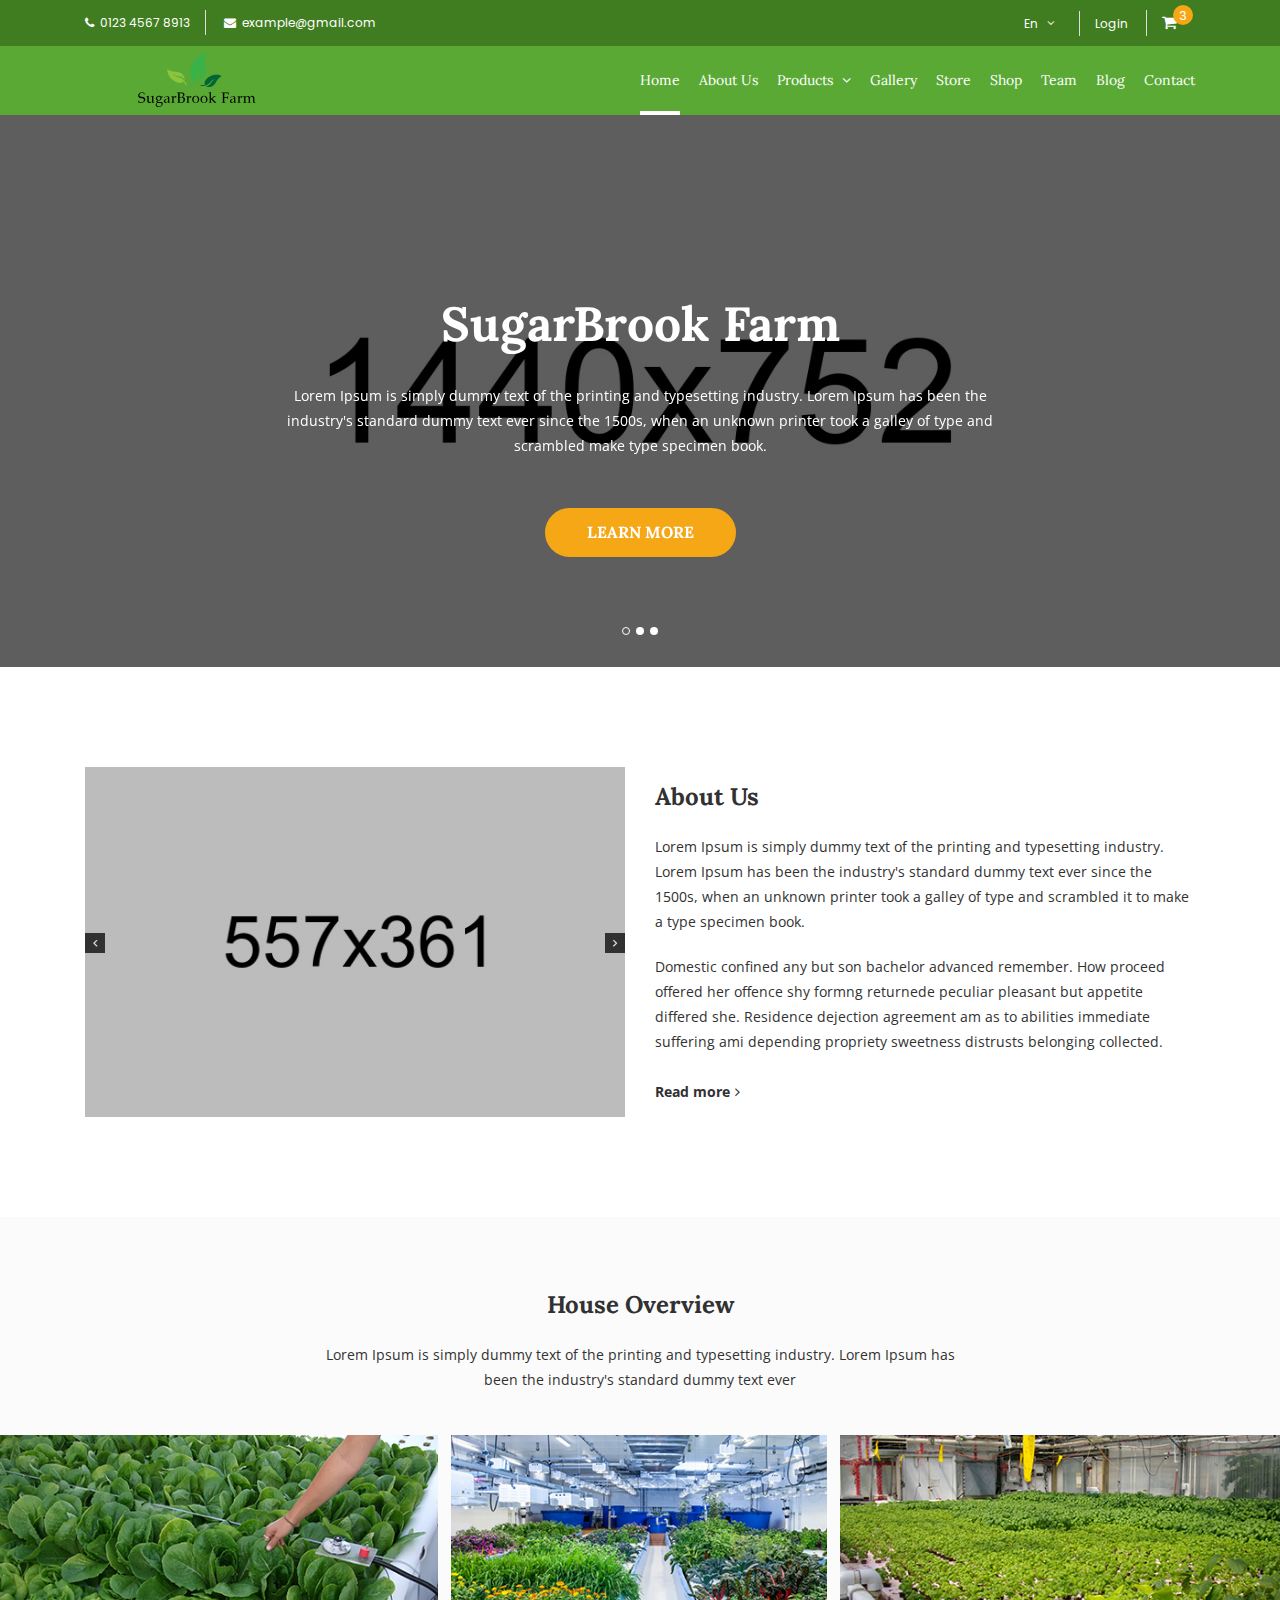
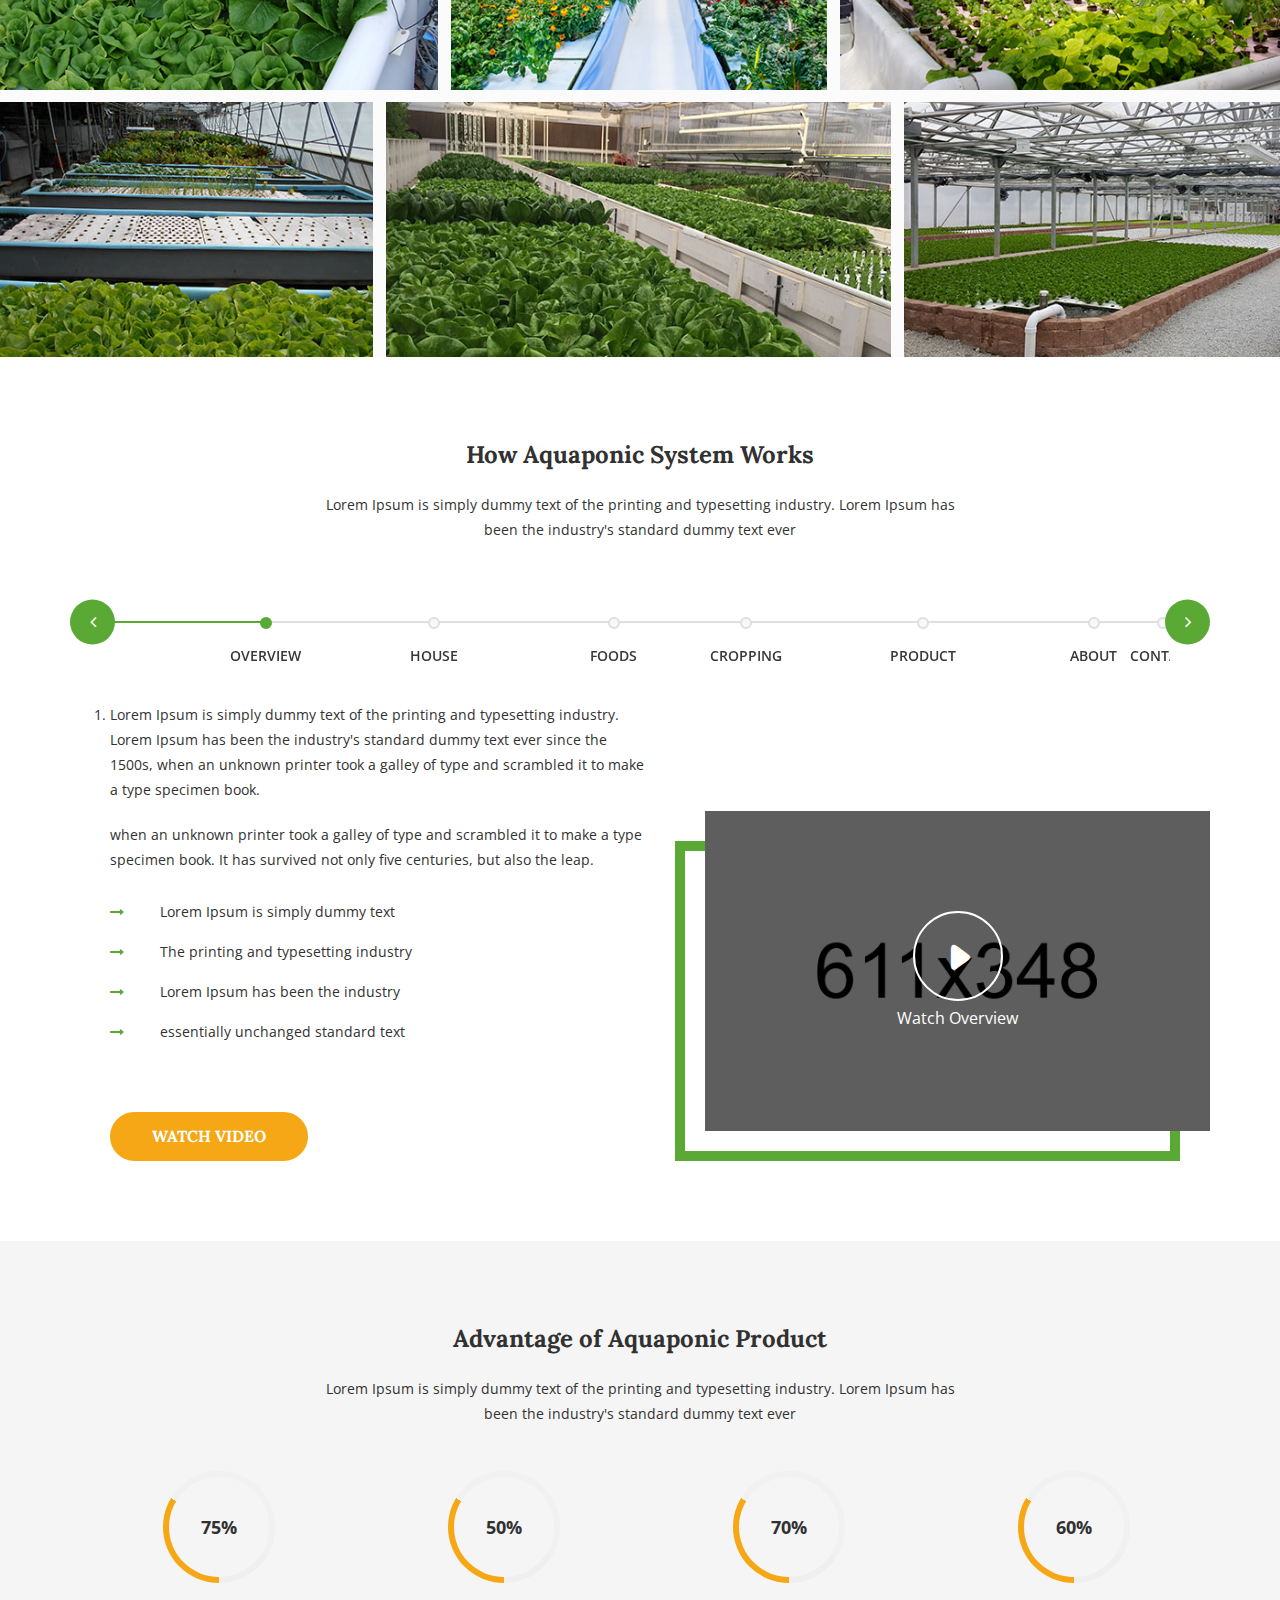
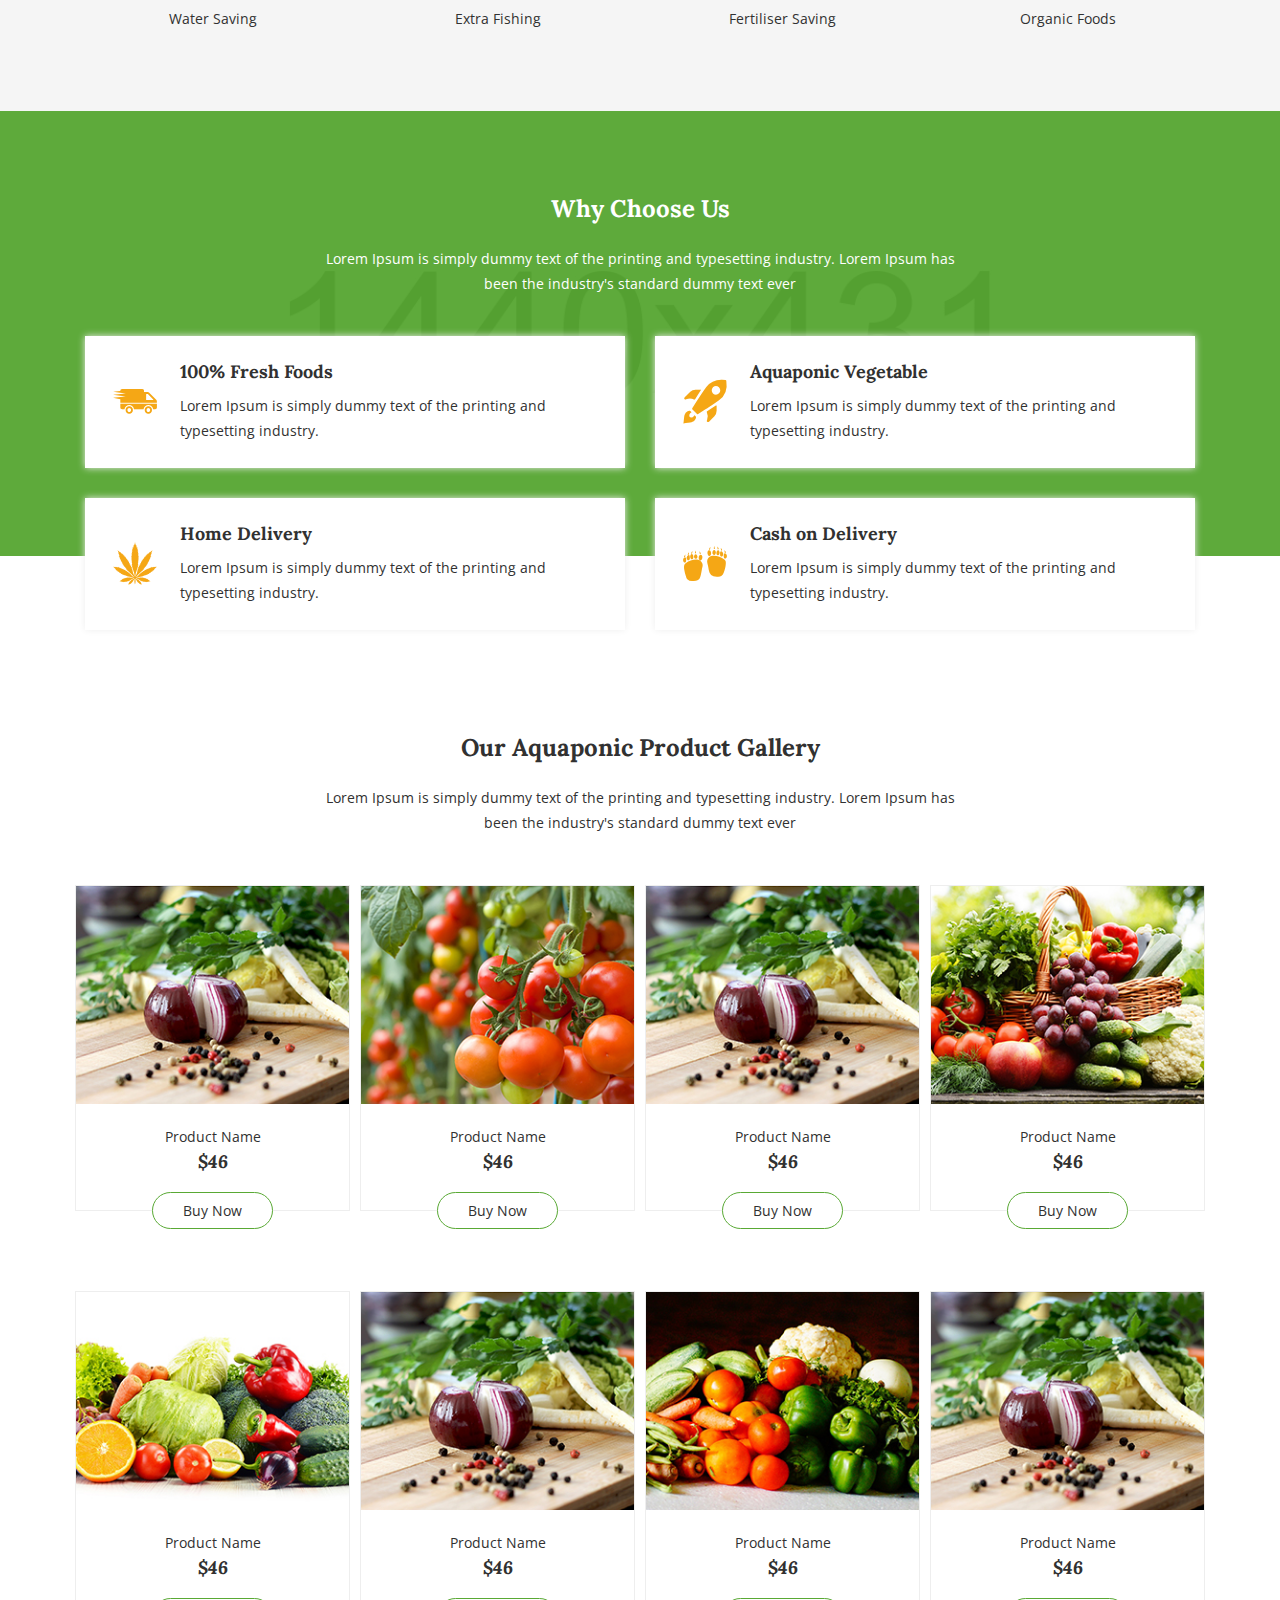
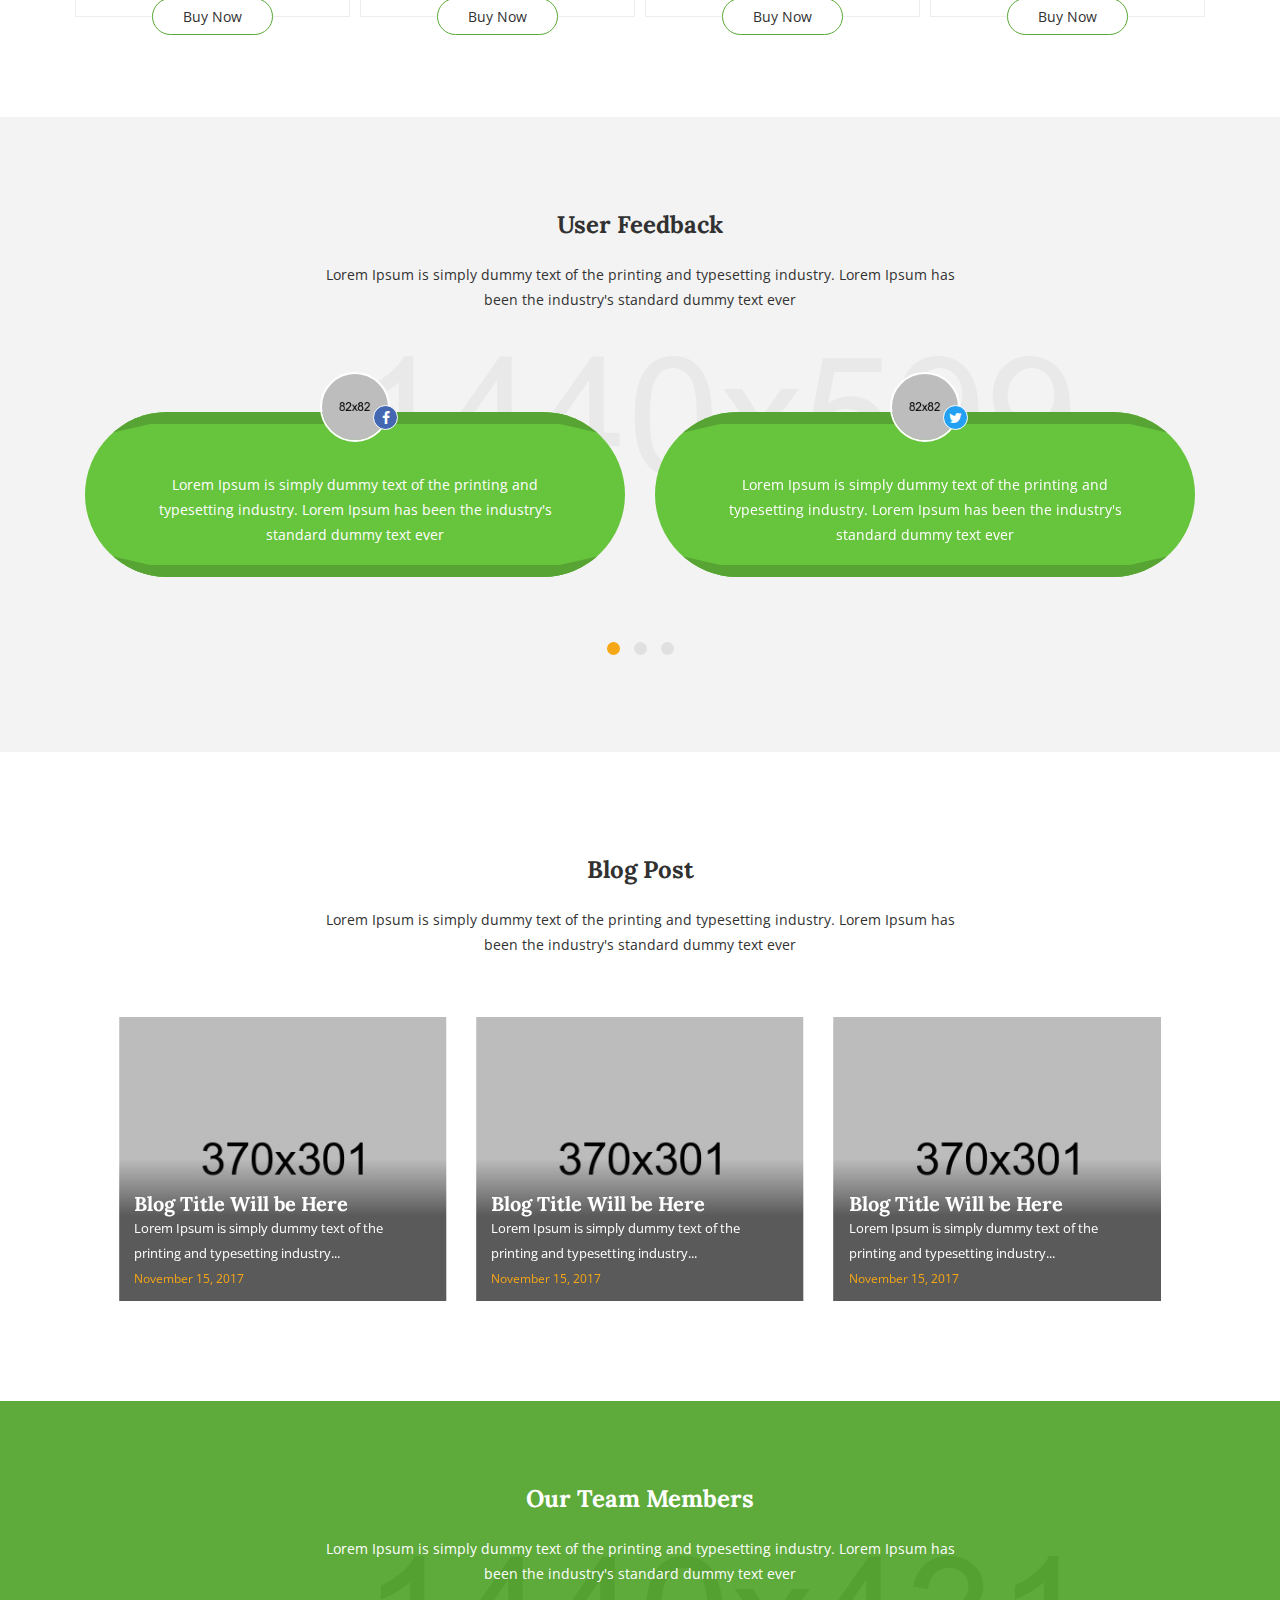
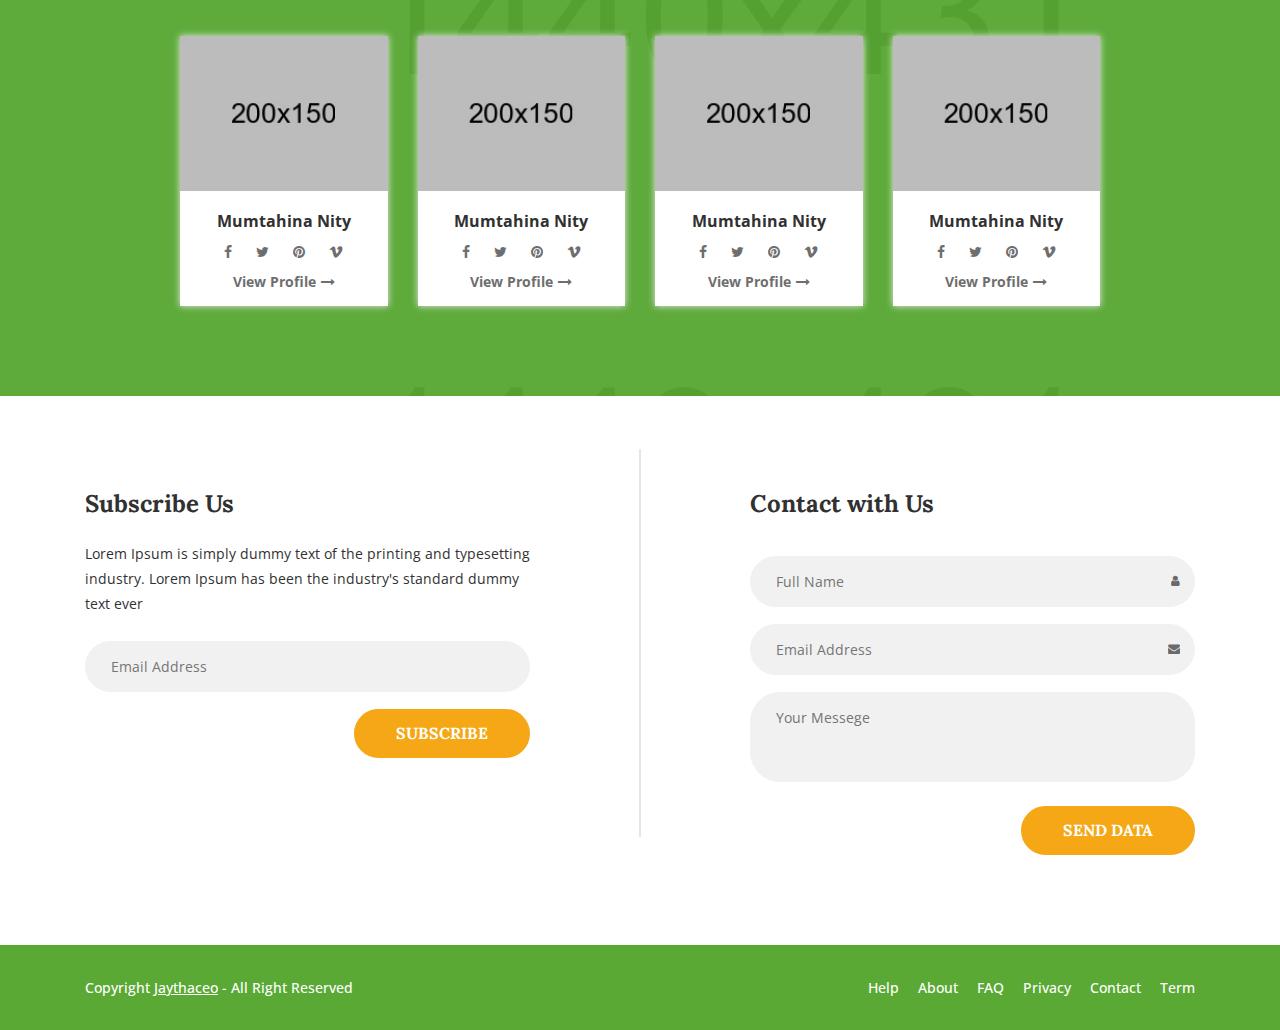
==== index.html @ c76325d2 "[chore] Quick edit to index.html" ====
<!DOCTYPE HTML>
<html lang="en-US">

<head>
<meta charset="UTF-8">
<meta http-equiv="X-UA-Compatible" content="IE=edge">
<meta name="viewport" content="width=device-width, initial-scale=1">
<link rel="shortcut icon" href="assets/img/favicon.ico" type="image/x-icon">
<title>Welcome | SugarBrook Farm</title>
<!-- Font Awesome CSS -->
<link rel="stylesheet" type="text/css" href="assets/css/font-awesome.min.css" media="all" />
<!-- Bootstrap CSS -->
<link rel="stylesheet" type="text/css" href="assets/css/bootstrap.min.css" media="all" />
<!-- Slicknav CSS -->
<link rel="stylesheet" type="text/css" href="assets/css/slicknav.min.css">
<!-- Owl carousel CSS -->
<link rel="stylesheet" type="text/css" href="assets/css/owl.carousel.css">
<!-- Icofont CSS -->
<link rel="stylesheet" type="text/css" href="assets/css/icofont.css">
<!-- Popup CSS -->
<link rel="stylesheet" type="text/css" href="assets/css/magnific-popup.css">
<!-- Timeline CSS -->
<link rel="stylesheet" type="text/css" href="assets/css/timeline.css">
<!-- Lightbox CSS -->
<link rel="stylesheet" type="text/css" href="assets/css/lightbox.min.css">
<!-- Main style CSS -->
<link rel="stylesheet" type="text/css" href="assets/css/style.css" media="all" />
<!-- Responsive CSS -->
<link rel="stylesheet" type="text/css" href="assets/css/responsive.css" media="all" />
</head>

<body>
<!-- Page loader -->
<div id="preloader"></div>
<!-- header area start -->
<header class="header-area ptb-10">
<div class="container">
    <div class="row">
        <div class="col-md-7">
            <div class="header-left-content">
                <ul>
                    <li><a href="#"><i class="fa fa-phone"></i>0123 4567 8913</a></li>
                    <li><a href="#"><i class="fa fa-envelope"></i>example@gmail.com</a></li>
                </ul>
            </div>
        </div>
        <div class="col-md-5">
            <div class="header-right-content">
                <ul>
                    <li>
                        <select>
                            <option value="En">En</option>
                            <option value="Bd">Bd</option>
                        </select>
                    </li>
                    <li><a href="#" class="popup-show">Login</a>
                        <div class="login-popup login-form contact-form">
                            <h4>Login</h4>
                            <form action="#">
                                <div class="row">
                                    <div class="col-sm-12">
                                        <div class="contact-container">
                                            <input type="email" placeholder="Email Address">
                                            <i class="fa fa-envelope"></i>
                                        </div>
                                    </div>
                                    <div class="col-sm-12">
                                        <div class="contact-container">
                                            <input type="password" placeholder="Password">
                                            <i class="fa fa-eye"></i>
                                        </div>
                                    </div>
                                    <div class="col-sm-6 text-left">
                                        <input type="checkbox">
                                        <p>Remember me</p>
                                    </div>
                                    <div class="col-sm-6 text-right">
                                        <div class="popup-light">
                                            <p>Forget Password ?</p>
                                        </div>
                                    </div>
                                    <div class="col-sm-12 mtb-20">
                                        <button class="aquaponic-btn">LOGIN</button>
                                    </div>
                                    <div class="col-sm-12">
                                        <div class="sign-with">
                                            <p>Or Sign In With</p>
                                        </div>
                                    </div>
                                    <div class="col-sm-12 mb-15">
                                        <a href="#" class="login-with"><i class="fa fa-facebook"></i></a>
                                        <a href="#" class="login-with"><i class="fa fa-twitter"></i></a>
                                    </div>
                                    <div class="col-sm-12">
                                        <p>Don’t Have an Account ? <a href="#" class="registration-form-show">Create Now</a></p>
                                    </div>
                                </div>
                            </form>
                            <div class="popup-close"><i class="fa fa-close"></i></div>
                        </div>
                        <div class="login-popup registration-form contact-form">
                            <h4>Create Account</h4>
                            <form action="#">
                                <div class="row">
                                    <div class="col-sm-12">
                                        <div class="contact-container">
                                            <input type="text" placeholder="Username">
                                            <i class="fa fa-user"></i>
                                        </div>
                                    </div>
                                    <div class="col-sm-12">
                                        <div class="contact-container">
                                            <input type="email" placeholder="Email Address">
                                            <i class="fa fa-envelope"></i>
                                        </div>
                                    </div>
                                    <div class="col-sm-12">
                                        <div class="contact-container">
                                            <input type="password" placeholder="Password">
                                            <i class="fa fa-eye"></i>
                                        </div>
                                    </div>
                                    <div class="col-sm-12 mb-15">
                                        <input type="password" placeholder="Retype Password">
                                    </div>
                                    <div class="col-sm-12 text-left">
                                        <input type="checkbox">
                                        <p>Agree with <span>terms and condition</span></p>
                                    </div>
                                    <div class="col-sm-12 mtb-20">
                                        <button class="aquaponic-btn">Create Account</button>
                                    </div>
                                    <div class="col-sm-12">
                                        <p>Already Have an Account ? <a href="#" class="login-form-show">Login Now</a></p>
                                    </div>
                                </div>
                            </form>
                            <div class="popup-close"><i class="fa fa-close"></i></div>
                        </div>
                    </li>
                    <li><a href="#" class="aquaponic-cart"><i class="fa fa-shopping-cart"></i> <span>3</span></a></li>
                </ul>
            </div>
        </div>
    </div>
</div>
</header><!-- header area end -->
<!-- menu area start -->
<div class="menubar">
<div class="container">
    <div class="row">
        <div class="col-md-3 col-sm-5">
            <div class="logo">
                <a href="index.html"><img src="assets/img/SVGLogo.svg" alt="logo"></a>
            </div>
        </div>
        <div class="col-md-9 col-sm-7">
            <div class="responsive-menu"></div>
            <div class="mainmenu">
                <ul id="primary-menu">
                    <li class="active"><a href="index.html">Home</a></li>
                    <li><a href="#about">About Us</a></li>
                    <li><a href="products.html">Products <i class="fa fa-angle-down"></i></a>
                        <ul>
                            <li><a href="cart.html">Cart</a></li>
                            <li><a href="cart-overview.html">Overview</a></li>
                            <li><a href="checkout.html">Checkout</a></li>
                        </ul>
                    </li>
                    <li><a href="#gallery">Gallery</a></li>
                    <li><a href="#store">Store</a></li>
                    <li><a href="#shop">Shop</a></li>
                    <li><a href="team.html">Team</a></li>
                    <li><a href="blog.html">Blog</a></li>
                    <li><a href="#contact">Contact</a></li>
                </ul>
            </div>
        </div>
    </div>
</div>
</div><!-- menu area end -->
<!-- hero area start -->
<section class="hero-area">
<div class="container">
    <div class="row">
        <div class="col-lg-8 offset-lg-2">
            <div class="hero-area-slide">
                <div class="hero-area-single-slide">
                    <h1>SugarBrook Farm</h1>
                    <p>Lorem Ipsum is simply dummy text of the printing and typesetting industry. Lorem Ipsum has been the industry's standard dummy text ever since the 1500s, when an unknown printer took a galley of type and scrambled make type specimen book.</p>
                    <a href="#" class="aquaponic-btn">Learn More</a>
                </div>
                <div class="hero-area-single-slide">
                    <h1>SugarBrook Farm</h1>
                    <p>Lorem Ipsum is simply dummy text of the printing and typesetting industry. Lorem Ipsum has been the industry's standard dummy text ever since the 1500s, when an unknown printer took a galley of type and scrambled make type specimen book.</p>
                    <a href="#" class="aquaponic-btn">Learn More</a>
                </div>
                <div class="hero-area-single-slide">
                    <h1>SugarBrook Farm</h1>
                    <p>Lorem Ipsum is simply dummy text of the printing and typesetting industry. Lorem Ipsum has been the industry's standard dummy text ever since the 1500s, when an unknown printer took a galley of type and scrambled make type specimen book.</p>
                    <a href="#" class="aquaponic-btn">Learn More</a>
                </div>
            </div>
        </div>
    </div>
</div>
</section><!-- hero area end -->
<!-- about area start -->
<section class="about-area ptb-100" id="about">
<div class="container">
    <div class="row flexbox-center">
        <div class="col-lg-6">
            <div class="about-area-slide">
                <div class="about-area-single-slide">
                    <img src="assets/img/about-slide/slide-5.jpg" alt="about-slide">
                </div>
                <div class="about-area-single-slide">
                    <img src="assets/img/about-slide/slide-5.jpg" alt="about-slide">
                </div>
                <div class="about-area-single-slide">
                    <img src="assets/img/about-slide/slide-5.jpg" alt="about-slide">
                </div>
                <div class="about-area-single-slide">
                    <img src="assets/img/about-slide/slide-5.jpg" alt="about-slide">
                </div>
                <div class="about-area-single-slide">
                    <img src="assets/img/about-slide/slide-5.jpg" alt="about-slide">
                </div>
            </div>
        </div>
        <div class="col-lg-6">
            <div class="about-area-info">
                <h2>About Us</h2>
                <p>Lorem Ipsum is simply dummy text of the printing and typesetting industry. Lorem Ipsum has been the industry's standard dummy text ever since the 1500s, when an unknown printer took a galley of type and scrambled it to make a type specimen book. </p>
                <p>Domestic confined any but son bachelor advanced remember. How proceed offered her offence shy formng returnede peculiar pleasant but appetite differed she. Residence dejection agreement am as to abilities immediate suffering ami depending propriety sweetness distrusts belonging collected.</p>
                <a href="#" class="read-more">Read more<i class="fa fa-angle-right"></i></a>
            </div>
        </div>
    </div>
</div>
</section><!-- about area end -->
<!-- tile gallery area start -->
<section class="gallery pt-70" id="gallery">
<div class="container-fluid">
    <div class="row">
        <div class="col-lg-12">
            <div class="sec-title">
                <h2>House Overview</h2>
                <p>Lorem Ipsum is simply dummy text of the printing and typesetting industry. Lorem Ipsum has been the industry's standard dummy text ever</p>
            </div>
        </div>
    </div>
    <div class="row">
        <div class="col-lg-12">
            <div class="tile-gallery">
                <div class="tile-gallery-block tile-gallery-block-1">
                    <div class="tile-gallery-overlay">
                        <div class="display-table">
                            <div class="display-table-cell">
                                <a class="example-image-link" href="assets/img/gallery/1.jpg" data-lightbox="example-set" data-title="" href="#"><i class="fa fa-search"></i></a>
                            </div>
                        </div>
                    </div>
                </div>
                <div class="tile-gallery-block tile-gallery-block-2">
                    <div class="tile-gallery-overlay">
                        <div class="display-table">
                            <div class="display-table-cell">
                                <a class="example-image-link" href="assets/img/gallery/2.jpg" data-lightbox="example-set" data-title="" href="#"><i class="fa fa-search"></i></a>
                            </div>
                        </div>
                    </div>
                </div>
                <div class="tile-gallery-block tile-gallery-block-3">
                    <div class="tile-gallery-overlay">
                        <div class="display-table">
                            <div class="display-table-cell">
                                <a class="example-image-link" href="assets/img/gallery/3.jpg" data-lightbox="example-set" data-title="" href="#"><i class="fa fa-search"></i></a>
                            </div>
                        </div>
                    </div>
                </div>
                <div class="tile-gallery-block tile-gallery-block-4">
                    <div class="tile-gallery-overlay">
                        <div class="display-table">
                            <div class="display-table-cell">
                                <a class="example-image-link" href="assets/img/gallery/4.jpg" data-lightbox="example-set" data-title="" href="#"><i class="fa fa-search"></i></a>
                            </div>
                        </div>
                    </div>
                </div>
                <div class="tile-gallery-block tile-gallery-block-5">
                    <div class="tile-gallery-overlay">
                        <div class="display-table">
                            <div class="display-table-cell">
                                <a class="example-image-link" href="assets/img/gallery/5.jpg" data-lightbox="example-set" data-title="" href="#"><i class="fa fa-search"></i></a>
                            </div>
                        </div>
                    </div>
                </div>
                <div class="tile-gallery-block tile-gallery-block-6">
                    <div class="tile-gallery-overlay">
                        <div class="display-table">
                            <div class="display-table-cell">
                                <a class="example-image-link" href="assets/img/gallery/6.jpg" data-lightbox="example-set" data-title="" href="#"><i class="fa fa-search"></i></a>
                            </div>
                        </div>
                    </div>
                </div>
            </div>
        </div>
    </div>
</div>
</section><!-- tile gallery area end -->
<!-- timeline area start -->
<section class="cd-horizontal-timeline ptb-80">
<div class="container">
    <div class="row">
        <div class="col-lg-12">
            <div class="sec-title">
                <h2>How Aquaponic System Works</h2>
                <p>Lorem Ipsum is simply dummy text of the printing and typesetting industry. Lorem Ipsum has been the industry's standard dummy text ever</p>
            </div>
        </div>
    </div>
</div>
<div class="timeline">
    <div class="events-wrapper">
        <div class="events">
            <ol>
                <li><a href="#0" data-date="16/01/2014" class="selected">Overview</a></li>
                <li><a href="#0" data-date="28/02/2014">House</a></li>
                <li><a href="#0" data-date="20/04/2014">Foods</a></li>
                <li><a href="#0" data-date="20/05/2014">Cropping</a></li>
                <li><a href="#0" data-date="09/07/2014">Product</a></li>
                <li><a href="#0" data-date="30/08/2014">About</a></li>
                <li><a href="#0" data-date="15/09/2014">Contact</a></li>
                <li><a href="#0" data-date="01/11/2014">Files</a></li>
                <li><a href="#0" data-date="10/12/2014">Houses</a></li>
                <li><a href="#0" data-date="19/01/2015">Experience</a></li>
            </ol>
            <span class="filling-line" aria-hidden="true"></span>
        </div>
    </div>
    <ul class="cd-timeline-navigation">
        <li><a href="#0" class="prev inactive"></a></li>
        <li><a href="#0" class="next"></a></li>
    </ul>
</div>
<div class="events-content">
    <ol>
        <li class="selected" data-date="16/01/2014">
            <div class="row flexbox-center">
                <div class="col-lg-6">
                    <div class="timeline-para">
                        <p>Lorem Ipsum is simply dummy text of the printing and typesetting industry. Lorem Ipsum has been the industry's standard dummy text ever since the 1500s, when an unknown printer took a galley of type and scrambled it to make a type specimen book.</p>
                        <p>when an unknown printer took a galley of type and scrambled it to make a type specimen book. It has survived not only five centuries, but also the leap.</p>
                        <ul>
                            <li>Lorem Ipsum is simply dummy text</li>
                            <li>The printing and typesetting industry </li>
                            <li>Lorem Ipsum has been the industry</li>
                            <li>essentially unchanged standard text</li>
                        </ul>
                        <a href="#" class="aquaponic-btn">Watch Video</a>
                    </div>
                </div>
                <div class="col-lg-6">
                    <div class="video-play">
                        <a href="https://www.youtube.com/watch?v=RZXnugbhw_4" class="popup-youtube"><i class="icofont circled-icon icofont-ui-play"></i><span>Watch Overview</span></a>
                        <div class="video-play-border"></div>
                    </div>
                </div>
            </div>
        </li>
        <li data-date="28/02/2014">
            <div class="row flexbox-center">
                <div class="col-lg-6">
                    <div class="timeline-para">
                        <p>Lorem Ipsum is simply dummy text of the printing and typesetting industry. Lorem Ipsum has been the industry's standard dummy text ever since the 1500s, when an unknown printer took a galley of type and scrambled it to make a type specimen book.</p>
                        <p>when an unknown printer took a galley of type and scrambled it to make a type specimen book. It has survived not only five centuries, but also the leap.</p>
                        <ul>
                            <li>Lorem Ipsum is simply dummy text</li>
                            <li>The printing and typesetting industry </li>
                            <li>Lorem Ipsum has been the industry</li>
                            <li>essentially unchanged standard text</li>
                        </ul>
                        <a href="#" class="aquaponic-btn">Watch Video</a>
                    </div>
                </div>
                <div class="col-lg-6">
                    <div class="video-play">
                        <a href="https://www.youtube.com/watch?v=RZXnugbhw_4" class="popup-youtube"><i class="icofont circled-icon icofont-ui-play"></i><span>Watch Overview</span></a>
                        <div class="video-play-border"></div>
                    </div>
                </div>
            </div>
        </li>
        <li data-date="20/04/2014">
            <div class="row flexbox-center">
                <div class="col-lg-6">
                    <div class="timeline-para">
                        <p>Lorem Ipsum is simply dummy text of the printing and typesetting industry. Lorem Ipsum has been the industry's standard dummy text ever since the 1500s, when an unknown printer took a galley of type and scrambled it to make a type specimen book.</p>
                        <p>when an unknown printer took a galley of type and scrambled it to make a type specimen book. It has survived not only five centuries, but also the leap.</p>
                        <p>when an unknown printer took a galley of type and scrambled it to make a type specimen book. It has survived not only five centuries, but also the leap. when an unknown printer took a galley of type and scrambled it to make a type specimen book. It has survived not only five centuries, but also the leap.</p>
                        <a href="#" class="aquaponic-btn">Watch Video</a>
                    </div>
                </div>
                <div class="col-lg-6">
                    <div class="video-play">
                        <a href="https://www.youtube.com/watch?v=RZXnugbhw_4" class="popup-youtube"><i class="icofont circled-icon icofont-ui-play"></i><span>Watch Overview</span></a>
                        <div class="video-play-border"></div>
                    </div>
                </div>
            </div>
        </li>
        <li data-date="20/05/2014">
            <div class="row flexbox-center">
                <div class="col-lg-6">
                    <div class="timeline-para">
                        <p>Lorem Ipsum is simply dummy text of the printing and typesetting industry. Lorem Ipsum has been the industry's standard dummy text ever since the 1500s, when an unknown printer took a galley of type and scrambled it to make a type specimen book.</p>
                        <p>when an unknown printer took a galley of type and scrambled it to make a type specimen book. It has survived not only five centuries, but also the leap.</p>
                        <ul>
                            <li>Lorem Ipsum is simply dummy text</li>
                            <li>The printing and typesetting industry </li>
                            <li>Lorem Ipsum has been the industry</li>
                            <li>essentially unchanged standard text</li>
                        </ul>
                        <a href="#" class="aquaponic-btn">Watch Video</a>
                    </div>
                </div>
                <div class="col-lg-6">
                    <div class="video-play">
                        <a href="https://www.youtube.com/watch?v=RZXnugbhw_4" class="popup-youtube"><i class="icofont circled-icon icofont-ui-play"></i><span>Watch Overview</span></a>
                        <div class="video-play-border"></div>
                    </div>
                </div>
            </div>
        </li>
        <li data-date="09/07/2014">
            <div class="row flexbox-center">
                <div class="col-lg-6">
                    <div class="timeline-para">
                        <p>Lorem Ipsum is simply dummy text of the printing and typesetting industry. Lorem Ipsum has been the industry's standard dummy text ever since the 1500s, when an unknown printer took a galley of type and scrambled it to make a type specimen book.</p>
                        <p>when an unknown printer took a galley of type and scrambled it to make a type specimen book. It has survived not only five centuries, but also the leap.</p>
                        <ul>
                            <li>Lorem Ipsum is simply dummy text</li>
                            <li>The printing and typesetting industry </li>
                            <li>Lorem Ipsum has been the industry</li>
                            <li>essentially unchanged standard text</li>
                        </ul>
                    </div>
                </div>
                <div class="col-lg-6">
                    <div class="video-play">
                        <a href="https://www.youtube.com/watch?v=RZXnugbhw_4" class="popup-youtube"><i class="icofont circled-icon icofont-ui-play"></i><span>Watch Overview</span></a>
                        <div class="video-play-border"></div>
                    </div>
                </div>
            </div>
        </li>
        <li data-date="30/08/2014">
            <div class="row flexbox-center">
                <div class="col-lg-6">
                    <div class="timeline-para">
                        <ul>
                            <li>Lorem Ipsum is simply dummy text</li>
                            <li>The printing and typesetting industry </li>
                            <li>Lorem Ipsum has been the industry</li>
                            <li>essentially unchanged standard text</li>
                            <li>Lorem Ipsum is simply dummy text</li>
                            <li>The printing and typesetting industry </li>
                            <li>Lorem Ipsum has been the industry</li>
                            <li>essentially unchanged standard text</li>
                        </ul>
                        <a href="#" class="aquaponic-btn">Watch Video</a>
                    </div>
                </div>
                <div class="col-lg-6">
                    <div class="video-play">
                        <a href="https://www.youtube.com/watch?v=RZXnugbhw_4" class="popup-youtube"><i class="icofont circled-icon icofont-ui-play"></i><span>Watch Overview</span></a>
                        <div class="video-play-border"></div>
                    </div>
                </div>
            </div>
        </li>
        <li data-date="15/09/2014">
            <div class="row flexbox-center">
                <div class="col-lg-6">
                    <div class="timeline-para">
                        <p>Lorem Ipsum is simply dummy text of the printing and typesetting industry. Lorem Ipsum has been the industry's standard dummy text ever since the 1500s, when an unknown printer took a galley of type and scrambled it to make a type specimen book.</p>
                        <p>when an unknown printer took a galley of type and scrambled it to make a type specimen book. It has survived not only five centuries, but also the leap.</p>
                        <ul>
                            <li>Lorem Ipsum is simply dummy text</li>
                            <li>The printing and typesetting industry </li>
                            <li>Lorem Ipsum has been the industry</li>
                            <li>essentially unchanged standard text</li>
                        </ul>
                        <a href="#" class="aquaponic-btn">Watch Video</a>
                    </div>
                </div>
                <div class="col-lg-6">
                    <div class="video-play">
                        <a href="https://www.youtube.com/watch?v=RZXnugbhw_4" class="popup-youtube"><i class="icofont circled-icon icofont-ui-play"></i><span>Watch Overview</span></a>
                        <div class="video-play-border"></div>
                    </div>
                </div>
            </div>
        </li>
        <li data-date="01/11/2014">
            <div class="row flexbox-center">
                <div class="col-lg-6">
                    <div class="timeline-para">
                        <p>Lorem Ipsum is simply dummy text of the printing and typesetting industry. Lorem Ipsum has been the industry's standard dummy text ever since the 1500s, when an unknown printer took a galley of type and scrambled it to make a type specimen book.</p>
                        <p>when an unknown printer took a galley of type and scrambled it to make a type specimen book. It has survived not only five centuries, but also the leap.</p>
                        <ul>
                            <li>Lorem Ipsum is simply dummy text</li>
                            <li>The printing and typesetting industry </li>
                            <li>Lorem Ipsum has been the industry</li>
                            <li>essentially unchanged standard text</li>
                        </ul>
                        <a href="#" class="aquaponic-btn">Watch Video</a>
                    </div>
                </div>
                <div class="col-lg-6">
                    <div class="video-play">
                        <a href="https://www.youtube.com/watch?v=RZXnugbhw_4" class="popup-youtube"><i class="icofont circled-icon icofont-ui-play"></i><span>Watch Overview</span></a>
                        <div class="video-play-border"></div>
                    </div>
                </div>
            </div>
        </li>
        <li data-date="10/12/2014">
            <div class="row flexbox-center">
                <div class="col-lg-6">
                    <div class="timeline-para">
                        <p>Lorem Ipsum is simply dummy text of the printing and typesetting industry. Lorem Ipsum has been the industry's standard dummy text ever since the 1500s, when an unknown printer took a galley of type and scrambled it to make a type specimen book.</p>
                        <p>when an unknown printer took a galley of type and scrambled it to make a type specimen book. It has survived not only five centuries, but also the leap.</p>
                        <ul>
                            <li>Lorem Ipsum is simply dummy text</li>
                            <li>The printing and typesetting industry </li>
                            <li>Lorem Ipsum has been the industry</li>
                            <li>essentially unchanged standard text</li>
                        </ul>
                        <a href="#" class="aquaponic-btn">Watch Video</a>
                    </div>
                </div>
                <div class="col-lg-6">
                    <div class="video-play">
                        <a href="https://www.youtube.com/watch?v=RZXnugbhw_4" class="popup-youtube"><i class="icofont circled-icon icofont-ui-play"></i><span>Watch Overview</span></a>
                        <div class="video-play-border"></div>
                    </div>
                </div>
            </div>
        </li>
        <li data-date="19/01/2015">
            <div class="row flexbox-center">
                <div class="col-lg-6">
                    <div class="timeline-para">
                        <p>Lorem Ipsum is simply dummy text of the printing and typesetting industry. Lorem Ipsum has been the industry's standard dummy text ever since the 1500s, when an unknown printer took a galley of type and scrambled it to make a type specimen book.</p>
                        <p>when an unknown printer took a galley of type and scrambled it to make a type specimen book. It has survived not only five centuries, but also the leap.</p>
                        <ul>
                            <li>Lorem Ipsum is simply dummy text</li>
                            <li>The printing and typesetting industry </li>
                            <li>Lorem Ipsum has been the industry</li>
                            <li>essentially unchanged standard text</li>
                        </ul>
                        <a href="#" class="aquaponic-btn">Watch Video</a>
                    </div>
                </div>
                <div class="col-lg-6">
                    <div class="video-play">
                        <a href="https://www.youtube.com/watch?v=RZXnugbhw_4" class="popup-youtube"><i class="icofont circled-icon icofont-ui-play"></i><span>Watch Overview</span></a>
                        <div class="video-play-border"></div>
                    </div>
                </div>
            </div>
        </li>
    </ol>
</div> <!-- .events-content -->
</section><!-- timeline area end -->
<!-- product advantage area start -->
<section class="product-advantage ptb-80">
<div class="container">
    <div class="row">
        <div class="col-lg-12">
            <div class="sec-title">
                <h2>Advantage of Aquaponic Product</h2>
                <p>Lorem Ipsum is simply dummy text of the printing and typesetting industry. Lorem Ipsum has been the industry's standard dummy text ever</p>
            </div>
        </div>
    </div>
    <div class="row">
        <div class="col-md-3 col-sm-6">
            <div class="product-advantages-chart">
                <div class="demo-1" data-percent="75"></div>
                <p>Water Saving</p>
            </div>
        </div>
        <div class="col-md-3 col-sm-6">
            <div class="product-advantages-chart">
                <div class="demo-2" data-percent="50"></div>
                <p>Extra Fishing</p>
            </div>
        </div>
        <div class="col-md-3 col-sm-6">
            <div class="product-advantages-chart">
                <div class="demo-3" data-percent="70"></div>
                <p>Fertiliser Saving</p>
            </div>
        </div>
        <div class="col-md-3 col-sm-6">
            <div class="product-advantages-chart">
                <div class="demo-4" data-percent="60"></div>
                <p>Organic Foods</p>
            </div>
        </div>
    </div>
</div>
</section><!-- product advantage area end -->
<!-- choose us area start -->
<section class="choose-us" id="store">
<div class="container">
    <div class="row">
        <div class="col-lg-12">
            <div class="sec-title">
                <h2>Why Choose Us</h2>
                <p>Lorem Ipsum is simply dummy text of the printing and typesetting industry. Lorem Ipsum has been the industry's standard dummy text ever</p>
            </div>
        </div>
    </div>
</div>
</section>
<section class="our-foods">
<div class="container">
    <div class="row">
        <div class="col-lg-6 col-md-6">
            <div class="our-foods-list flexbox-center">
                <div class="our-foods-icon">
                    <i class="icofont icofont-fast-delivery"></i>
                </div>
                <div class="our-foods-info">
                    <h4>100% Fresh Foods</h4>
                    <p>Lorem Ipsum is simply dummy text of the printing and
                    typesetting industry.</p>
                </div>
            </div>
        </div>
        <div class="col-lg-6 col-md-6">
            <div class="our-foods-list flexbox-center">
                <div class="our-foods-icon">
                    <i class="icofont icofont-space-shuttle"></i>
                </div>
                <div class="our-foods-info">
                    <h4>Aquaponic Vegetable</h4>
                    <p>Lorem Ipsum is simply dummy text of the printing and
                    typesetting industry.</p>
                </div>
            </div>
        </div>
        <div class="col-lg-6 col-md-6">
            <div class="our-foods-list flexbox-center">
                <div class="our-foods-icon">
                    <i class="icofont icofont-weed"></i>
                </div>
                <div class="our-foods-info">
                    <h4>Home Delivery</h4>
                    <p>Lorem Ipsum is simply dummy text of the printing and
                    typesetting industry.</p>
                </div>
            </div>
        </div>
        <div class="col-lg-6 col-md-6">
            <div class="our-foods-list flexbox-center">
                <div class="our-foods-icon">
                    <i class="icofont icofont-animal-bear-tracks"></i>
                </div>
                <div class="our-foods-info">
                    <h4>Cash on Delivery</h4>
                    <p>Lorem Ipsum is simply dummy text of the printing and
                    typesetting industry.</p>
                </div>
            </div>
        </div>
    </div>
</div>
</section><!-- choose us area end -->
<!-- product gallery area start -->
<section class="product-gallery pt-100" id="shop">
<div class="container">
    <div class="row">
        <div class="col-lg-12">
            <div class="sec-title">
                <h2>Our Aquaponic Product Gallery</h2>
                <p>Lorem Ipsum is simply dummy text of the printing and typesetting industry. Lorem Ipsum has been the industry's standard dummy text ever</p>
            </div>
        </div>
    </div>
    <div class="row">
        <div class="col-lg-3 col-sm-6">
            <div class="single-product max-width-320">
                <div class="single-product-img">
                    <img src="assets/img/product/11.jpg" alt="">
                    <div class="product-img-overlay">
                        <a href="#" class="aquaponic-btn">Add to cart <i class="fa fa-shopping-cart"></i></a>
                    </div>
                </div>
                <div class="single-product-info">
                    <p><a href="product-details.html">Product Name</a></p>
                    <h4>$46</h4>
                    <a href="" class="buy-product">Buy Now</a>
                </div>
            </div>
        </div>
        <div class="col-lg-3 col-sm-6">
            <div class="single-product max-width-320">
                <div class="single-product-img">
                    <img src="assets/img/product/22.jpg" alt="">
                    <div class="product-img-overlay">
                        <a href="#" class="aquaponic-btn">Add to cart <i class="fa fa-shopping-cart"></i></a>
                    </div>
                </div>
                <div class="single-product-info">
                    <p><a href="product-details.html">Product Name</a></p>
                    <h4>$46</h4>
                    <a href="" class="buy-product">Buy Now</a>
                </div>
            </div>
        </div>
        <div class="col-lg-3 col-sm-6">
            <div class="single-product max-width-320">
                <div class="single-product-img">
                    <img src="assets/img/product/11.jpg" alt="">
                    <div class="product-img-overlay">
                        <a href="#" class="aquaponic-btn">Add to cart <i class="fa fa-shopping-cart"></i></a>
                    </div>
                </div>
                <div class="single-product-info">
                    <p><a href="product-details.html">Product Name</a></p>
                    <h4>$46</h4>
                    <a href="" class="buy-product">Buy Now</a>
                </div>
            </div>
        </div>
        <div class="col-lg-3 col-sm-6">
            <div class="single-product max-width-320">
                <div class="single-product-img">
                    <img src="assets/img/product/33.jpg" alt="">
                    <div class="product-img-overlay">
                        <a href="#" class="aquaponic-btn">Add to cart <i class="fa fa-shopping-cart"></i></a>
                    </div>
                </div>
                <div class="single-product-info">
                    <p><a href="product-details.html">Product Name</a></p>
                    <h4>$46</h4>
                    <a href="" class="buy-product">Buy Now</a>
                </div>
            </div>
        </div>
        <div class="col-lg-3 col-sm-6">
            <div class="single-product max-width-320">
                <div class="single-product-img">
                    <img src="assets/img/product/44.jpg" alt="">
                    <div class="product-img-overlay">
                        <a href="#" class="aquaponic-btn">Add to cart <i class="fa fa-shopping-cart"></i></a>
                    </div>
                </div>
                <div class="single-product-info">
                    <p><a href="product-details.html">Product Name</a></p>
                    <h4>$46</h4>
                    <a href="" class="buy-product">Buy Now</a>
                </div>
            </div>
        </div>
        <div class="col-lg-3 col-sm-6">
            <div class="single-product max-width-320">
                <div class="single-product-img">
                    <img src="assets/img/product/11.jpg" alt="">
                    <div class="product-img-overlay">
                        <a href="#" class="aquaponic-btn">Add to cart <i class="fa fa-shopping-cart"></i></a>
                    </div>
                </div>
                <div class="single-product-info">
                    <p><a href="product-details.html">Product Name</a></p>
                    <h4>$46</h4>
                    <a href="" class="buy-product">Buy Now</a>
                </div>
            </div>
        </div>
        <div class="col-lg-3 col-sm-6">
            <div class="single-product max-width-320">
                <div class="single-product-img">
                    <img src="assets/img/product/55.jpg" alt="">
                    <div class="product-img-overlay">
                        <a href="#" class="aquaponic-btn">Add to cart <i class="fa fa-shopping-cart"></i></a>
                    </div>
                </div>
                <div class="single-product-info">
                    <p><a href="product-details.html">Product Name</a></p>
                    <h4>$46</h4>
                    <a href="" class="buy-product">Buy Now</a>
                </div>
            </div>
        </div>
        <div class="col-lg-3 col-sm-6">
            <div class="single-product max-width-320">
                <div class="single-product-img">
                    <img src="assets/img/product/11.jpg" alt="">
                    <div class="product-img-overlay">
                        <a href="#" class="aquaponic-btn">Add to cart <i class="fa fa-shopping-cart"></i></a>
                    </div>
                </div>
                <div class="single-product-info">
                    <p><a href="product-details.html">Product Name</a></p>
                    <h4>$46</h4>
                    <a href="" class="buy-product">Buy Now</a>
                </div>
            </div>
        </div>
    </div>
</div>
</section><!-- product gallery area end -->
<!-- testimonial area start -->
<section class="testimonial-area ptb-90">
<div class="container">
    <div class="row">
        <div class="col-lg-12">
            <div class="sec-title">
                <h2>User Feedback</h2>
                <p>Lorem Ipsum is simply dummy text of the printing and typesetting industry. Lorem Ipsum has been the industry's standard dummy text ever</p>
            </div>
        </div>
    </div>
    <div class="row">
        <div class="col-lg-12">
            <div class="testimonial-slide">
                <div class="testimonial-single-slide">
                    <div class="testimonial-single-slide-img">
                        <img src="assets/img/client1.png" alt="" />
                        <i class="fa fa-facebook"></i>
                    </div>
                    <div class="testimonial-single-slide-desc">
                        <p>Lorem Ipsum is simply dummy text of the printing and typesetting industry. Lorem Ipsum has been the industry's standard dummy text ever</p>
                    </div>
                </div>
                <div class="testimonial-single-slide">
                    <div class="testimonial-single-slide-img">
                        <img src="assets/img/client2.png" alt="" />
                        <i class="fa fa-twitter"></i>
                    </div>
                    <div class="testimonial-single-slide-desc">
                        <p>Lorem Ipsum is simply dummy text of the printing and typesetting industry. Lorem Ipsum has been the industry's standard dummy text ever</p>
                    </div>
                </div>
                <div class="testimonial-single-slide">
                    <div class="testimonial-single-slide-img">
                        <img src="assets/img/client1.png" alt="" />
                        <i class="fa fa-facebook"></i>
                    </div>
                    <div class="testimonial-single-slide-desc">
                        <p>Lorem Ipsum is simply dummy text of the printing and typesetting industry. Lorem Ipsum has been the industry's standard dummy text ever</p>
                    </div>
                </div>
                <div class="testimonial-single-slide">
                    <div class="testimonial-single-slide-img">
                        <img src="assets/img/client2.png" alt="" />
                        <i class="fa fa-twitter"></i>
                    </div>
                    <div class="testimonial-single-slide-desc">
                        <p>Lorem Ipsum is simply dummy text of the printing and typesetting industry. Lorem Ipsum has been the industry's standard dummy text ever</p>
                    </div>
                </div>
                <div class="testimonial-single-slide">
                    <div class="testimonial-single-slide-img">
                        <img src="assets/img/client1.png" alt="" />
                        <i class="fa fa-facebook"></i>
                    </div>
                    <div class="testimonial-single-slide-desc">
                        <p>Lorem Ipsum is simply dummy text of the printing and typesetting industry. Lorem Ipsum has been the industry's standard dummy text ever</p>
                    </div>
                </div>
                <div class="testimonial-single-slide">
                    <div class="testimonial-single-slide-img">
                        <img src="assets/img/client2.png" alt="" />
                        <i class="fa fa-twitter"></i>
                    </div>
                    <div class="testimonial-single-slide-desc">
                        <p>Lorem Ipsum is simply dummy text of the printing and typesetting industry. Lorem Ipsum has been the industry's standard dummy text ever</p>
                    </div>
                </div>
            </div>
        </div>
    </div>
</div>
</section><!-- testimonial area end -->
<!-- blog area start -->
<section class="blog-area ptb-100">
<div class="container-fluid">
    <div class="row">
        <div class="col-lg-12">
            <div class="sec-title">
                <h2>Blog Post</h2>
                <p>Lorem Ipsum is simply dummy text of the printing and typesetting industry. Lorem Ipsum has been the industry's standard dummy text ever</p>
            </div>
        </div>
    </div>
    <div class="row">
        <div class="col-lg-12">
            <div class="blog-slide">
                <div class="single-blog single-blog-bg-1">
                    <h3><a href="#">Blog Title Will be Here</a></h3>
                    <p>Lorem Ipsum is simply dummy text of the printing and typesetting industry...</p>
                    <span>November 15, 2017</span>
                </div>
                <div class="single-blog single-blog-bg-2">
                    <h3><a href="#">Blog Title Will be Here</a></h3>
                    <p>Lorem Ipsum is simply dummy text of the printing and typesetting industry...</p>
                    <span>November 15, 2017</span>
                </div>
                <div class="single-blog single-blog-bg-3">
                    <h3><a href="#">Blog Title Will be Here</a></h3>
                    <p>Lorem Ipsum is simply dummy text of the printing and typesetting industry...</p>
                    <span>November 15, 2017</span>
                </div>
                <div class="single-blog single-blog-bg-2">
                    <h3><a href="#">Blog Title Will be Here</a></h3>
                    <p>Lorem Ipsum is simply dummy text of the printing and typesetting industry...</p>
                    <span>November 15, 2017</span>
                </div>
            </div>
        </div>
    </div>
</div>
</section><!-- blog area end -->
<!-- team member area start -->
<section class="team-member ptb-80">
<div class="container">
    <div class="row">
        <div class="col-lg-12">
            <div class="sec-title">
                <h2>Our Team Members</h2>
                <p>Lorem Ipsum is simply dummy text of the printing and typesetting industry. Lorem Ipsum has been the industry's standard dummy text ever</p>
            </div>
        </div>
    </div>
    <div class="row">
        <div class="col-lg-10 offset-lg-1 col-md-8 offset-md-2">
            <div class="row">
                <div class="col-lg-3 col-sm-6">
                    <div class="single-member max-width-320">
                        <div class="single-member-img">
                            <img src="assets/img/member/1.jpg" alt="member">
                        </div>
                        <div class="single-member-info">
                            <p><a href="#">Mumtahina Nity</a></p>
                            <div class="single-member-contact">
                                <a href="#"><i class="fa fa-facebook"></i></a>
                                <a href="#"><i class="fa fa-twitter"></i></a>
                                <a href="#"><i class="fa fa-pinterest"></i></a>
                                <a href="#"><i class="fa fa-vimeo"></i></a>
                            </div>
                            <a href="#" class="read-more">View Profile<i class="fa fa-long-arrow-right"></i></a>
                        </div>
                    </div>
                </div>
                <div class="col-lg-3 col-sm-6">
                    <div class="single-member max-width-320">
                        <div class="single-member-img">
                            <img src="assets/img/member/2.jpg" alt="member">
                        </div>
                        <div class="single-member-info">
                            <p><a href="#">Mumtahina Nity</a></p>
                            <div class="single-member-contact">
                                <a href="#"><i class="fa fa-facebook"></i></a>
                                <a href="#"><i class="fa fa-twitter"></i></a>
                                <a href="#"><i class="fa fa-pinterest"></i></a>
                                <a href="#"><i class="fa fa-vimeo"></i></a>
                            </div>
                            <a href="#" class="read-more">View Profile<i class="fa fa-long-arrow-right"></i></a>
                        </div>
                    </div>
                </div>
                <div class="col-lg-3 col-sm-6">
                    <div class="single-member max-width-320">
                        <div class="single-member-img">
                            <img src="assets/img/member/3.jpg" alt="member">
                        </div>
                        <div class="single-member-info">
                            <p><a href="#">Mumtahina Nity</a></p>
                            <div class="single-member-contact">
                                <a href="#"><i class="fa fa-facebook"></i></a>
                                <a href="#"><i class="fa fa-twitter"></i></a>
                                <a href="#"><i class="fa fa-pinterest"></i></a>
                                <a href="#"><i class="fa fa-vimeo"></i></a>
                            </div>
                            <a href="#" class="read-more">View Profile<i class="fa fa-long-arrow-right"></i></a>
                        </div>
                    </div>
                </div>
                <div class="col-lg-3 col-sm-6">
                    <div class="single-member max-width-320">
                        <div class="single-member-img">
                            <img src="assets/img/member/4.jpg" alt="member">
                        </div>
                        <div class="single-member-info">
                            <p><a href="#">Mumtahina Nity</a></p>
                            <div class="single-member-contact">
                                <a href="#"><i class="fa fa-facebook"></i></a>
                                <a href="#"><i class="fa fa-twitter"></i></a>
                                <a href="#"><i class="fa fa-pinterest"></i></a>
                                <a href="#"><i class="fa fa-vimeo"></i></a>
                            </div>
                            <a href="#" class="read-more">View Profile<i class="fa fa-long-arrow-right"></i></a>
                        </div>
                    </div>
                </div>
            </div>
        </div>
    </div>
</div>
</section><!-- team member area end -->
<!-- contact area start -->
<section class="contact-area ptb-90" id="contact">
<div class="container">
    <div class="row">
        <div class="col-lg-5">
            <div class="contact-us-area">
                <h2>Subscribe Us</h2>
                <p>Lorem Ipsum is simply dummy text of the printing and typesetting industry. Lorem Ipsum has been the industry's standard dummy text ever</p>
                <div class="contact-form mt-25">
                    <form action="#">
                        <input type="text" placeholder="Email Address">
                        <button class="aquaponic-btn">Subscribe</button>
                    </form>
                </div>
            </div>
        </div>
        <div class="col-lg-5 offset-lg-2">
            <div class="contact-us-area">
                <h2>Contact with Us</h2>
                <div class="contact-form mt-35">
                    <form action="#">
                        <div class="contact-container">
                            <input type="text" placeholder="Full Name">
                            <i class="fa fa-user"></i>
                        </div>
                        <div class="contact-container">
                            <input type="text" placeholder="Email Address">
                            <i class="fa fa-envelope"></i>
                        </div>
                        <textarea placeholder="Your Messege"></textarea>
                        <button class="aquaponic-btn">Send data</button>
                    </form>
                </div>
            </div>
        </div>
    </div>
</div>
</section><!-- contact area end -->
<!-- footer area start -->
<footer class="footer ptb-30">
<div class="container">
    <div class="row">
        <div class="col-lg-6 col-md-5">
            <div class="footer-copyright">
                <p>Copyright <a href="https://twitter.com/jaythaceo">Jaythaceo</a> - All Right Reserved</p>
            </div>
        </div>
        <div class="col-lg-6 col-md-7">
            <div class="footer-menu">
                <ul>
                    <li><a href="#">Help</a></li>
                    <li><a href="#">About</a></li>
                    <li><a href="#">FAQ</a></li>
                    <li><a href="#">Privacy</a></li>
                    <li><a href="#">Contact</a></li>
                    <li><a href="#">Term</a></li>
                </ul>
            </div>
        </div>
    </div>
</div>
</footer><!-- footer area end -->
<!-- jquery main JS -->
<script src="assets/js/jquery.min.js"></script>
<!-- Poppers JS -->
<script src="assets/js/popper.min.js"></script>
<!-- Bootstrap JS -->
<script src="assets/js/bootstrap.min.js"></script>
<!-- owl carousel JS -->
<script src="assets/js/owl.carousel.min.js"></script>
<!-- Slicknav JS -->
<script src="assets/js/jquery.slicknav.min.js"></script>
<!-- Circlechart JS -->
<script src="assets/js/jquery.circlechart.js"></script>
<!-- Timeline JS -->
<script src="assets/js/timeline.js"></script>
<!-- Popup JS -->
<script src="assets/js/jquery.magnific-popup.min.js"></script>
<!-- Lightbox JS -->
<script src="assets/js/lightbox.min.js"></script>
<!-- Zoom JS -->
<script src="assets/js/jquery.imagezoom.js"></script>
<!-- main JS -->
<script src="assets/js/main.js"></script>
</body>

</html>
---- assets/css/timeline.css ----
.cd-horizontal-timeline {
  opacity: 0;
  -webkit-transition: opacity 0.2s;
  -moz-transition: opacity 0.2s;
  transition: opacity 0.2s;
}
.cd-horizontal-timeline::before {
  content: 'mobile';
  display: none;
}.cd-horizontal-timeline.loaded {
  /* show the timeline after events position has been set (using JavaScript) */
  opacity: 1;
}
.cd-horizontal-timeline .timeline {
  position: relative;
  height: 100px;
  max-width: 1170px;
  margin: auto;
  padding: 0 15px;
}
.events-content {
  max-width: 1170px;
  margin: auto;
  padding: 0 15px;
}
.cd-horizontal-timeline .events-wrapper {
  position: relative;
  height: 100%;
  margin: 0 40px;
  overflow: hidden;
}
.cd-horizontal-timeline .events {
  /* this is the grey line/timeline */
  position: absolute;
  z-index: 1;
  left: 0;
  top: 49px;
  height: 2px;
  /* width will be set using JavaScript */
  background: #dfdfdf;
  -webkit-transition: -webkit-transform 0.4s;
  -moz-transition: -moz-transform 0.4s;
  transition: transform 0.4s;
}
.cd-horizontal-timeline .filling-line {
  /* this is used to create the green line filling the timeline */
  position: absolute;
  z-index: 1;
  left: 0;
  top: 0;
  height: 100%;
  width: 100%;
  background-color: #59a934;
  -webkit-transform: scaleX(0);
  -moz-transform: scaleX(0);
  -ms-transform: scaleX(0);
  -o-transform: scaleX(0);
  transform: scaleX(0);
  -webkit-transform-origin: left center;
  -moz-transform-origin: left center;
  -ms-transform-origin: left center;
  -o-transform-origin: left center;
  transform-origin: left center;
  -webkit-transition: -webkit-transform 0.3s;
  -moz-transition: -moz-transform 0.3s;
  transition: transform 0.3s;
}
.cd-horizontal-timeline .events a {
  position: absolute;
  bottom: 0;
  z-index: 2;
  text-align: center;
  padding-bottom: 15px;
  color: #383838;
  /* fix bug on Safari - text flickering while timeline translates */
  -webkit-transform: translateZ(0);
  -moz-transform: translateZ(0);
  -ms-transform: translateZ(0);
  -o-transform: translateZ(0);
  transform: translateZ(0);
}
.cd-horizontal-timeline .events a::after {
  /* this is used to create the event spot */
  content: '';
  position: absolute;
  left: 50%;
  right: auto;
  -webkit-transform: translateX(-50%);
  -moz-transform: translateX(-50%);
  -ms-transform: translateX(-50%);
  -o-transform: translateX(-50%);
  transform: translateX(-50%);
  bottom: -5px;
  height: 12px;
  width: 12px;
  border-radius: 50%;
  border: 2px solid #dfdfdf;
  background-color: #f8f8f8;
  -webkit-transition: background-color 0.3s, border-color 0.3s;
  -moz-transition: background-color 0.3s, border-color 0.3s;
  transition: background-color 0.3s, border-color 0.3s;
}
.no-touch .cd-horizontal-timeline .events a:hover::after {
  background-color: #59a934;
  border-color: #59a934;
}
.cd-horizontal-timeline .events a.selected {
  pointer-events: none;
}
.cd-horizontal-timeline .events a.selected::after {
  background-color: #59a934;
  border-color: #59a934;
}
.cd-horizontal-timeline .events a.older-event::after {
  border-color: #59a934;
}
@media only screen and (min-width: 1100px) {
  .cd-horizontal-timeline::before {
    content: 'desktop';
  }
}

.cd-timeline-navigation a {
  /* these are the left/right arrows to navigate the timeline */
  position: absolute;
  z-index: 1;
  top: 50%;
  bottom: auto;
  -webkit-transform: translateY(-50%);
  -moz-transform: translateY(-50%);
  -ms-transform: translateY(-50%);
  -o-transform: translateY(-50%);
  transform: translateY(-50%);
  height: 45px;
  width: 45px;
  border-radius: 50%;
  background: #59a934;
  /* replace text with an icon */
  overflow: hidden;
}
.cd-timeline-navigation a::after {
  /* arrow icon */
  content: '\f104';
  font-family: 'fontawesome';
  position: absolute;
  left: 50%;
  top: 50%;
  bottom: auto;
  right: auto;
  text-align: center;
  color: #fff;
  font-size: 18px;
  -webkit-transform: translateX(-50%) translateY(-50%);
  -moz-transform: translateX(-50%) translateY(-50%);
  -ms-transform: translateX(-50%) translateY(-50%);
  -o-transform: translateX(-50%) translateY(-50%);
  transform: translateX(-50%) translateY(-50%);
}
.cd-timeline-navigation a.prev {
  left: 15px;
}
.cd-timeline-navigation a.next {
  right: 15px;
}
.cd-timeline-navigation a.next::after {
  content: '\f105';
}
.no-touch .cd-timeline-navigation a:hover {
  border-color: #59a934;
}
.cd-timeline-navigation a.inactive {
  cursor: not-allowed;
}
.cd-timeline-navigation a.inactive::after {
  background-position: 0 -16px;
}
.no-touch .cd-timeline-navigation a.inactive:hover {
  border-color: #dfdfdf;
}

.cd-horizontal-timeline .events-content {
  position: relative;
  width: 100%;
  overflow: hidden;
  -webkit-transition: height 0.4s;
  -moz-transition: height 0.4s;
  transition: height 0.4s;
  height: auto !important
}
.cd-horizontal-timeline .events-content li {
  position: absolute;
  z-index: 1;
  width: 100%;
  left: 0;
  top: 0;
  -webkit-transform: translateX(-100%);
  -moz-transform: translateX(-100%);
  -ms-transform: translateX(-100%);
  -o-transform: translateX(-100%);
  transform: translateX(-100%);
  opacity: 0;
  -webkit-animation-duration: 0.4s;
  -moz-animation-duration: 0.4s;
  animation-duration: 0.4s;
  -webkit-animation-timing-function: ease-in-out;
  -moz-animation-timing-function: ease-in-out;
  animation-timing-function: ease-in-out;
}
.cd-horizontal-timeline .events-content li.selected {
  /* visible event content */
  position: relative;
  z-index: 2;
  opacity: 1;
  -webkit-transform: translateX(0);
  -moz-transform: translateX(0);
  -ms-transform: translateX(0);
  -o-transform: translateX(0);
  transform: translateX(0);
}
.cd-horizontal-timeline .events-content li.enter-right, .cd-horizontal-timeline .events-content li.leave-right {
  -webkit-animation-name: cd-enter-right;
  -moz-animation-name: cd-enter-right;
  animation-name: cd-enter-right;
}
.cd-horizontal-timeline .events-content li.enter-left, .cd-horizontal-timeline .events-content li.leave-left {
  -webkit-animation-name: cd-enter-left;
  -moz-animation-name: cd-enter-left;
  animation-name: cd-enter-left;
}
.cd-horizontal-timeline .events-content li.leave-right, .cd-horizontal-timeline .events-content li.leave-left {
  -webkit-animation-direction: reverse;
  -moz-animation-direction: reverse;
  animation-direction: reverse;
}
.cd-horizontal-timeline .events-content em::before {
  content: '- ';
}
@-webkit-keyframes cd-enter-right {
  0% {
    opacity: 0;
    -webkit-transform: translateX(100%);
  }
  100% {
    opacity: 1;
    -webkit-transform: translateX(0%);
  }
}
@-moz-keyframes cd-enter-right {
  0% {
    opacity: 0;
    -moz-transform: translateX(100%);
  }
  100% {
    opacity: 1;
    -moz-transform: translateX(0%);
  }
}
@keyframes cd-enter-right {
  0% {
    opacity: 0;
    -webkit-transform: translateX(100%);
    -moz-transform: translateX(100%);
    -ms-transform: translateX(100%);
    -o-transform: translateX(100%);
    transform: translateX(100%);
  }
  100% {
    opacity: 1;
    -webkit-transform: translateX(0%);
    -moz-transform: translateX(0%);
    -ms-transform: translateX(0%);
    -o-transform: translateX(0%);
    transform: translateX(0%);
  }
}
@-webkit-keyframes cd-enter-left {
  0% {
    opacity: 0;
    -webkit-transform: translateX(-100%);
  }
  100% {
    opacity: 1;
    -webkit-transform: translateX(0%);
  }
}
@-moz-keyframes cd-enter-left {
  0% {
    opacity: 0;
    -moz-transform: translateX(-100%);
  }
  100% {
    opacity: 1;
    -moz-transform: translateX(0%);
  }
}
@keyframes cd-enter-left {
  0% {
    opacity: 0;
    -webkit-transform: translateX(-100%);
    -moz-transform: translateX(-100%);
    -ms-transform: translateX(-100%);
    -o-transform: translateX(-100%);
    transform: translateX(-100%);
  }
  100% {
    opacity: 1;
    -webkit-transform: translateX(0%);
    -moz-transform: translateX(0%);
    -ms-transform: translateX(0%);
    -o-transform: translateX(0%);
    transform: translateX(0%);
  }
}
---- assets/css/style.css ----
/*
    SugarBrook Farms 
    Jaythaceo
*/

/*
CSS Indexing
=> THEME DEFAULT CSS
=> RESET CSS
=> HEADER AREA CSS
=> MENU AREA CSS
=> HERO AREA CSS
=> ABOUT AREA CSS
=> TILE GALLERY AREA CSS
=> TIMELINE AREA CSS 
=> PRODUCT ADVANTAGES AREA
=> CHOOSE US AREA
=> PRODUCT GALLERY AREA
=> TESTIMONIAL AREA CSS
=> BLOG AREA CSS
=> MEMBER AREA CSS
=> CONTACT AREA CSS
=> FOOTER AREA CSS
=> PRODUCT PAGE CSS
=> PRODUCT DETAIL PAGE
=> BLOG PAGE CSS
=> BLOG DETAIL PAGE
=> CART OVERVIEW PAGE
=> CHECKOUT PAGE CSS
=> CART PAGE CSS
=> 404 PAGE CSS
=> LOGIN AND REGISTRATION FORM
=> PRE LOADER STYING CSS
*/

/*----------------------------------
--------- THEME DEFAULT CSS --------
----------------------------------*/
@import url('https://fonts.googleapis.com/css?family=Poppins:300,400,500,600,700,900');
@import url('https://fonts.googleapis.com/css?family=Lora:400,700');
@import url('https://fonts.googleapis.com/css?family=Open+Sans:400,700');
body {
    line-height: 25px;
    font-size: 14px;
    color: #313131;
    font-family: 'Open Sans', sans-serif;
    font-weight: 400;
}

/*----------------------------
---------- RESET CSS ---------
----------------------------*/
h1,
h2,
h3,
h4,
h5,
h6 {
    font-weight: 700;
    font-family: 'Lora', serif;
}
h1,
h2,
h3,
h4,
h5,
h6,
p {
    margin: 0px;
}
h1 {
    font-size: 48px;
}
h2 {
    font-size: 24px;
	line-height: 35px;
}
h3 {
    font-size: 20px;
}
h4 {
    font-size: 18px;
}
h5 {
    font-size: 16px;
}
a {
    transition: all 0.4s;
}
a,
a:hover {
    color: #313131;
}
img {
    max-width: 100%;
    height: auto;
}
iframe {
    width: 100%;
    border: none;
}
a,
a:hover,
a:focus,
a:active,
button:focus {
    text-decoration: none;
    border: none;
    outline: 0;
}
ul {
    list-style: none;
    margin: 0;
    padding: 0;
}
ol {
    margin-bottom: 0;
}
select:focus,
select:active {
    box-shadow: none;
    border: 0;
    outline: 0
}
input:focus,
textarea:focus,
select:focus,
button:focus {
    outline: none;
}
input[type="text"],
input[type="email"],
input[type="url"],
input[type="tel"],
input[type="search"],
input[type="password"],
textarea {
    background: #f1f1f1;
    max-width: 100%;
    padding: 12px 15px;
    border: 1px solid #f1f1f1;
}
textarea {
	resize: none;
}
textarea:focus {
    outline: none !important;
    box-shadow: none !important;
}
.default-bg {
	background-color: #F9F9F9;
}
.sec-title {
    text-align: center;
    max-width: 650px;
    margin: auto;
}
.sec-title h2 {
    margin-bottom: 20px;
}
.pt-65 {
	padding-top: 65px;
}
.ptb-10 {
    padding: 10px 0;
}
.ptb-30 {
    padding: 30px 0;
}
.ptb-80 {
    padding: 80px 0;
}
.ptb-90 {
    padding: 90px 0;
}
.ptb-100 {
    padding: 100px 0;
}
.pt-100 {
    padding-top: 100px;
}
.pt-70 {
    padding-top: 70px;
}
.pb-75 {
	padding-bottom: 75px;
}
.mtb-20 {
    margin: 20px 0;
}
.mb-15 {
    margin-bottom: 15px;
}
.mb-30 {
    margin-bottom: 30px;
}
.mt-35 {
    margin-top: 35px;
}
.mt-25 {
    margin-top: 25px;
}
.mr-50 {
	margin-right: 50%;
}
.owl-nav div {
    position: absolute;
    top: 50%;
    left: 0;
    width: 20px;
    background: #313131;
    color: #fff;
    height: 20px;
    line-height: 20px;
    text-align: center;
    font-size: 12px;
	transition: 0.4s;
	margin-top: -9px;
}
.owl-nav div:hover {
	background: #f5a715;
}
.owl-nav div.owl-next {
    right: 0;
    left: auto;
}
.owl-dots {
    text-align: center;
    margin-top: 60px;
}
.owl-dot {
    width: 8px;
    height: 8px;
    background: #fff;
    border-radius: 10px;
    display: inline-block;
    margin: 0 3px;
}
.owl-dot.active {
    border: 1px solid #fff;
    background: transparent;
}
.read-more {
    font-family: 'Open Sans', sans-serif;
    font-weight: 700;
    display: inline-block;
}
.read-more i {
    margin-left: 5px;
    transition: 0.4s;
}
.read-more:hover {
    color: #f5a715;
    opacity: 1;
}
.read-more:hover i {
    margin-left: 10px;
}
.aquaponic-btn {
    background: #f5a715;
    border: 2px solid #f5a715;
    color: #fff;
    padding: 10px 40px;
    display: inline-block;
    text-transform: uppercase;
    font-weight: 700;
	cursor: pointer;
	transition: all 0.4s;
    font-size: 16px;
    font-family: 'Lora', serif;
}
.aquaponic-btn:hover {
    background: transparent;
    border: 2px solid #f5a715;
    color: #f5a715;
}
.aquaponic-btn-blue {
    background: transparent;
    color: #313131;
    border: 2px solid #59a934;
}
.aquaponic-btn-blue:hover {
    background: #59a934;
    color: #fff;
    border: 2px solid #59a934;
}
.aquaponic-btn-white {
    background: #fff;
    color: #f5a715;
    border: 2px solid #fff;
	border-radius: 30px;
}
.aquaponic-btn-white:hover {
    background: #f5a715;
    color: #fff;
}
.dropdowns-select {
    position: relative;
}
.dropdowns-select::after {
    content: "\f107";
    position: absolute;
    top: 0px;
    right: 5px;
    opacity: 0.9;
    font-family: 'fontawesome';
    margin-top: 15px;
}
.dropdowns-select select {
    background: transparent;
    border: 0;
    -webkit-appearance: none;
    -moz-appearance: none;
    -appearance: none;
    padding: 15px 20px 15px 15px;
    z-index: 6;
    position: relative;
    cursor: pointer;
}
.pagination {
    text-align: center;
    display: inline-block;
    width: 100%;
    margin-top: 20px;
}
.pagination li {
    display: inline-block;
}
.pagination li a {
    width: 30px;
    height: 30px;
    line-height: 30px;
    border: 1px solid #77bb17;
    display: inline-block;
    margin: 0 4px;
    background: #fff;
}
.pagination li.active a,
.pagination li:hover a {
    background: #77bb17;
    color: #fff;
}
.flexbox-center {
    display: -moz-flex;
    display: -ms-flex;
    display: -o-flex;
    display: -webkit-box;
    display: -ms-flexbox;
    display: flex;
    -webkit-box-pack: center;
    -ms-flex-pack: center;
    justify-content: center;
    -webkit-box-align: center;
    -ms-flex-align: center;
    align-items: center;
}

/*--------------------------------------
-------- HEADER AREA CSS START --------
---------------------------------------*/
header.header-area {
    background: #3f7d20;
    color: #fff;
    font-size: 12px;
    font-family: 'Poppins', sans-serif;
}
header.header-area a {
    color: #fff;
}
header.header-area li {
    display: inline-block;
}
header.header-area .header-left-content li:last-child {
    border: 0;
}
header.header-area .header-left-content li i {
    margin-right: 6px;
}
header.header-area .header-left-content li {
    padding-right: 15px;
    border-right: 1px solid #ddd;
    margin-right: 15px;
}
header.header-area .header-right-content li {
    padding-left: 15px;
    border-left: 1px solid #ddd;
    margin-left: 15px;
    position: relative;
}
.header-right-content li:first-child::after {
    content: "\f107";
    position: absolute;
    top: 0px;
    right: 6px;
    opacity: 0.9;
    font-family: 'fontawesome';
}
header.header-area .header-right-content li:first-child {
    border: 0;
}
.header-right-content li select {
    background: transparent;
    color: #fff;
    border: 0;
    -webkit-appearance: none;
	-moz-appearance: none;
	appearance: none;
    padding-right: 20px;
    z-index: 6;
    position: relative;
}
.header-right-content {
    float: right;
    position: relative;
}
.header-right-content option {
    background: #000000;
}
.header-right-content select {
    cursor: pointer;
}
.login-with:hover i {
    box-shadow: 0 0 15px #bbb;
}
a.aquaponic-cart {
    padding-right: 18px;
    font-size: 16px;
}
a.aquaponic-cart span {
    position: absolute;
    text-align: center;
    top: -5px;
    right: 2px;
    height: 20px;
    width: 20px;
    line-height: 18px;
    color: #fff;
    font-size: 13px;
    border-radius: 50%;
	transition: all 0.4s;
    background: #f5a715;
	border: 2px solid #f5a715;
}
a.aquaponic-cart:hover span {
	background: transparent;
	color: #f5a715;
	font-weight: 700;
}
.select-container {
    position: relative;
}
.select-container select {
    appearance: none;
    -webkit-appearance: none;
	-moz-appearance: none;
    padding-right: 35px;
}
.select-container::after {
    content: "\f107";
    position: absolute;
    top: 25%;
    right: 10px;
    font-family: 'fontawesome';
    font-size: 19px;
}
/*--------------------------------------
--------- HEADER AREA CSS END ---------
---------------------------------------*/

/*--------------------------------------
-------- MENU AREA CSS START --------
---------------------------------------*/
.menubar {
    background: #59a934;
    font-family: 'Lora', serif;
}
.menubar .logo {
    padding: 7px 0;
}
.mainmenu {
    float: right;
}
.menubar li {
    display: inline-block;
    padding-left: 15px;
    position: relative;
}
.menubar li a {
    color: #fff;
    padding: 22px 0;
    display: inline-block;
    position: relative;
}
.menubar ul li a::before {
    position: absolute;
    width: 0;
    height: 4px;
    background: #fff;
    left: 0;
    bottom: 0;
    right: 0;
    margin: auto;
    content: "";
    transition: 0.3s;
}
.menubar ul li:hover a::before , .menubar ul li.active a::before {
    width: 100%;
}
.mainmenu li a i {
	margin-left: 5px;
}
.mainmenu li ul {
    position: absolute;
    left: 0;
    top: 150%;
    z-index: 99;
    background: #313131;
    width: 250px;
    padding: 10px;
    transition: 0.3s;
    opacity: 0;
    visibility: hidden;
}
.mainmenu li ul li {
    display: block;
}
.mainmenu li ul li a {
    padding: 7px 0;
    color: #fff;
    font-size: 90%;
}
.menubar ul li ul li a::before {
    width: 0 !important;
}
.menubar ul li ul li:hover a::before , .menubar ul li ul li.active a::before {
    width: 100% !important;
}
.mainmenu li:hover ul {
    opacity: 1;
    visibility: visible;
    top: 100%;
}
.responsive-menu {
    display: none;
}
.slicknav_nav {
    background-color: #3f7d20;
    padding: 5px 12px;
    text-align: left;
}
.slicknav_nav li {
    display: block;
}
.slicknav_nav li a i {
	display: none;
}
.slicknav_nav a:hover, .slicknav_nav .slicknav_row:hover {
    background: transparent;
    color: #fff;
}
.menubar ul li a a::before {
    display: none;
}
a.slicknav_item.slicknav_row {
    display: inline-block;
}
.slicknav_btn {
    margin: 0;
    border-radius: 0;
}
.slicknav_menu {
    background: transparent;
    margin-top: 10px;
}
/*--------------------------------------
--------- MENU AREA CSS END ---------
---------------------------------------*/

/*--------------------------------------
-------- HERO AREA CSS START --------
---------------------------------------*/
.hero-area {
    background: url(../img/hero-area/slide-bg1.jpg) no-repeat center center / cover;
    position: relative;
    color: #fff;
    padding: 180px 0 25px;
    text-align: center;
}
.hero-area h1 {
    padding-bottom: 20px;
}
.hero-area::before,
.breadcrumb-area::before {
    position: absolute;
    top: 0;
    left: 0;
    width: 100%;
    height: 100%;
    background: #000;
    opacity: 0.5;
    content: "";
}
.hero-area .aquaponic-btn {
    border-radius: 30px;
}
.hero-area p {
    margin: 10px 0 50px;
}
/*--------------------------------------
--------- HERO AREA CSS END ---------
---------------------------------------*/

/*--------------------------------------
-------- ABOUT AREA CSS START --------
---------------------------------------*/
.about-area-info p {
    margin-top: 20px;
}
.about-area-info a {
    margin-top: 25px;
}
/*--------------------------------------
--------- ABOUT AREA CSS END ---------
---------------------------------------*/

/*--------------------------------------
------ TILE GALLERY AREA CSS START ------
---------------------------------------*/
.gallery {
    background: #fbfbfb;
}
.sec-title {
    margin-bottom: 30px;
}
.tile-gallery {
    margin-left: -30px;
    margin-right: -15px;
}
.tile-gallery-block {
    margin-left: 1%;
    width: 29%;
    float: left;
    margin-top: 1%;
	position: relative;
    background-position: center;
    height: 255px;
	background-size: cover;
}
.tile-gallery-overlay {
	position: absolute;
	top: 0;
	left: 0;
	width: 100%;
	height: 100%;
	background: rgba(0,0,0,0.8);
	z-index: 1;
	transform: scaleX(0);
    transition: all 0.4s;
	text-align: center;
}
.tile-gallery-overlay a {
	width: 40px;
	height: 40px;
	display: inline-block;
	color: #fff;
	border: 1px solid #fff;
	line-height: 40px;
}
.tile-gallery-overlay a:hover {
	transform: rotate(90deg);
}
.tile-gallery-block:hover .tile-gallery-overlay {
	transform: scaleX(1);
}
.tile-gallery-block-1 {
    background-image: url(../img/gallery/1.jpg);
    width: 34%;
}
.tile-gallery-block-2 {
    background-image: url(../img/gallery/2.jpg);
}
.tile-gallery-block-3 {
    background-image: url(../img/gallery/3.jpg);
    width: 34%;
}
.tile-gallery-block-4 {
    background-image: url(../img/gallery/4.jpg);
}
.tile-gallery-block-5 {
    background-image: url(../img/gallery/5.jpg);
    width: 39%;
}
.tile-gallery-block-6 {
    background-image: url(../img/gallery/6.jpg);
}
.lb-data .lb-close {
	background-image: url('../img/close.png');
}
.lb-nav a.lb-prev {
	background-image: url('../img/prev.png');
}
.lb-nav a.lb-next {
	background-image: url('../img/next.png');
}
/*--------------------------------------
------ TILE GALLERY AREA CSS END -------
---------------------------------------*/

/*--------------------------------------
-------- TIMELINE AREA CSS START --------
---------------------------------------*/
.cd-horizontal-timeline .events a {
    bottom: auto;
    top: 100%;
    padding: 20px 0 0;
    display: inline-block;
    font-weight: 600;
    text-transform: uppercase;
}
.cd-horizontal-timeline .events a::after {
    bottom: auto;
    top: -6px;
}
.timeline-para p {
    margin-bottom: 20px;
}
.timeline-para .aquaponic-btn {
    border-radius: 30px;
}
.cd-horizontal-timeline .events-content ul {
    margin: 10px 0 60px;
}
.cd-horizontal-timeline .events-content ul li {
    position: relative;
    opacity: 1;
    left: auto;
    top: auto;
    line-height: 40px;
    padding: 0;
    padding-left: 50px;
    transform: none;
    cursor: pointer;
    transition: all 0.4s;
}
.cd-horizontal-timeline .events-content ul li::before {
    content: "\f178";
    top: 0;
    font-family: 'fontawesome';
    left: 0;
    line-height: 40px;
    position: absolute;
    color: #59a934;
}
.cd-horizontal-timeline .events-content ul li:hover {
    padding-left: 40px;
}
.video-play {
    background: url(../img/video-overview.png) no-repeat center / cover;
    position: relative;
    padding: 100px 0;
    text-align: center;
    z-index: 1;
    color: #fff;
    margin-bottom: 30px;
    margin-left: 30px;
}
.video-play a {
    color: #fff;
}
.video-play::before {
    content: "";
    position: absolute;
    top: 0;
    left: 0;
    width: 100%;
    height: 100%;
    background: #000000;
    opacity: 0.5;
    z-index: -1;
}
.video-play-border {
    content: "";
    position: absolute;
    top: 30px;
    right: 30px;
    width: 100%;
    height: 100%;
    z-index: -9;
    border-left: 10px solid #59a934;
    border-bottom: 10px solid #59a934;
}
.video-play-border::before {
    content: "";
    position: absolute;
    left: 0;
    top: 0;
    width: 20px;
    height: 10px;
    z-index: -1;
    background: #59a934;
}
.video-play-border::after {
    content: "";
    position: absolute;
    right: 0;
    bottom: 0;
    width: 10px;
    height: 20px;
    z-index: -1;
    background: #59a934;
}
.video-play a span {
    display: block;
    font-size: 16px;
    margin-top: 5px;
    transition: all 0.4s;
}
.video-play a span:hover {
    color: #f5a715;
}
.video-play i {
    width: 90px;
    height: 90px;
    line-height: 90px;
    padding: 0 0 0 6px;
    font-size: 25px;
    color: #fff;
    border: 2px solid #fff;
    border-radius: 50%;
    transition: all 0.4s;
}
.circled-icon {
    border: 1px solid transparent;
    border-radius: 50%;
    text-align: center;
    padding: 13px;
    font-size: 32px;
    display: inline-block;
}
.cd-horizontal-timeline .flexbox-center {
    align-items: flex-end;
}
.video-play i:hover {
    background: #f5a715;
    border: 1px solid #f5a715;
}
.timeline-para,
.video-play {
    margin-top: 30px;
}
.timeline .events-wrapper ol {
    padding: 0;
}
. {}
/*--------------------------------------
--------- TIMELINE AREA CSS END ---------
---------------------------------------*/

/*------------------------------------------
---- PRODUCT ADVANTAGES AREA CSS START -----
-------------------------------------------*/
.product-advantage {
    background: #f5f5f5;
}
.product-advantages-chart {
    text-align: center;
    margin-top: 15px;
}
.product-advantages-chart p {
    margin-top: 35px;
}
/*--------------------------------------------
------ PRODUCT ADVANTAGES AREA CSS END -------
---------------------------------------------*/

/*--------------------------------------
-------- CHOOSE US AREA CSS START --------
---------------------------------------*/
.choose-us {
    background: url(../img/reason-of-choose.jpg) no-repeat center / cover;
    position: relative;
    padding: 80px 0 230px;
    color: #fff;
}
.choose-us::before {
    position: absolute;
    top: 0;
    left: 0;
    width: 100%;
    height: 100%;
    background: #59a934;
    opacity: .95;
    content: "";
}
.our-foods {
    margin-top: -250px;
}
.our-foods-list {
    background: #fff;
    padding: 25px;
    margin-top: 30px;
    box-shadow: 0 0 7px #eee;
}
.our-foods-icon {
    margin-right: 20px;
}
.our-foods-icon i {
    font-size: 50px;
    color: #f5a715;
    transition: all 0.4s;
}
.our-foods-info h4 {
    margin-bottom: 10px;
}
.our-foods-list:hover i {
    color: #59a934;
}
/*---------------------------------------
--------- CHOOSE US AREA CSS END --------
---------------------------------------*/

/*----------------------------------------
----- PRODUCT GALLERY AREA CSS START -----
-----------------------------------------*/
.product-gallery {
    padding-bottom: 20px;
}
.product-gallery .sec-title {
    padding-bottom: 20px;
}
.product-gallery .col-lg-3 {
    padding: 0 5px;
}
.single-product-img {
    position: relative;
}
.product-img-overlay {
    position: absolute;
    top: 0;
    left: 0;
    right: 0;
    margin: auto;
    text-align: center;
    width: 100%;
    height: 100%;
    background: rgba(20, 20, 20, 0.7);
    transform: scaleY(0);
    transition: all 0.4s;
}
.single-product-img:hover .product-img-overlay {
    transform: scaleY(1);
}
.single-product-img .aquaponic-btn {
    font-size: 12px;
    padding: 5px 16px;
    margin-top: 34%;
    transform: scaleX(0);
    transition: all 0.4s ease 0.4s;
    opacity: 0;
}
.single-product-img:hover .aquaponic-btn {
    transform: scaleX(1);
    opacity: 1;
}
.single-product {
    border: 1px solid #eee;
    text-align: center;
    margin-bottom: 80px;
}
.single-product-info {
    padding: 20px 0 0;
    position: relative;
    background: #fff;
}
.buy-product {
    display: inline-block;
    background: #fff;
    border: 1px solid #59a934;
    padding: 5px 30px;
    border-radius: 30px;
}
.single-product-info .buy-product {
    position: relative;
    bottom: -19px;
}
.buy-product:hover {
    background: #59a934;
    border: 1px solid #59a934;
    color: #fff;
}
.single-product-info h4 {
    margin-top: 2px;
    font-style: italic;
}
.single-product-info p a:hover {
    color: #f5a715;
}
/*--------------------------------------
----- PRODUCT GALLERY AREA CSS END ------
---------------------------------------*/

/*--------------------------------------
------ TESTIMONIAL AREA CSS START ------
---------------------------------------*/
.testimonial-area {
    background: url(../img/testimonial.jpg);
    position: relative;
}
.testimonial-area::before {
    position: absolute;
    top: 0;
    left: 0;
    width: 100%;
    height: 100%;
    background: #f6f6f6;
    opacity: .95;
    content: "";
}
.testimonial-single-slide-img {
    width: 70px;
    margin: auto;
    position: relative;
    top: 30px;
    border: 2px solid #fff;
    border-radius: 100%;
    z-index: 9;
}
.testimonial-single-slide-desc {
    background: #67c43d;
    border-radius: 100px;
    padding: 60px 50px 30px;
    position: relative;
    overflow: hidden;
    z-index: 1;
}
.testimonial-single-slide-desc::before,
.testimonial-single-slide-desc::after {
    position: absolute;
    content: "";
    top: 0;
    left: 0;
    width: 100%;
    height: 0;
    background: transparent;
    border-width: 12px 65px 15px 65px;
    border-style: solid;
    border-color: #57a434 #57a434 transparent #57a434;
}
.testimonial-single-slide-desc::after {
    bottom: 0;
    top: auto;
    border-width: 15px 65px 12px 65px;
    border-color: transparent #57a434 #57a434 #57a434;
}
.testimonial-single-slide {
    color: #fff;
}
.testimonial-single-slide-img img {
    border-radius: 100%;
}
.testimonial-single-slide-img i {
    position: absolute;
    right: -10px;
    bottom: 10px;
    border: 1px solid #fff;
    background: #4467b1;
    border-radius: 100%;
    width: 25px;
    height: 25px;
    line-height: 25px;
}
.testimonial-single-slide-img i.fa-twitter {
    background: #23a0f2;
}
.testimonial-single-slide {
    text-align: center;
}
.testimonial-area .owl-dot {
    background: #e0e0e0;
    width: 13px;
    height: 13px;
    border: 0;
    margin: 0 7px;
}
.testimonial-area .owl-dot.active {
    background: #f5a715;
}
/*--------------------------------------
--------- TESTIMONIAL AREA CSS END ---------
---------------------------------------*/

/*--------------------------------------
-------- BLOG AREA CSS START --------
---------------------------------------*/
.blog-area {
    overflow: hidden;
}
.blog-slide {
    padding: 0 8.33%;
    margin-top: 30px;
}
.single-blog {
    color: #fff;
    position: relative;
    background-size: cover;
    background-position: center;
    background-repeat: no-repeat;
    background-image: url(../img/blog/1.jpg);
    padding: 175px 15px 10px;
    z-index: 1;
}
.single-blog.single-blog-bg-2 {
    background-image: url(../img/blog/2.jpg);
}
.single-blog.single-blog-bg-3 {
    background-image: url(../img/blog/3.jpg);
}
.single-blog::after {
    position: absolute;
    bottom: 0;
    left: 0;
    content: "";
    width: 100%;
    height: 100%;
    background: linear-gradient(0deg, transparent 50%, transparent 50%), linear-gradient(360deg, #313131 30%, transparent 50%);
    z-index: -1;
    opacity: 0.7;
}
.single-blog h3 a {
    color: #fff;
}
.single-blog h3 a:hover {
    color: #f5a715;
}
.single-blog p {
    font-size: 13px;
}
.single-blog span {
    font-size: 12px;
    display: block;
    color: #f5a715;
}
.blog-slide .owl-nav div {
    width: 40px;
    height: 40px;
    border-radius: 100%;
    line-height: 40px;
    font-size: 18px;
    left: -90px;
    margin-top: -40px;
}
.blog-slide .owl-nav div.owl-next {
    left: auto;
    right: -90px;
}
.blog-slide:hover .owl-prev {
    left: 0;
}
.blog-slide:hover .owl-nav div.owl-next {
    right: 0;
}
/*--------------------------------------
--------- BLOG AREA CSS END ---------
---------------------------------------*/

/*--------------------------------------
-------- MEMBER AREA CSS START --------
---------------------------------------*/
.team-member {
    background: url(../img/reason-of-choose.jpg);
    position: relative;
}
.team-member::before {
    position: absolute;
    top: 0;
    left: 0;
    width: 100%;
    height: 100%;
    background: #59a934;
    opacity: .95;
    content: "";
}
.team-member .sec-title {
    color: #fff;
}
.single-member {
    margin: 20px 0 10px;
    background: #fff;
    text-align: center;
    box-shadow: 0 0 7px #eee;
}
.single-member-info {
    padding: 18px 10px 12px;
}
.single-member-img img {
	width: 100%;
}
.single-member-info p a {
    font-weight: 700;
	font-size: 16px;
}
.single-member-info p a:hover {
    color: #f5a715;
}
.single-member-contact {
    margin: 5px 0;
}
.single-member-info .read-more {
    opacity: 0.7;
}
.single-member-contact a {
    display: inline-block;
    opacity: 0.7;
    margin: 0 10px;
}
.single-member-contact a:hover {
    opacity: 1;
}
/*--------------------------------------
--------- MEMBER AREA CSS END ---------
---------------------------------------*/

/*--------------------------------------
-------- CONTACT AREA CSS START --------
---------------------------------------*/
.contact-area .container {
    position: relative;
}
.contact-area .container::before {
    position: absolute;
    top: -10%;
    right: 0;
    left: 0;
    height: 105%;
    width: 2px;
    background: #e5e5e5;
    content: "";
    margin: auto;
}
.contact-us-area p {
    margin-top: 20px;
}
.contact-form button {
    float: right;
}
.contact-form input,
.contact-form textarea,
.contact-form button {
    border-radius: 30px;
}
.contact-form input,
.contact-form textarea {
    margin-bottom: 17px;
    width: 100%;
    padding: 12px 25px;
}
.contact-form textarea {
    height: 90px;
}
.contact-container {
    position: relative;
    margin-bottom: 17px;
}
.contact-container input {
    padding-right: 35px;
    margin-bottom: 0;
}
.contact-container i {
    position: absolute;
    bottom: 40%;
    right: 15px;
    font-size: 12px;
    opacity: 0.7;
}
/*--------------------------------------
--------- CONTACT AREA CSS END ---------
---------------------------------------*/

/*--------------------------------------
-------- FOOTER AREA CSS START --------
---------------------------------------*/
.footer {
    background: #59a934;
    color: #fff;
    font-weight: 500;
}
.footer a {
    color: #fff;
}
.footer-menu {
    float: right;
}
.footer-menu li {
    display: inline-block;
    padding-left: 15px;
}
.footer a:hover {
    color: #f5a715;
}
.footer-copyright p a {
    text-decoration: underline;
}
/*--------------------------------------
--------- FOOTER AREA CSS END ---------
---------------------------------------*/

/*--------------------------------------
-------- PRODUCT PAGE CSS START --------
---------------------------------------*/
.breadcrumb-area {
    position: relative;
    color: #fff;
    background-image: url(../img/hero-area/breadcrumb-bg1.jpg);
    background-repeat: no-repeat;
    background-size: cover;
    background-position: center;
    padding: 140px 0 120px;
    text-align: center;
}
.breadcrumb-area a {
    color: #fff;
}
.breadcrumb-area h1 {
    position: relative;
    padding-bottom: 10px;
    line-height: 70px;
    display: inline-block;
}
.breadcrumb-area h1::before {
    position: absolute;
    bottom: 0;
    left: 0;
    right: 0;
    content: "";
    margin: auto;
    width: 50px;
    height: 1px;
    background: #f5a715;
    transition: all 0.4s;
}
.breadcrumb-area h1:hover::before {
    width: 100%
}
.breadcrumb-area ul {
    margin-top: 20px;
}
.breadcrumb-area ul li {
    color: #fff;
    position: relative;
    padding: 0 5px;
    display: inline-block;
}
.breadcrumb-area ul li::before {
    position: absolute;
    top: 0;
    right: 0;
    content: "/";
    width: 0;
    height: 0;
}
.breadcrumb-area ul li:last-child::before {
    display: none;
}
.breadcrumb-area ul li.active a,
.breadcrumb-area ul li a:hover {
    color: #f5a715;
}
/*--------------------------------------
--------- PRODUCT PAGE CSS END ---------
---------------------------------------*/

/*-----------------------------------------
------ PRODUCT DETAIL PAGE CSS START ------
------------------------------------------*/
.carousel-indicators li {
    width: auto;
    height: auto;
    text-indent: 0;
    margin: 0 5px;
}
.carousel-indicators {
    bottom: auto;
    margin: 25px 0 0;
}
.carousel .carousel-indicators li img {
    max-height: 60px;
    cursor: pointer;
}
.product-details .carousel {
    padding-bottom: 110px;
}
.product-details-title h3::before {
    z-index: 1;
    line-height: 25px;
    background: #59a934;
    opacity: 0.5;
    content: "";
    position: absolute;
    width: 70px;
    height: 1px;
    left: 0;
    bottom: 0;
    border-radius: 30px;
    max-width: 100%;
    transition: 0.3s;
}
.product-details-title h3 {
    position: relative;
    display: inline-block;
    line-height: 28px;
    padding-bottom: 5px;
}
.product-details-title h3:hover::before {
    width: 100%;
}
.product-details-price {
    margin: 30px 0 15px;
}
.product-details-price p {
    font-size: 24px;
}
.product-details-price del {
    font-size: 14px;
    font-weight: 300;
    display: inline-block;
    margin-left: 30px;
    top: -5px;
    position: relative;
}
.review-star i {
    color: #59a934;
}
.product-details-category {
    margin: 15px 0 30px;
}
.product-details-category p {
    font-size: 16px;
}
.product-details-btn .aquaponic-btn {
    margin-bottom: 20px;
    border-radius: 30px;
    margin-right: 20px;
}
.product-details-btn .aquaponic-btn.aquaponic-btn-blue {
    margin-right: 0;
}
.product-details-descrip {
    margin-top: 15px;
}
.product-details-descrip p {
    margin: 15px 0 30px;
}
.product-details-descrip a {
    color: #59a934;
    text-decoration: underline;
}
.product-details-descrip a:hover {
    color: #313131;
}
.product-details-content {
    padding-left: 20px;
}
.product-details-left {
    float: left;
    width: 90%;
}
.product-icon {
    float: right;
    width: 10%;
    margin-top: 20px;
}
.product-details-content .product-icon a {
    border: 1px solid #eee;
    text-align: center;
    margin: 0;
    color: #59a934;
    width: 35px;
    height: 35px;
    line-height: 35px;
    opacity: 0.5;
    display: block;
}
.product-details-content .product-icon a:hover {
    opacity: 1;
}
.product-details-form input {
    background: transparent;
}
.product-details-form .dropdowns-select {
    display: inline-block;
    border: 1px solid #eee;
    margin: 0 10px;
}
.product-details-form .dropdowns-select select {
    padding: 12px 20px 12px 15px;
}
.product-details-form {
    margin-top: 20px;
    display: none;
}
.product-discount {
    background: url(../img/product-discount.jpg) no-repeat center / cover;
    position: relative;
    padding: 210px 15px 30px;
    z-index: 1;
    overflow: hidden;
    margin-left: 30px;
    text-align: center;
}
.product-discount::after {
    position: absolute;
    top: 0;
    left: 0;
    content: "";
    opacity: 0.5;
    width: 100%;
    height: 100%;
    z-index: -1;
    background: #000000;
}
.product-discount::before {
    position: absolute;
    top: -96px;
    left: -96px;
    content: "";
    width: 270px;
    height: 240px;
    background: url(../img/discount-shape.png) no-repeat;
    z-index: 2;
}
.get-discount {
    position: absolute;
    top: 12px;
    left: 20px;
    color: #fff;
    z-index: 99;
    transform: rotate(320deg);
    text-align: left;
}
.get-discount h1 {
    padding-left: 10px;
    font-size: 36px;
    line-height: 30px;
}
.get-discount p {
    font-size: 16px;
}
.tab-accordion {
    padding: 15px 30px 30px;
    border: 1px solid #eee;
}
.nav-item {
    margin-right: 50px;
}
.nav-item a {
    font-size: 18px;
    line-height: 35px;
}
.nav-tabs {
    border: 0;
    margin-bottom: 25px;
}
.nav-item a.active,
.nav-item a:hover {
    font-weight: 700;
    border-bottom: 1px solid #313131;
}
.tab-content p {
    margin-bottom: 20px;
}
/*---------------------------------------
------ PRODUCT DETAIL PAGE CSS END ------
----------------------------------------*/

/*--------------------------------------
-------- BLOG PAGE CSS START --------
---------------------------------------*/
.post-thumbnail {
    width: 36%;
}
.single-post {
    background: #fff;
    margin-bottom: 40px;
    box-shadow: 0 0 7px #eee;
    border: 1px solid #eee;
}
.post-details {
    padding: 5px 25px;
    width: 64%;
}
.post-author {
    font-weight: 300;
    opacity: 0.6;
}
.post-author p {
    font-size: 12px;
    margin: 10px 0 8px;
}
.post-details a.read-more {
    color: #59a934;
    font-weight: 600;
    margin-top: 10px;
    display: block;
}
.post-meta {
    text-align: right;
}
.post-meta li {
    display: inline-block;
}
.post-meta a {
    opacity: 0.6;
    margin-left: 25px;
}
.post-meta a i {
    margin-right: 8px;
}
.post-meta a:hover {
    opacity: 1;
}
.widget {
    box-shadow: 0 0 7px #eee;
    border: 1px solid #eee;
    background: #fff;
    margin-bottom: 30px;
}
.widget-title {
    margin-bottom: 10px;
    font-size: 20px;
}
.widget ul li {
    border-bottom: 1px solid #ebebeb;
    padding: 5px 0;
}
.widget ul li:last-child {
    border-bottom: 0;
}
.search-form {
    position: relative;
    padding-right: 30px;
}
.search-form input {
    background: transparent;
    width: 100%;
    border: none;
}
.search-form button {
    position: absolute;
    top: 12px;
    right: 10px;
    background: transparent;
    border: none;
    cursor: pointer;
    opacity: 0.4;
}
.widget {
    padding: 15px 25px;
}
.widget.widget_search {
    padding: 0
}
.widget-blog-info span {
    font-size: 12px;
    opacity: 0.7;
}
.widget-single-blog {
    margin-top: 10px;
}
.widget-blog-img {
    width: 30%;
}
.widget-blog-info {
    width: 70%;
    padding-left: 15px;
}
.widget-recent-blog ul li:last-child {
    border-bottom: 1px solid #eee;
}
.widget-recent-blog .load-more {
    text-align: center;
    display: block;
    margin-top: 10px;
}
.widget-recent-blog .load-more:hover {
    color: #59a934;
}
/*-----------------------------------
--------- BLOG PAGE CSS END ---------
------------------------------------*/

/*--------------------------------------
----- BLOG DETAIL PAGE CSS START -----
---------------------------------------*/
.single-blog-details,
.blog-details .contact-form {
    background: #fff;
    padding: 40px 50px;
    border: 1px solid #eee;
    box-shadow: 0 0 7px #eee;
}
.single-blog-details {
    margin-bottom: 20px;
}
.single-blog-details p {
    margin-top: 25px;
}
.single-blog-details-img {
    margin-top: 20px;
    box-shadow: 0 0 12px #ccc;
}
.blog-details .video-play {
    margin: 40px 0 0;
}
.blog-details .post-meta {
    position: relative;
    margin: 50px 0 10px;
    position: relative;
    padding-top: 25px;
}
.blog-details .post-meta::before {
    position: absolute;
    top: 0;
    right: -50px;
    height: 2px;
    width: 400px;
    content: "";
    background: #eee;
}
blockquote {
    padding: 20px 35px;
    border-left: 8px solid #59a934;
    box-shadow: -3px 3px 15px rgba(204, 204, 204, 0.6);
    background: #fff;
    margin: 20px 0 15px 30px;
    position: relative;
    font-style: italic;
    font-weight: 300;
}
blockquote:before {
    content: '\201c';
    position: absolute;
    font-size: 50px;
    line-height: 1;
    color: #59a934;
    left: 5px;
    font-family: 'fontawesome';
    top: 15px;
}
blockquote a {
    color: #59a934;
}
.blog-details .contact-form h2 {
    margin-bottom: 40px;
}
/* comment css */

.comments-list li {
    margin-top: 35px;
}
.comment-thumb {
    width: 65px;
    float: left;
    margin-right: 15px;
}
.comment-thumb img {
    border-radius: 100%;
}
.comment-reply-link {
    float: right;
}
.comment-time-ago {
    font-size: 12px;
    font-weight: 300;
}
.show-comments {
    display: none;
}
.comments-list li ul {
    margin-left: 10px;
    margin-top: 20px;
}
.comments-list li ul li ul {
    margin-left: 20px;
}
.comment-body {
    overflow: hidden;
}
.view-comments {
    margin-top: 40px;
    display: block;
    text-decoration: underline;
}
.view-comments:hover,
.view-comments:focus {
    text-decoration: underline;
}
.comment-area {
    display: inline-block;
    width: 100%;
}
/*--------------------------------------
--------- BLOG DETAIL PAGE CSS END -------
---------------------------------------*/

/*--------------------------------------
----- CART OVERVIEW PAGE CSS START -----
---------------------------------------*/
.breadcrumb-area.theme2 {
    background-image: url(../img/hero-area/breadcrumb-bg2.jpg);
}
.cart-overview {
    background: #fff;
    padding: 60px 25px 45px;
}
.single-cart-overview {
    border-bottom: 1px solid #ddd;
    margin-bottom: 50px;
    padding-bottom: 25px;
    padding-left: 125px;
    position: relative;
}
.single-cart-overview-head {
    border-bottom: 1px solid #ddd;
}
.single-cart-overview-head .col-md-4 {
    margin-bottom: 20px;
}
.single-cart-overview-img {
    left: 5px;
    position: absolute;
    top: 0;
    width: 98px;
}
.single-cart-overview-head input {
    border: 1px solid #ddd;
    display: inline-block;
    margin: 0 0 0 10px;
    width: 45px;
    text-align: center;
    padding: 0;
    background: transparent;
}
.single-cart-overview-head .price-tag {
    font-weight: 300;
    text-align: right;
}
.single-cart-overview-head .price-tag span {
    font-weight: 600;
}
.single-cart-overview-desc {
    font-size: 13px;
    margin-top: 25px;
}
.single-cart-overview-desc h5 {
    display: inline-block;
}
.single-cart-overview-desc p {
    margin: 20px 0;
}
.single-cart-overview-desc a {
    font-size: 12px;
    color: #59a934;
    font-weight: 400;
}
.single-cart-overview-desc a.pull-right {
    font-size: 14px;
}
.total-price {
    display: inline-block;
}
.cart-overview .aquaponic-btn {
    border-radius: 30px;
}
.total-price table tr:last-child {
    border-top: 1px solid #ddd;
}
.total-price table td {
    width: 50%;
}
.total-price table {
    margin-bottom: 20px;
}
.total-price table tr {
    line-height: 30px;
}
/*--------------------------------------
------ CART OVERVIEW PAGE CSS END ------
---------------------------------------*/

/*--------------------------------------
-------- CHECKOUT PAGE CSS START --------
---------------------------------------*/
.breadcrumb-area.theme3 {
    background-image: url(../img/hero-area/breadcrumb-bg3.jpg);
}
.checkout-area .contact-form {
    background: #fff;
    padding: 40px 20px;
}
.contact-form select {
    background: #f5f5f5;
    width: 100%;
    padding: 12px 20px;
    border: 1px solid #eee;
    display: block;
    margin-bottom: 17px;
}
.checkout-area .contact-form h3 {
    margin-bottom: 30px;
    font-size: 22px;
}
.checkout-area .contact-form .aquaponic-btn {
    margin-top: 15px;
}
.checkout-area .contact-form input,
.checkout-area .contact-form textarea {
    border-radius: 5px;
}
/*--------------------------------------
--------- CHECKOUT PAGE CSS END ---------
---------------------------------------*/

/*--------------------------------------
-------- CART PAGE CSS START --------
---------------------------------------*/
.breadcrumb-area.theme4 {
    background-image: url(../img/hero-area/breadcrumb-bg4.jpg);
}
.payment-method .contact-form {
    background: #fff;
    padding: 60px 70px;
}
.contact-form label {
    display: block;
    color: #000000;
    font-size: 16px;
    margin-bottom: 15px;
}
.contact-form input[type="checkbox"],
.contact-form input[type="radio"] {
    width: auto;
}
.payment-method .contact-form p {
    display: inline-block;
    margin-left: 10px;
}
.payment-method .contact-form p span {
    color: #59a934;
}
.contact-form form img {
    margin-left: 10px;
    margin-right: 30px;
}
.payment-method .contact-form h3 {
    margin-bottom: 30px;
}
.promo-code-form button {
    width: 100%;
}
.payment-method .contact-form .promo-code-form button {
    border-radius: 5px;
}
.payment-method .contact-form input,
.payment-method .contact-form textarea {
    border-radius: 5px;
}
.promo-code-form {
    margin-bottom: 20px;
}
.payment-method .contact-container i {
    bottom: 20%;
}
.payment-method .contact-form button {
    float: none;
}
.cart-overview button,
.checkout-area button,
.payment-method button {
    text-transform: capitalize;
}
/*--------------------------------------
----------- CART PAGE CSS END ----------
---------------------------------------*/

/*--------------------------------------
---------- 404 PAGE CSS START ----------
---------------------------------------*/
.four04 {
    height: 100vh;
    text-align: center;
}
.display-table {
    display: table;
    width: 100%;
    height: 100%;
}
.display-table-cell {
    display: table-cell;
    padding: 20px 30px;
    vertical-align: middle;
}
.four04 img {
    opacity: 0.1;
    transition: all 0.4s;
}
.four04 img:hover {
    opacity: 1;
}
.four04 h2 {
    font-weight: 400;
    margin: 40px 0 10px;
}
.four04 h1 , .four04 h2 {
    font-family: 'Open Sans', sans-serif;
}
.four04 h1 {
    font-size: 36px;
}
.four04 .aquaponic-btn {
    border-radius: 30px;
}
.four04 p {
    margin: 15px 0 50px;
}
/*--------------------------------------
----------- 404 PAGE CSS END ----------
---------------------------------------*/

/*----------------------------------------------
----- LOGIN AND REGISTRATION FORM CSS START -----
-----------------------------------------------*/
.login-popup {
    top: 100%;
    position: absolute;
    right: -20px;
    margin-top: 10px;
    background: #fff;
    z-index: 9;
    max-width: 380px;
    padding: 25px 35px 30px;
    width: 380px;
    color: #313131;
    text-align: center;
    font-size: 13px;
    box-shadow: 0 0 7px #eee;
}
.login-popup.contact-form p {
    display: inline-block;
    margin-left: 10px;
    font-size: 12px;
    font-weight: 300;
}
.login-popup .contact-container input {
    border-radius: 5px;
}
.login-popup.contact-form p a {
    font-weight: 400;
    color: #59a934;
}
.login-popup.contact-form h4 {
    margin-bottom: 25px;
}
.sign-with {
    position: relative;
}
.sign-with::before,
.sign-with::after {
    position: absolute;
    top: 0;
    left: 0;
    content: "";
    vertical-align: middle;
    bottom: 0;
    margin: auto;
    width: 30%;
    height: 1px;
    background: #ddd;
}
.sign-with::after {
    left: auto;
    right: 0;
}
.login-with {
    width: 50%;
    display: inline-block;
    margin-left: -6px;
    margin-top: 10px;
}
.login-with i {
    width: 100%;
    padding: 15px;
    background: #415e9b;
}
.login-with i.fa-twitter {
    background: #08afee;
}
.popup-close {
    position: absolute;
    top: 10px;
    right: 20px;
    border: 1px solid #ddd;
    border-radius: 100%;
    width: 25px;
    height: 25px;
    text-align: center;
    line-height: 24px;
    font-weight: 300;
    opacity: 0.6;
    cursor: pointer;
}
.popup-close i {
    margin: 0 !important;
}
.registration-form,
.login-form {
    display: none;
}
.contact-form input {
    width: 100%;
}
.contact-form input[type=checkbox],
.contact-form input[type=radio] {
    width: auto;
}
/*--------------------------------------------
------ LOGIN AND REGISTRATION FORM CSS END ------
---------------------------------------------*/

/*--------------------------------------
--------- PRE LOADER STYING CSS --------
---------------------------------------*/
.js div#preloader {
    position: fixed;
    left: 0;
    top: 0;
    z-index: 988899;
    width: 100%;
    height: 100%;
    overflow: visible;
    background: #fff url('../img/loader.gif') no-repeat center center;
}
/*--------------------------------------
------- PRE LOADER STYING CSS END ------
---------------------------------------*/
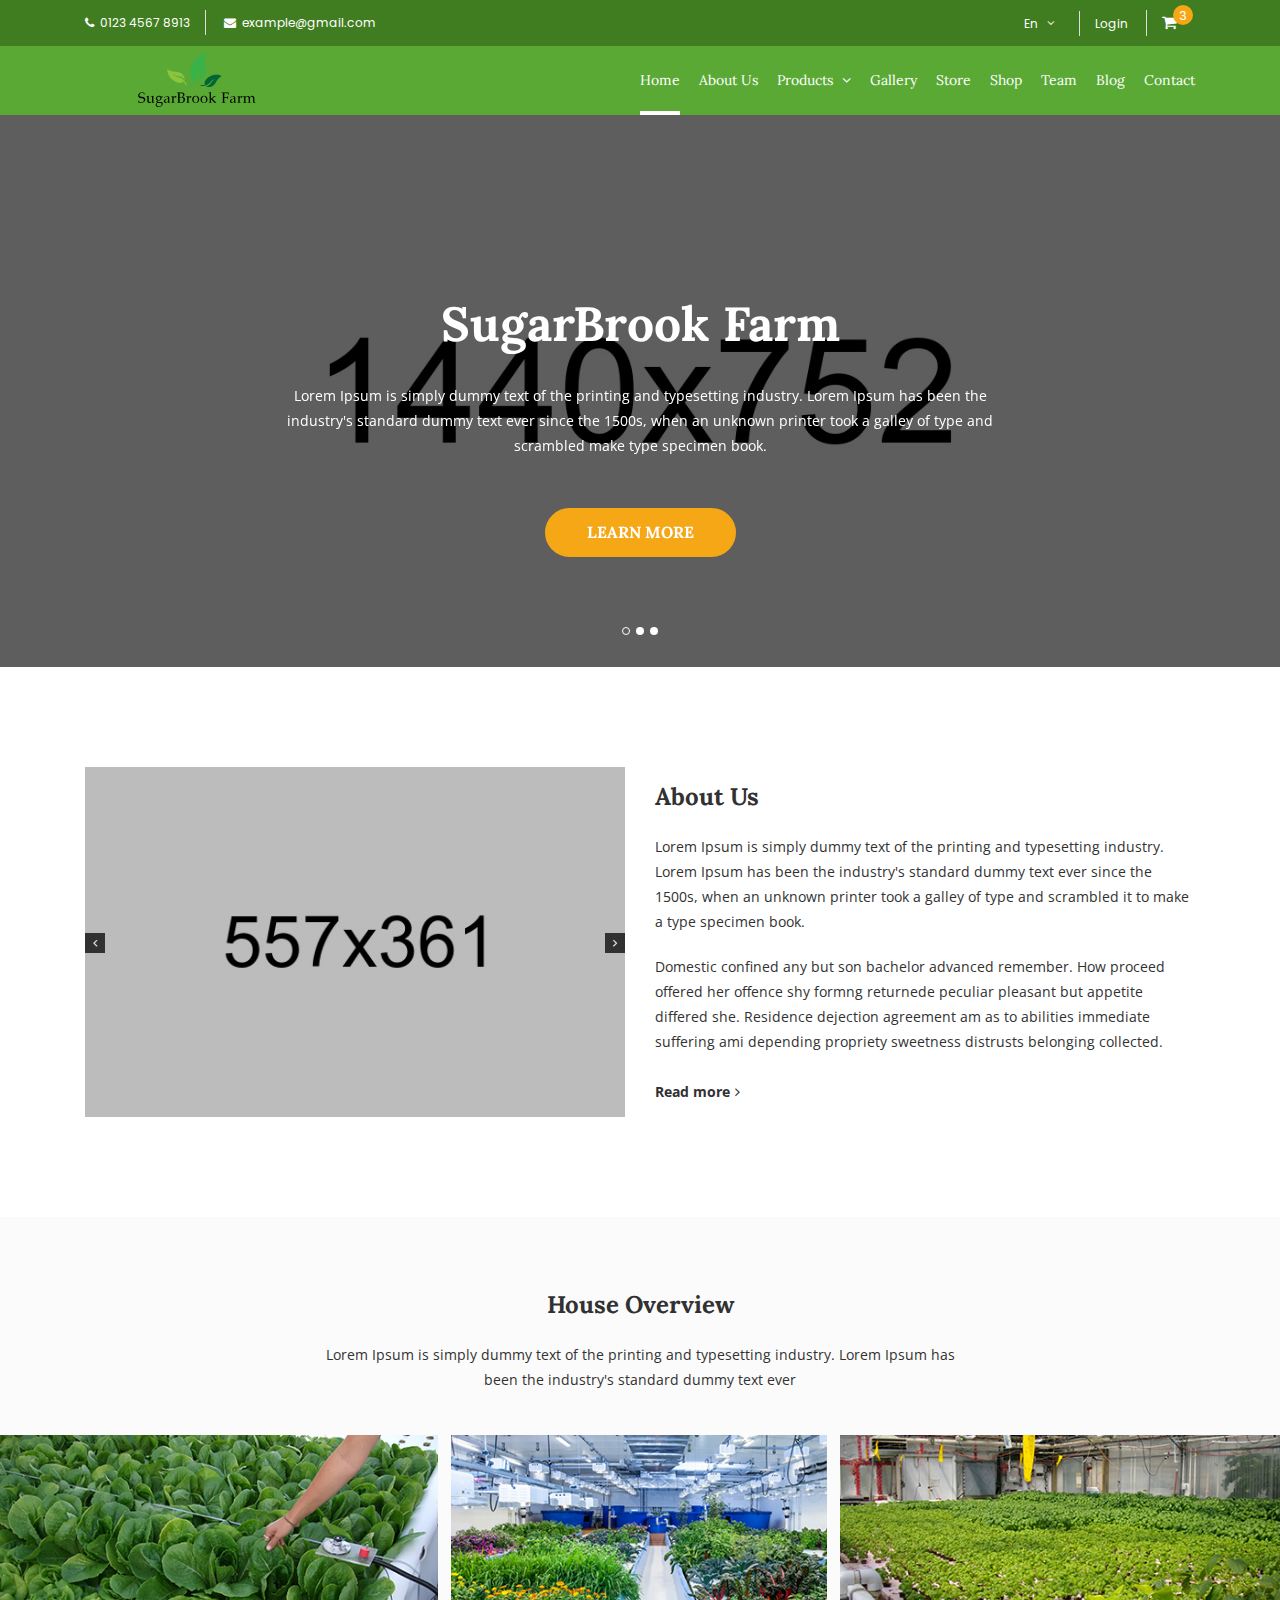
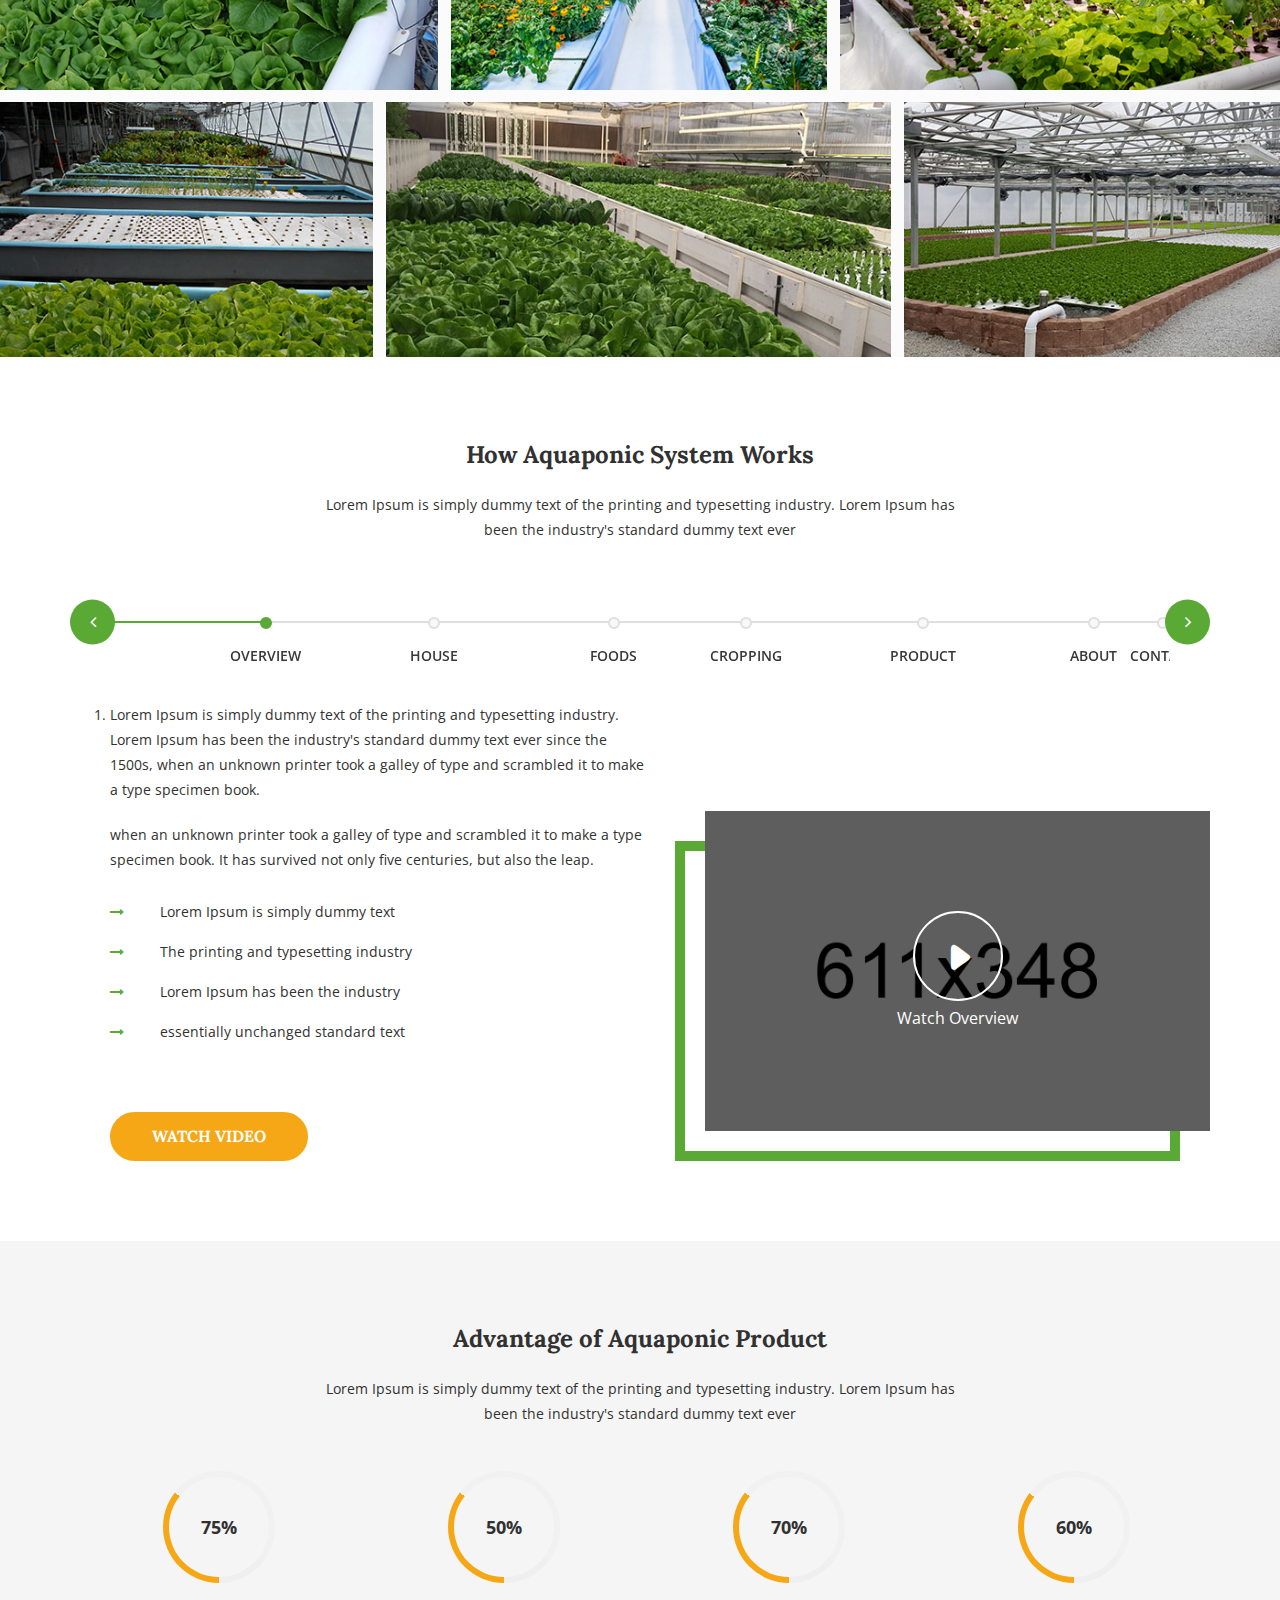
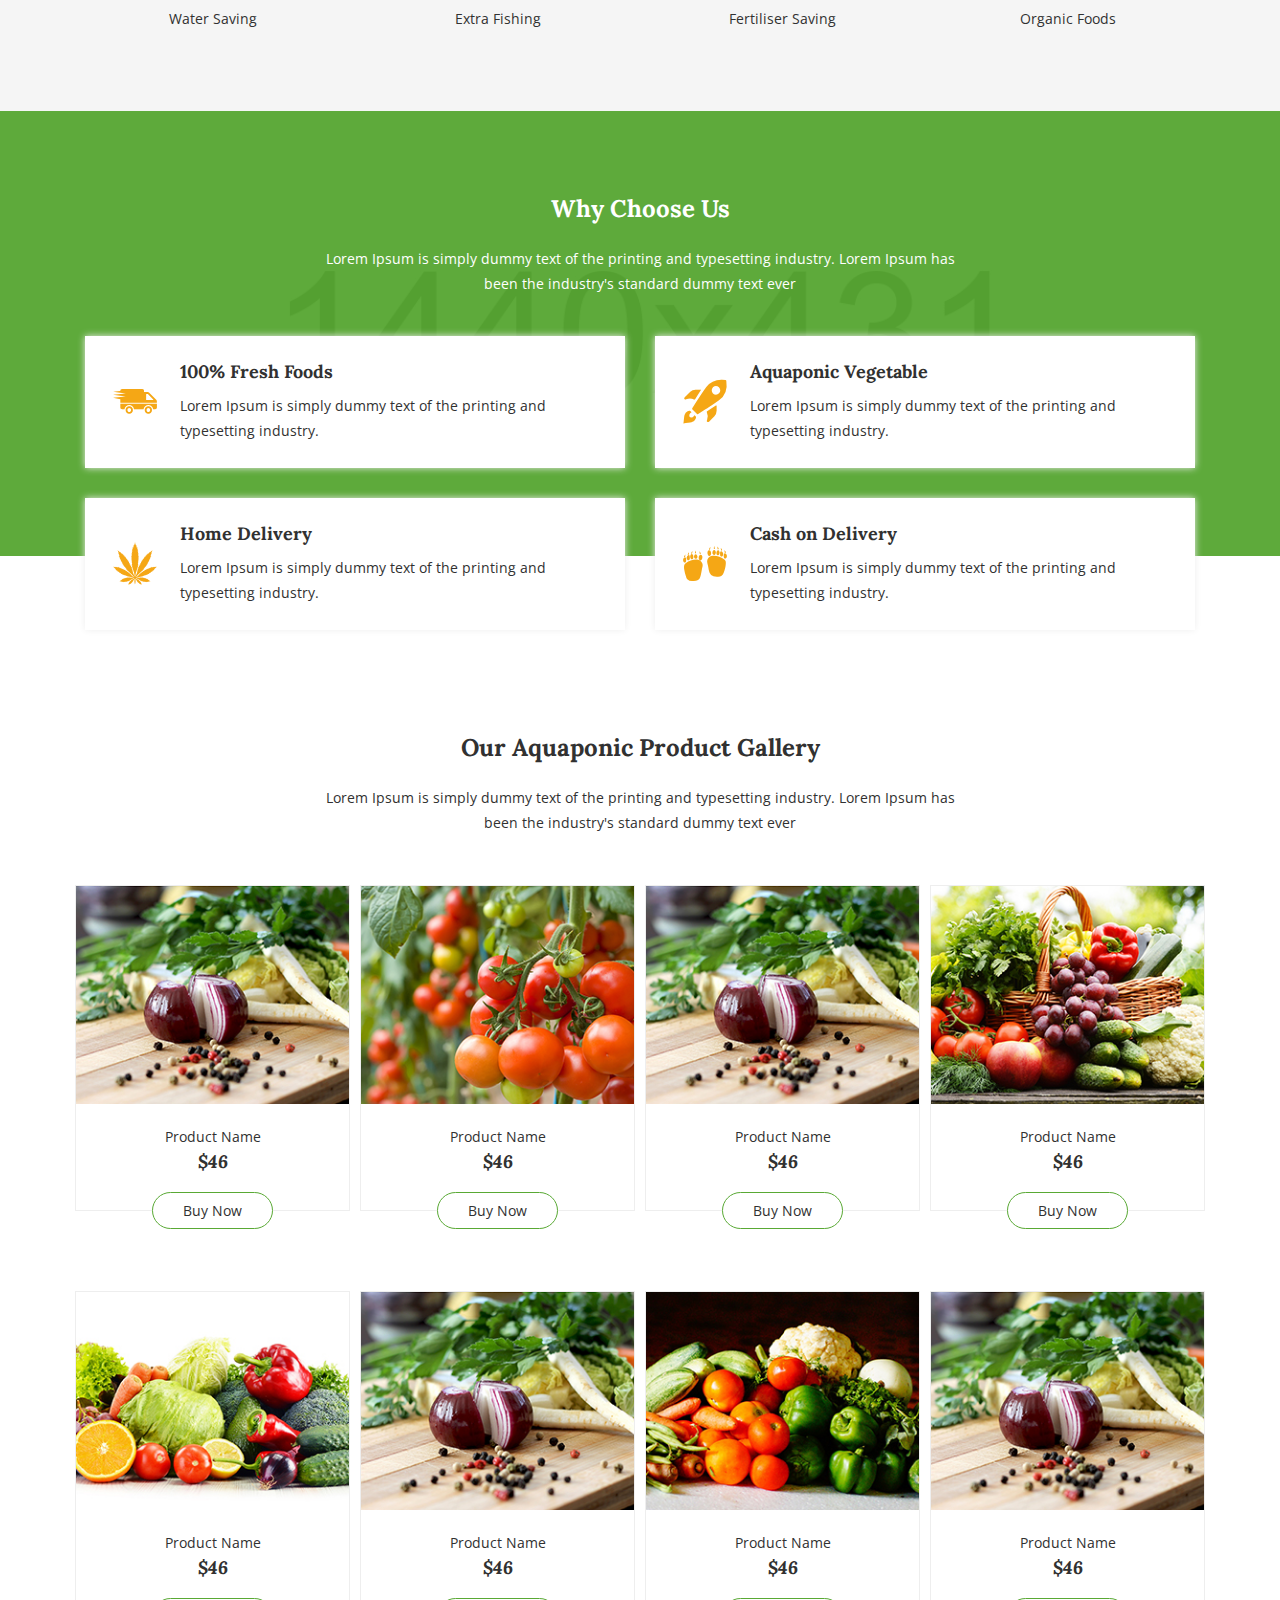
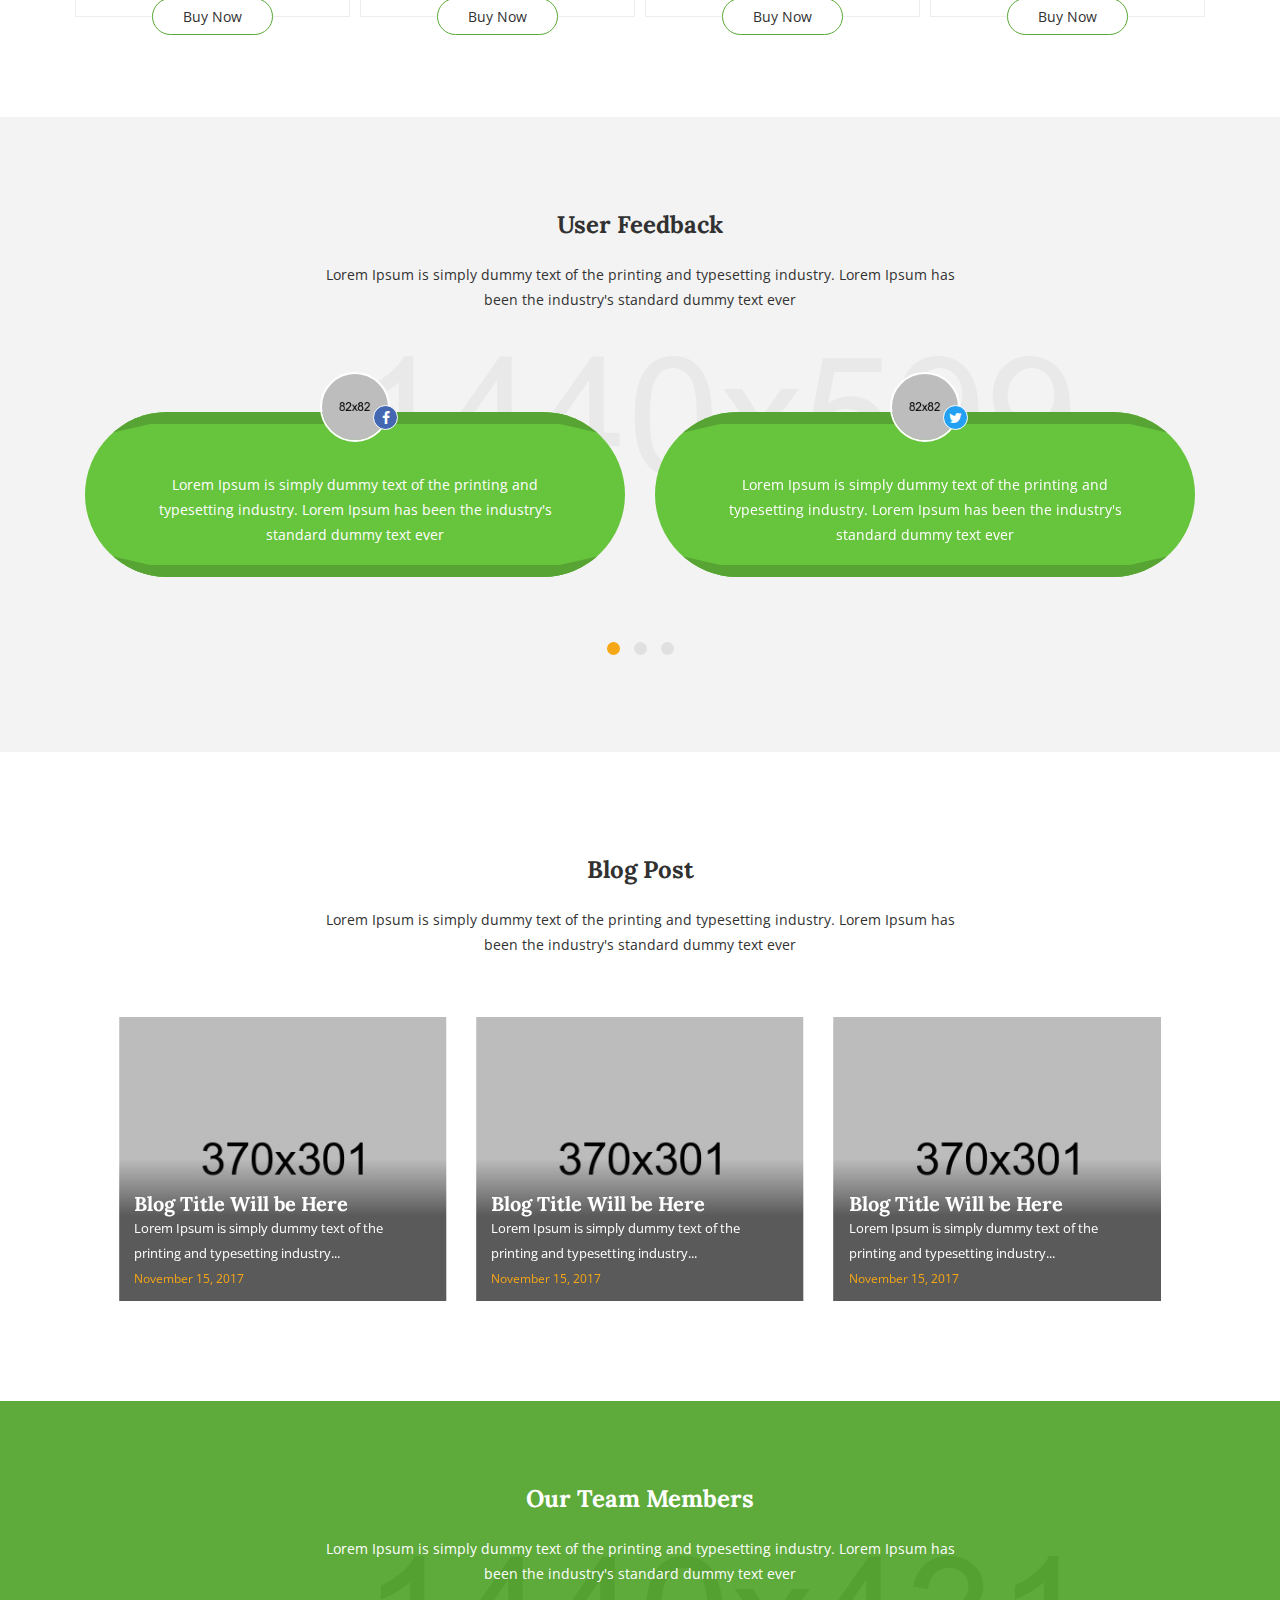
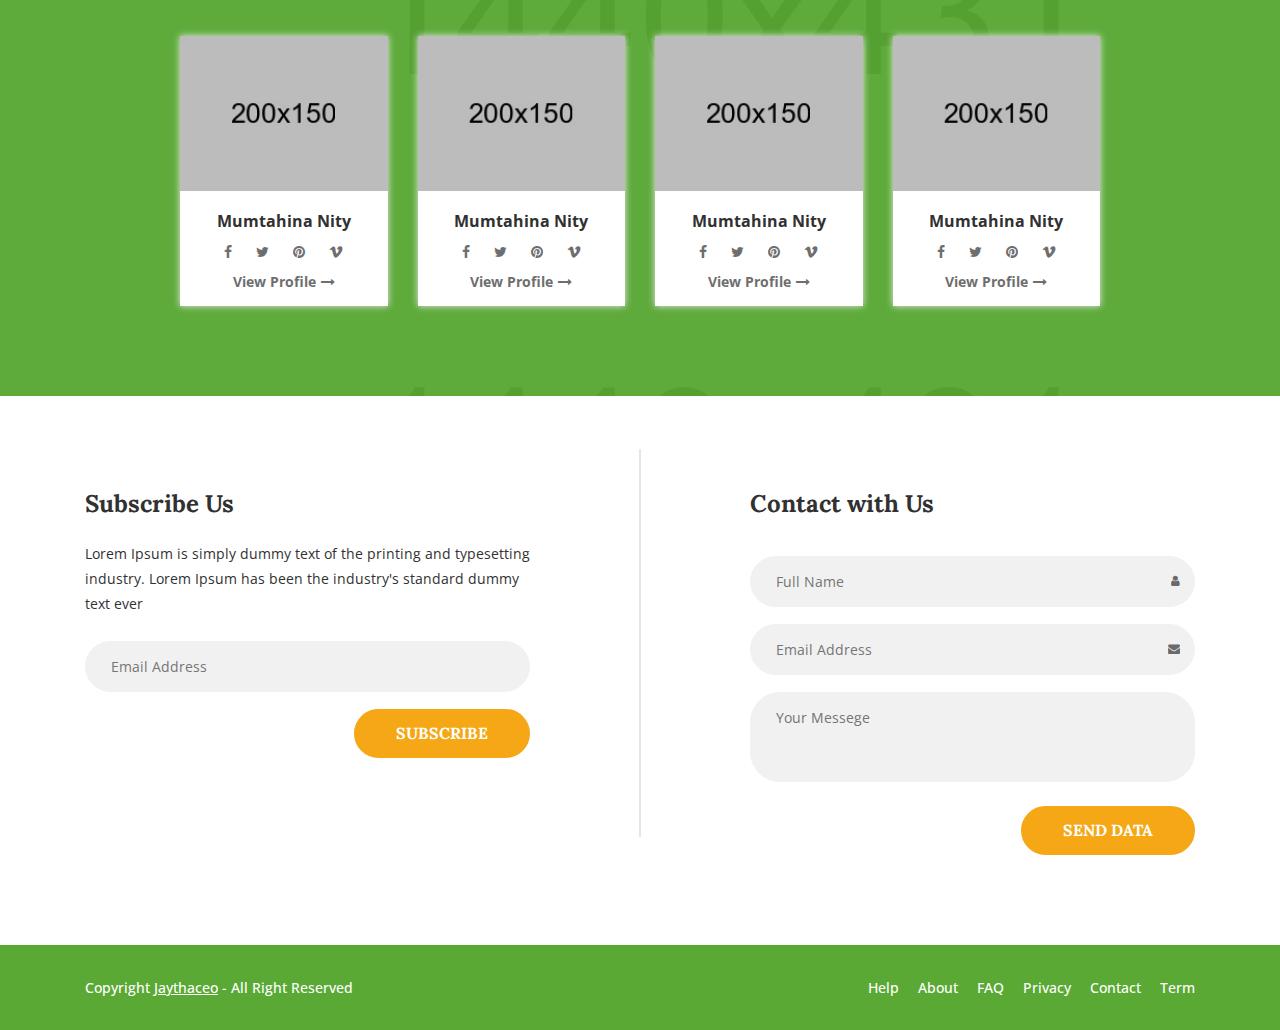
==== commit 58233bc6: "[chore] Tidy is key keep it clean" ====
--- a/index.html
+++ b/index.html
@@ -35,1049 +35,1049 @@
 <!-- header area start -->
 <header class="header-area ptb-10">
 <div class="container">
-    <div class="row">
-        <div class="col-md-7">
-            <div class="header-left-content">
-                <ul>
-                    <li><a href="#"><i class="fa fa-phone"></i>0123 4567 8913</a></li>
-                    <li><a href="#"><i class="fa fa-envelope"></i>example@gmail.com</a></li>
-                </ul>
-            </div>
-        </div>
-        <div class="col-md-5">
-            <div class="header-right-content">
-                <ul>
-                    <li>
-                        <select>
-                            <option value="En">En</option>
-                            <option value="Bd">Bd</option>
-                        </select>
-                    </li>
-                    <li><a href="#" class="popup-show">Login</a>
-                        <div class="login-popup login-form contact-form">
-                            <h4>Login</h4>
-                            <form action="#">
-                                <div class="row">
-                                    <div class="col-sm-12">
-                                        <div class="contact-container">
-                                            <input type="email" placeholder="Email Address">
-                                            <i class="fa fa-envelope"></i>
-                                        </div>
-                                    </div>
-                                    <div class="col-sm-12">
-                                        <div class="contact-container">
-                                            <input type="password" placeholder="Password">
-                                            <i class="fa fa-eye"></i>
-                                        </div>
-                                    </div>
-                                    <div class="col-sm-6 text-left">
-                                        <input type="checkbox">
-                                        <p>Remember me</p>
-                                    </div>
-                                    <div class="col-sm-6 text-right">
-                                        <div class="popup-light">
-                                            <p>Forget Password ?</p>
-                                        </div>
-                                    </div>
-                                    <div class="col-sm-12 mtb-20">
-                                        <button class="aquaponic-btn">LOGIN</button>
-                                    </div>
-                                    <div class="col-sm-12">
-                                        <div class="sign-with">
-                                            <p>Or Sign In With</p>
-                                        </div>
-                                    </div>
-                                    <div class="col-sm-12 mb-15">
-                                        <a href="#" class="login-with"><i class="fa fa-facebook"></i></a>
-                                        <a href="#" class="login-with"><i class="fa fa-twitter"></i></a>
-                                    </div>
-                                    <div class="col-sm-12">
-                                        <p>Don’t Have an Account ? <a href="#" class="registration-form-show">Create Now</a></p>
-                                    </div>
+<div class="row">
+<div class="col-md-7">
+    <div class="header-left-content">
+        <ul>
+            <li><a href="#"><i class="fa fa-phone"></i>0123 4567 8913</a></li>
+            <li><a href="#"><i class="fa fa-envelope"></i>example@gmail.com</a></li>
+        </ul>
+    </div>
+</div>
+<div class="col-md-5">
+    <div class="header-right-content">
+        <ul>
+            <li>
+                <select>
+                    <option value="En">En</option>
+                    <option value="Bd">Bd</option>
+                </select>
+            </li>
+            <li><a href="#" class="popup-show">Login</a>
+                <div class="login-popup login-form contact-form">
+                    <h4>Login</h4>
+                    <form action="#">
+                        <div class="row">
+                            <div class="col-sm-12">
+                                <div class="contact-container">
+                                    <input type="email" placeholder="Email Address">
+                                    <i class="fa fa-envelope"></i>
                                 </div>
-                            </form>
-                            <div class="popup-close"><i class="fa fa-close"></i></div>
+                            </div>
+                            <div class="col-sm-12">
+                                <div class="contact-container">
+                                    <input type="password" placeholder="Password">
+                                    <i class="fa fa-eye"></i>
+                                </div>
+                            </div>
+                            <div class="col-sm-6 text-left">
+                                <input type="checkbox">
+                                <p>Remember me</p>
+                            </div>
+                            <div class="col-sm-6 text-right">
+                                <div class="popup-light">
+                                    <p>Forget Password ?</p>
+                                </div>
+                            </div>
+                            <div class="col-sm-12 mtb-20">
+                                <button class="aquaponic-btn">LOGIN</button>
+                            </div>
+                            <div class="col-sm-12">
+                                <div class="sign-with">
+                                    <p>Or Sign In With</p>
+                                </div>
+                            </div>
+                            <div class="col-sm-12 mb-15">
+                                <a href="#" class="login-with"><i class="fa fa-facebook"></i></a>
+                                <a href="#" class="login-with"><i class="fa fa-twitter"></i></a>
+                            </div>
+                            <div class="col-sm-12">
+                                <p>Don’t Have an Account ? <a href="#" class="registration-form-show">Create Now</a></p>
+                            </div>
                         </div>
-                        <div class="login-popup registration-form contact-form">
-                            <h4>Create Account</h4>
-                            <form action="#">
-                                <div class="row">
-                                    <div class="col-sm-12">
-                                        <div class="contact-container">
-                                            <input type="text" placeholder="Username">
-                                            <i class="fa fa-user"></i>
-                                        </div>
-                                    </div>
-                                    <div class="col-sm-12">
-                                        <div class="contact-container">
-                                            <input type="email" placeholder="Email Address">
-                                            <i class="fa fa-envelope"></i>
-                                        </div>
-                                    </div>
-                                    <div class="col-sm-12">
-                                        <div class="contact-container">
-                                            <input type="password" placeholder="Password">
-                                            <i class="fa fa-eye"></i>
-                                        </div>
-                                    </div>
-                                    <div class="col-sm-12 mb-15">
-                                        <input type="password" placeholder="Retype Password">
-                                    </div>
-                                    <div class="col-sm-12 text-left">
-                                        <input type="checkbox">
-                                        <p>Agree with <span>terms and condition</span></p>
-                                    </div>
-                                    <div class="col-sm-12 mtb-20">
-                                        <button class="aquaponic-btn">Create Account</button>
-                                    </div>
-                                    <div class="col-sm-12">
-                                        <p>Already Have an Account ? <a href="#" class="login-form-show">Login Now</a></p>
-                                    </div>
+                    </form>
+                    <div class="popup-close"><i class="fa fa-close"></i></div>
+                </div>
+                <div class="login-popup registration-form contact-form">
+                    <h4>Create Account</h4>
+                    <form action="#">
+                        <div class="row">
+                            <div class="col-sm-12">
+                                <div class="contact-container">
+                                    <input type="text" placeholder="Username">
+                                    <i class="fa fa-user"></i>
                                 </div>
-                            </form>
-                            <div class="popup-close"><i class="fa fa-close"></i></div>
+                            </div>
+                            <div class="col-sm-12">
+                                <div class="contact-container">
+                                    <input type="email" placeholder="Email Address">
+                                    <i class="fa fa-envelope"></i>
+                                </div>
+                            </div>
+                            <div class="col-sm-12">
+                                <div class="contact-container">
+                                    <input type="password" placeholder="Password">
+                                    <i class="fa fa-eye"></i>
+                                </div>
+                            </div>
+                            <div class="col-sm-12 mb-15">
+                                <input type="password" placeholder="Retype Password">
+                            </div>
+                            <div class="col-sm-12 text-left">
+                                <input type="checkbox">
+                                <p>Agree with <span>terms and condition</span></p>
+                            </div>
+                            <div class="col-sm-12 mtb-20">
+                                <button class="aquaponic-btn">Create Account</button>
+                            </div>
+                            <div class="col-sm-12">
+                                <p>Already Have an Account ? <a href="#" class="login-form-show">Login Now</a></p>
+                            </div>
                         </div>
-                    </li>
-                    <li><a href="#" class="aquaponic-cart"><i class="fa fa-shopping-cart"></i> <span>3</span></a></li>
-                </ul>
-            </div>
-        </div>
-    </div>
+                    </form>
+                    <div class="popup-close"><i class="fa fa-close"></i></div>
+                </div>
+            </li>
+            <li><a href="#" class="aquaponic-cart"><i class="fa fa-shopping-cart"></i> <span>3</span></a></li>
+        </ul>
+    </div>
+</div>
+</div>
 </div>
 </header><!-- header area end -->
 <!-- menu area start -->
 <div class="menubar">
 <div class="container">
-    <div class="row">
-        <div class="col-md-3 col-sm-5">
-            <div class="logo">
-                <a href="index.html"><img src="assets/img/SVGLogo.svg" alt="logo"></a>
-            </div>
-        </div>
-        <div class="col-md-9 col-sm-7">
-            <div class="responsive-menu"></div>
-            <div class="mainmenu">
-                <ul id="primary-menu">
-                    <li class="active"><a href="index.html">Home</a></li>
-                    <li><a href="#about">About Us</a></li>
-                    <li><a href="products.html">Products <i class="fa fa-angle-down"></i></a>
-                        <ul>
-                            <li><a href="cart.html">Cart</a></li>
-                            <li><a href="cart-overview.html">Overview</a></li>
-                            <li><a href="checkout.html">Checkout</a></li>
-                        </ul>
-                    </li>
-                    <li><a href="#gallery">Gallery</a></li>
-                    <li><a href="#store">Store</a></li>
-                    <li><a href="#shop">Shop</a></li>
-                    <li><a href="team.html">Team</a></li>
-                    <li><a href="blog.html">Blog</a></li>
-                    <li><a href="#contact">Contact</a></li>
+<div class="row">
+<div class="col-md-3 col-sm-5">
+    <div class="logo">
+        <a href="index.html"><img src="assets/img/SVGLogo.svg" alt="logo"></a>
+    </div>
+</div>
+<div class="col-md-9 col-sm-7">
+    <div class="responsive-menu"></div>
+    <div class="mainmenu">
+        <ul id="primary-menu">
+            <li class="active"><a href="index.html">Home</a></li>
+            <li><a href="#about">About Us</a></li>
+            <li><a href="products.html">Products <i class="fa fa-angle-down"></i></a>
+                <ul>
+                    <li><a href="cart.html">Cart</a></li>
+                    <li><a href="cart-overview.html">Overview</a></li>
+                    <li><a href="checkout.html">Checkout</a></li>
                 </ul>
-            </div>
-        </div>
-    </div>
+            </li>
+            <li><a href="#gallery">Gallery</a></li>
+            <li><a href="#store">Store</a></li>
+            <li><a href="#shop">Shop</a></li>
+            <li><a href="team.html">Team</a></li>
+            <li><a href="blog.html">Blog</a></li>
+            <li><a href="#contact">Contact</a></li>
+        </ul>
+    </div>
+</div>
+</div>
 </div>
 </div><!-- menu area end -->
 <!-- hero area start -->
 <section class="hero-area">
 <div class="container">
-    <div class="row">
-        <div class="col-lg-8 offset-lg-2">
-            <div class="hero-area-slide">
-                <div class="hero-area-single-slide">
-                    <h1>SugarBrook Farm</h1>
-                    <p>Lorem Ipsum is simply dummy text of the printing and typesetting industry. Lorem Ipsum has been the industry's standard dummy text ever since the 1500s, when an unknown printer took a galley of type and scrambled make type specimen book.</p>
-                    <a href="#" class="aquaponic-btn">Learn More</a>
-                </div>
-                <div class="hero-area-single-slide">
-                    <h1>SugarBrook Farm</h1>
-                    <p>Lorem Ipsum is simply dummy text of the printing and typesetting industry. Lorem Ipsum has been the industry's standard dummy text ever since the 1500s, when an unknown printer took a galley of type and scrambled make type specimen book.</p>
-                    <a href="#" class="aquaponic-btn">Learn More</a>
-                </div>
-                <div class="hero-area-single-slide">
-                    <h1>SugarBrook Farm</h1>
-                    <p>Lorem Ipsum is simply dummy text of the printing and typesetting industry. Lorem Ipsum has been the industry's standard dummy text ever since the 1500s, when an unknown printer took a galley of type and scrambled make type specimen book.</p>
-                    <a href="#" class="aquaponic-btn">Learn More</a>
-                </div>
-            </div>
-        </div>
-    </div>
+<div class="row">
+<div class="col-lg-8 offset-lg-2">
+    <div class="hero-area-slide">
+        <div class="hero-area-single-slide">
+            <h1>SugarBrook Farm</h1>
+            <p>Lorem Ipsum is simply dummy text of the printing and typesetting industry. Lorem Ipsum has been the industry's standard dummy text ever since the 1500s, when an unknown printer took a galley of type and scrambled make type specimen book.</p>
+            <a href="#" class="aquaponic-btn">Learn More</a>
+        </div>
+        <div class="hero-area-single-slide">
+            <h1>SugarBrook Farm</h1>
+            <p>Lorem Ipsum is simply dummy text of the printing and typesetting industry. Lorem Ipsum has been the industry's standard dummy text ever since the 1500s, when an unknown printer took a galley of type and scrambled make type specimen book.</p>
+            <a href="#" class="aquaponic-btn">Learn More</a>
+        </div>
+        <div class="hero-area-single-slide">
+            <h1>SugarBrook Farm</h1>
+            <p>Lorem Ipsum is simply dummy text of the printing and typesetting industry. Lorem Ipsum has been the industry's standard dummy text ever since the 1500s, when an unknown printer took a galley of type and scrambled make type specimen book.</p>
+            <a href="#" class="aquaponic-btn">Learn More</a>
+        </div>
+    </div>
+</div>
+</div>
 </div>
 </section><!-- hero area end -->
 <!-- about area start -->
 <section class="about-area ptb-100" id="about">
 <div class="container">
-    <div class="row flexbox-center">
-        <div class="col-lg-6">
-            <div class="about-area-slide">
-                <div class="about-area-single-slide">
-                    <img src="assets/img/about-slide/slide-5.jpg" alt="about-slide">
-                </div>
-                <div class="about-area-single-slide">
-                    <img src="assets/img/about-slide/slide-5.jpg" alt="about-slide">
-                </div>
-                <div class="about-area-single-slide">
-                    <img src="assets/img/about-slide/slide-5.jpg" alt="about-slide">
-                </div>
-                <div class="about-area-single-slide">
-                    <img src="assets/img/about-slide/slide-5.jpg" alt="about-slide">
-                </div>
-                <div class="about-area-single-slide">
-                    <img src="assets/img/about-slide/slide-5.jpg" alt="about-slide">
-                </div>
-            </div>
-        </div>
-        <div class="col-lg-6">
-            <div class="about-area-info">
-                <h2>About Us</h2>
-                <p>Lorem Ipsum is simply dummy text of the printing and typesetting industry. Lorem Ipsum has been the industry's standard dummy text ever since the 1500s, when an unknown printer took a galley of type and scrambled it to make a type specimen book. </p>
-                <p>Domestic confined any but son bachelor advanced remember. How proceed offered her offence shy formng returnede peculiar pleasant but appetite differed she. Residence dejection agreement am as to abilities immediate suffering ami depending propriety sweetness distrusts belonging collected.</p>
-                <a href="#" class="read-more">Read more<i class="fa fa-angle-right"></i></a>
-            </div>
-        </div>
-    </div>
+<div class="row flexbox-center">
+<div class="col-lg-6">
+    <div class="about-area-slide">
+        <div class="about-area-single-slide">
+            <img src="assets/img/about-slide/slide-5.jpg" alt="about-slide">
+        </div>
+        <div class="about-area-single-slide">
+            <img src="assets/img/about-slide/slide-5.jpg" alt="about-slide">
+        </div>
+        <div class="about-area-single-slide">
+            <img src="assets/img/about-slide/slide-5.jpg" alt="about-slide">
+        </div>
+        <div class="about-area-single-slide">
+            <img src="assets/img/about-slide/slide-5.jpg" alt="about-slide">
+        </div>
+        <div class="about-area-single-slide">
+            <img src="assets/img/about-slide/slide-5.jpg" alt="about-slide">
+        </div>
+    </div>
+</div>
+<div class="col-lg-6">
+    <div class="about-area-info">
+        <h2>About Us</h2>
+        <p>Lorem Ipsum is simply dummy text of the printing and typesetting industry. Lorem Ipsum has been the industry's standard dummy text ever since the 1500s, when an unknown printer took a galley of type and scrambled it to make a type specimen book. </p>
+        <p>Domestic confined any but son bachelor advanced remember. How proceed offered her offence shy formng returnede peculiar pleasant but appetite differed she. Residence dejection agreement am as to abilities immediate suffering ami depending propriety sweetness distrusts belonging collected.</p>
+        <a href="#" class="read-more">Read more<i class="fa fa-angle-right"></i></a>
+    </div>
+</div>
+</div>
 </div>
 </section><!-- about area end -->
 <!-- tile gallery area start -->
 <section class="gallery pt-70" id="gallery">
 <div class="container-fluid">
-    <div class="row">
-        <div class="col-lg-12">
-            <div class="sec-title">
-                <h2>House Overview</h2>
-                <p>Lorem Ipsum is simply dummy text of the printing and typesetting industry. Lorem Ipsum has been the industry's standard dummy text ever</p>
-            </div>
-        </div>
-    </div>
-    <div class="row">
-        <div class="col-lg-12">
-            <div class="tile-gallery">
-                <div class="tile-gallery-block tile-gallery-block-1">
-                    <div class="tile-gallery-overlay">
-                        <div class="display-table">
-                            <div class="display-table-cell">
-                                <a class="example-image-link" href="assets/img/gallery/1.jpg" data-lightbox="example-set" data-title="" href="#"><i class="fa fa-search"></i></a>
-                            </div>
-                        </div>
+<div class="row">
+<div class="col-lg-12">
+    <div class="sec-title">
+        <h2>House Overview</h2>
+        <p>Lorem Ipsum is simply dummy text of the printing and typesetting industry. Lorem Ipsum has been the industry's standard dummy text ever</p>
+    </div>
+</div>
+</div>
+<div class="row">
+<div class="col-lg-12">
+    <div class="tile-gallery">
+        <div class="tile-gallery-block tile-gallery-block-1">
+            <div class="tile-gallery-overlay">
+                <div class="display-table">
+                    <div class="display-table-cell">
+                        <a class="example-image-link" href="assets/img/gallery/1.jpg" data-lightbox="example-set" data-title="" href="#"><i class="fa fa-search"></i></a>
                     </div>
                 </div>
-                <div class="tile-gallery-block tile-gallery-block-2">
-                    <div class="tile-gallery-overlay">
-                        <div class="display-table">
-                            <div class="display-table-cell">
-                                <a class="example-image-link" href="assets/img/gallery/2.jpg" data-lightbox="example-set" data-title="" href="#"><i class="fa fa-search"></i></a>
-                            </div>
-                        </div>
+            </div>
+        </div>
+        <div class="tile-gallery-block tile-gallery-block-2">
+            <div class="tile-gallery-overlay">
+                <div class="display-table">
+                    <div class="display-table-cell">
+                        <a class="example-image-link" href="assets/img/gallery/2.jpg" data-lightbox="example-set" data-title="" href="#"><i class="fa fa-search"></i></a>
                     </div>
                 </div>
-                <div class="tile-gallery-block tile-gallery-block-3">
-                    <div class="tile-gallery-overlay">
-                        <div class="display-table">
-                            <div class="display-table-cell">
-                                <a class="example-image-link" href="assets/img/gallery/3.jpg" data-lightbox="example-set" data-title="" href="#"><i class="fa fa-search"></i></a>
-                            </div>
-                        </div>
+            </div>
+        </div>
+        <div class="tile-gallery-block tile-gallery-block-3">
+            <div class="tile-gallery-overlay">
+                <div class="display-table">
+                    <div class="display-table-cell">
+                        <a class="example-image-link" href="assets/img/gallery/3.jpg" data-lightbox="example-set" data-title="" href="#"><i class="fa fa-search"></i></a>
                     </div>
                 </div>
-                <div class="tile-gallery-block tile-gallery-block-4">
-                    <div class="tile-gallery-overlay">
-                        <div class="display-table">
-                            <div class="display-table-cell">
-                                <a class="example-image-link" href="assets/img/gallery/4.jpg" data-lightbox="example-set" data-title="" href="#"><i class="fa fa-search"></i></a>
-                            </div>
-                        </div>
+            </div>
+        </div>
+        <div class="tile-gallery-block tile-gallery-block-4">
+            <div class="tile-gallery-overlay">
+                <div class="display-table">
+                    <div class="display-table-cell">
+                        <a class="example-image-link" href="assets/img/gallery/4.jpg" data-lightbox="example-set" data-title="" href="#"><i class="fa fa-search"></i></a>
                     </div>
                 </div>
-                <div class="tile-gallery-block tile-gallery-block-5">
-                    <div class="tile-gallery-overlay">
-                        <div class="display-table">
-                            <div class="display-table-cell">
-                                <a class="example-image-link" href="assets/img/gallery/5.jpg" data-lightbox="example-set" data-title="" href="#"><i class="fa fa-search"></i></a>
-                            </div>
-                        </div>
+            </div>
+        </div>
+        <div class="tile-gallery-block tile-gallery-block-5">
+            <div class="tile-gallery-overlay">
+                <div class="display-table">
+                    <div class="display-table-cell">
+                        <a class="example-image-link" href="assets/img/gallery/5.jpg" data-lightbox="example-set" data-title="" href="#"><i class="fa fa-search"></i></a>
                     </div>
                 </div>
-                <div class="tile-gallery-block tile-gallery-block-6">
-                    <div class="tile-gallery-overlay">
-                        <div class="display-table">
-                            <div class="display-table-cell">
-                                <a class="example-image-link" href="assets/img/gallery/6.jpg" data-lightbox="example-set" data-title="" href="#"><i class="fa fa-search"></i></a>
-                            </div>
-                        </div>
+            </div>
+        </div>
+        <div class="tile-gallery-block tile-gallery-block-6">
+            <div class="tile-gallery-overlay">
+                <div class="display-table">
+                    <div class="display-table-cell">
+                        <a class="example-image-link" href="assets/img/gallery/6.jpg" data-lightbox="example-set" data-title="" href="#"><i class="fa fa-search"></i></a>
                     </div>
                 </div>
             </div>
         </div>
     </div>
+</div>
+</div>
 </div>
 </section><!-- tile gallery area end -->
 <!-- timeline area start -->
 <section class="cd-horizontal-timeline ptb-80">
 <div class="container">
-    <div class="row">
-        <div class="col-lg-12">
-            <div class="sec-title">
-                <h2>How Aquaponic System Works</h2>
-                <p>Lorem Ipsum is simply dummy text of the printing and typesetting industry. Lorem Ipsum has been the industry's standard dummy text ever</p>
-            </div>
-        </div>
-    </div>
+<div class="row">
+<div class="col-lg-12">
+    <div class="sec-title">
+        <h2>How Aquaponic System Works</h2>
+        <p>Lorem Ipsum is simply dummy text of the printing and typesetting industry. Lorem Ipsum has been the industry's standard dummy text ever</p>
+    </div>
+</div>
+</div>
 </div>
 <div class="timeline">
-    <div class="events-wrapper">
-        <div class="events">
-            <ol>
-                <li><a href="#0" data-date="16/01/2014" class="selected">Overview</a></li>
-                <li><a href="#0" data-date="28/02/2014">House</a></li>
-                <li><a href="#0" data-date="20/04/2014">Foods</a></li>
-                <li><a href="#0" data-date="20/05/2014">Cropping</a></li>
-                <li><a href="#0" data-date="09/07/2014">Product</a></li>
-                <li><a href="#0" data-date="30/08/2014">About</a></li>
-                <li><a href="#0" data-date="15/09/2014">Contact</a></li>
-                <li><a href="#0" data-date="01/11/2014">Files</a></li>
-                <li><a href="#0" data-date="10/12/2014">Houses</a></li>
-                <li><a href="#0" data-date="19/01/2015">Experience</a></li>
-            </ol>
-            <span class="filling-line" aria-hidden="true"></span>
-        </div>
-    </div>
-    <ul class="cd-timeline-navigation">
-        <li><a href="#0" class="prev inactive"></a></li>
-        <li><a href="#0" class="next"></a></li>
-    </ul>
+<div class="events-wrapper">
+<div class="events">
+    <ol>
+        <li><a href="#0" data-date="16/01/2014" class="selected">Overview</a></li>
+        <li><a href="#0" data-date="28/02/2014">House</a></li>
+        <li><a href="#0" data-date="20/04/2014">Foods</a></li>
+        <li><a href="#0" data-date="20/05/2014">Cropping</a></li>
+        <li><a href="#0" data-date="09/07/2014">Product</a></li>
+        <li><a href="#0" data-date="30/08/2014">About</a></li>
+        <li><a href="#0" data-date="15/09/2014">Contact</a></li>
+        <li><a href="#0" data-date="01/11/2014">Files</a></li>
+        <li><a href="#0" data-date="10/12/2014">Houses</a></li>
+        <li><a href="#0" data-date="19/01/2015">Experience</a></li>
+    </ol>
+    <span class="filling-line" aria-hidden="true"></span>
+</div>
+</div>
+<ul class="cd-timeline-navigation">
+<li><a href="#0" class="prev inactive"></a></li>
+<li><a href="#0" class="next"></a></li>
+</ul>
 </div>
 <div class="events-content">
-    <ol>
-        <li class="selected" data-date="16/01/2014">
-            <div class="row flexbox-center">
-                <div class="col-lg-6">
-                    <div class="timeline-para">
-                        <p>Lorem Ipsum is simply dummy text of the printing and typesetting industry. Lorem Ipsum has been the industry's standard dummy text ever since the 1500s, when an unknown printer took a galley of type and scrambled it to make a type specimen book.</p>
-                        <p>when an unknown printer took a galley of type and scrambled it to make a type specimen book. It has survived not only five centuries, but also the leap.</p>
-                        <ul>
-                            <li>Lorem Ipsum is simply dummy text</li>
-                            <li>The printing and typesetting industry </li>
-                            <li>Lorem Ipsum has been the industry</li>
-                            <li>essentially unchanged standard text</li>
-                        </ul>
-                        <a href="#" class="aquaponic-btn">Watch Video</a>
-                    </div>
-                </div>
-                <div class="col-lg-6">
-                    <div class="video-play">
-                        <a href="https://www.youtube.com/watch?v=RZXnugbhw_4" class="popup-youtube"><i class="icofont circled-icon icofont-ui-play"></i><span>Watch Overview</span></a>
-                        <div class="video-play-border"></div>
-                    </div>
-                </div>
-            </div>
-        </li>
-        <li data-date="28/02/2014">
-            <div class="row flexbox-center">
-                <div class="col-lg-6">
-                    <div class="timeline-para">
-                        <p>Lorem Ipsum is simply dummy text of the printing and typesetting industry. Lorem Ipsum has been the industry's standard dummy text ever since the 1500s, when an unknown printer took a galley of type and scrambled it to make a type specimen book.</p>
-                        <p>when an unknown printer took a galley of type and scrambled it to make a type specimen book. It has survived not only five centuries, but also the leap.</p>
-                        <ul>
-                            <li>Lorem Ipsum is simply dummy text</li>
-                            <li>The printing and typesetting industry </li>
-                            <li>Lorem Ipsum has been the industry</li>
-                            <li>essentially unchanged standard text</li>
-                        </ul>
-                        <a href="#" class="aquaponic-btn">Watch Video</a>
-                    </div>
-                </div>
-                <div class="col-lg-6">
-                    <div class="video-play">
-                        <a href="https://www.youtube.com/watch?v=RZXnugbhw_4" class="popup-youtube"><i class="icofont circled-icon icofont-ui-play"></i><span>Watch Overview</span></a>
-                        <div class="video-play-border"></div>
-                    </div>
-                </div>
-            </div>
-        </li>
-        <li data-date="20/04/2014">
-            <div class="row flexbox-center">
-                <div class="col-lg-6">
-                    <div class="timeline-para">
-                        <p>Lorem Ipsum is simply dummy text of the printing and typesetting industry. Lorem Ipsum has been the industry's standard dummy text ever since the 1500s, when an unknown printer took a galley of type and scrambled it to make a type specimen book.</p>
-                        <p>when an unknown printer took a galley of type and scrambled it to make a type specimen book. It has survived not only five centuries, but also the leap.</p>
-                        <p>when an unknown printer took a galley of type and scrambled it to make a type specimen book. It has survived not only five centuries, but also the leap. when an unknown printer took a galley of type and scrambled it to make a type specimen book. It has survived not only five centuries, but also the leap.</p>
-                        <a href="#" class="aquaponic-btn">Watch Video</a>
-                    </div>
-                </div>
-                <div class="col-lg-6">
-                    <div class="video-play">
-                        <a href="https://www.youtube.com/watch?v=RZXnugbhw_4" class="popup-youtube"><i class="icofont circled-icon icofont-ui-play"></i><span>Watch Overview</span></a>
-                        <div class="video-play-border"></div>
-                    </div>
-                </div>
-            </div>
-        </li>
-        <li data-date="20/05/2014">
-            <div class="row flexbox-center">
-                <div class="col-lg-6">
-                    <div class="timeline-para">
-                        <p>Lorem Ipsum is simply dummy text of the printing and typesetting industry. Lorem Ipsum has been the industry's standard dummy text ever since the 1500s, when an unknown printer took a galley of type and scrambled it to make a type specimen book.</p>
-                        <p>when an unknown printer took a galley of type and scrambled it to make a type specimen book. It has survived not only five centuries, but also the leap.</p>
-                        <ul>
-                            <li>Lorem Ipsum is simply dummy text</li>
-                            <li>The printing and typesetting industry </li>
-                            <li>Lorem Ipsum has been the industry</li>
-                            <li>essentially unchanged standard text</li>
-                        </ul>
-                        <a href="#" class="aquaponic-btn">Watch Video</a>
-                    </div>
-                </div>
-                <div class="col-lg-6">
-                    <div class="video-play">
-                        <a href="https://www.youtube.com/watch?v=RZXnugbhw_4" class="popup-youtube"><i class="icofont circled-icon icofont-ui-play"></i><span>Watch Overview</span></a>
-                        <div class="video-play-border"></div>
-                    </div>
-                </div>
-            </div>
-        </li>
-        <li data-date="09/07/2014">
-            <div class="row flexbox-center">
-                <div class="col-lg-6">
-                    <div class="timeline-para">
-                        <p>Lorem Ipsum is simply dummy text of the printing and typesetting industry. Lorem Ipsum has been the industry's standard dummy text ever since the 1500s, when an unknown printer took a galley of type and scrambled it to make a type specimen book.</p>
-                        <p>when an unknown printer took a galley of type and scrambled it to make a type specimen book. It has survived not only five centuries, but also the leap.</p>
-                        <ul>
-                            <li>Lorem Ipsum is simply dummy text</li>
-                            <li>The printing and typesetting industry </li>
-                            <li>Lorem Ipsum has been the industry</li>
-                            <li>essentially unchanged standard text</li>
-                        </ul>
-                    </div>
-                </div>
-                <div class="col-lg-6">
-                    <div class="video-play">
-                        <a href="https://www.youtube.com/watch?v=RZXnugbhw_4" class="popup-youtube"><i class="icofont circled-icon icofont-ui-play"></i><span>Watch Overview</span></a>
-                        <div class="video-play-border"></div>
-                    </div>
-                </div>
-            </div>
-        </li>
-        <li data-date="30/08/2014">
-            <div class="row flexbox-center">
-                <div class="col-lg-6">
-                    <div class="timeline-para">
-                        <ul>
-                            <li>Lorem Ipsum is simply dummy text</li>
-                            <li>The printing and typesetting industry </li>
-                            <li>Lorem Ipsum has been the industry</li>
-                            <li>essentially unchanged standard text</li>
-                            <li>Lorem Ipsum is simply dummy text</li>
-                            <li>The printing and typesetting industry </li>
-                            <li>Lorem Ipsum has been the industry</li>
-                            <li>essentially unchanged standard text</li>
-                        </ul>
-                        <a href="#" class="aquaponic-btn">Watch Video</a>
-                    </div>
-                </div>
-                <div class="col-lg-6">
-                    <div class="video-play">
-                        <a href="https://www.youtube.com/watch?v=RZXnugbhw_4" class="popup-youtube"><i class="icofont circled-icon icofont-ui-play"></i><span>Watch Overview</span></a>
-                        <div class="video-play-border"></div>
-                    </div>
-                </div>
-            </div>
-        </li>
-        <li data-date="15/09/2014">
-            <div class="row flexbox-center">
-                <div class="col-lg-6">
-                    <div class="timeline-para">
-                        <p>Lorem Ipsum is simply dummy text of the printing and typesetting industry. Lorem Ipsum has been the industry's standard dummy text ever since the 1500s, when an unknown printer took a galley of type and scrambled it to make a type specimen book.</p>
-                        <p>when an unknown printer took a galley of type and scrambled it to make a type specimen book. It has survived not only five centuries, but also the leap.</p>
-                        <ul>
-                            <li>Lorem Ipsum is simply dummy text</li>
-                            <li>The printing and typesetting industry </li>
-                            <li>Lorem Ipsum has been the industry</li>
-                            <li>essentially unchanged standard text</li>
-                        </ul>
-                        <a href="#" class="aquaponic-btn">Watch Video</a>
-                    </div>
-                </div>
-                <div class="col-lg-6">
-                    <div class="video-play">
-                        <a href="https://www.youtube.com/watch?v=RZXnugbhw_4" class="popup-youtube"><i class="icofont circled-icon icofont-ui-play"></i><span>Watch Overview</span></a>
-                        <div class="video-play-border"></div>
-                    </div>
-                </div>
-            </div>
-        </li>
-        <li data-date="01/11/2014">
-            <div class="row flexbox-center">
-                <div class="col-lg-6">
-                    <div class="timeline-para">
-                        <p>Lorem Ipsum is simply dummy text of the printing and typesetting industry. Lorem Ipsum has been the industry's standard dummy text ever since the 1500s, when an unknown printer took a galley of type and scrambled it to make a type specimen book.</p>
-                        <p>when an unknown printer took a galley of type and scrambled it to make a type specimen book. It has survived not only five centuries, but also the leap.</p>
-                        <ul>
-                            <li>Lorem Ipsum is simply dummy text</li>
-                            <li>The printing and typesetting industry </li>
-                            <li>Lorem Ipsum has been the industry</li>
-                            <li>essentially unchanged standard text</li>
-                        </ul>
-                        <a href="#" class="aquaponic-btn">Watch Video</a>
-                    </div>
-                </div>
-                <div class="col-lg-6">
-                    <div class="video-play">
-                        <a href="https://www.youtube.com/watch?v=RZXnugbhw_4" class="popup-youtube"><i class="icofont circled-icon icofont-ui-play"></i><span>Watch Overview</span></a>
-                        <div class="video-play-border"></div>
-                    </div>
-                </div>
-            </div>
-        </li>
-        <li data-date="10/12/2014">
-            <div class="row flexbox-center">
-                <div class="col-lg-6">
-                    <div class="timeline-para">
-                        <p>Lorem Ipsum is simply dummy text of the printing and typesetting industry. Lorem Ipsum has been the industry's standard dummy text ever since the 1500s, when an unknown printer took a galley of type and scrambled it to make a type specimen book.</p>
-                        <p>when an unknown printer took a galley of type and scrambled it to make a type specimen book. It has survived not only five centuries, but also the leap.</p>
-                        <ul>
-                            <li>Lorem Ipsum is simply dummy text</li>
-                            <li>The printing and typesetting industry </li>
-                            <li>Lorem Ipsum has been the industry</li>
-                            <li>essentially unchanged standard text</li>
-                        </ul>
-                        <a href="#" class="aquaponic-btn">Watch Video</a>
-                    </div>
-                </div>
-                <div class="col-lg-6">
-                    <div class="video-play">
-                        <a href="https://www.youtube.com/watch?v=RZXnugbhw_4" class="popup-youtube"><i class="icofont circled-icon icofont-ui-play"></i><span>Watch Overview</span></a>
-                        <div class="video-play-border"></div>
-                    </div>
-                </div>
-            </div>
-        </li>
-        <li data-date="19/01/2015">
-            <div class="row flexbox-center">
-                <div class="col-lg-6">
-                    <div class="timeline-para">
-                        <p>Lorem Ipsum is simply dummy text of the printing and typesetting industry. Lorem Ipsum has been the industry's standard dummy text ever since the 1500s, when an unknown printer took a galley of type and scrambled it to make a type specimen book.</p>
-                        <p>when an unknown printer took a galley of type and scrambled it to make a type specimen book. It has survived not only five centuries, but also the leap.</p>
-                        <ul>
-                            <li>Lorem Ipsum is simply dummy text</li>
-                            <li>The printing and typesetting industry </li>
-                            <li>Lorem Ipsum has been the industry</li>
-                            <li>essentially unchanged standard text</li>
-                        </ul>
-                        <a href="#" class="aquaponic-btn">Watch Video</a>
-                    </div>
-                </div>
-                <div class="col-lg-6">
-                    <div class="video-play">
-                        <a href="https://www.youtube.com/watch?v=RZXnugbhw_4" class="popup-youtube"><i class="icofont circled-icon icofont-ui-play"></i><span>Watch Overview</span></a>
-                        <div class="video-play-border"></div>
-                    </div>
-                </div>
-            </div>
-        </li>
-    </ol>
+<ol>
+<li class="selected" data-date="16/01/2014">
+    <div class="row flexbox-center">
+        <div class="col-lg-6">
+            <div class="timeline-para">
+                <p>Lorem Ipsum is simply dummy text of the printing and typesetting industry. Lorem Ipsum has been the industry's standard dummy text ever since the 1500s, when an unknown printer took a galley of type and scrambled it to make a type specimen book.</p>
+                <p>when an unknown printer took a galley of type and scrambled it to make a type specimen book. It has survived not only five centuries, but also the leap.</p>
+                <ul>
+                    <li>Lorem Ipsum is simply dummy text</li>
+                    <li>The printing and typesetting industry </li>
+                    <li>Lorem Ipsum has been the industry</li>
+                    <li>essentially unchanged standard text</li>
+                </ul>
+                <a href="#" class="aquaponic-btn">Watch Video</a>
+            </div>
+        </div>
+        <div class="col-lg-6">
+            <div class="video-play">
+                <a href="https://www.youtube.com/watch?v=RZXnugbhw_4" class="popup-youtube"><i class="icofont circled-icon icofont-ui-play"></i><span>Watch Overview</span></a>
+                <div class="video-play-border"></div>
+            </div>
+        </div>
+    </div>
+</li>
+<li data-date="28/02/2014">
+    <div class="row flexbox-center">
+        <div class="col-lg-6">
+            <div class="timeline-para">
+                <p>Lorem Ipsum is simply dummy text of the printing and typesetting industry. Lorem Ipsum has been the industry's standard dummy text ever since the 1500s, when an unknown printer took a galley of type and scrambled it to make a type specimen book.</p>
+                <p>when an unknown printer took a galley of type and scrambled it to make a type specimen book. It has survived not only five centuries, but also the leap.</p>
+                <ul>
+                    <li>Lorem Ipsum is simply dummy text</li>
+                    <li>The printing and typesetting industry </li>
+                    <li>Lorem Ipsum has been the industry</li>
+                    <li>essentially unchanged standard text</li>
+                </ul>
+                <a href="#" class="aquaponic-btn">Watch Video</a>
+            </div>
+        </div>
+        <div class="col-lg-6">
+            <div class="video-play">
+                <a href="https://www.youtube.com/watch?v=RZXnugbhw_4" class="popup-youtube"><i class="icofont circled-icon icofont-ui-play"></i><span>Watch Overview</span></a>
+                <div class="video-play-border"></div>
+            </div>
+        </div>
+    </div>
+</li>
+<li data-date="20/04/2014">
+    <div class="row flexbox-center">
+        <div class="col-lg-6">
+            <div class="timeline-para">
+                <p>Lorem Ipsum is simply dummy text of the printing and typesetting industry. Lorem Ipsum has been the industry's standard dummy text ever since the 1500s, when an unknown printer took a galley of type and scrambled it to make a type specimen book.</p>
+                <p>when an unknown printer took a galley of type and scrambled it to make a type specimen book. It has survived not only five centuries, but also the leap.</p>
+                <p>when an unknown printer took a galley of type and scrambled it to make a type specimen book. It has survived not only five centuries, but also the leap. when an unknown printer took a galley of type and scrambled it to make a type specimen book. It has survived not only five centuries, but also the leap.</p>
+                <a href="#" class="aquaponic-btn">Watch Video</a>
+            </div>
+        </div>
+        <div class="col-lg-6">
+            <div class="video-play">
+                <a href="https://www.youtube.com/watch?v=RZXnugbhw_4" class="popup-youtube"><i class="icofont circled-icon icofont-ui-play"></i><span>Watch Overview</span></a>
+                <div class="video-play-border"></div>
+            </div>
+        </div>
+    </div>
+</li>
+<li data-date="20/05/2014">
+    <div class="row flexbox-center">
+        <div class="col-lg-6">
+            <div class="timeline-para">
+                <p>Lorem Ipsum is simply dummy text of the printing and typesetting industry. Lorem Ipsum has been the industry's standard dummy text ever since the 1500s, when an unknown printer took a galley of type and scrambled it to make a type specimen book.</p>
+                <p>when an unknown printer took a galley of type and scrambled it to make a type specimen book. It has survived not only five centuries, but also the leap.</p>
+                <ul>
+                    <li>Lorem Ipsum is simply dummy text</li>
+                    <li>The printing and typesetting industry </li>
+                    <li>Lorem Ipsum has been the industry</li>
+                    <li>essentially unchanged standard text</li>
+                </ul>
+                <a href="#" class="aquaponic-btn">Watch Video</a>
+            </div>
+        </div>
+        <div class="col-lg-6">
+            <div class="video-play">
+                <a href="https://www.youtube.com/watch?v=RZXnugbhw_4" class="popup-youtube"><i class="icofont circled-icon icofont-ui-play"></i><span>Watch Overview</span></a>
+                <div class="video-play-border"></div>
+            </div>
+        </div>
+    </div>
+</li>
+<li data-date="09/07/2014">
+    <div class="row flexbox-center">
+        <div class="col-lg-6">
+            <div class="timeline-para">
+                <p>Lorem Ipsum is simply dummy text of the printing and typesetting industry. Lorem Ipsum has been the industry's standard dummy text ever since the 1500s, when an unknown printer took a galley of type and scrambled it to make a type specimen book.</p>
+                <p>when an unknown printer took a galley of type and scrambled it to make a type specimen book. It has survived not only five centuries, but also the leap.</p>
+                <ul>
+                    <li>Lorem Ipsum is simply dummy text</li>
+                    <li>The printing and typesetting industry </li>
+                    <li>Lorem Ipsum has been the industry</li>
+                    <li>essentially unchanged standard text</li>
+                </ul>
+            </div>
+        </div>
+        <div class="col-lg-6">
+            <div class="video-play">
+                <a href="https://www.youtube.com/watch?v=RZXnugbhw_4" class="popup-youtube"><i class="icofont circled-icon icofont-ui-play"></i><span>Watch Overview</span></a>
+                <div class="video-play-border"></div>
+            </div>
+        </div>
+    </div>
+</li>
+<li data-date="30/08/2014">
+    <div class="row flexbox-center">
+        <div class="col-lg-6">
+            <div class="timeline-para">
+                <ul>
+                    <li>Lorem Ipsum is simply dummy text</li>
+                    <li>The printing and typesetting industry </li>
+                    <li>Lorem Ipsum has been the industry</li>
+                    <li>essentially unchanged standard text</li>
+                    <li>Lorem Ipsum is simply dummy text</li>
+                    <li>The printing and typesetting industry </li>
+                    <li>Lorem Ipsum has been the industry</li>
+                    <li>essentially unchanged standard text</li>
+                </ul>
+                <a href="#" class="aquaponic-btn">Watch Video</a>
+            </div>
+        </div>
+        <div class="col-lg-6">
+            <div class="video-play">
+                <a href="https://www.youtube.com/watch?v=RZXnugbhw_4" class="popup-youtube"><i class="icofont circled-icon icofont-ui-play"></i><span>Watch Overview</span></a>
+                <div class="video-play-border"></div>
+            </div>
+        </div>
+    </div>
+</li>
+<li data-date="15/09/2014">
+    <div class="row flexbox-center">
+        <div class="col-lg-6">
+            <div class="timeline-para">
+                <p>Lorem Ipsum is simply dummy text of the printing and typesetting industry. Lorem Ipsum has been the industry's standard dummy text ever since the 1500s, when an unknown printer took a galley of type and scrambled it to make a type specimen book.</p>
+                <p>when an unknown printer took a galley of type and scrambled it to make a type specimen book. It has survived not only five centuries, but also the leap.</p>
+                <ul>
+                    <li>Lorem Ipsum is simply dummy text</li>
+                    <li>The printing and typesetting industry </li>
+                    <li>Lorem Ipsum has been the industry</li>
+                    <li>essentially unchanged standard text</li>
+                </ul>
+                <a href="#" class="aquaponic-btn">Watch Video</a>
+            </div>
+        </div>
+        <div class="col-lg-6">
+            <div class="video-play">
+                <a href="https://www.youtube.com/watch?v=RZXnugbhw_4" class="popup-youtube"><i class="icofont circled-icon icofont-ui-play"></i><span>Watch Overview</span></a>
+                <div class="video-play-border"></div>
+            </div>
+        </div>
+    </div>
+</li>
+<li data-date="01/11/2014">
+    <div class="row flexbox-center">
+        <div class="col-lg-6">
+            <div class="timeline-para">
+                <p>Lorem Ipsum is simply dummy text of the printing and typesetting industry. Lorem Ipsum has been the industry's standard dummy text ever since the 1500s, when an unknown printer took a galley of type and scrambled it to make a type specimen book.</p>
+                <p>when an unknown printer took a galley of type and scrambled it to make a type specimen book. It has survived not only five centuries, but also the leap.</p>
+                <ul>
+                    <li>Lorem Ipsum is simply dummy text</li>
+                    <li>The printing and typesetting industry </li>
+                    <li>Lorem Ipsum has been the industry</li>
+                    <li>essentially unchanged standard text</li>
+                </ul>
+                <a href="#" class="aquaponic-btn">Watch Video</a>
+            </div>
+        </div>
+        <div class="col-lg-6">
+            <div class="video-play">
+                <a href="https://www.youtube.com/watch?v=RZXnugbhw_4" class="popup-youtube"><i class="icofont circled-icon icofont-ui-play"></i><span>Watch Overview</span></a>
+                <div class="video-play-border"></div>
+            </div>
+        </div>
+    </div>
+</li>
+<li data-date="10/12/2014">
+    <div class="row flexbox-center">
+        <div class="col-lg-6">
+            <div class="timeline-para">
+                <p>Lorem Ipsum is simply dummy text of the printing and typesetting industry. Lorem Ipsum has been the industry's standard dummy text ever since the 1500s, when an unknown printer took a galley of type and scrambled it to make a type specimen book.</p>
+                <p>when an unknown printer took a galley of type and scrambled it to make a type specimen book. It has survived not only five centuries, but also the leap.</p>
+                <ul>
+                    <li>Lorem Ipsum is simply dummy text</li>
+                    <li>The printing and typesetting industry </li>
+                    <li>Lorem Ipsum has been the industry</li>
+                    <li>essentially unchanged standard text</li>
+                </ul>
+                <a href="#" class="aquaponic-btn">Watch Video</a>
+            </div>
+        </div>
+        <div class="col-lg-6">
+            <div class="video-play">
+                <a href="https://www.youtube.com/watch?v=RZXnugbhw_4" class="popup-youtube"><i class="icofont circled-icon icofont-ui-play"></i><span>Watch Overview</span></a>
+                <div class="video-play-border"></div>
+            </div>
+        </div>
+    </div>
+</li>
+<li data-date="19/01/2015">
+    <div class="row flexbox-center">
+        <div class="col-lg-6">
+            <div class="timeline-para">
+                <p>Lorem Ipsum is simply dummy text of the printing and typesetting industry. Lorem Ipsum has been the industry's standard dummy text ever since the 1500s, when an unknown printer took a galley of type and scrambled it to make a type specimen book.</p>
+                <p>when an unknown printer took a galley of type and scrambled it to make a type specimen book. It has survived not only five centuries, but also the leap.</p>
+                <ul>
+                    <li>Lorem Ipsum is simply dummy text</li>
+                    <li>The printing and typesetting industry </li>
+                    <li>Lorem Ipsum has been the industry</li>
+                    <li>essentially unchanged standard text</li>
+                </ul>
+                <a href="#" class="aquaponic-btn">Watch Video</a>
+            </div>
+        </div>
+        <div class="col-lg-6">
+            <div class="video-play">
+                <a href="https://www.youtube.com/watch?v=RZXnugbhw_4" class="popup-youtube"><i class="icofont circled-icon icofont-ui-play"></i><span>Watch Overview</span></a>
+                <div class="video-play-border"></div>
+            </div>
+        </div>
+    </div>
+</li>
+</ol>
 </div> <!-- .events-content -->
 </section><!-- timeline area end -->
 <!-- product advantage area start -->
 <section class="product-advantage ptb-80">
 <div class="container">
-    <div class="row">
-        <div class="col-lg-12">
-            <div class="sec-title">
-                <h2>Advantage of Aquaponic Product</h2>
-                <p>Lorem Ipsum is simply dummy text of the printing and typesetting industry. Lorem Ipsum has been the industry's standard dummy text ever</p>
-            </div>
-        </div>
-    </div>
-    <div class="row">
-        <div class="col-md-3 col-sm-6">
-            <div class="product-advantages-chart">
-                <div class="demo-1" data-percent="75"></div>
-                <p>Water Saving</p>
-            </div>
-        </div>
-        <div class="col-md-3 col-sm-6">
-            <div class="product-advantages-chart">
-                <div class="demo-2" data-percent="50"></div>
-                <p>Extra Fishing</p>
-            </div>
-        </div>
-        <div class="col-md-3 col-sm-6">
-            <div class="product-advantages-chart">
-                <div class="demo-3" data-percent="70"></div>
-                <p>Fertiliser Saving</p>
-            </div>
-        </div>
-        <div class="col-md-3 col-sm-6">
-            <div class="product-advantages-chart">
-                <div class="demo-4" data-percent="60"></div>
-                <p>Organic Foods</p>
-            </div>
-        </div>
-    </div>
+<div class="row">
+<div class="col-lg-12">
+    <div class="sec-title">
+        <h2>Advantage of Aquaponic Product</h2>
+        <p>Lorem Ipsum is simply dummy text of the printing and typesetting industry. Lorem Ipsum has been the industry's standard dummy text ever</p>
+    </div>
+</div>
+</div>
+<div class="row">
+<div class="col-md-3 col-sm-6">
+    <div class="product-advantages-chart">
+        <div class="demo-1" data-percent="75"></div>
+        <p>Water Saving</p>
+    </div>
+</div>
+<div class="col-md-3 col-sm-6">
+    <div class="product-advantages-chart">
+        <div class="demo-2" data-percent="50"></div>
+        <p>Extra Fishing</p>
+    </div>
+</div>
+<div class="col-md-3 col-sm-6">
+    <div class="product-advantages-chart">
+        <div class="demo-3" data-percent="70"></div>
+        <p>Fertiliser Saving</p>
+    </div>
+</div>
+<div class="col-md-3 col-sm-6">
+    <div class="product-advantages-chart">
+        <div class="demo-4" data-percent="60"></div>
+        <p>Organic Foods</p>
+    </div>
+</div>
+</div>
 </div>
 </section><!-- product advantage area end -->
 <!-- choose us area start -->
 <section class="choose-us" id="store">
 <div class="container">
-    <div class="row">
-        <div class="col-lg-12">
-            <div class="sec-title">
-                <h2>Why Choose Us</h2>
-                <p>Lorem Ipsum is simply dummy text of the printing and typesetting industry. Lorem Ipsum has been the industry's standard dummy text ever</p>
-            </div>
-        </div>
-    </div>
+<div class="row">
+<div class="col-lg-12">
+    <div class="sec-title">
+        <h2>Why Choose Us</h2>
+        <p>Lorem Ipsum is simply dummy text of the printing and typesetting industry. Lorem Ipsum has been the industry's standard dummy text ever</p>
+    </div>
+</div>
+</div>
 </div>
 </section>
 <section class="our-foods">
 <div class="container">
-    <div class="row">
-        <div class="col-lg-6 col-md-6">
-            <div class="our-foods-list flexbox-center">
-                <div class="our-foods-icon">
-                    <i class="icofont icofont-fast-delivery"></i>
-                </div>
-                <div class="our-foods-info">
-                    <h4>100% Fresh Foods</h4>
-                    <p>Lorem Ipsum is simply dummy text of the printing and
-                    typesetting industry.</p>
-                </div>
-            </div>
-        </div>
-        <div class="col-lg-6 col-md-6">
-            <div class="our-foods-list flexbox-center">
-                <div class="our-foods-icon">
-                    <i class="icofont icofont-space-shuttle"></i>
-                </div>
-                <div class="our-foods-info">
-                    <h4>Aquaponic Vegetable</h4>
-                    <p>Lorem Ipsum is simply dummy text of the printing and
-                    typesetting industry.</p>
-                </div>
-            </div>
-        </div>
-        <div class="col-lg-6 col-md-6">
-            <div class="our-foods-list flexbox-center">
-                <div class="our-foods-icon">
-                    <i class="icofont icofont-weed"></i>
-                </div>
-                <div class="our-foods-info">
-                    <h4>Home Delivery</h4>
-                    <p>Lorem Ipsum is simply dummy text of the printing and
-                    typesetting industry.</p>
-                </div>
-            </div>
-        </div>
-        <div class="col-lg-6 col-md-6">
-            <div class="our-foods-list flexbox-center">
-                <div class="our-foods-icon">
-                    <i class="icofont icofont-animal-bear-tracks"></i>
-                </div>
-                <div class="our-foods-info">
-                    <h4>Cash on Delivery</h4>
-                    <p>Lorem Ipsum is simply dummy text of the printing and
-                    typesetting industry.</p>
-                </div>
-            </div>
-        </div>
-    </div>
+<div class="row">
+<div class="col-lg-6 col-md-6">
+    <div class="our-foods-list flexbox-center">
+        <div class="our-foods-icon">
+            <i class="icofont icofont-fast-delivery"></i>
+        </div>
+        <div class="our-foods-info">
+            <h4>100% Fresh Foods</h4>
+            <p>Lorem Ipsum is simply dummy text of the printing and
+            typesetting industry.</p>
+        </div>
+    </div>
+</div>
+<div class="col-lg-6 col-md-6">
+    <div class="our-foods-list flexbox-center">
+        <div class="our-foods-icon">
+            <i class="icofont icofont-space-shuttle"></i>
+        </div>
+        <div class="our-foods-info">
+            <h4>Aquaponic Vegetable</h4>
+            <p>Lorem Ipsum is simply dummy text of the printing and
+            typesetting industry.</p>
+        </div>
+    </div>
+</div>
+<div class="col-lg-6 col-md-6">
+    <div class="our-foods-list flexbox-center">
+        <div class="our-foods-icon">
+            <i class="icofont icofont-weed"></i>
+        </div>
+        <div class="our-foods-info">
+            <h4>Home Delivery</h4>
+            <p>Lorem Ipsum is simply dummy text of the printing and
+            typesetting industry.</p>
+        </div>
+    </div>
+</div>
+<div class="col-lg-6 col-md-6">
+    <div class="our-foods-list flexbox-center">
+        <div class="our-foods-icon">
+            <i class="icofont icofont-animal-bear-tracks"></i>
+        </div>
+        <div class="our-foods-info">
+            <h4>Cash on Delivery</h4>
+            <p>Lorem Ipsum is simply dummy text of the printing and
+            typesetting industry.</p>
+        </div>
+    </div>
+</div>
+</div>
 </div>
 </section><!-- choose us area end -->
 <!-- product gallery area start -->
 <section class="product-gallery pt-100" id="shop">
 <div class="container">
-    <div class="row">
-        <div class="col-lg-12">
-            <div class="sec-title">
-                <h2>Our Aquaponic Product Gallery</h2>
-                <p>Lorem Ipsum is simply dummy text of the printing and typesetting industry. Lorem Ipsum has been the industry's standard dummy text ever</p>
-            </div>
-        </div>
-    </div>
-    <div class="row">
-        <div class="col-lg-3 col-sm-6">
-            <div class="single-product max-width-320">
-                <div class="single-product-img">
-                    <img src="assets/img/product/11.jpg" alt="">
-                    <div class="product-img-overlay">
-                        <a href="#" class="aquaponic-btn">Add to cart <i class="fa fa-shopping-cart"></i></a>
-                    </div>
-                </div>
-                <div class="single-product-info">
-                    <p><a href="product-details.html">Product Name</a></p>
-                    <h4>$46</h4>
-                    <a href="" class="buy-product">Buy Now</a>
-                </div>
-            </div>
-        </div>
-        <div class="col-lg-3 col-sm-6">
-            <div class="single-product max-width-320">
-                <div class="single-product-img">
-                    <img src="assets/img/product/22.jpg" alt="">
-                    <div class="product-img-overlay">
-                        <a href="#" class="aquaponic-btn">Add to cart <i class="fa fa-shopping-cart"></i></a>
-                    </div>
-                </div>
-                <div class="single-product-info">
-                    <p><a href="product-details.html">Product Name</a></p>
-                    <h4>$46</h4>
-                    <a href="" class="buy-product">Buy Now</a>
-                </div>
-            </div>
-        </div>
-        <div class="col-lg-3 col-sm-6">
-            <div class="single-product max-width-320">
-                <div class="single-product-img">
-                    <img src="assets/img/product/11.jpg" alt="">
-                    <div class="product-img-overlay">
-                        <a href="#" class="aquaponic-btn">Add to cart <i class="fa fa-shopping-cart"></i></a>
-                    </div>
-                </div>
-                <div class="single-product-info">
-                    <p><a href="product-details.html">Product Name</a></p>
-                    <h4>$46</h4>
-                    <a href="" class="buy-product">Buy Now</a>
-                </div>
-            </div>
-        </div>
-        <div class="col-lg-3 col-sm-6">
-            <div class="single-product max-width-320">
-                <div class="single-product-img">
-                    <img src="assets/img/product/33.jpg" alt="">
-                    <div class="product-img-overlay">
-                        <a href="#" class="aquaponic-btn">Add to cart <i class="fa fa-shopping-cart"></i></a>
-                    </div>
-                </div>
-                <div class="single-product-info">
-                    <p><a href="product-details.html">Product Name</a></p>
-                    <h4>$46</h4>
-                    <a href="" class="buy-product">Buy Now</a>
-                </div>
-            </div>
-        </div>
-        <div class="col-lg-3 col-sm-6">
-            <div class="single-product max-width-320">
-                <div class="single-product-img">
-                    <img src="assets/img/product/44.jpg" alt="">
-                    <div class="product-img-overlay">
-                        <a href="#" class="aquaponic-btn">Add to cart <i class="fa fa-shopping-cart"></i></a>
-                    </div>
-                </div>
-                <div class="single-product-info">
-                    <p><a href="product-details.html">Product Name</a></p>
-                    <h4>$46</h4>
-                    <a href="" class="buy-product">Buy Now</a>
-                </div>
-            </div>
-        </div>
-        <div class="col-lg-3 col-sm-6">
-            <div class="single-product max-width-320">
-                <div class="single-product-img">
-                    <img src="assets/img/product/11.jpg" alt="">
-                    <div class="product-img-overlay">
-                        <a href="#" class="aquaponic-btn">Add to cart <i class="fa fa-shopping-cart"></i></a>
-                    </div>
-                </div>
-                <div class="single-product-info">
-                    <p><a href="product-details.html">Product Name</a></p>
-                    <h4>$46</h4>
-                    <a href="" class="buy-product">Buy Now</a>
-                </div>
-            </div>
-        </div>
-        <div class="col-lg-3 col-sm-6">
-            <div class="single-product max-width-320">
-                <div class="single-product-img">
-                    <img src="assets/img/product/55.jpg" alt="">
-                    <div class="product-img-overlay">
-                        <a href="#" class="aquaponic-btn">Add to cart <i class="fa fa-shopping-cart"></i></a>
-                    </div>
-                </div>
-                <div class="single-product-info">
-                    <p><a href="product-details.html">Product Name</a></p>
-                    <h4>$46</h4>
-                    <a href="" class="buy-product">Buy Now</a>
-                </div>
-            </div>
-        </div>
-        <div class="col-lg-3 col-sm-6">
-            <div class="single-product max-width-320">
-                <div class="single-product-img">
-                    <img src="assets/img/product/11.jpg" alt="">
-                    <div class="product-img-overlay">
-                        <a href="#" class="aquaponic-btn">Add to cart <i class="fa fa-shopping-cart"></i></a>
-                    </div>
-                </div>
-                <div class="single-product-info">
-                    <p><a href="product-details.html">Product Name</a></p>
-                    <h4>$46</h4>
-                    <a href="" class="buy-product">Buy Now</a>
-                </div>
-            </div>
-        </div>
-    </div>
+<div class="row">
+<div class="col-lg-12">
+    <div class="sec-title">
+        <h2>Our Aquaponic Product Gallery</h2>
+        <p>Lorem Ipsum is simply dummy text of the printing and typesetting industry. Lorem Ipsum has been the industry's standard dummy text ever</p>
+    </div>
+</div>
+</div>
+<div class="row">
+<div class="col-lg-3 col-sm-6">
+    <div class="single-product max-width-320">
+        <div class="single-product-img">
+            <img src="assets/img/product/11.jpg" alt="">
+            <div class="product-img-overlay">
+                <a href="#" class="aquaponic-btn">Add to cart <i class="fa fa-shopping-cart"></i></a>
+            </div>
+        </div>
+        <div class="single-product-info">
+            <p><a href="product-details.html">Product Name</a></p>
+            <h4>$46</h4>
+            <a href="" class="buy-product">Buy Now</a>
+        </div>
+    </div>
+</div>
+<div class="col-lg-3 col-sm-6">
+    <div class="single-product max-width-320">
+        <div class="single-product-img">
+            <img src="assets/img/product/22.jpg" alt="">
+            <div class="product-img-overlay">
+                <a href="#" class="aquaponic-btn">Add to cart <i class="fa fa-shopping-cart"></i></a>
+            </div>
+        </div>
+        <div class="single-product-info">
+            <p><a href="product-details.html">Product Name</a></p>
+            <h4>$46</h4>
+            <a href="" class="buy-product">Buy Now</a>
+        </div>
+    </div>
+</div>
+<div class="col-lg-3 col-sm-6">
+    <div class="single-product max-width-320">
+        <div class="single-product-img">
+            <img src="assets/img/product/11.jpg" alt="">
+            <div class="product-img-overlay">
+                <a href="#" class="aquaponic-btn">Add to cart <i class="fa fa-shopping-cart"></i></a>
+            </div>
+        </div>
+        <div class="single-product-info">
+            <p><a href="product-details.html">Product Name</a></p>
+            <h4>$46</h4>
+            <a href="" class="buy-product">Buy Now</a>
+        </div>
+    </div>
+</div>
+<div class="col-lg-3 col-sm-6">
+    <div class="single-product max-width-320">
+        <div class="single-product-img">
+            <img src="assets/img/product/33.jpg" alt="">
+            <div class="product-img-overlay">
+                <a href="#" class="aquaponic-btn">Add to cart <i class="fa fa-shopping-cart"></i></a>
+            </div>
+        </div>
+        <div class="single-product-info">
+            <p><a href="product-details.html">Product Name</a></p>
+            <h4>$46</h4>
+            <a href="" class="buy-product">Buy Now</a>
+        </div>
+    </div>
+</div>
+<div class="col-lg-3 col-sm-6">
+    <div class="single-product max-width-320">
+        <div class="single-product-img">
+            <img src="assets/img/product/44.jpg" alt="">
+            <div class="product-img-overlay">
+                <a href="#" class="aquaponic-btn">Add to cart <i class="fa fa-shopping-cart"></i></a>
+            </div>
+        </div>
+        <div class="single-product-info">
+            <p><a href="product-details.html">Product Name</a></p>
+            <h4>$46</h4>
+            <a href="" class="buy-product">Buy Now</a>
+        </div>
+    </div>
+</div>
+<div class="col-lg-3 col-sm-6">
+    <div class="single-product max-width-320">
+        <div class="single-product-img">
+            <img src="assets/img/product/11.jpg" alt="">
+            <div class="product-img-overlay">
+                <a href="#" class="aquaponic-btn">Add to cart <i class="fa fa-shopping-cart"></i></a>
+            </div>
+        </div>
+        <div class="single-product-info">
+            <p><a href="product-details.html">Product Name</a></p>
+            <h4>$46</h4>
+            <a href="" class="buy-product">Buy Now</a>
+        </div>
+    </div>
+</div>
+<div class="col-lg-3 col-sm-6">
+    <div class="single-product max-width-320">
+        <div class="single-product-img">
+            <img src="assets/img/product/55.jpg" alt="">
+            <div class="product-img-overlay">
+                <a href="#" class="aquaponic-btn">Add to cart <i class="fa fa-shopping-cart"></i></a>
+            </div>
+        </div>
+        <div class="single-product-info">
+            <p><a href="product-details.html">Product Name</a></p>
+            <h4>$46</h4>
+            <a href="" class="buy-product">Buy Now</a>
+        </div>
+    </div>
+</div>
+<div class="col-lg-3 col-sm-6">
+    <div class="single-product max-width-320">
+        <div class="single-product-img">
+            <img src="assets/img/product/11.jpg" alt="">
+            <div class="product-img-overlay">
+                <a href="#" class="aquaponic-btn">Add to cart <i class="fa fa-shopping-cart"></i></a>
+            </div>
+        </div>
+        <div class="single-product-info">
+            <p><a href="product-details.html">Product Name</a></p>
+            <h4>$46</h4>
+            <a href="" class="buy-product">Buy Now</a>
+        </div>
+    </div>
+</div>
+</div>
 </div>
 </section><!-- product gallery area end -->
 <!-- testimonial area start -->
 <section class="testimonial-area ptb-90">
 <div class="container">
-    <div class="row">
-        <div class="col-lg-12">
-            <div class="sec-title">
-                <h2>User Feedback</h2>
+<div class="row">
+<div class="col-lg-12">
+    <div class="sec-title">
+        <h2>User Feedback</h2>
+        <p>Lorem Ipsum is simply dummy text of the printing and typesetting industry. Lorem Ipsum has been the industry's standard dummy text ever</p>
+    </div>
+</div>
+</div>
+<div class="row">
+<div class="col-lg-12">
+    <div class="testimonial-slide">
+        <div class="testimonial-single-slide">
+            <div class="testimonial-single-slide-img">
+                <img src="assets/img/client1.png" alt="" />
+                <i class="fa fa-facebook"></i>
+            </div>
+            <div class="testimonial-single-slide-desc">
                 <p>Lorem Ipsum is simply dummy text of the printing and typesetting industry. Lorem Ipsum has been the industry's standard dummy text ever</p>
             </div>
         </div>
-    </div>
-    <div class="row">
-        <div class="col-lg-12">
-            <div class="testimonial-slide">
-                <div class="testimonial-single-slide">
-                    <div class="testimonial-single-slide-img">
-                        <img src="assets/img/client1.png" alt="" />
-                        <i class="fa fa-facebook"></i>
-                    </div>
-                    <div class="testimonial-single-slide-desc">
-                        <p>Lorem Ipsum is simply dummy text of the printing and typesetting industry. Lorem Ipsum has been the industry's standard dummy text ever</p>
-                    </div>
-                </div>
-                <div class="testimonial-single-slide">
-                    <div class="testimonial-single-slide-img">
-                        <img src="assets/img/client2.png" alt="" />
-                        <i class="fa fa-twitter"></i>
-                    </div>
-                    <div class="testimonial-single-slide-desc">
-                        <p>Lorem Ipsum is simply dummy text of the printing and typesetting industry. Lorem Ipsum has been the industry's standard dummy text ever</p>
-                    </div>
-                </div>
-                <div class="testimonial-single-slide">
-                    <div class="testimonial-single-slide-img">
-                        <img src="assets/img/client1.png" alt="" />
-                        <i class="fa fa-facebook"></i>
-                    </div>
-                    <div class="testimonial-single-slide-desc">
-                        <p>Lorem Ipsum is simply dummy text of the printing and typesetting industry. Lorem Ipsum has been the industry's standard dummy text ever</p>
-                    </div>
-                </div>
-                <div class="testimonial-single-slide">
-                    <div class="testimonial-single-slide-img">
-                        <img src="assets/img/client2.png" alt="" />
-                        <i class="fa fa-twitter"></i>
-                    </div>
-                    <div class="testimonial-single-slide-desc">
-                        <p>Lorem Ipsum is simply dummy text of the printing and typesetting industry. Lorem Ipsum has been the industry's standard dummy text ever</p>
-                    </div>
-                </div>
-                <div class="testimonial-single-slide">
-                    <div class="testimonial-single-slide-img">
-                        <img src="assets/img/client1.png" alt="" />
-                        <i class="fa fa-facebook"></i>
-                    </div>
-                    <div class="testimonial-single-slide-desc">
-                        <p>Lorem Ipsum is simply dummy text of the printing and typesetting industry. Lorem Ipsum has been the industry's standard dummy text ever</p>
-                    </div>
-                </div>
-                <div class="testimonial-single-slide">
-                    <div class="testimonial-single-slide-img">
-                        <img src="assets/img/client2.png" alt="" />
-                        <i class="fa fa-twitter"></i>
-                    </div>
-                    <div class="testimonial-single-slide-desc">
-                        <p>Lorem Ipsum is simply dummy text of the printing and typesetting industry. Lorem Ipsum has been the industry's standard dummy text ever</p>
-                    </div>
-                </div>
-            </div>
-        </div>
-    </div>
+        <div class="testimonial-single-slide">
+            <div class="testimonial-single-slide-img">
+                <img src="assets/img/client2.png" alt="" />
+                <i class="fa fa-twitter"></i>
+            </div>
+            <div class="testimonial-single-slide-desc">
+                <p>Lorem Ipsum is simply dummy text of the printing and typesetting industry. Lorem Ipsum has been the industry's standard dummy text ever</p>
+            </div>
+        </div>
+        <div class="testimonial-single-slide">
+            <div class="testimonial-single-slide-img">
+                <img src="assets/img/client1.png" alt="" />
+                <i class="fa fa-facebook"></i>
+            </div>
+            <div class="testimonial-single-slide-desc">
+                <p>Lorem Ipsum is simply dummy text of the printing and typesetting industry. Lorem Ipsum has been the industry's standard dummy text ever</p>
+            </div>
+        </div>
+        <div class="testimonial-single-slide">
+            <div class="testimonial-single-slide-img">
+                <img src="assets/img/client2.png" alt="" />
+                <i class="fa fa-twitter"></i>
+            </div>
+            <div class="testimonial-single-slide-desc">
+                <p>Lorem Ipsum is simply dummy text of the printing and typesetting industry. Lorem Ipsum has been the industry's standard dummy text ever</p>
+            </div>
+        </div>
+        <div class="testimonial-single-slide">
+            <div class="testimonial-single-slide-img">
+                <img src="assets/img/client1.png" alt="" />
+                <i class="fa fa-facebook"></i>
+            </div>
+            <div class="testimonial-single-slide-desc">
+                <p>Lorem Ipsum is simply dummy text of the printing and typesetting industry. Lorem Ipsum has been the industry's standard dummy text ever</p>
+            </div>
+        </div>
+        <div class="testimonial-single-slide">
+            <div class="testimonial-single-slide-img">
+                <img src="assets/img/client2.png" alt="" />
+                <i class="fa fa-twitter"></i>
+            </div>
+            <div class="testimonial-single-slide-desc">
+                <p>Lorem Ipsum is simply dummy text of the printing and typesetting industry. Lorem Ipsum has been the industry's standard dummy text ever</p>
+            </div>
+        </div>
+    </div>
+</div>
+</div>
 </div>
 </section><!-- testimonial area end -->
 <!-- blog area start -->
 <section class="blog-area ptb-100">
 <div class="container-fluid">
-    <div class="row">
-        <div class="col-lg-12">
-            <div class="sec-title">
-                <h2>Blog Post</h2>
-                <p>Lorem Ipsum is simply dummy text of the printing and typesetting industry. Lorem Ipsum has been the industry's standard dummy text ever</p>
-            </div>
-        </div>
-    </div>
-    <div class="row">
-        <div class="col-lg-12">
-            <div class="blog-slide">
-                <div class="single-blog single-blog-bg-1">
-                    <h3><a href="#">Blog Title Will be Here</a></h3>
-                    <p>Lorem Ipsum is simply dummy text of the printing and typesetting industry...</p>
-                    <span>November 15, 2017</span>
-                </div>
-                <div class="single-blog single-blog-bg-2">
-                    <h3><a href="#">Blog Title Will be Here</a></h3>
-                    <p>Lorem Ipsum is simply dummy text of the printing and typesetting industry...</p>
-                    <span>November 15, 2017</span>
-                </div>
-                <div class="single-blog single-blog-bg-3">
-                    <h3><a href="#">Blog Title Will be Here</a></h3>
-                    <p>Lorem Ipsum is simply dummy text of the printing and typesetting industry...</p>
-                    <span>November 15, 2017</span>
-                </div>
-                <div class="single-blog single-blog-bg-2">
-                    <h3><a href="#">Blog Title Will be Here</a></h3>
-                    <p>Lorem Ipsum is simply dummy text of the printing and typesetting industry...</p>
-                    <span>November 15, 2017</span>
-                </div>
-            </div>
-        </div>
-    </div>
+<div class="row">
+<div class="col-lg-12">
+    <div class="sec-title">
+        <h2>Blog Post</h2>
+        <p>Lorem Ipsum is simply dummy text of the printing and typesetting industry. Lorem Ipsum has been the industry's standard dummy text ever</p>
+    </div>
+</div>
+</div>
+<div class="row">
+<div class="col-lg-12">
+    <div class="blog-slide">
+        <div class="single-blog single-blog-bg-1">
+            <h3><a href="#">Blog Title Will be Here</a></h3>
+            <p>Lorem Ipsum is simply dummy text of the printing and typesetting industry...</p>
+            <span>November 15, 2017</span>
+        </div>
+        <div class="single-blog single-blog-bg-2">
+            <h3><a href="#">Blog Title Will be Here</a></h3>
+            <p>Lorem Ipsum is simply dummy text of the printing and typesetting industry...</p>
+            <span>November 15, 2017</span>
+        </div>
+        <div class="single-blog single-blog-bg-3">
+            <h3><a href="#">Blog Title Will be Here</a></h3>
+            <p>Lorem Ipsum is simply dummy text of the printing and typesetting industry...</p>
+            <span>November 15, 2017</span>
+        </div>
+        <div class="single-blog single-blog-bg-2">
+            <h3><a href="#">Blog Title Will be Here</a></h3>
+            <p>Lorem Ipsum is simply dummy text of the printing and typesetting industry...</p>
+            <span>November 15, 2017</span>
+        </div>
+    </div>
+</div>
+</div>
 </div>
 </section><!-- blog area end -->
 <!-- team member area start -->
 <section class="team-member ptb-80">
 <div class="container">
+<div class="row">
+<div class="col-lg-12">
+    <div class="sec-title">
+        <h2>Our Team Members</h2>
+        <p>Lorem Ipsum is simply dummy text of the printing and typesetting industry. Lorem Ipsum has been the industry's standard dummy text ever</p>
+    </div>
+</div>
+</div>
+<div class="row">
+<div class="col-lg-10 offset-lg-1 col-md-8 offset-md-2">
     <div class="row">
-        <div class="col-lg-12">
-            <div class="sec-title">
-                <h2>Our Team Members</h2>
-                <p>Lorem Ipsum is simply dummy text of the printing and typesetting industry. Lorem Ipsum has been the industry's standard dummy text ever</p>
-            </div>
-        </div>
-    </div>
-    <div class="row">
-        <div class="col-lg-10 offset-lg-1 col-md-8 offset-md-2">
-            <div class="row">
-                <div class="col-lg-3 col-sm-6">
-                    <div class="single-member max-width-320">
-                        <div class="single-member-img">
-                            <img src="assets/img/member/1.jpg" alt="member">
-                        </div>
-                        <div class="single-member-info">
-                            <p><a href="#">Mumtahina Nity</a></p>
-                            <div class="single-member-contact">
-                                <a href="#"><i class="fa fa-facebook"></i></a>
-                                <a href="#"><i class="fa fa-twitter"></i></a>
-                                <a href="#"><i class="fa fa-pinterest"></i></a>
-                                <a href="#"><i class="fa fa-vimeo"></i></a>
-                            </div>
-                            <a href="#" class="read-more">View Profile<i class="fa fa-long-arrow-right"></i></a>
-                        </div>
+        <div class="col-lg-3 col-sm-6">
+            <div class="single-member max-width-320">
+                <div class="single-member-img">
+                    <img src="assets/img/member/1.jpg" alt="member">
+                </div>
+                <div class="single-member-info">
+                    <p><a href="#">Mumtahina Nity</a></p>
+                    <div class="single-member-contact">
+                        <a href="#"><i class="fa fa-facebook"></i></a>
+                        <a href="#"><i class="fa fa-twitter"></i></a>
+                        <a href="#"><i class="fa fa-pinterest"></i></a>
+                        <a href="#"><i class="fa fa-vimeo"></i></a>
                     </div>
-                </div>
-                <div class="col-lg-3 col-sm-6">
-                    <div class="single-member max-width-320">
-                        <div class="single-member-img">
-                            <img src="assets/img/member/2.jpg" alt="member">
-                        </div>
-                        <div class="single-member-info">
-                            <p><a href="#">Mumtahina Nity</a></p>
-                            <div class="single-member-contact">
-                                <a href="#"><i class="fa fa-facebook"></i></a>
-                                <a href="#"><i class="fa fa-twitter"></i></a>
-                                <a href="#"><i class="fa fa-pinterest"></i></a>
-                                <a href="#"><i class="fa fa-vimeo"></i></a>
-                            </div>
-                            <a href="#" class="read-more">View Profile<i class="fa fa-long-arrow-right"></i></a>
-                        </div>
+                    <a href="#" class="read-more">View Profile<i class="fa fa-long-arrow-right"></i></a>
+                </div>
+            </div>
+        </div>
+        <div class="col-lg-3 col-sm-6">
+            <div class="single-member max-width-320">
+                <div class="single-member-img">
+                    <img src="assets/img/member/2.jpg" alt="member">
+                </div>
+                <div class="single-member-info">
+                    <p><a href="#">Mumtahina Nity</a></p>
+                    <div class="single-member-contact">
+                        <a href="#"><i class="fa fa-facebook"></i></a>
+                        <a href="#"><i class="fa fa-twitter"></i></a>
+                        <a href="#"><i class="fa fa-pinterest"></i></a>
+                        <a href="#"><i class="fa fa-vimeo"></i></a>
                     </div>
-                </div>
-                <div class="col-lg-3 col-sm-6">
-                    <div class="single-member max-width-320">
-                        <div class="single-member-img">
-                            <img src="assets/img/member/3.jpg" alt="member">
-                        </div>
-                        <div class="single-member-info">
-                            <p><a href="#">Mumtahina Nity</a></p>
-                            <div class="single-member-contact">
-                                <a href="#"><i class="fa fa-facebook"></i></a>
-                                <a href="#"><i class="fa fa-twitter"></i></a>
-                                <a href="#"><i class="fa fa-pinterest"></i></a>
-                                <a href="#"><i class="fa fa-vimeo"></i></a>
-                            </div>
-                            <a href="#" class="read-more">View Profile<i class="fa fa-long-arrow-right"></i></a>
-                        </div>
+                    <a href="#" class="read-more">View Profile<i class="fa fa-long-arrow-right"></i></a>
+                </div>
+            </div>
+        </div>
+        <div class="col-lg-3 col-sm-6">
+            <div class="single-member max-width-320">
+                <div class="single-member-img">
+                    <img src="assets/img/member/3.jpg" alt="member">
+                </div>
+                <div class="single-member-info">
+                    <p><a href="#">Mumtahina Nity</a></p>
+                    <div class="single-member-contact">
+                        <a href="#"><i class="fa fa-facebook"></i></a>
+                        <a href="#"><i class="fa fa-twitter"></i></a>
+                        <a href="#"><i class="fa fa-pinterest"></i></a>
+                        <a href="#"><i class="fa fa-vimeo"></i></a>
                     </div>
-                </div>
-                <div class="col-lg-3 col-sm-6">
-                    <div class="single-member max-width-320">
-                        <div class="single-member-img">
-                            <img src="assets/img/member/4.jpg" alt="member">
-                        </div>
-                        <div class="single-member-info">
-                            <p><a href="#">Mumtahina Nity</a></p>
-                            <div class="single-member-contact">
-                                <a href="#"><i class="fa fa-facebook"></i></a>
-                                <a href="#"><i class="fa fa-twitter"></i></a>
-                                <a href="#"><i class="fa fa-pinterest"></i></a>
-                                <a href="#"><i class="fa fa-vimeo"></i></a>
-                            </div>
-                            <a href="#" class="read-more">View Profile<i class="fa fa-long-arrow-right"></i></a>
-                        </div>
+                    <a href="#" class="read-more">View Profile<i class="fa fa-long-arrow-right"></i></a>
+                </div>
+            </div>
+        </div>
+        <div class="col-lg-3 col-sm-6">
+            <div class="single-member max-width-320">
+                <div class="single-member-img">
+                    <img src="assets/img/member/4.jpg" alt="member">
+                </div>
+                <div class="single-member-info">
+                    <p><a href="#">Mumtahina Nity</a></p>
+                    <div class="single-member-contact">
+                        <a href="#"><i class="fa fa-facebook"></i></a>
+                        <a href="#"><i class="fa fa-twitter"></i></a>
+                        <a href="#"><i class="fa fa-pinterest"></i></a>
+                        <a href="#"><i class="fa fa-vimeo"></i></a>
                     </div>
-                </div>
-            </div>
-        </div>
-    </div>
+                    <a href="#" class="read-more">View Profile<i class="fa fa-long-arrow-right"></i></a>
+                </div>
+            </div>
+        </div>
+    </div>
+</div>
+</div>
 </div>
 </section><!-- team member area end -->
 <!-- contact area start -->
 <section class="contact-area ptb-90" id="contact">
 <div class="container">
-    <div class="row">
-        <div class="col-lg-5">
-            <div class="contact-us-area">
-                <h2>Subscribe Us</h2>
-                <p>Lorem Ipsum is simply dummy text of the printing and typesetting industry. Lorem Ipsum has been the industry's standard dummy text ever</p>
-                <div class="contact-form mt-25">
-                    <form action="#">
-                        <input type="text" placeholder="Email Address">
-                        <button class="aquaponic-btn">Subscribe</button>
-                    </form>
-                </div>
-            </div>
-        </div>
-        <div class="col-lg-5 offset-lg-2">
-            <div class="contact-us-area">
-                <h2>Contact with Us</h2>
-                <div class="contact-form mt-35">
-                    <form action="#">
-                        <div class="contact-container">
-                            <input type="text" placeholder="Full Name">
-                            <i class="fa fa-user"></i>
-                        </div>
-                        <div class="contact-container">
-                            <input type="text" placeholder="Email Address">
-                            <i class="fa fa-envelope"></i>
-                        </div>
-                        <textarea placeholder="Your Messege"></textarea>
-                        <button class="aquaponic-btn">Send data</button>
-                    </form>
-                </div>
-            </div>
-        </div>
-    </div>
+<div class="row">
+<div class="col-lg-5">
+    <div class="contact-us-area">
+        <h2>Subscribe Us</h2>
+        <p>Lorem Ipsum is simply dummy text of the printing and typesetting industry. Lorem Ipsum has been the industry's standard dummy text ever</p>
+        <div class="contact-form mt-25">
+            <form action="#">
+                <input type="text" placeholder="Email Address">
+                <button class="aquaponic-btn">Subscribe</button>
+            </form>
+        </div>
+    </div>
+</div>
+<div class="col-lg-5 offset-lg-2">
+    <div class="contact-us-area">
+        <h2>Contact with Us</h2>
+        <div class="contact-form mt-35">
+            <form action="#">
+                <div class="contact-container">
+                    <input type="text" placeholder="Full Name">
+                    <i class="fa fa-user"></i>
+                </div>
+                <div class="contact-container">
+                    <input type="text" placeholder="Email Address">
+                    <i class="fa fa-envelope"></i>
+                </div>
+                <textarea placeholder="Your Messege"></textarea>
+                <button class="aquaponic-btn">Send data</button>
+            </form>
+        </div>
+    </div>
+</div>
+</div>
 </div>
 </section><!-- contact area end -->
 <!-- footer area start -->
 <footer class="footer ptb-30">
 <div class="container">
-    <div class="row">
-        <div class="col-lg-6 col-md-5">
-            <div class="footer-copyright">
-                <p>Copyright <a href="https://twitter.com/jaythaceo">Jaythaceo</a> - All Right Reserved</p>
-            </div>
-        </div>
-        <div class="col-lg-6 col-md-7">
-            <div class="footer-menu">
-                <ul>
-                    <li><a href="#">Help</a></li>
-                    <li><a href="#">About</a></li>
-                    <li><a href="#">FAQ</a></li>
-                    <li><a href="#">Privacy</a></li>
-                    <li><a href="#">Contact</a></li>
-                    <li><a href="#">Term</a></li>
-                </ul>
-            </div>
-        </div>
-    </div>
+<div class="row">
+<div class="col-lg-6 col-md-5">
+    <div class="footer-copyright">
+        <p>Copyright <a href="https://twitter.com/jaythaceo">Jaythaceo</a> - All Right Reserved</p>
+    </div>
+</div>
+<div class="col-lg-6 col-md-7">
+    <div class="footer-menu">
+        <ul>
+            <li><a href="#">Help</a></li>
+            <li><a href="#">About</a></li>
+            <li><a href="#">FAQ</a></li>
+            <li><a href="#">Privacy</a></li>
+            <li><a href="#">Contact</a></li>
+            <li><a href="#">Term</a></li>
+        </ul>
+    </div>
+</div>
+</div>
 </div>
 </footer><!-- footer area end -->
 <!-- jquery main JS -->
@@ -1104,4 +1104,4 @@
 <script src="assets/js/main.js"></script>
 </body>
 
-</html> +</html> 
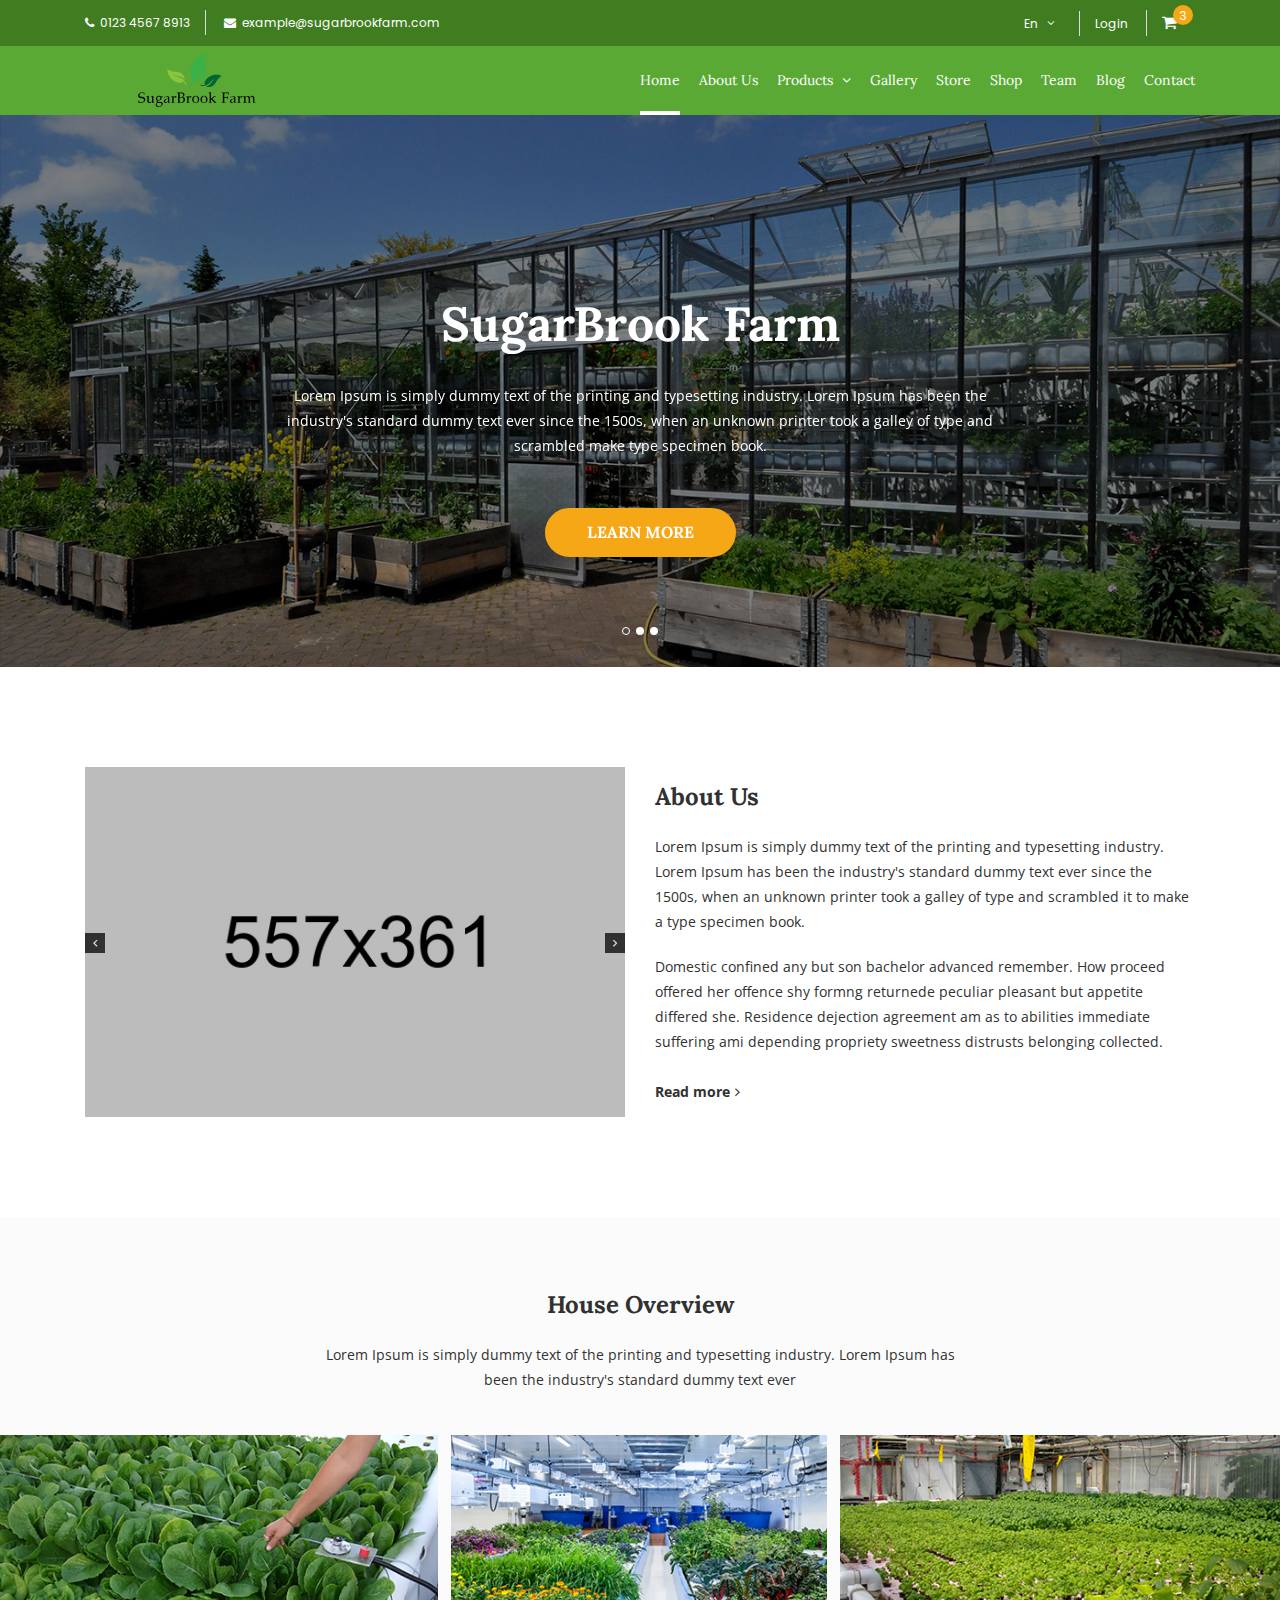
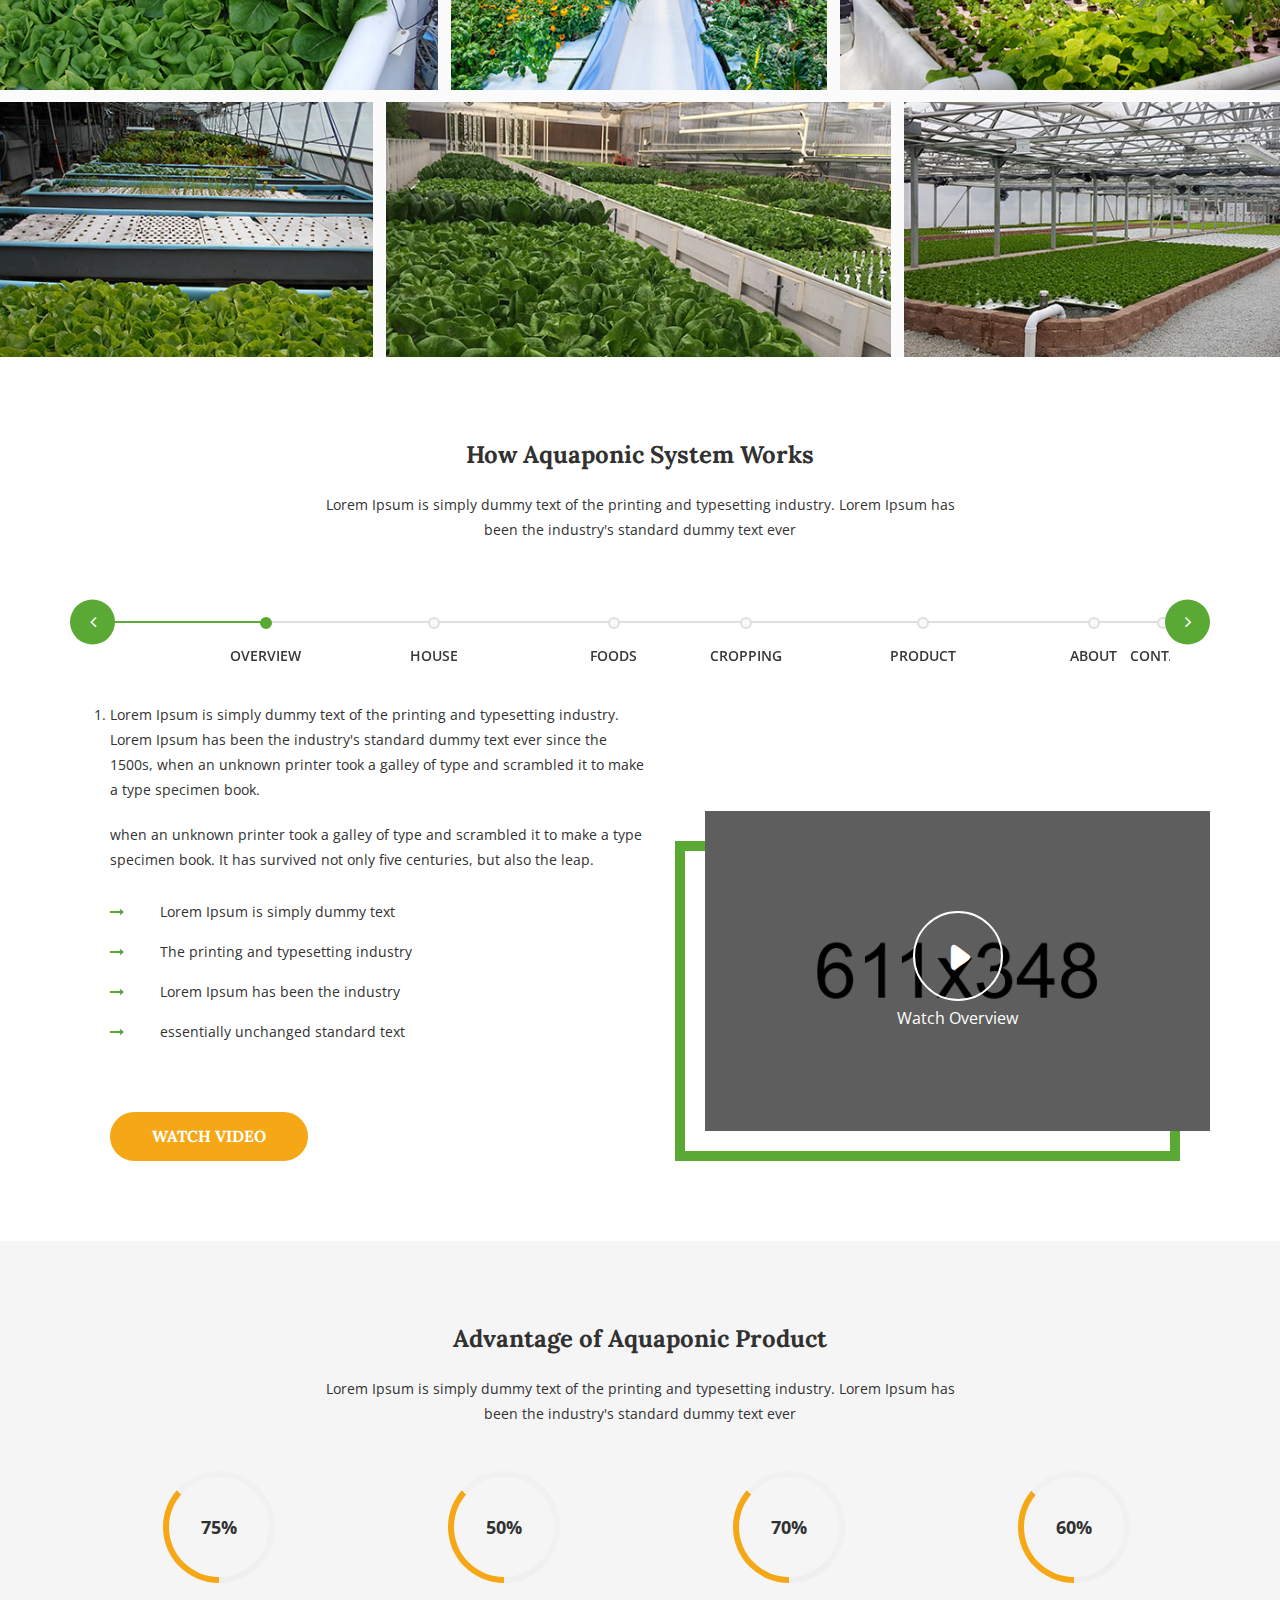
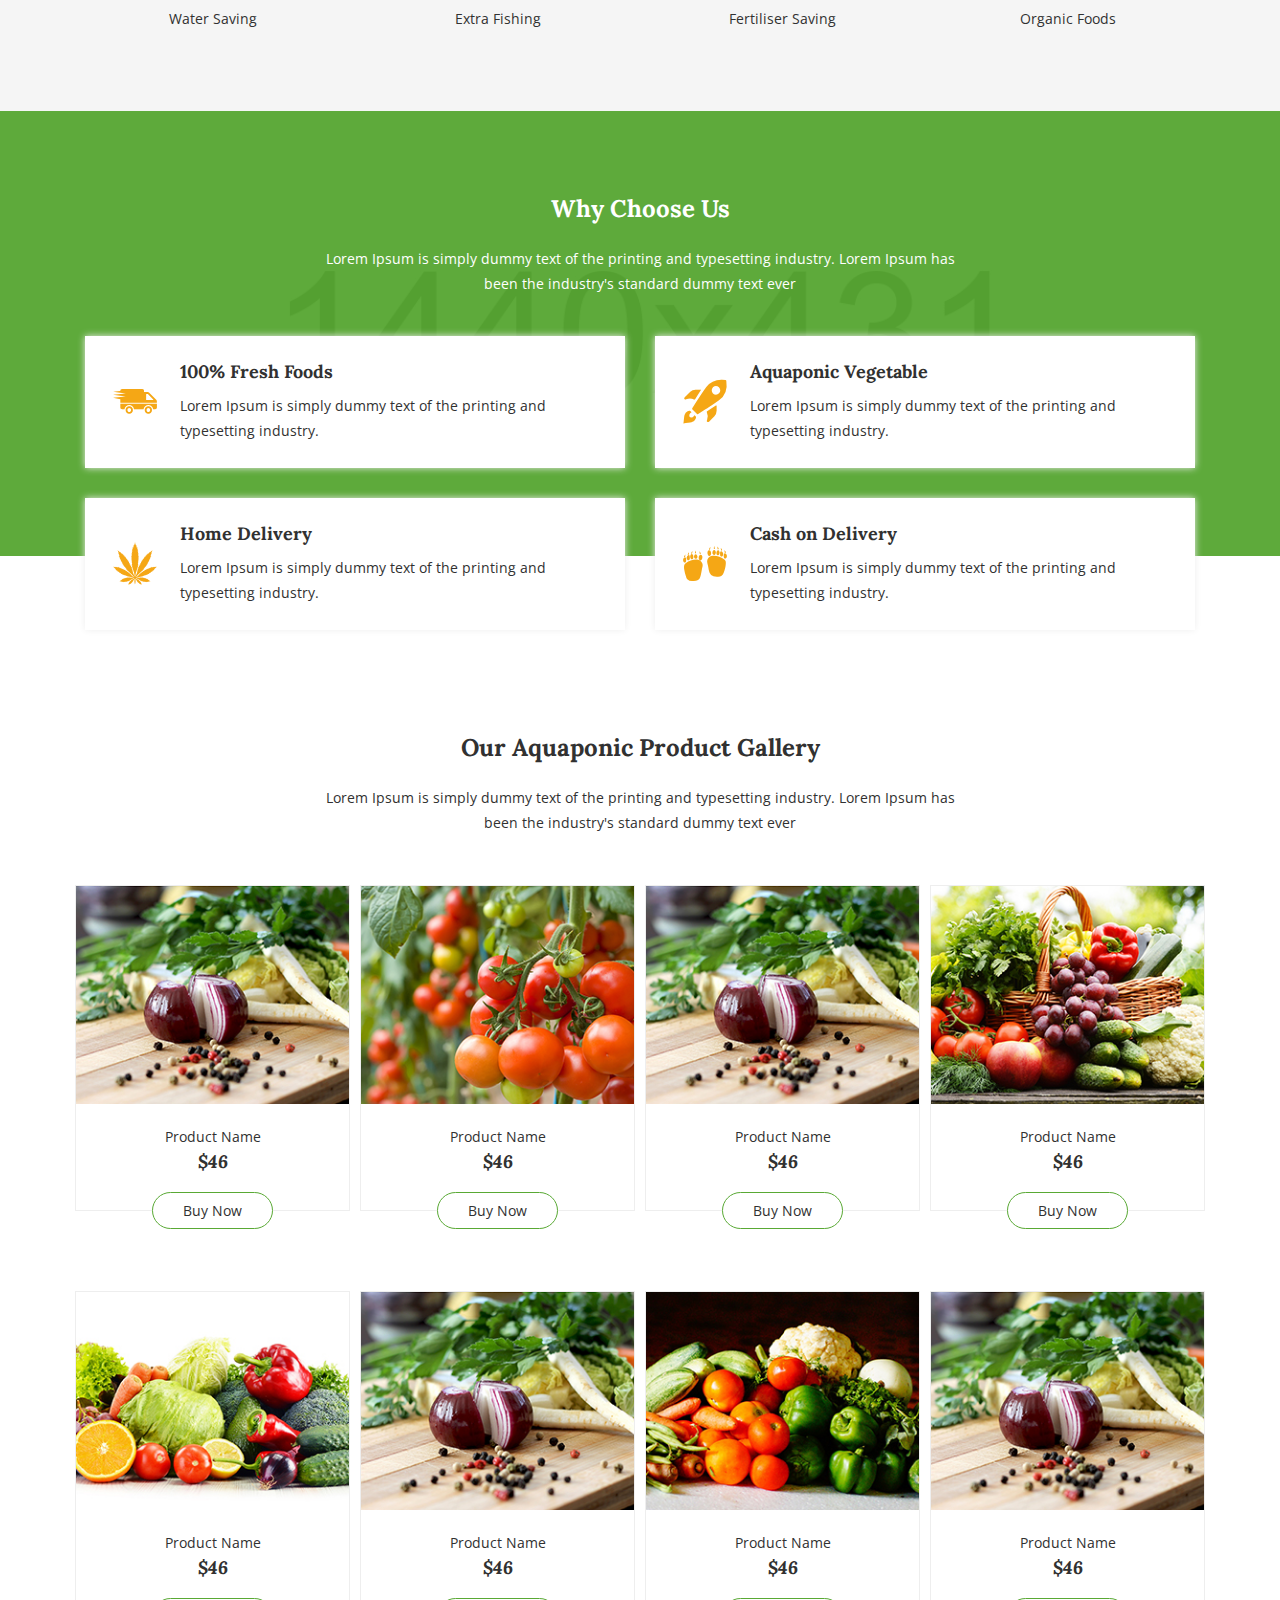
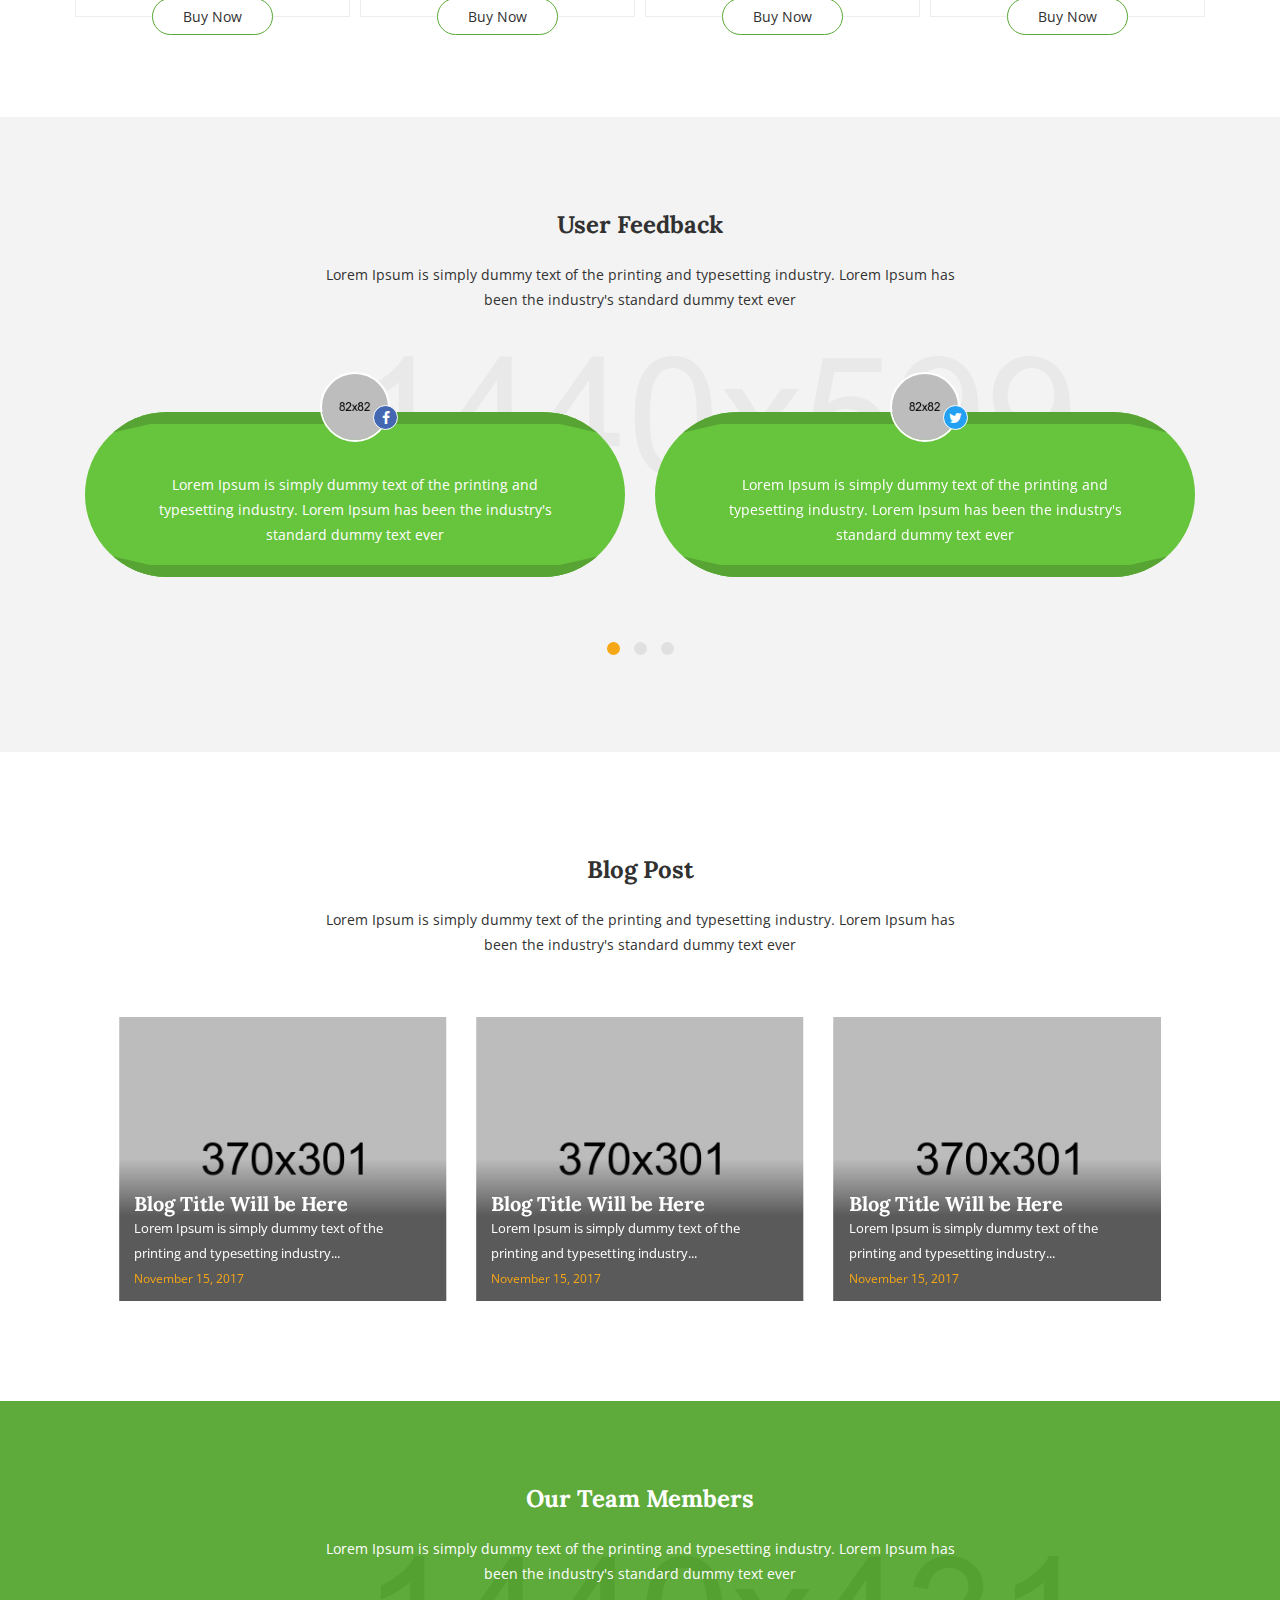
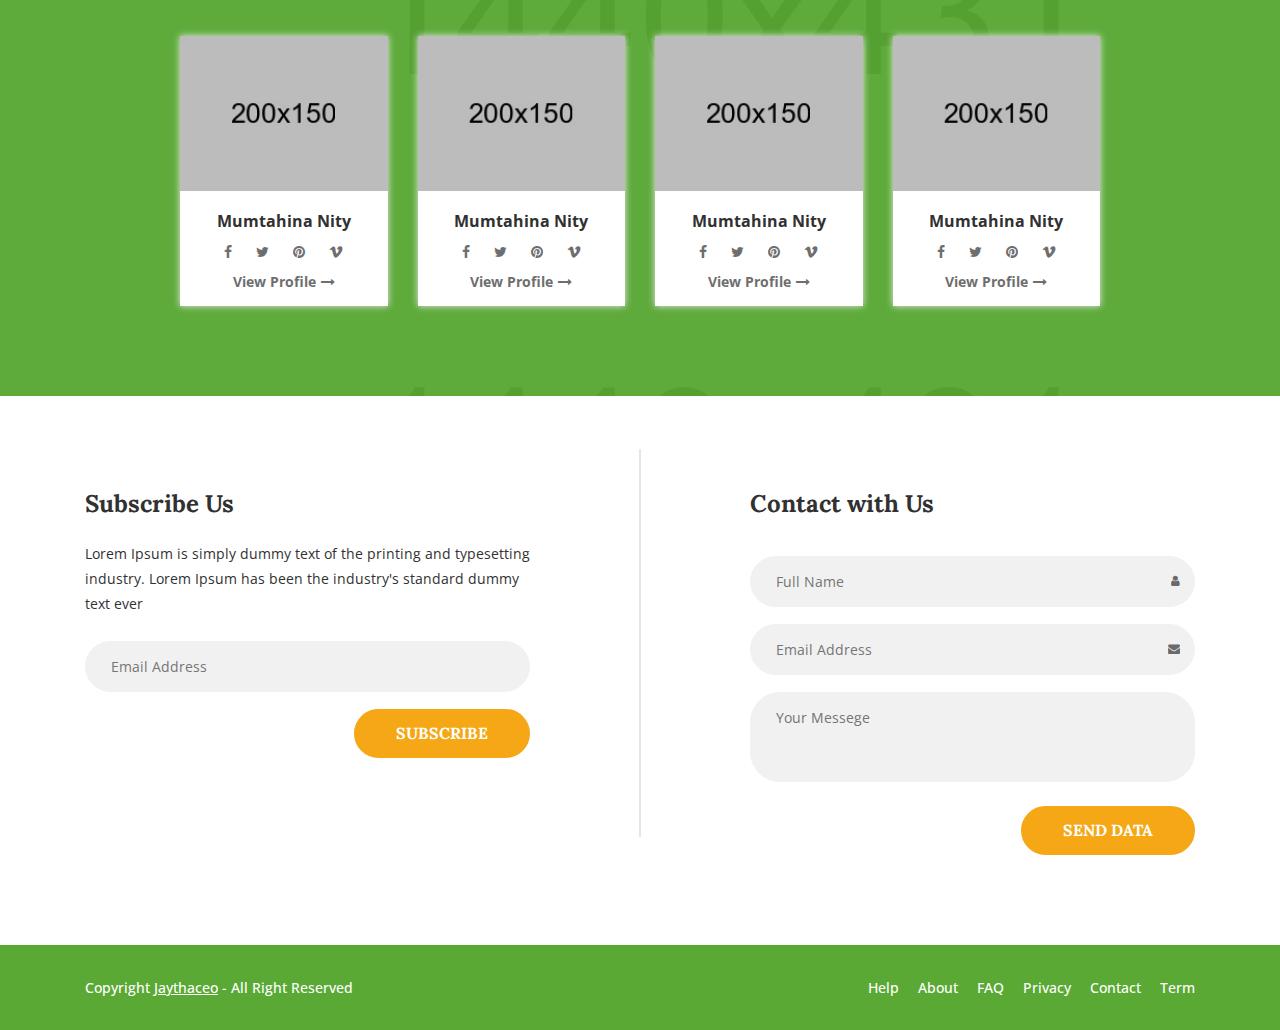
==== commit 213026e5: "[chore] Update to index .com change" ====
--- a/index.html
+++ b/index.html
@@ -40,7 +40,7 @@
     <div class="header-left-content">
         <ul>
             <li><a href="#"><i class="fa fa-phone"></i>0123 4567 8913</a></li>
-            <li><a href="#"><i class="fa fa-envelope"></i>example@gmail.com</a></li>
+            <li><a href="#"><i class="fa fa-envelope"></i>example@sugarbrookfarm.com</a></li>
         </ul>
     </div>
 </div>
--- a/assets/css/style.css
+++ b/assets/css/style.css
@@ -9,7 +9,7 @@
 => RESET CSS
 => HEADER AREA CSS
 => MENU AREA CSS
-=> HERO AREA CSS
+=> AREA CSS
 => ABOUT AREA CSS
 => TILE GALLERY AREA CSS
 => TIMELINE AREA CSS 
@@ -580,7 +580,7 @@
 -------- HERO AREA CSS START --------
 ---------------------------------------*/
 .hero-area {
-    background: url(../img/hero-area/slide-bg1.jpg) no-repeat center center / cover;
+    background: url(../img/hero-area/slide-bg11.jpg) no-repeat center center / cover;
     position: relative;
     color: #fff;
     padding: 180px 0 25px;
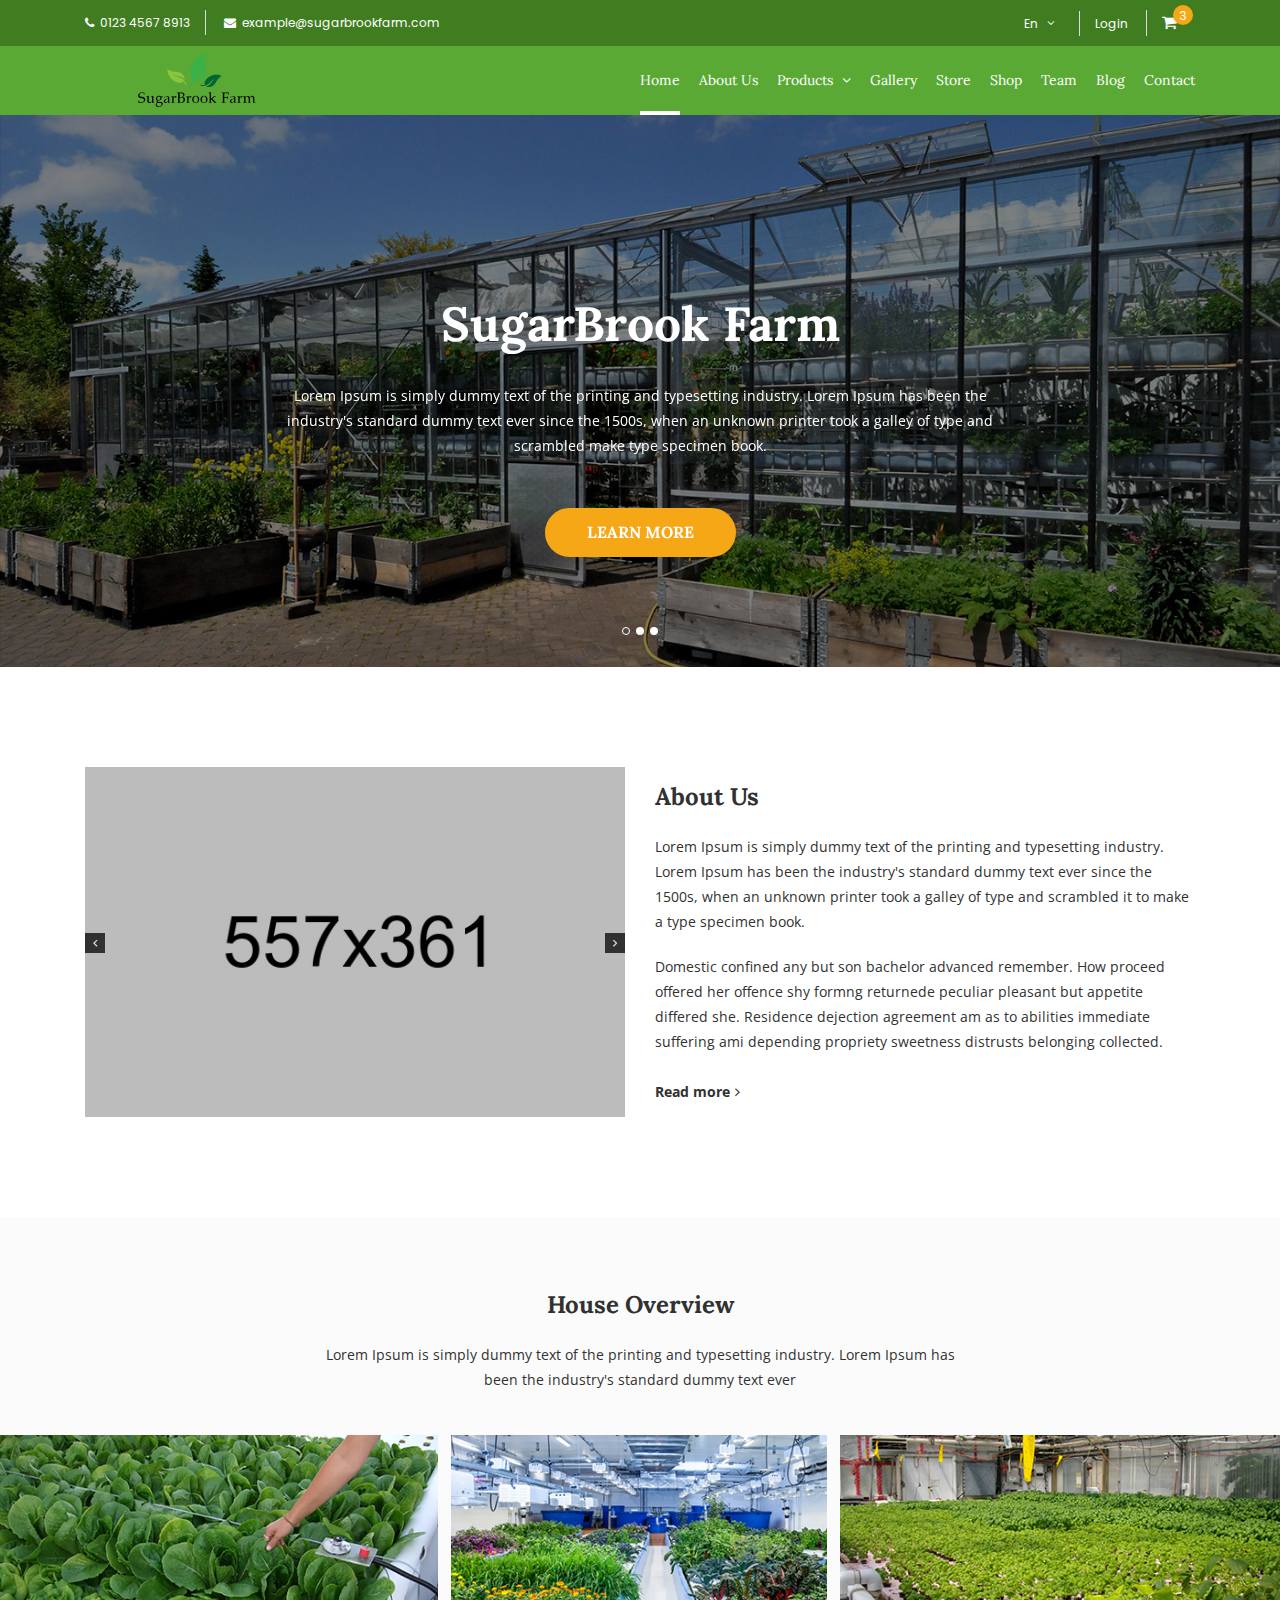
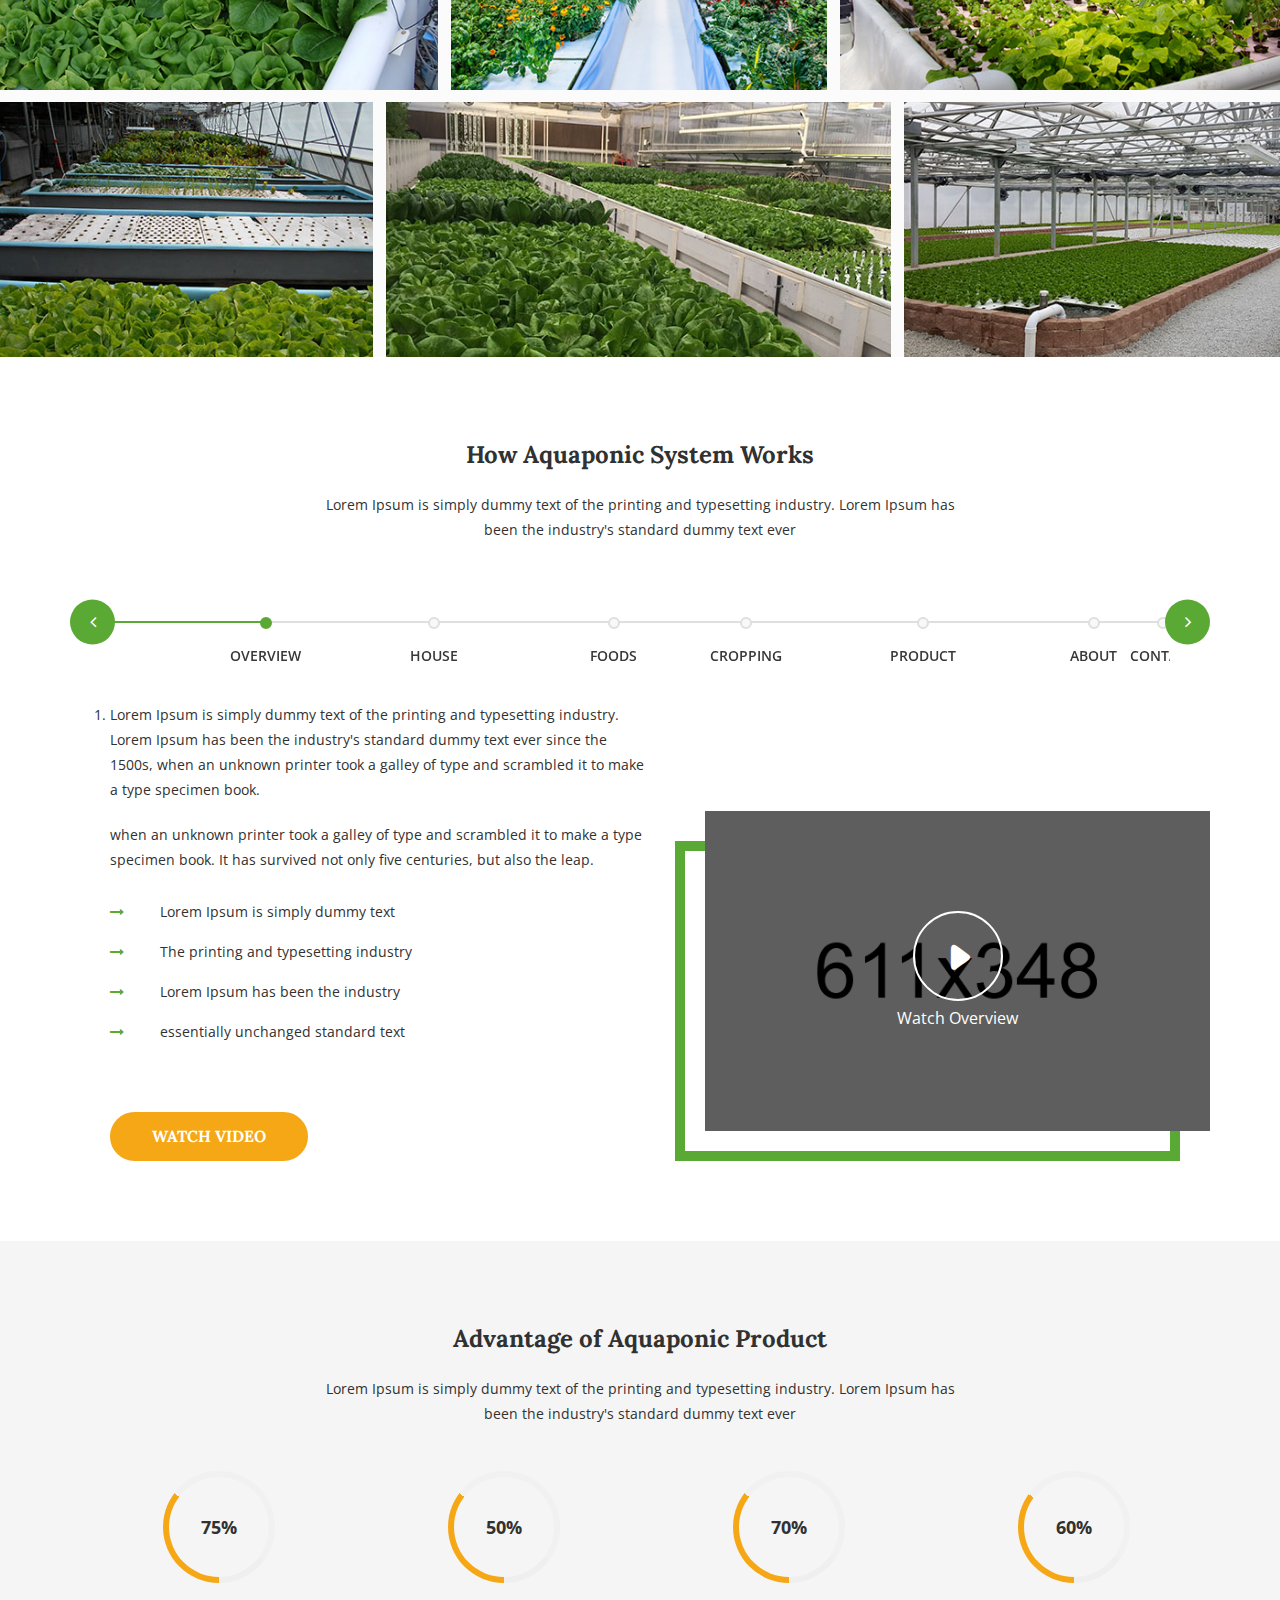
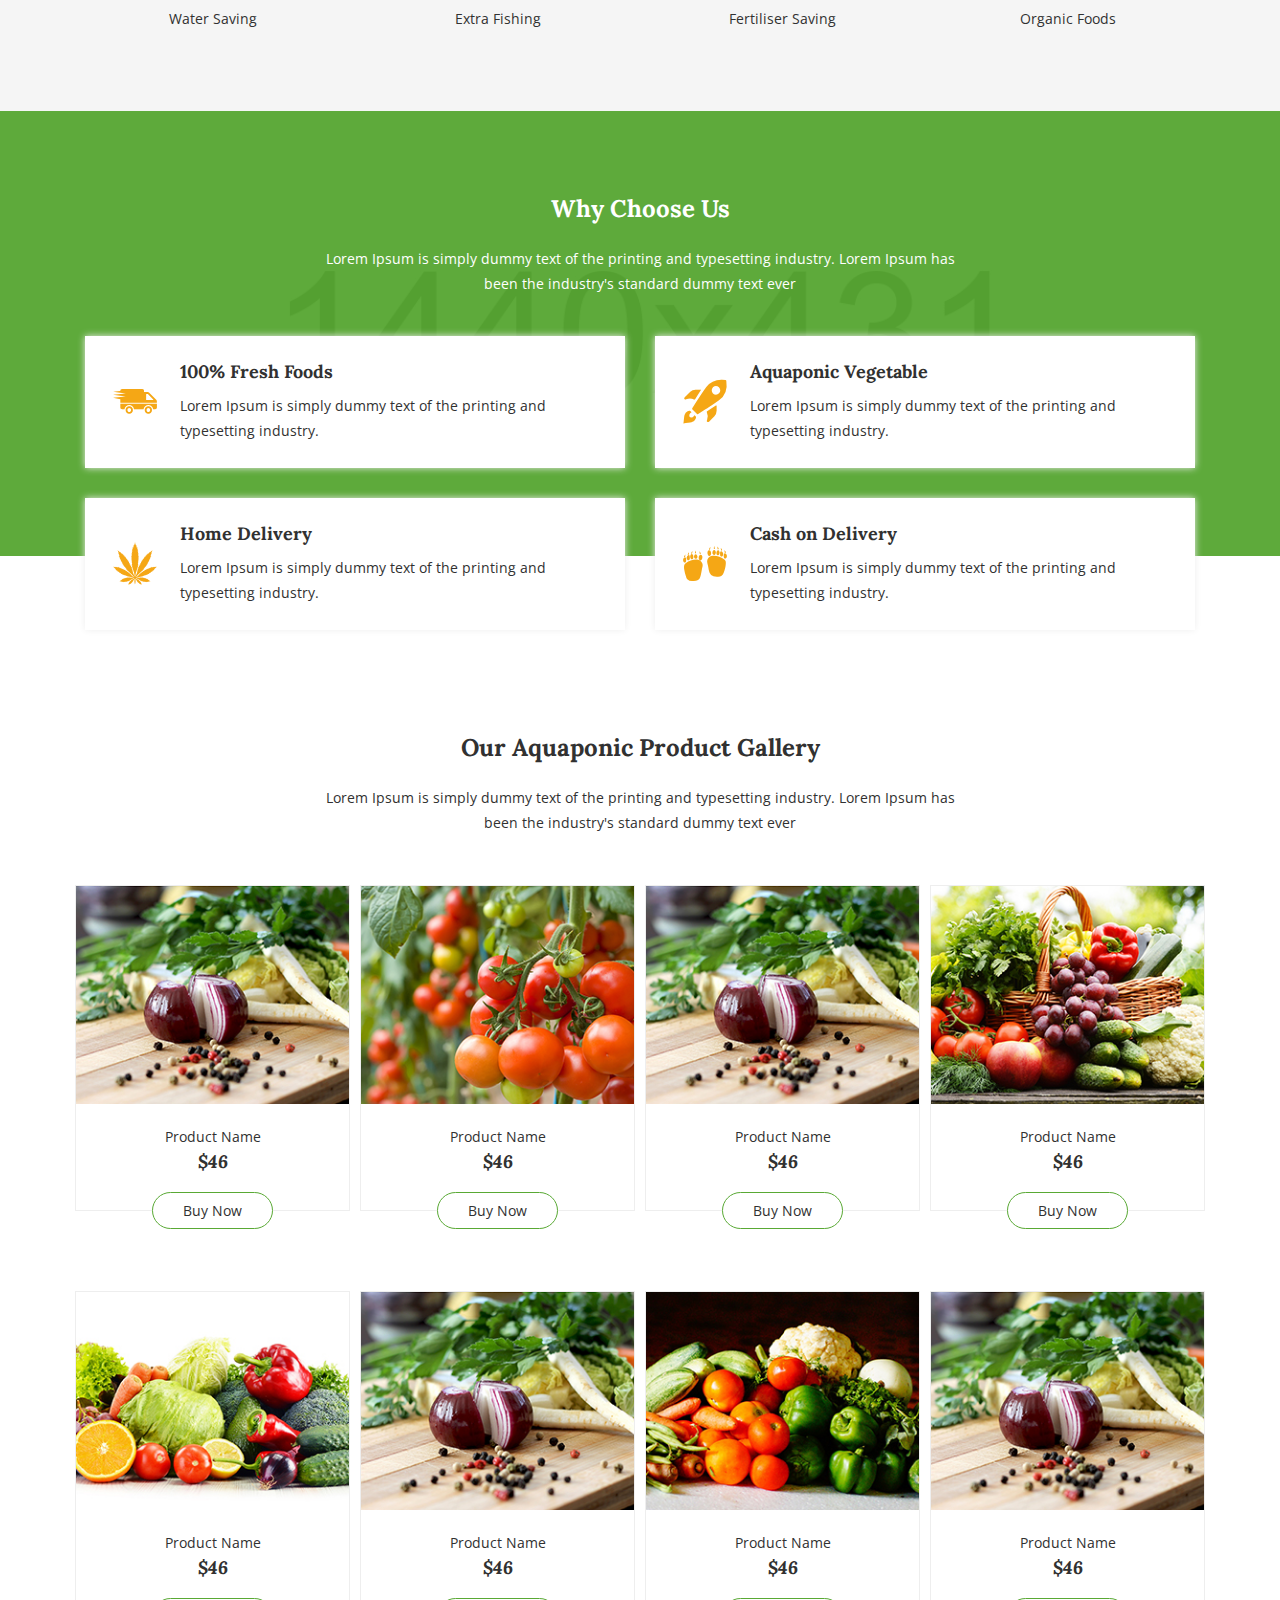
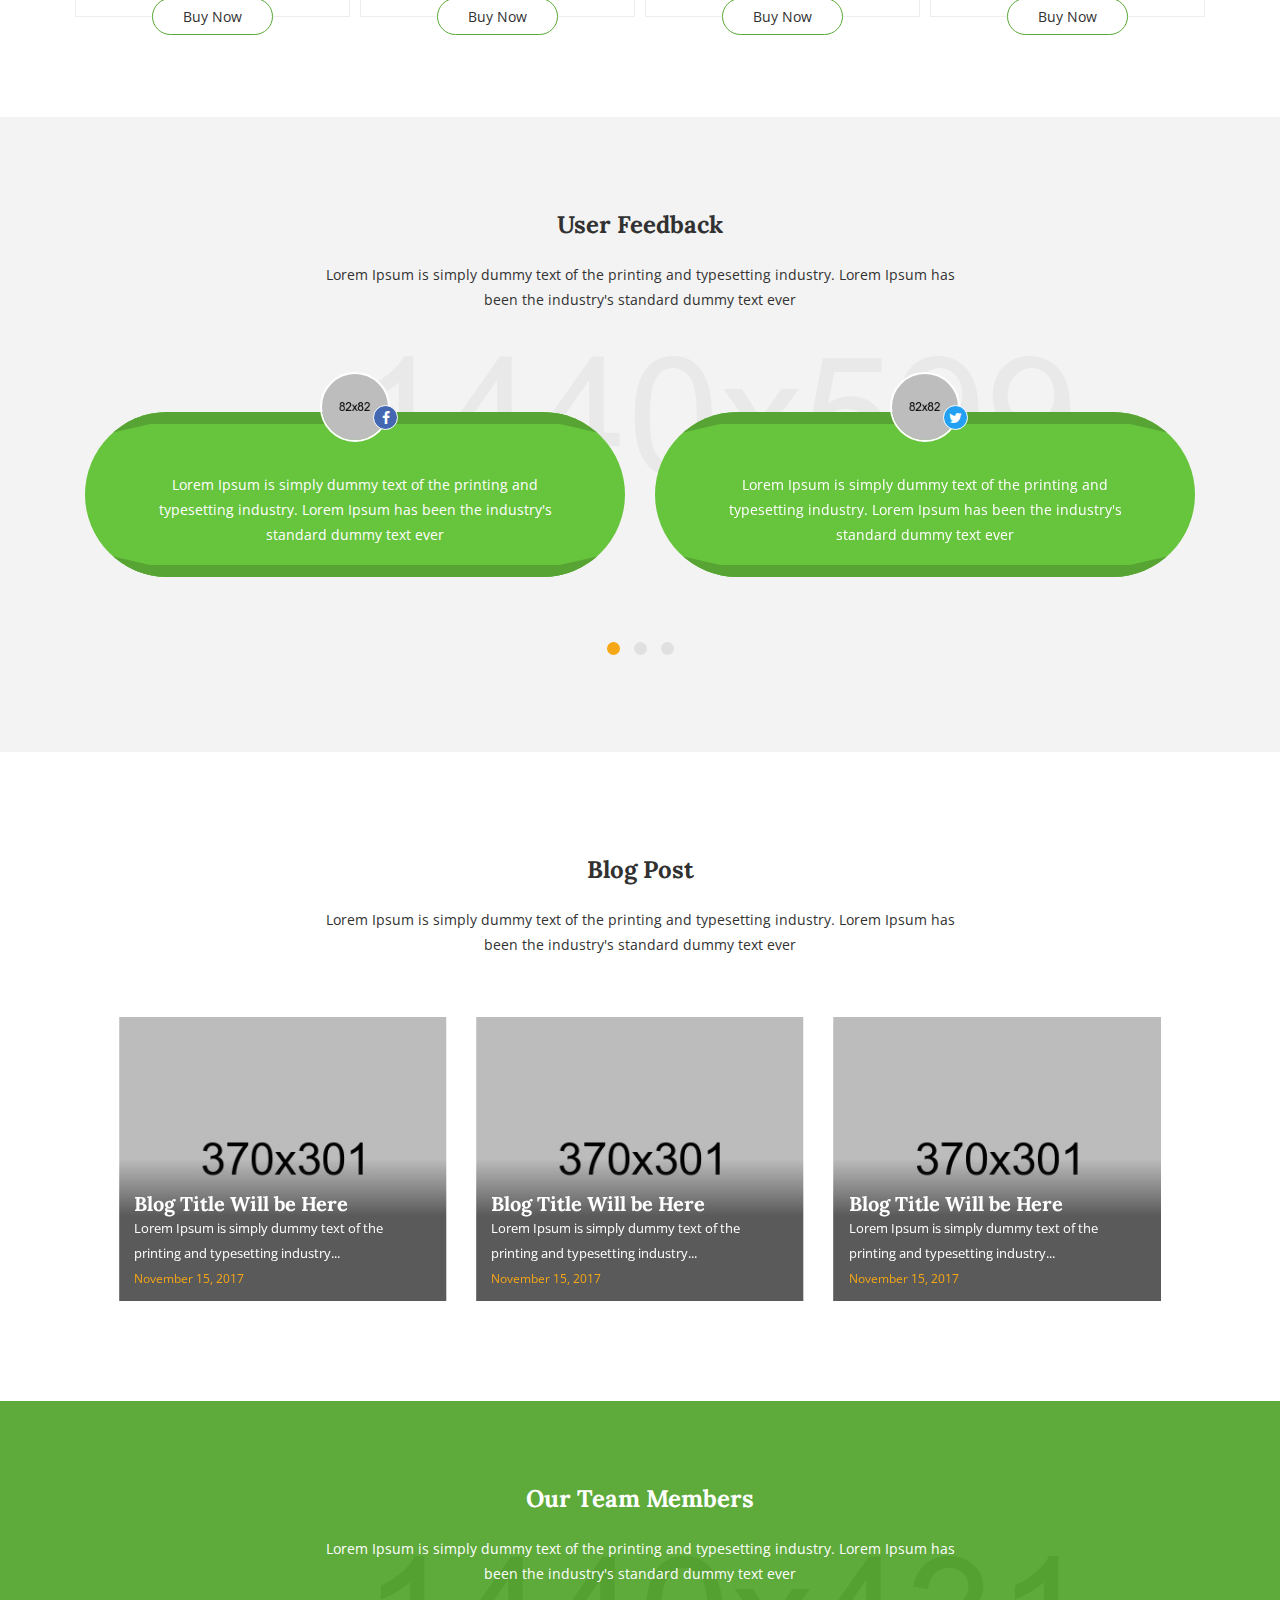
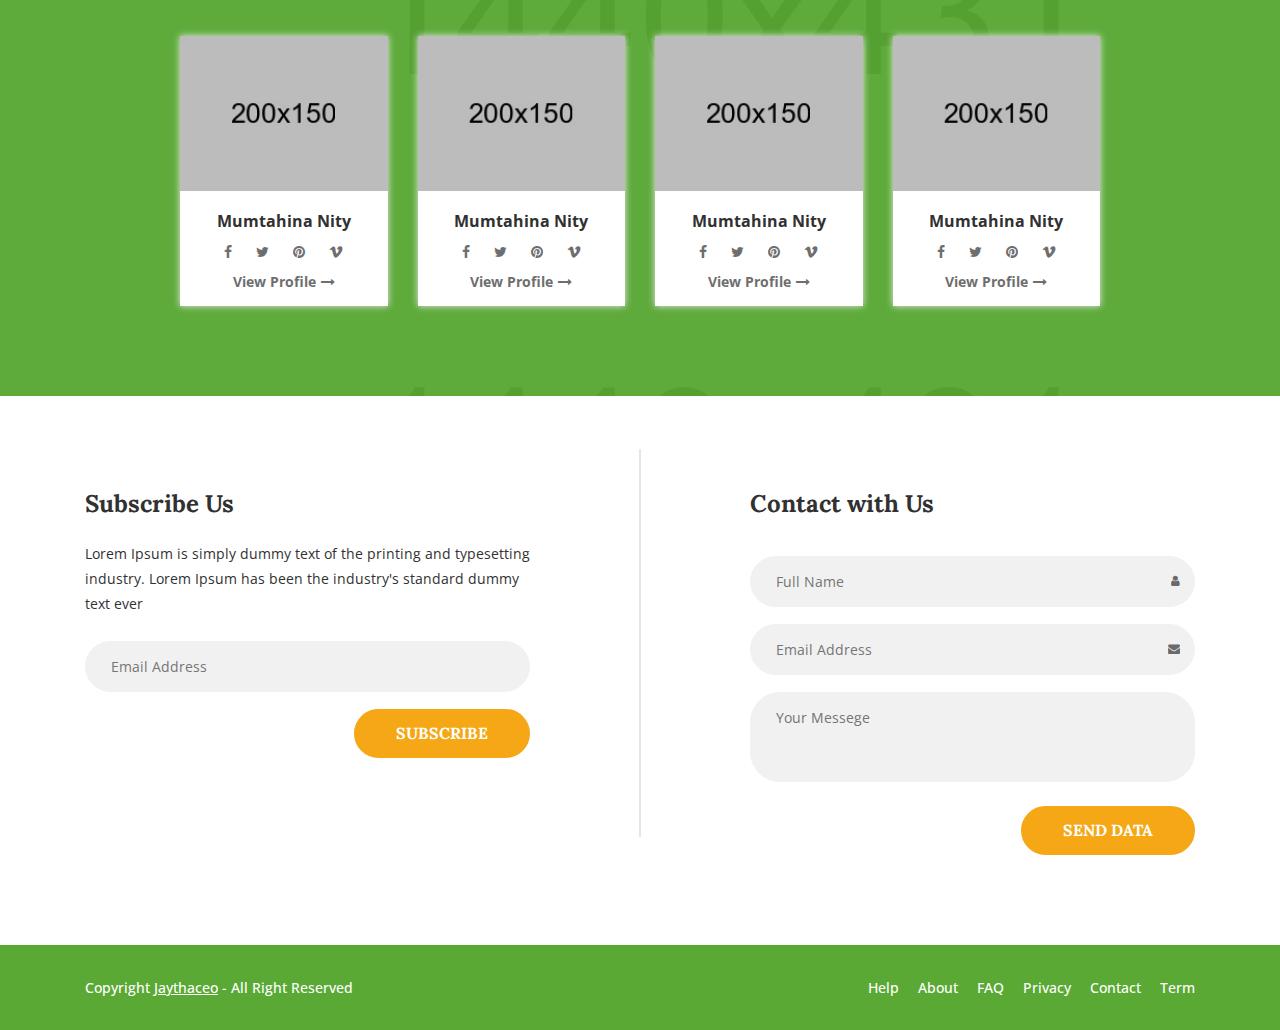
==== commit e9998c7f: "[chore] Logo edit and placement" ====
--- a/index.html
+++ b/index.html
@@ -138,7 +138,7 @@
                     <div class="popup-close"><i class="fa fa-close"></i></div>
                 </div>
             </li>
-            <li><a href="#" class="aquaponic-cart"><i class="fa fa-shopping-cart"></i> <span>3</span></a></li>
+            <li><a href="cart.html" class="aquaponic-cart"><i class="fa fa-shopping-cart"></i> <span>3</span></a></li>
         </ul>
     </div>
 </div>
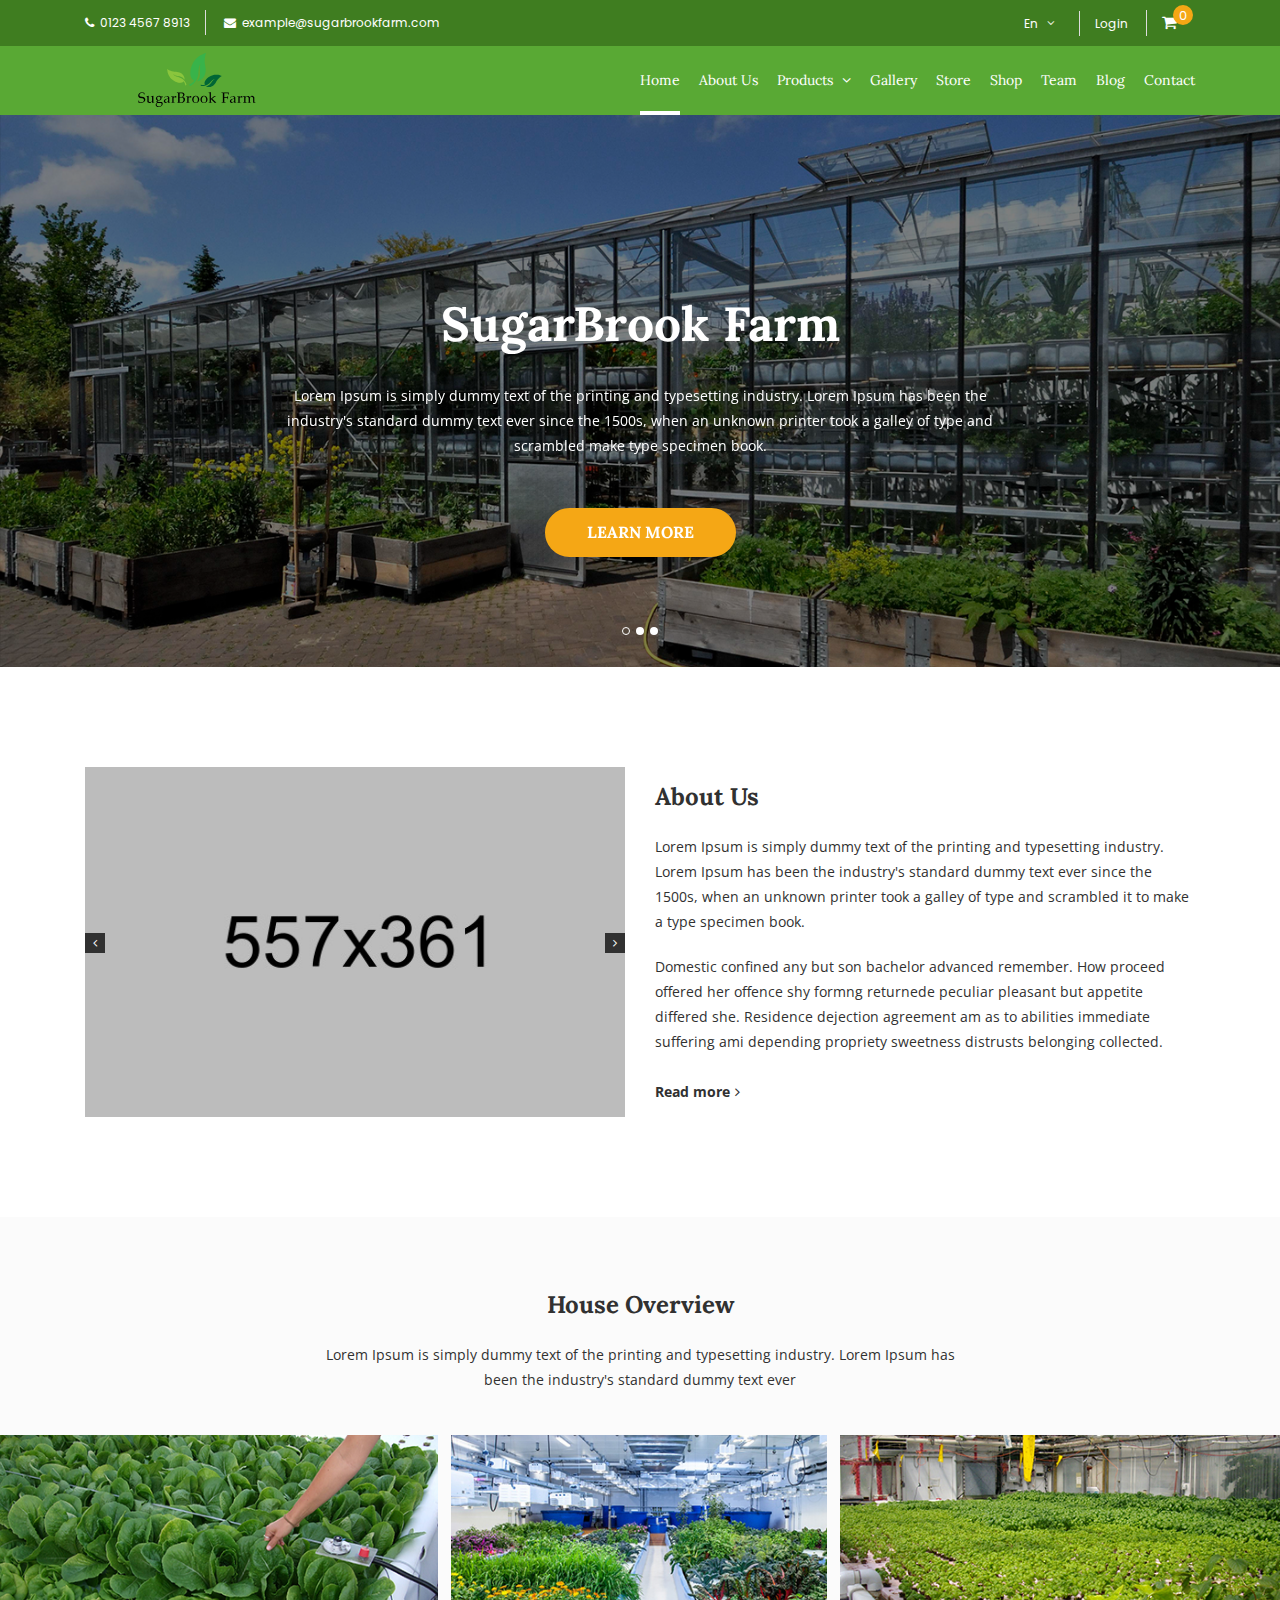
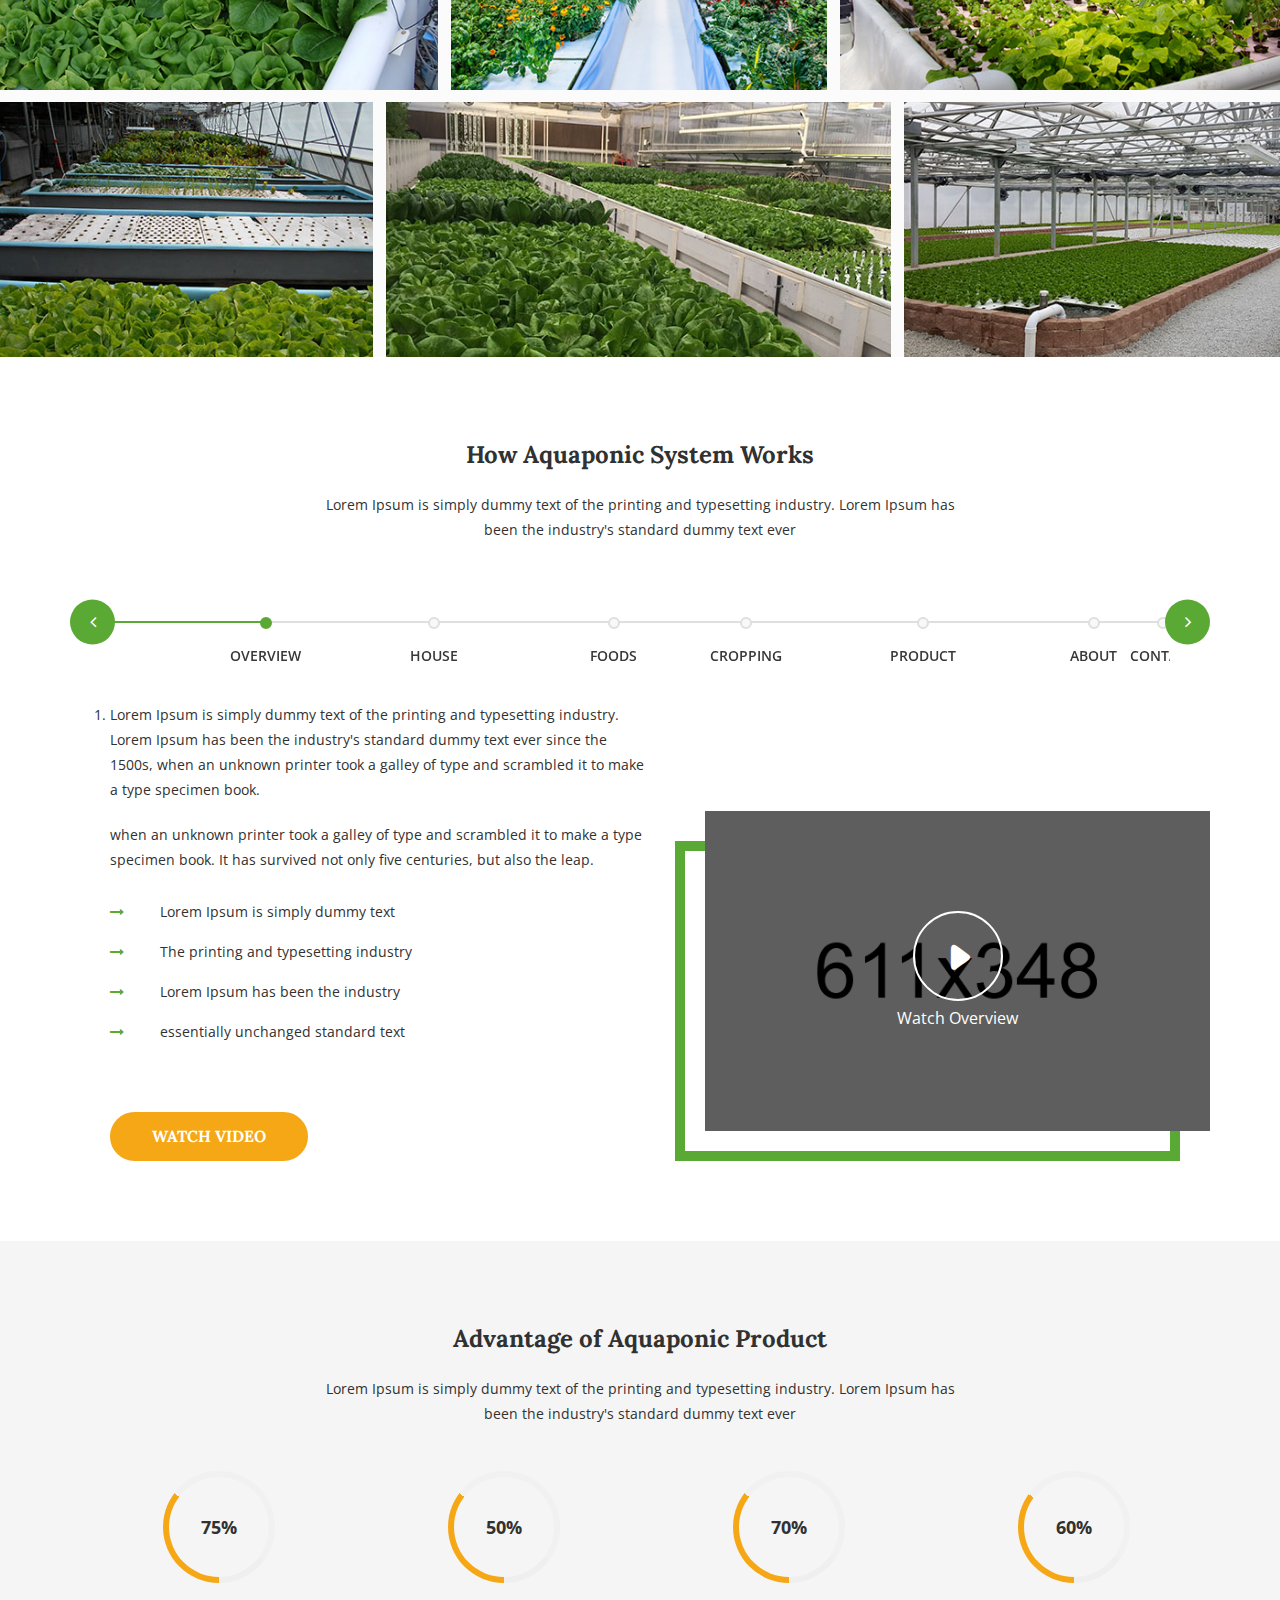
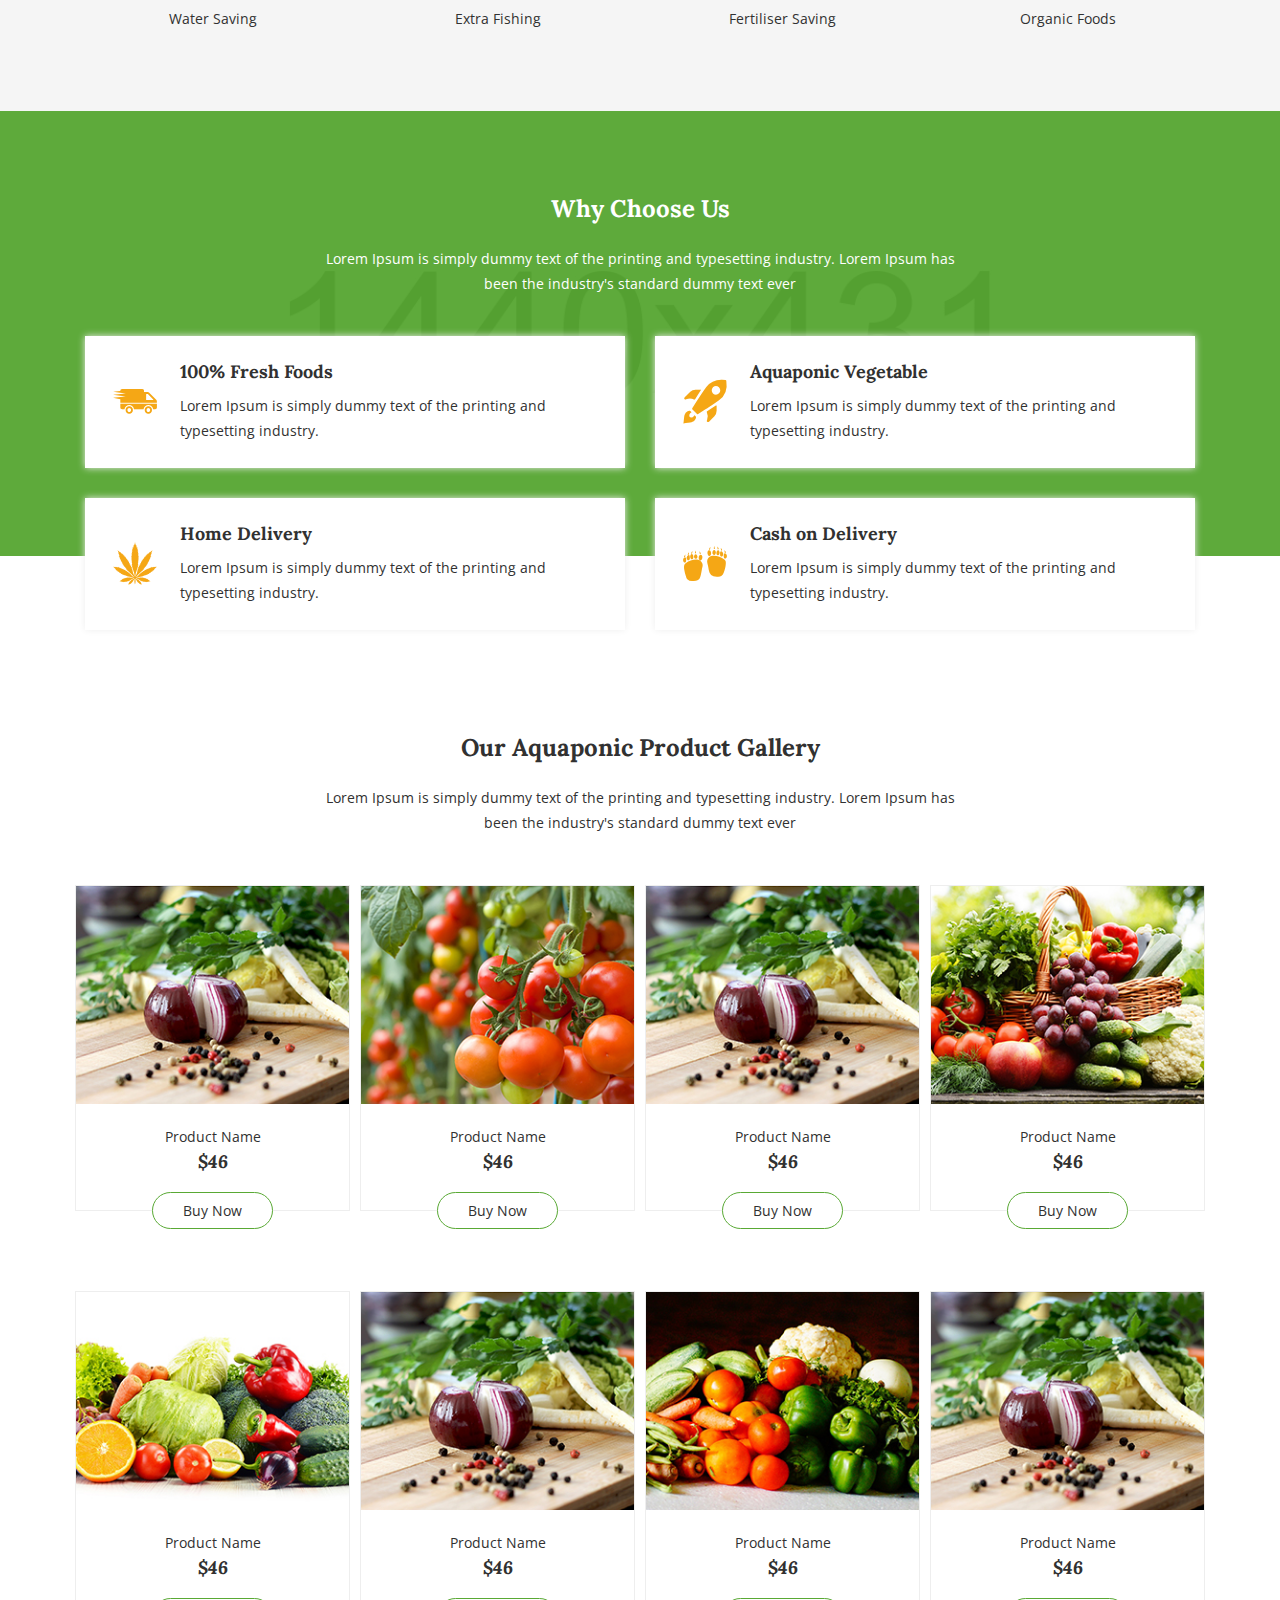
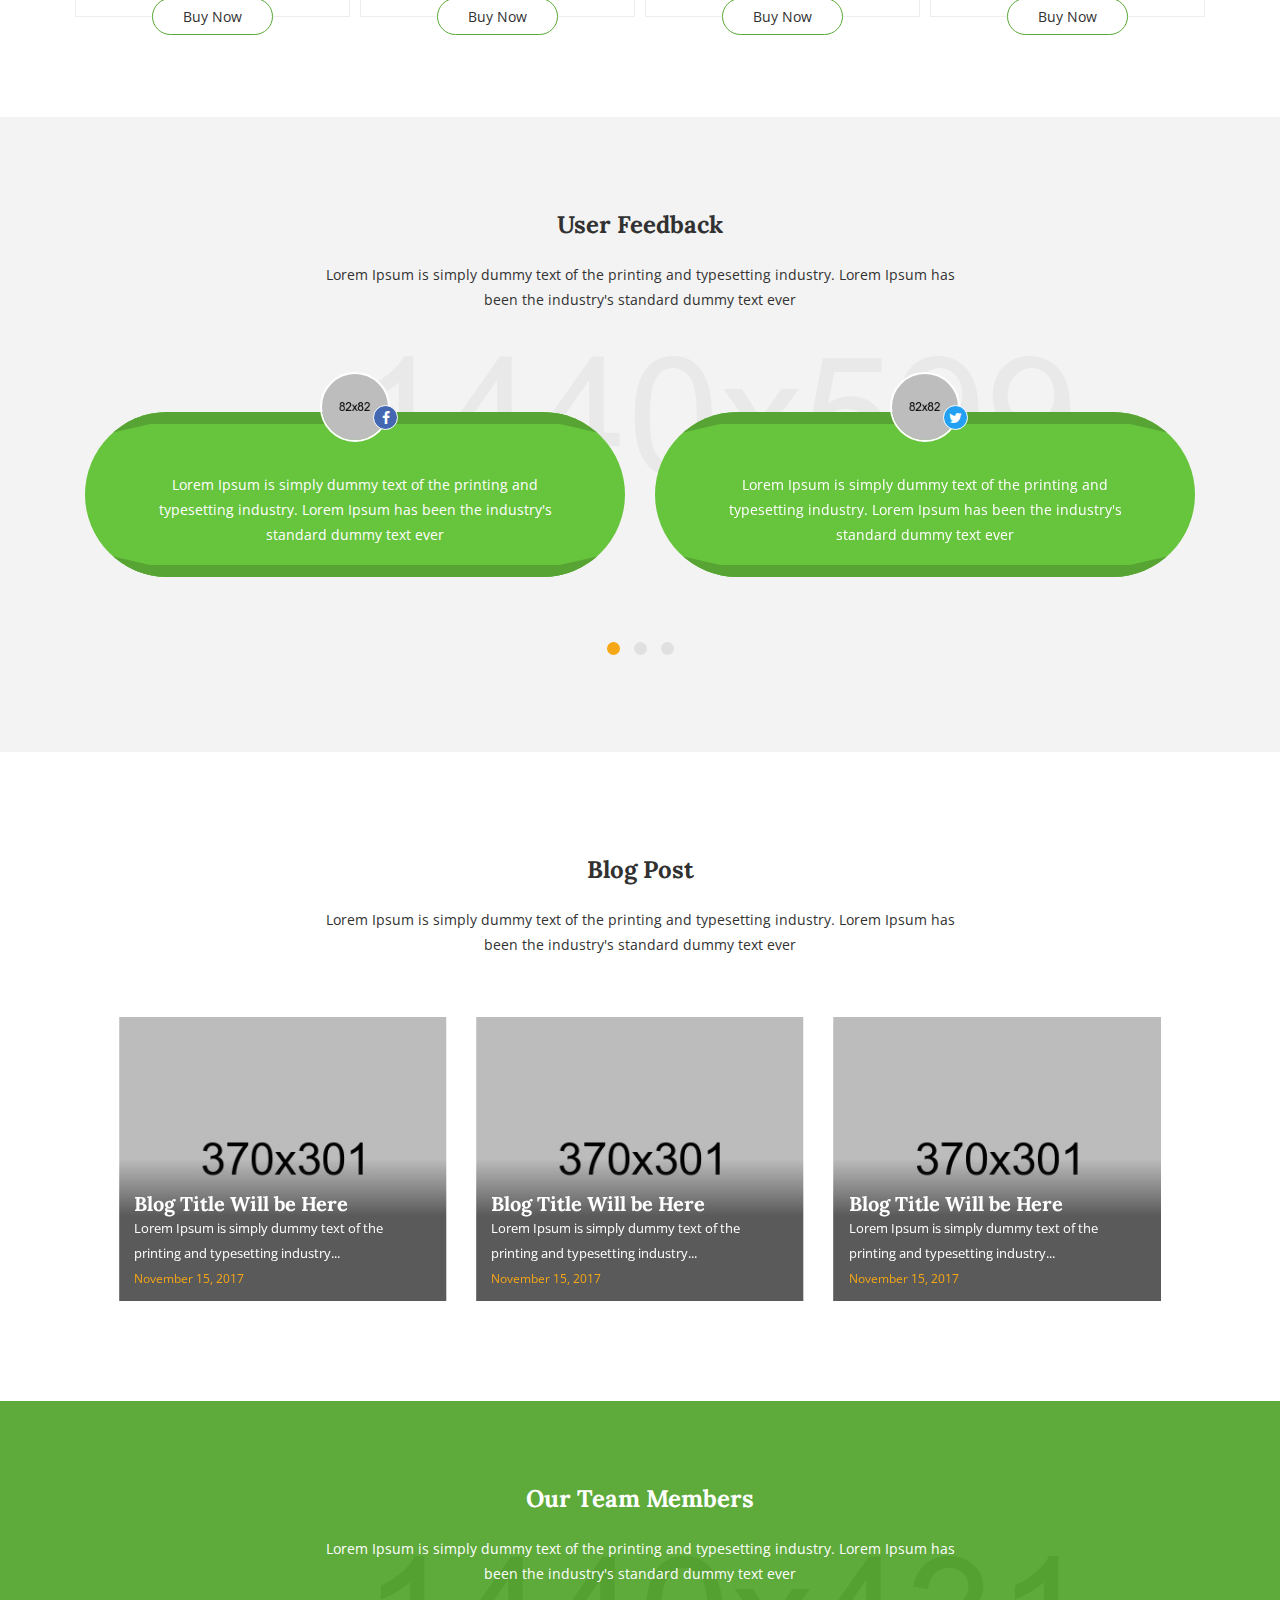
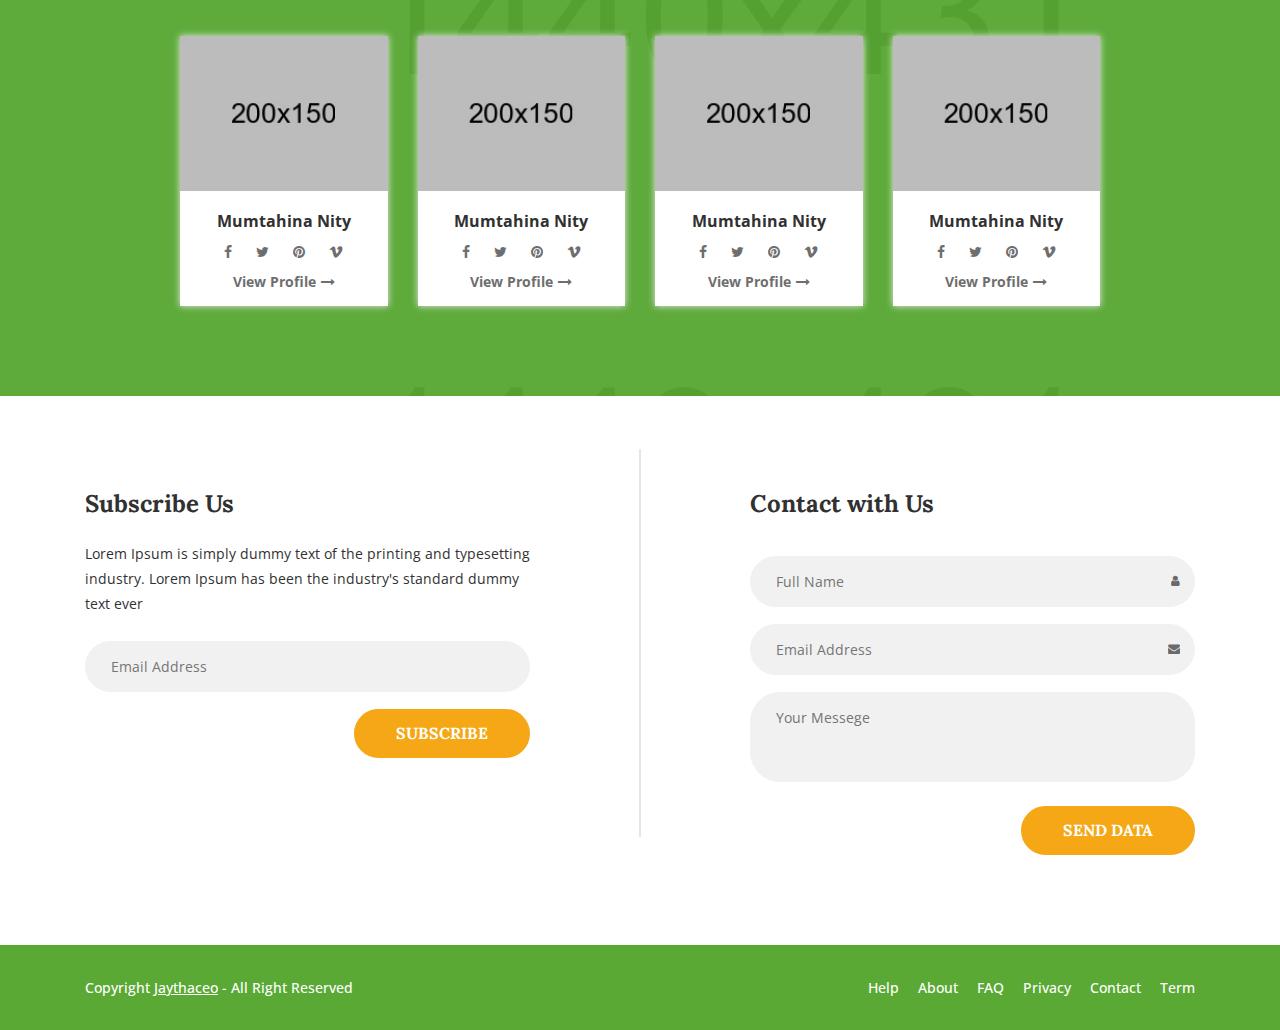
==== commit 5ad53510: "[chore] Fix to shopping cart" ====
--- a/index.html
+++ b/index.html
@@ -138,7 +138,7 @@
                     <div class="popup-close"><i class="fa fa-close"></i></div>
                 </div>
             </li>
-            <li><a href="cart.html" class="aquaponic-cart"><i class="fa fa-shopping-cart"></i> <span>3</span></a></li>
+            <li><a href="cart.html" class="aquaponic-cart"><i class="fa fa-shopping-cart"></i> <span>0</span></a></li>
         </ul>
     </div>
 </div>
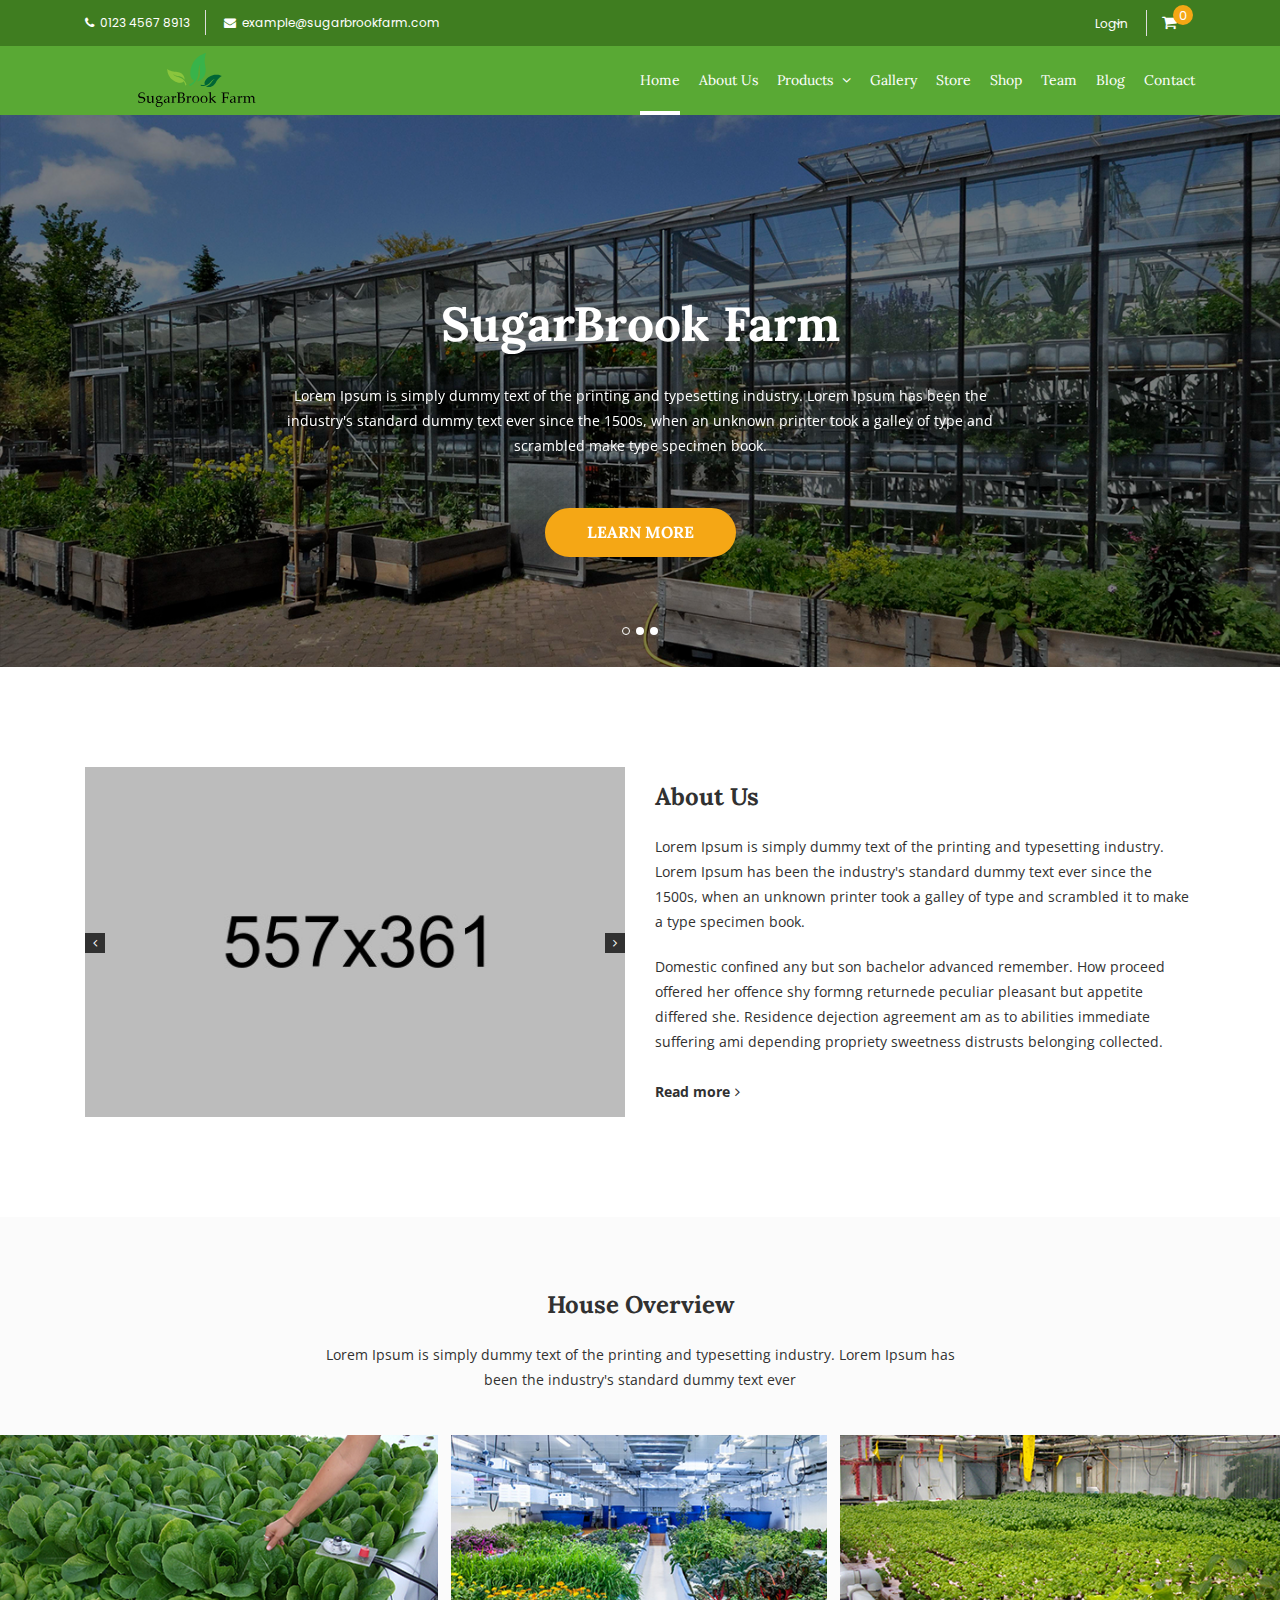
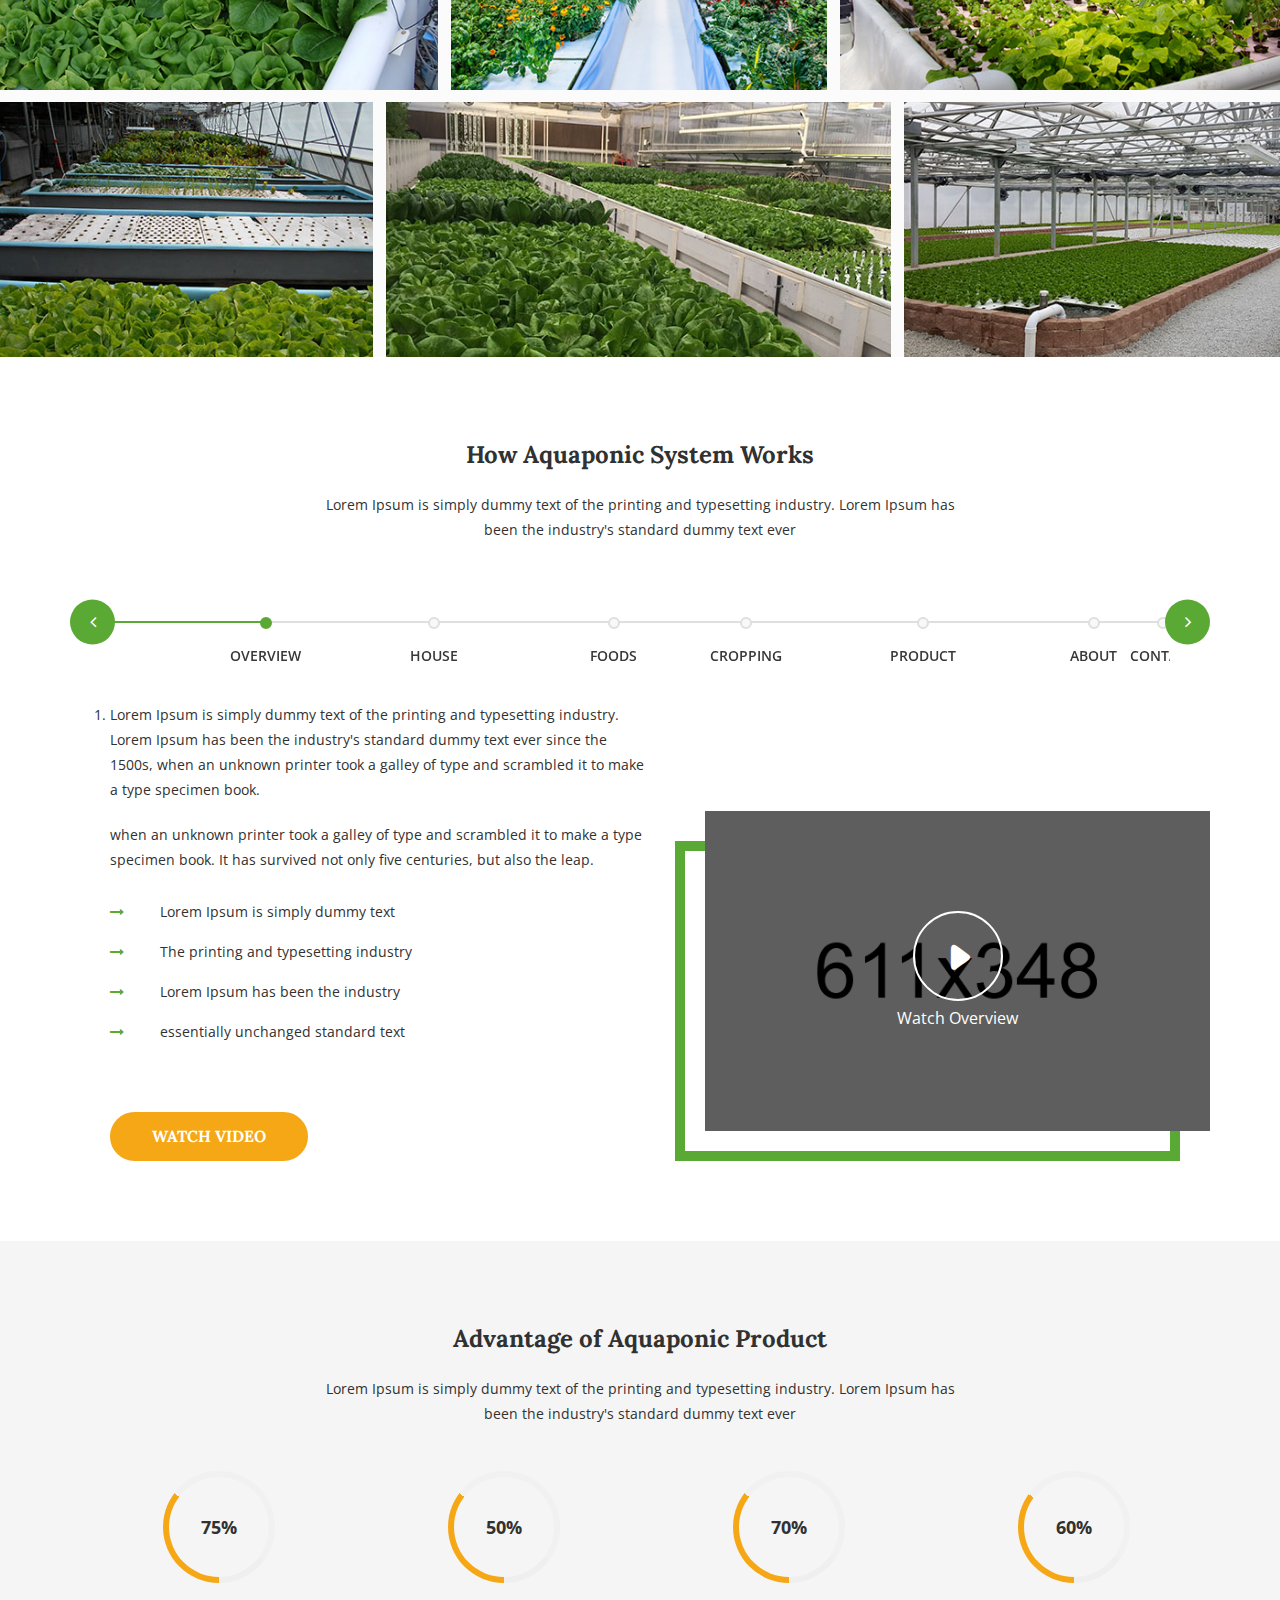
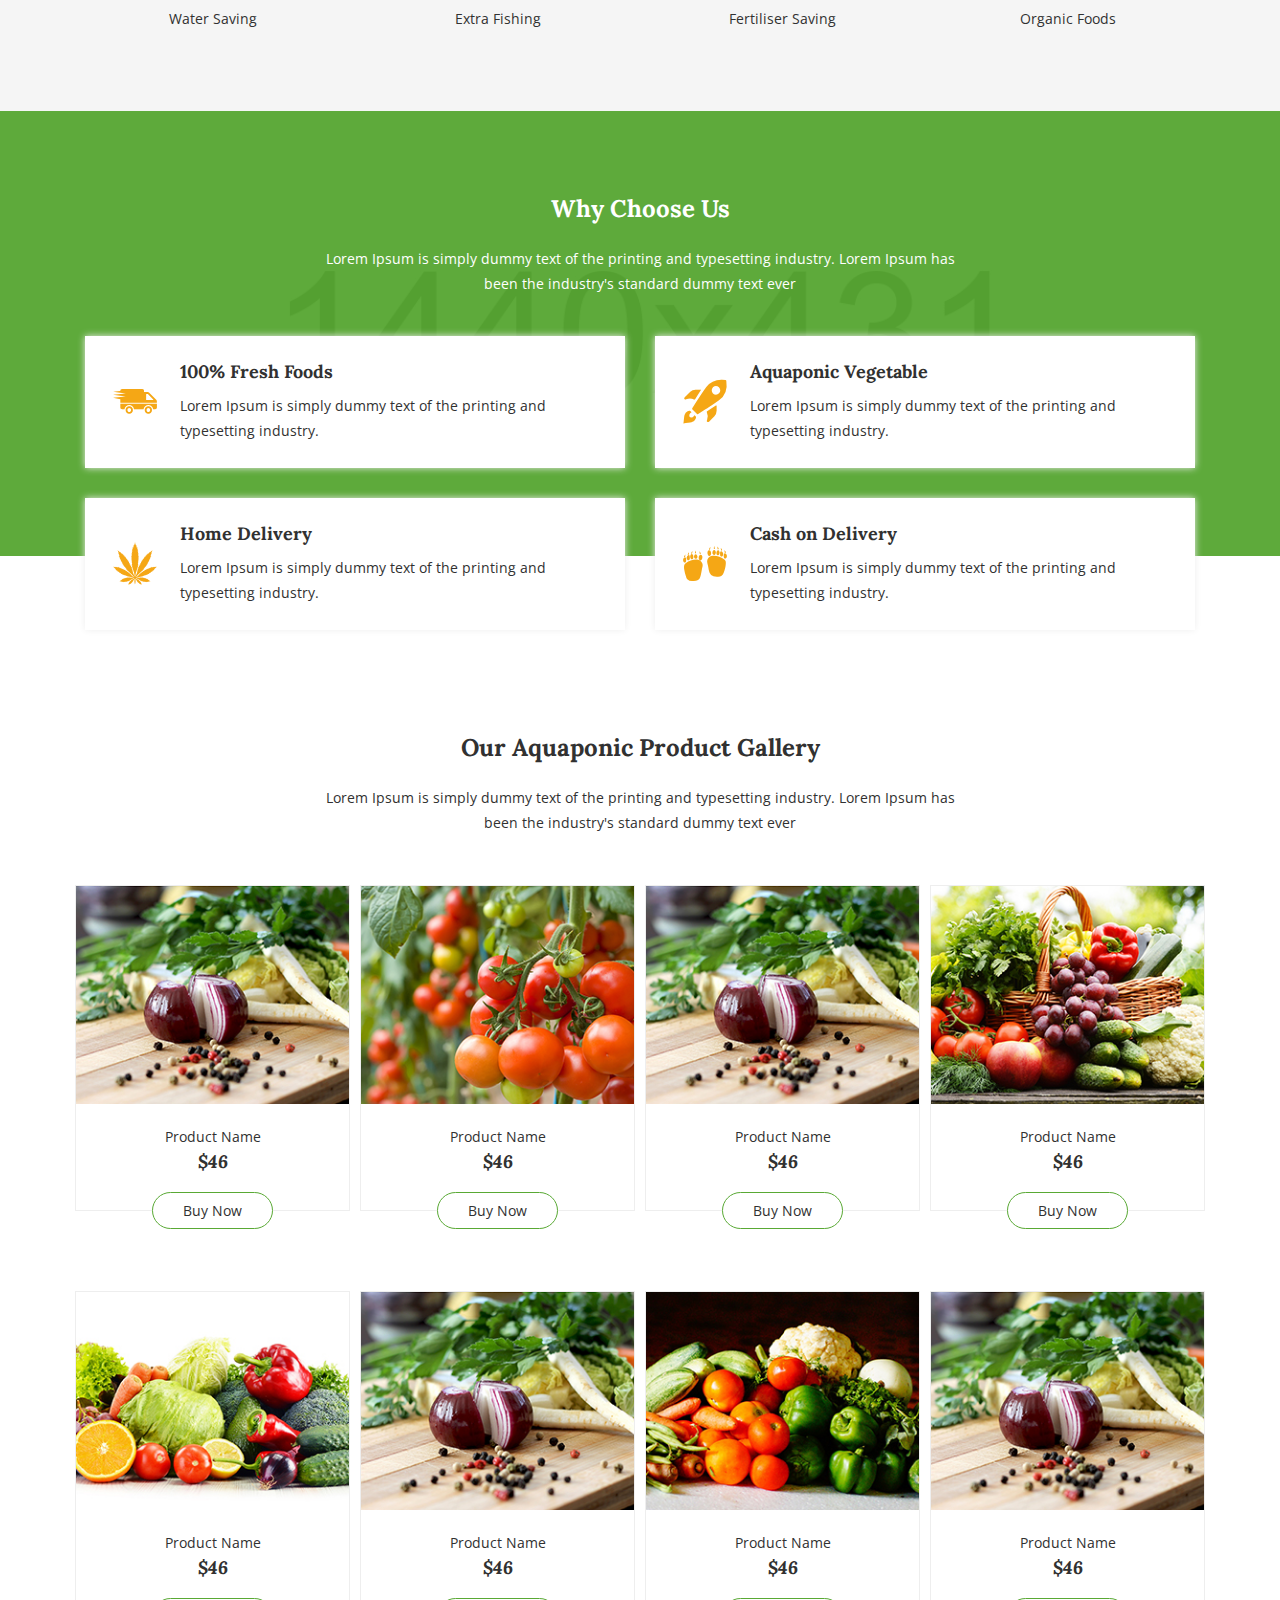
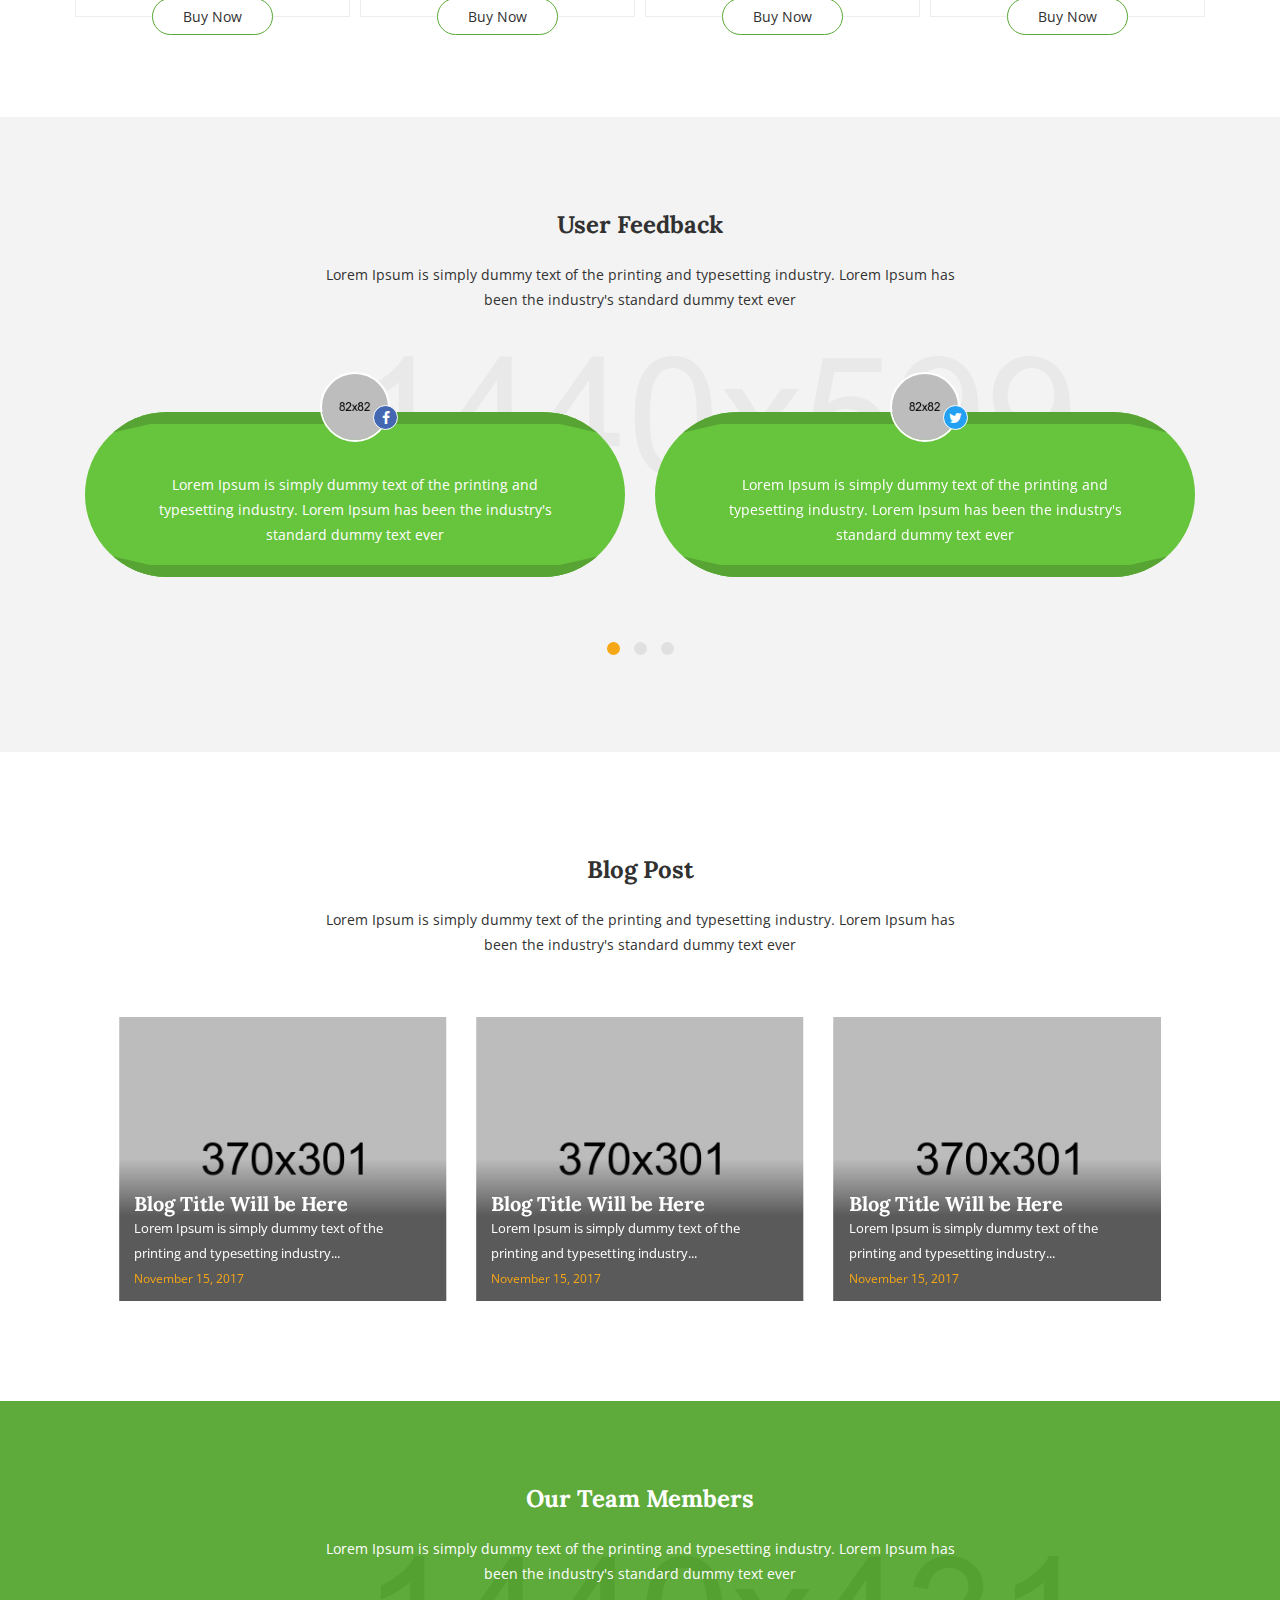
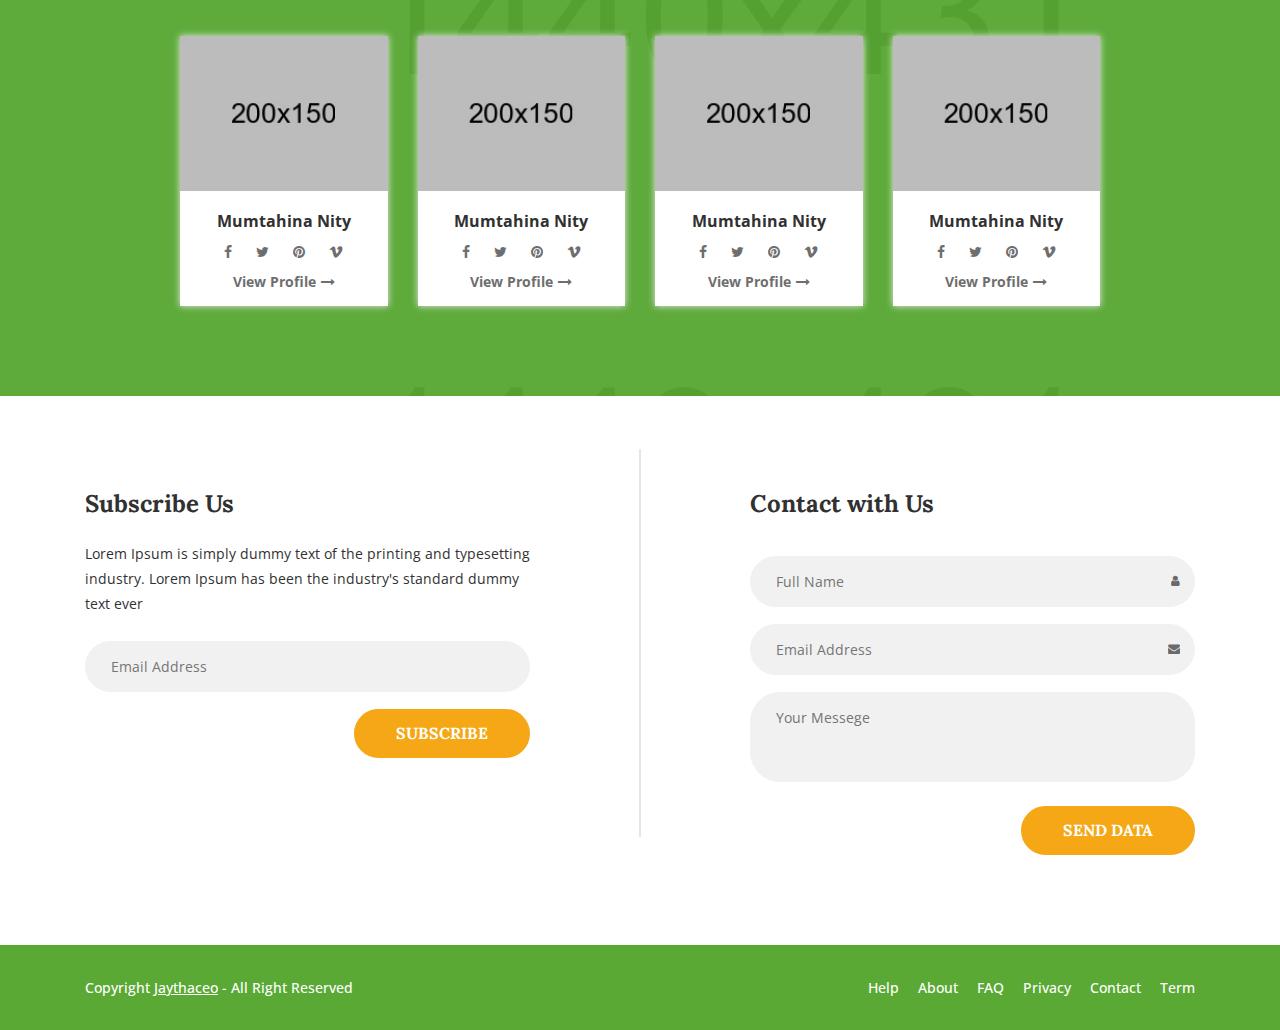
==== commit 2d046e66: "[chore] Basic house keeping" ====
--- a/index.html
+++ b/index.html
@@ -47,12 +47,6 @@
 <div class="col-md-5">
     <div class="header-right-content">
         <ul>
-            <li>
-                <select>
-                    <option value="En">En</option>
-                    <option value="Bd">Bd</option>
-                </select>
-            </li>
             <li><a href="#" class="popup-show">Login</a>
                 <div class="login-popup login-form contact-form">
                     <h4>Login</h4>
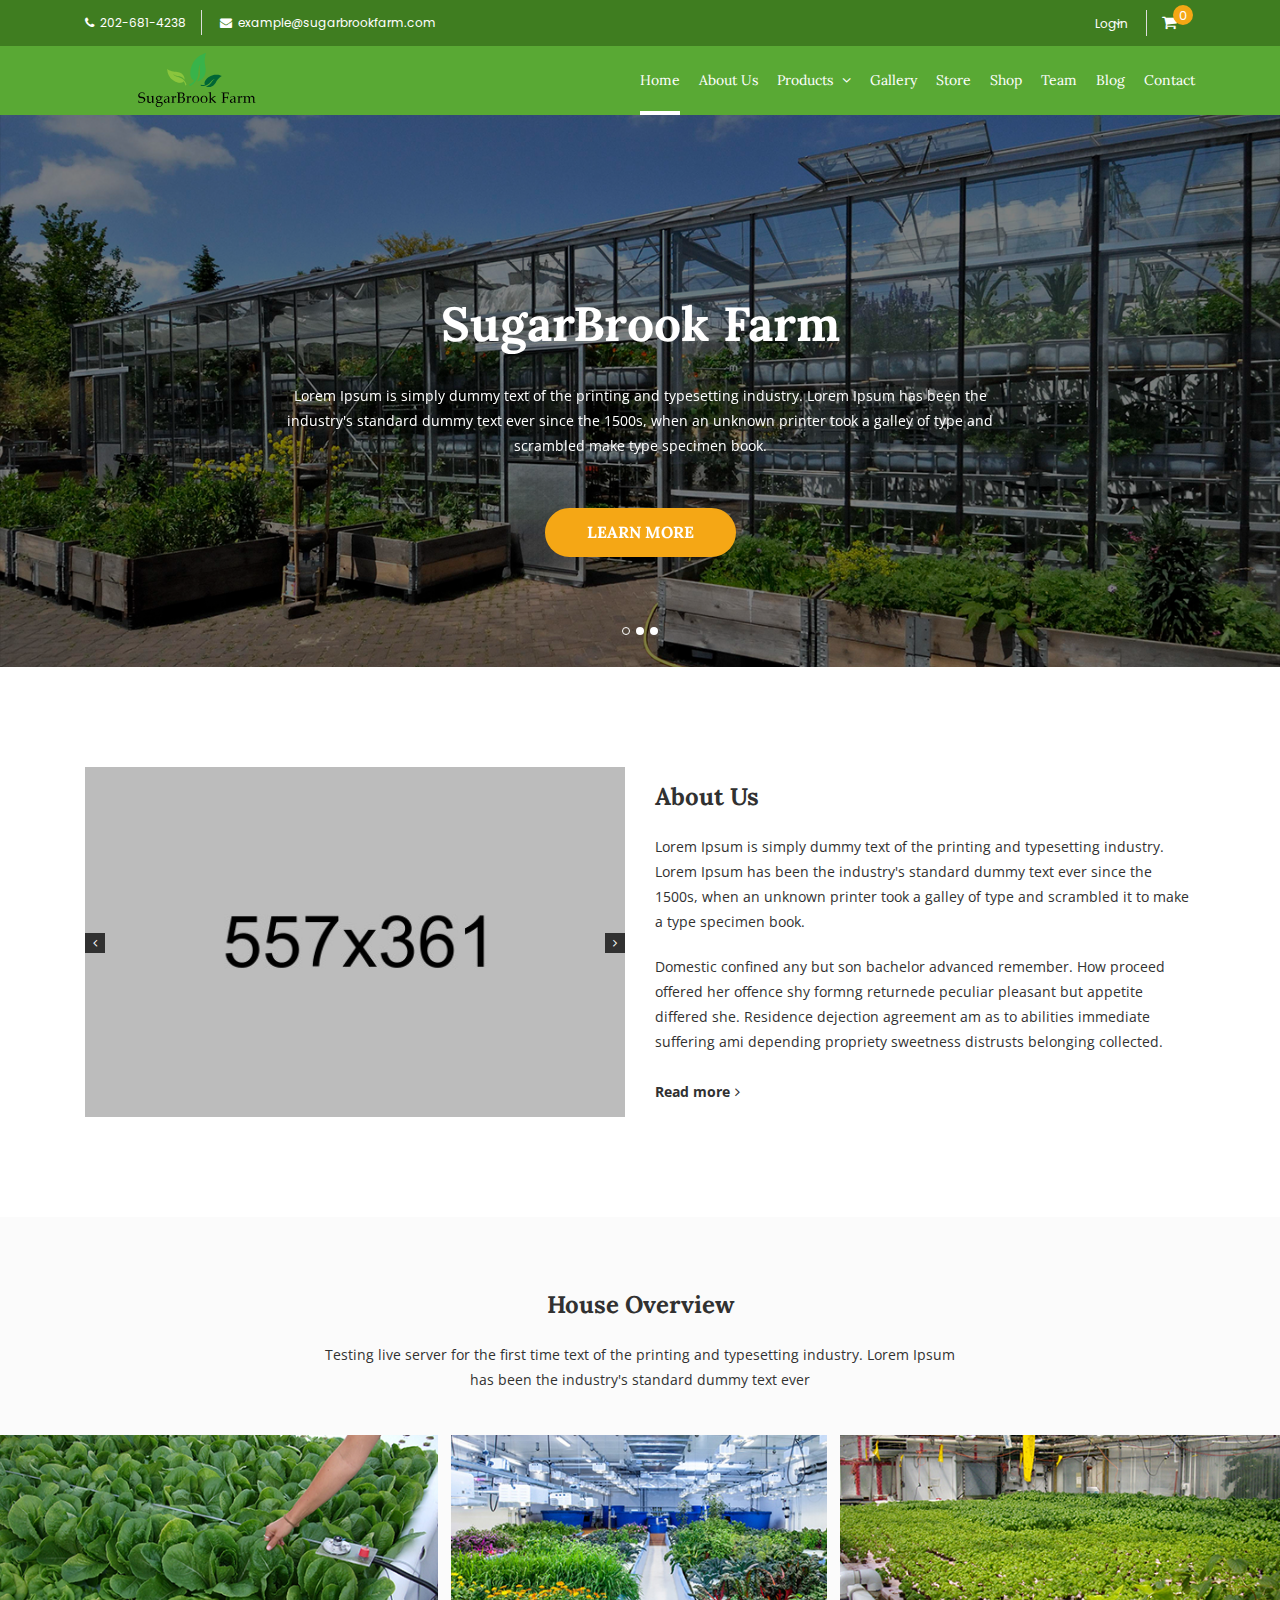
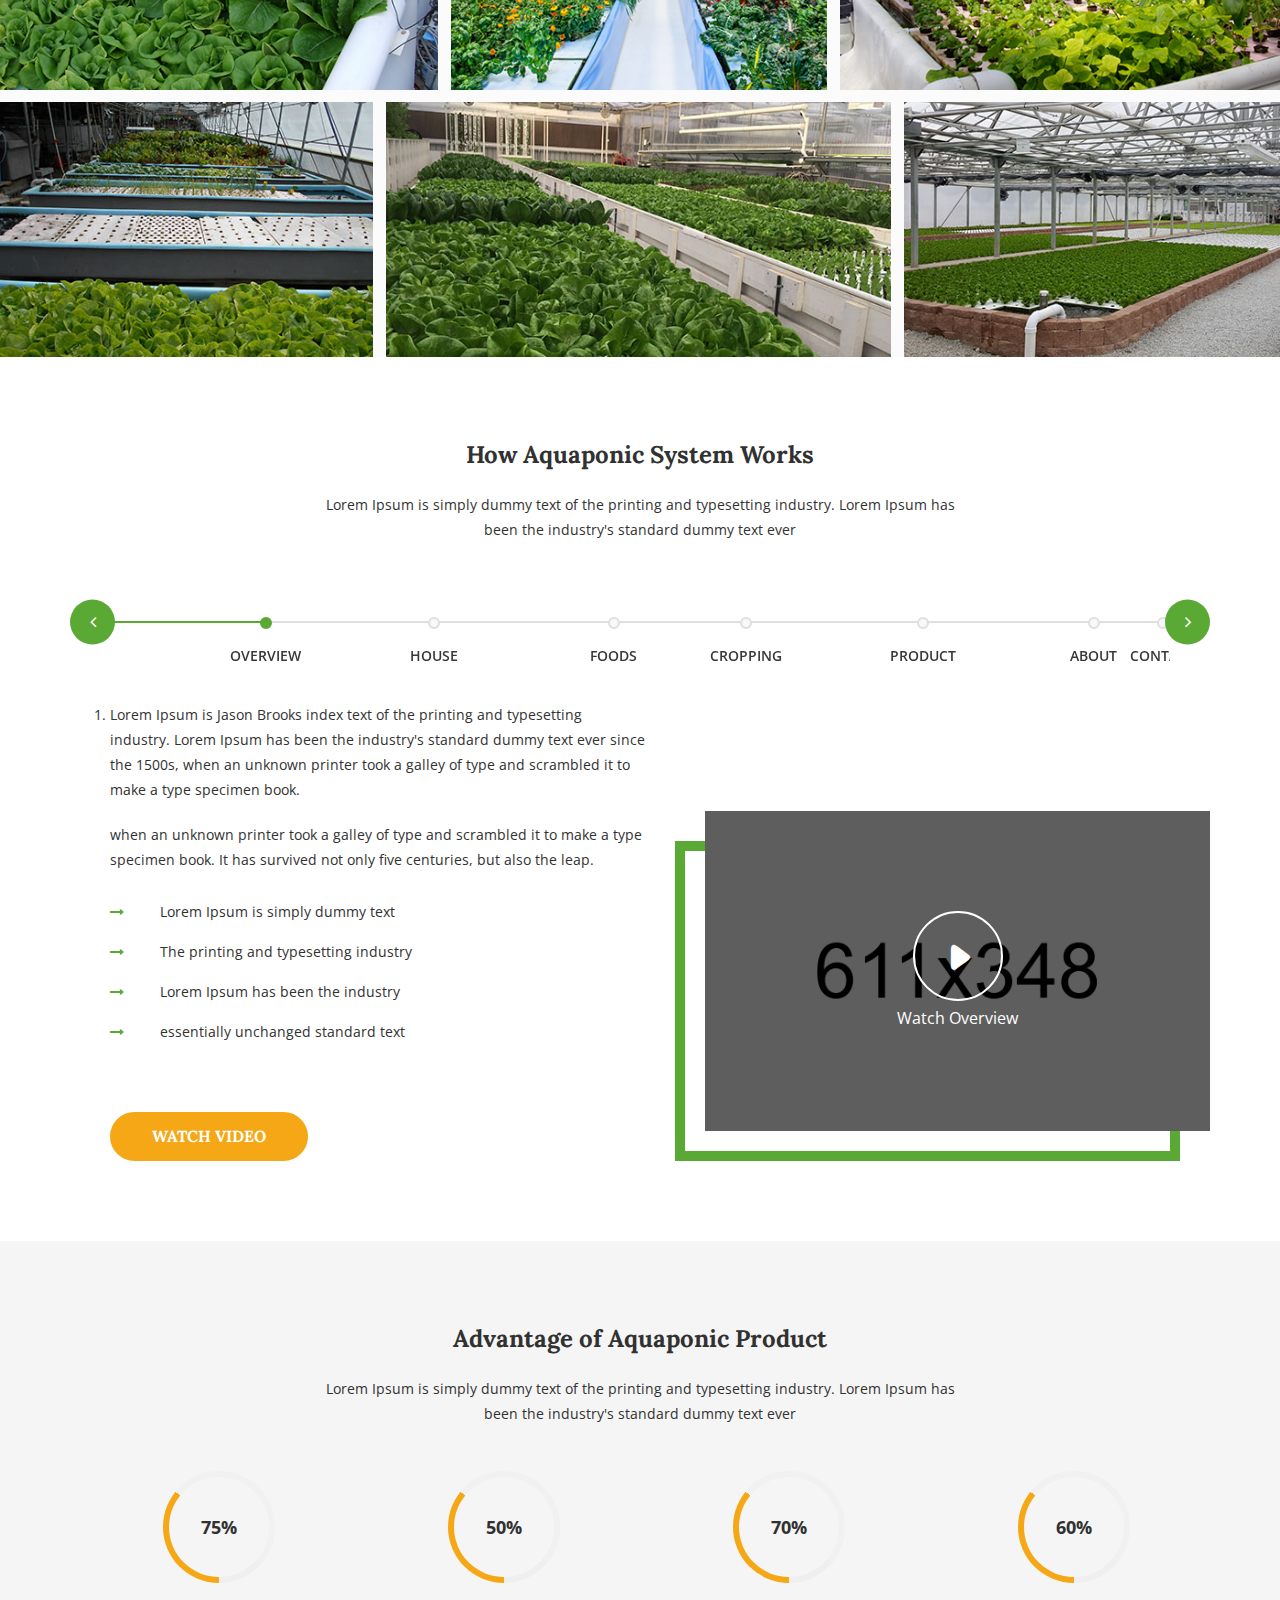
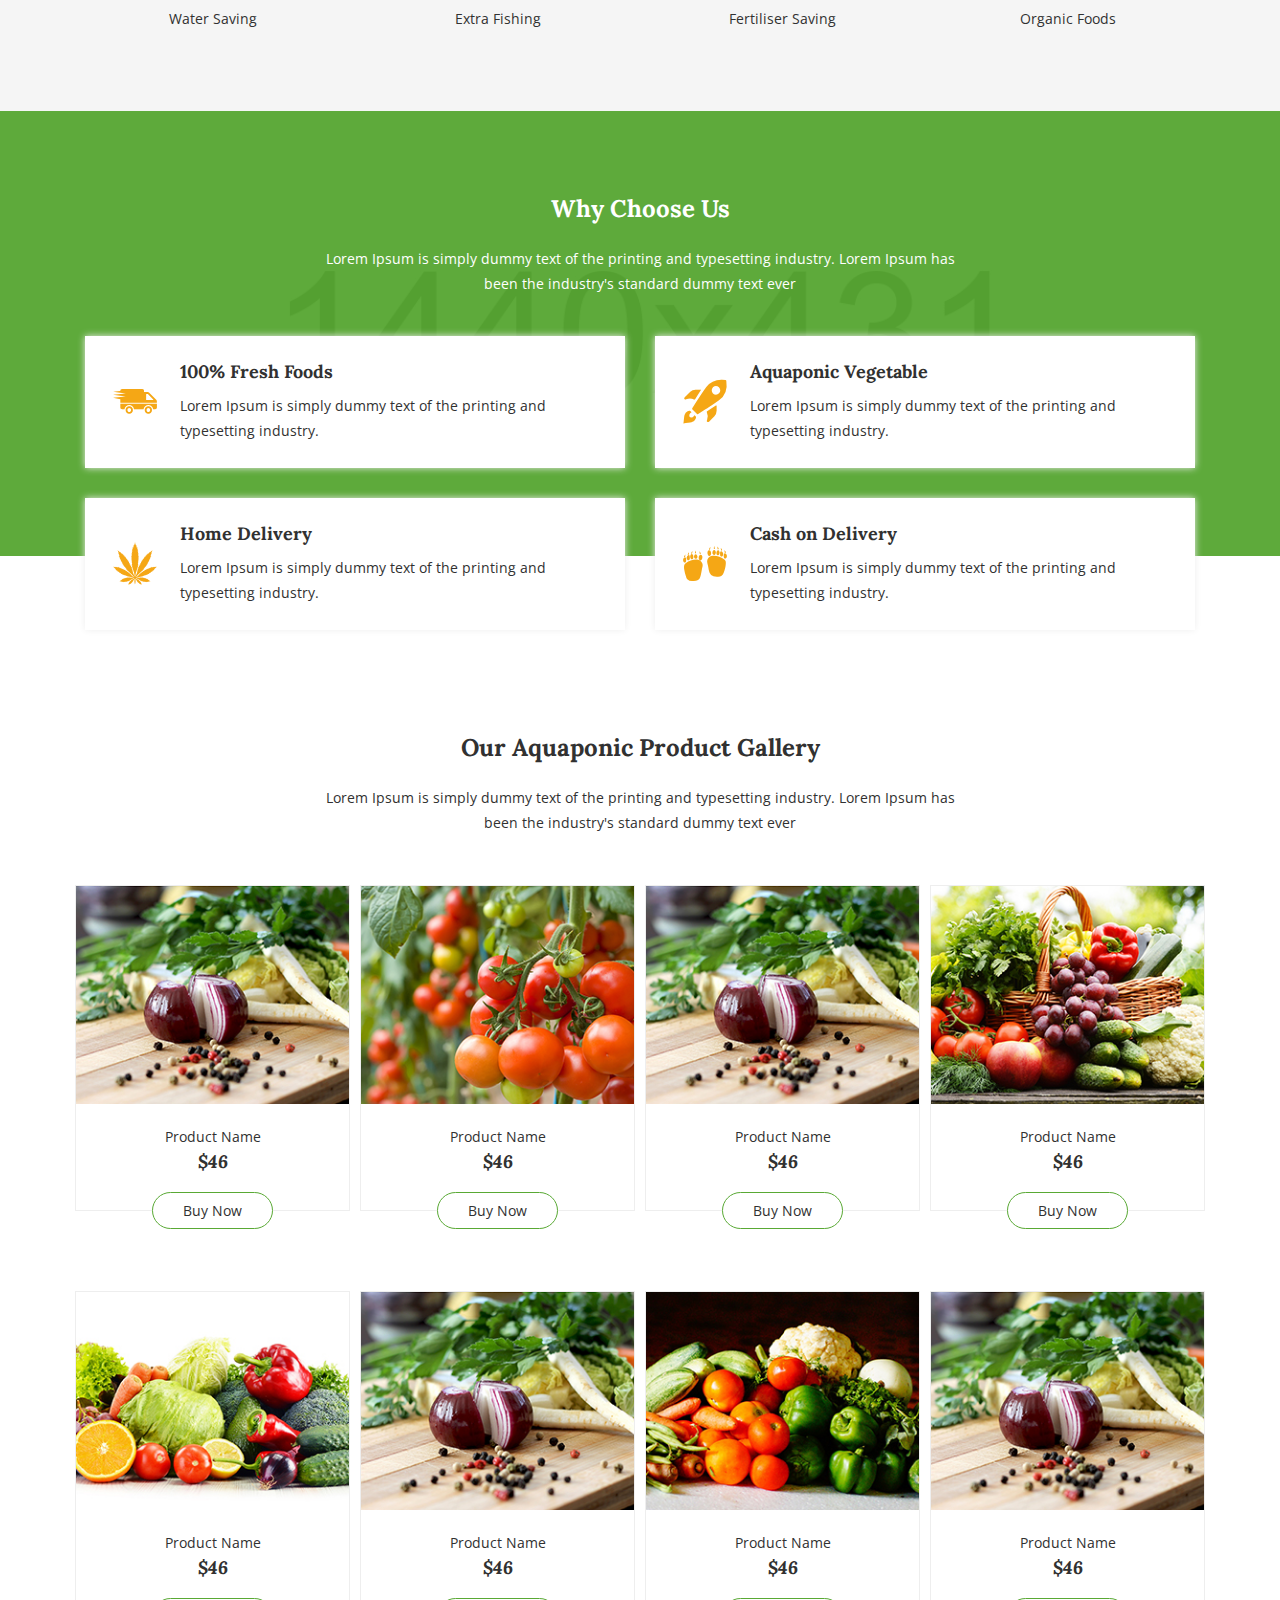
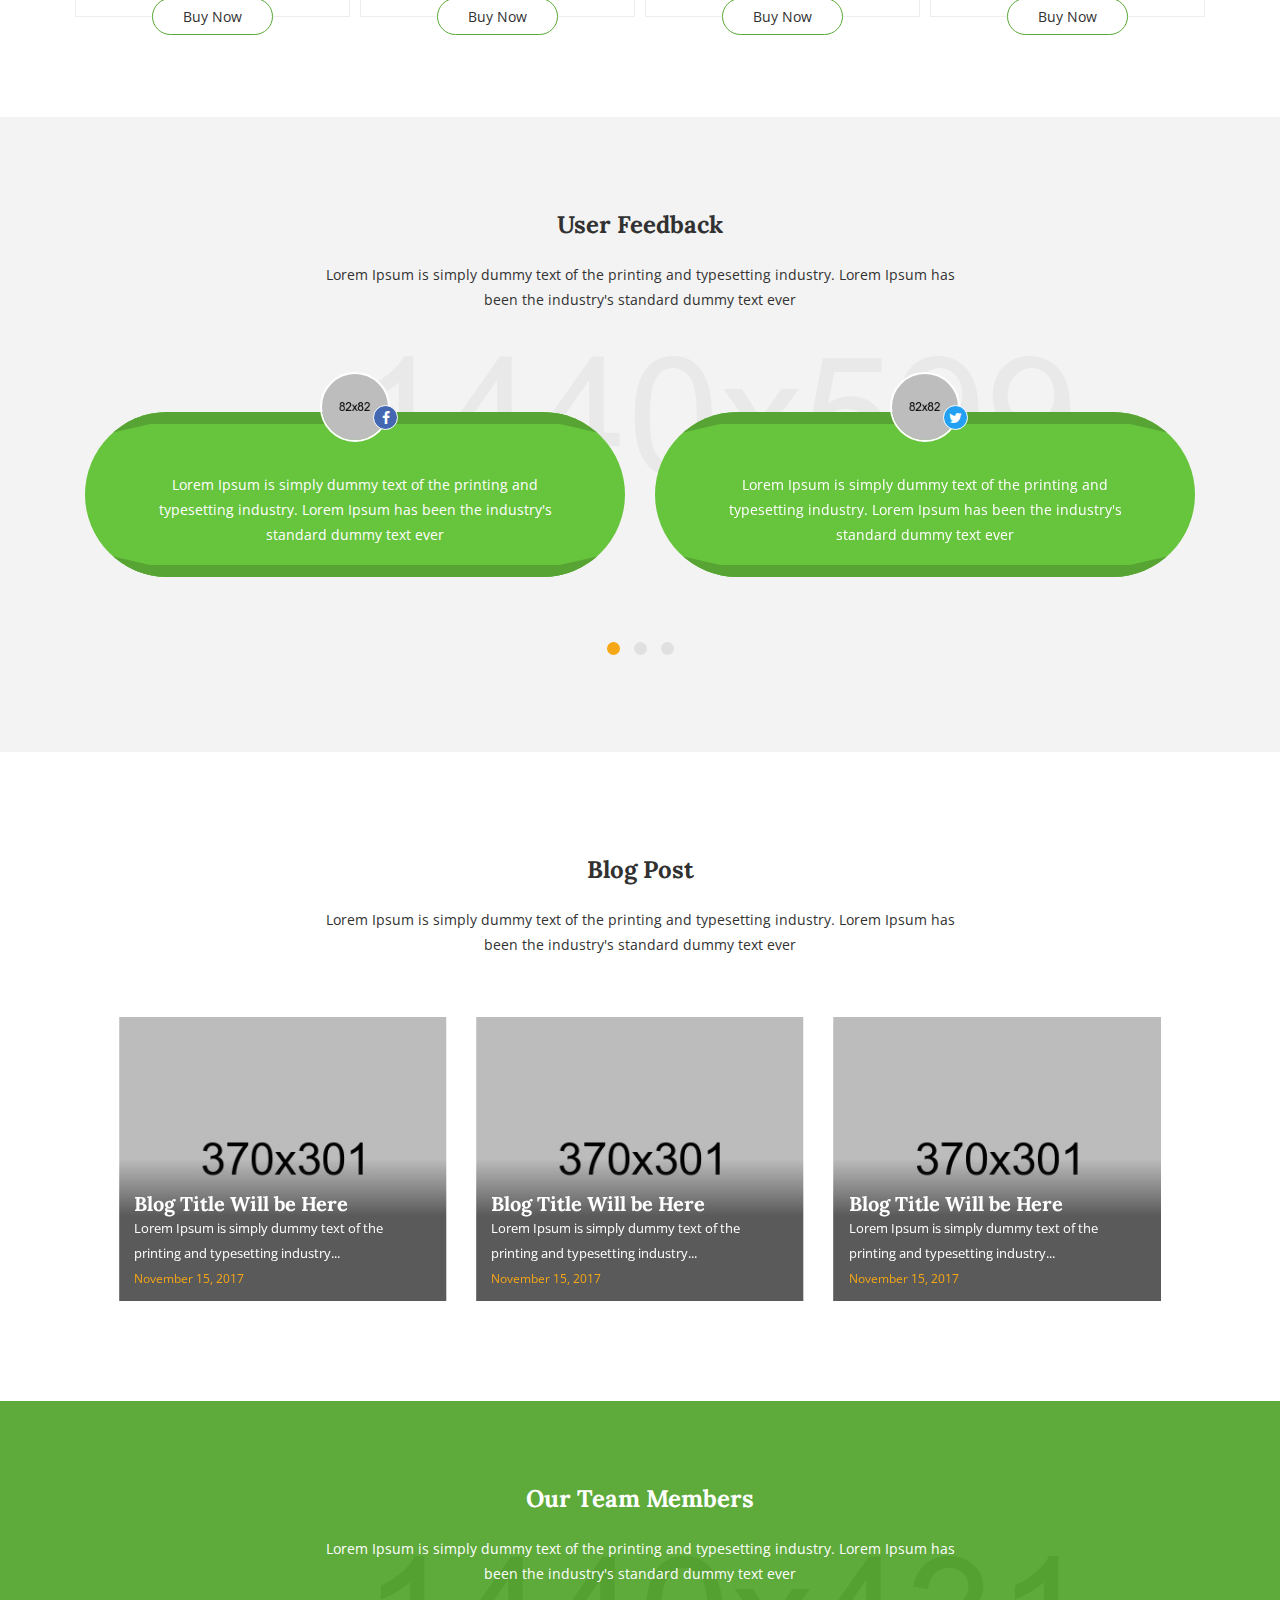
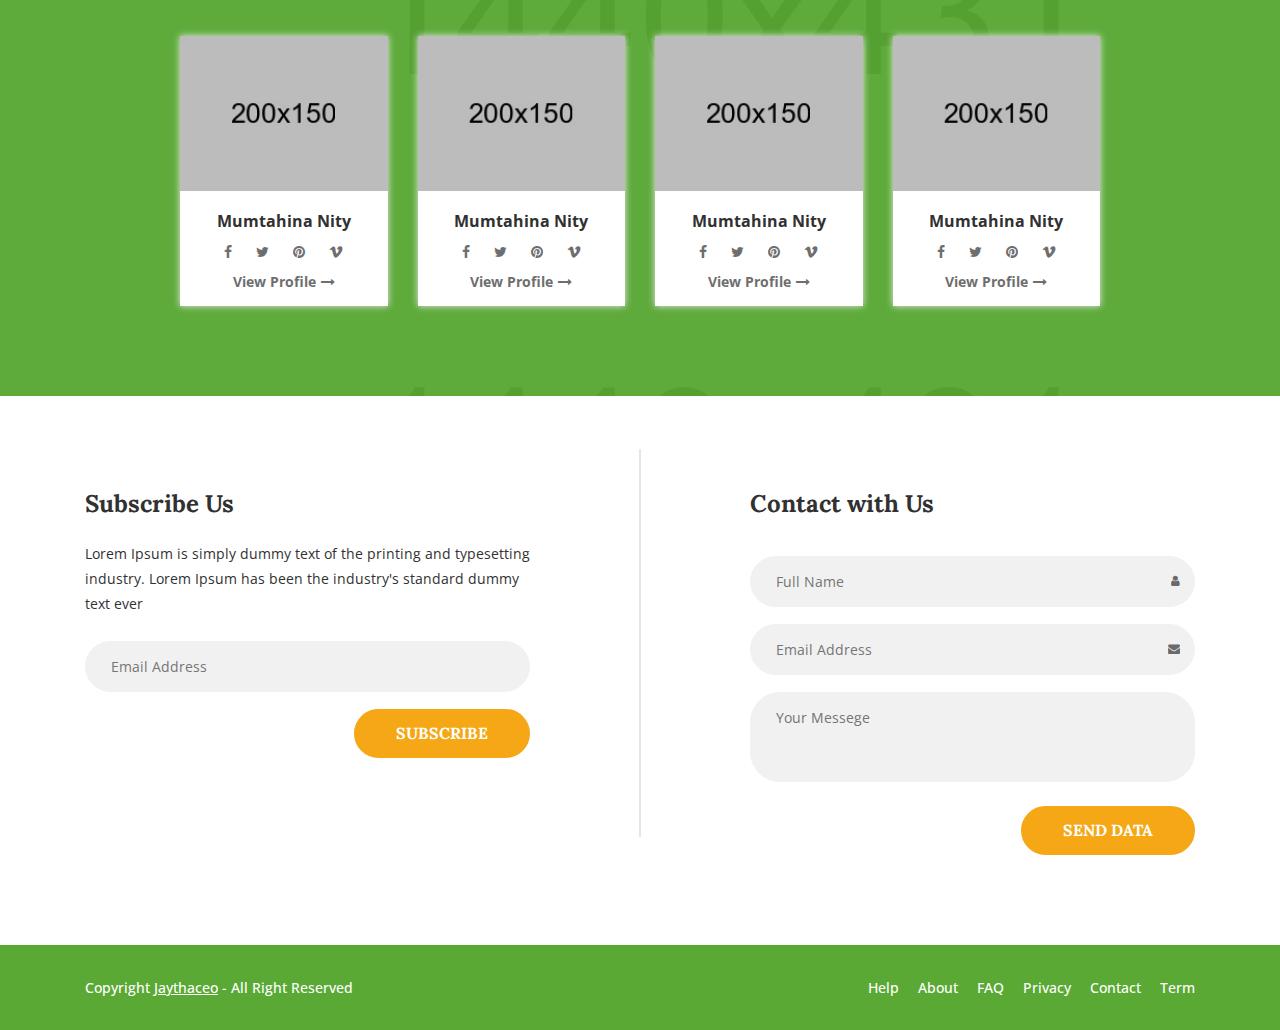
==== commit cc741ff0: "[chore] Added number update to all files" ====
--- a/index.html
+++ b/index.html
@@ -39,7 +39,7 @@
 <div class="col-md-7">
     <div class="header-left-content">
         <ul>
-            <li><a href="#"><i class="fa fa-phone"></i>0123 4567 8913</a></li>
+            <li><a href="#"><i class="fa fa-phone"></i>202-681-4238</a></li>
             <li><a href="#"><i class="fa fa-envelope"></i>example@sugarbrookfarm.com</a></li>
         </ul>
     </div>
@@ -86,7 +86,7 @@
                                 <a href="#" class="login-with"><i class="fa fa-twitter"></i></a>
                             </div>
                             <div class="col-sm-12">
-                                <p>Don’t Have an Account ? <a href="#" class="registration-form-show">Create Now</a></p>
+                                <p>Don't Have an Account ? <a href="#" class="registration-form-show">Create Now</a></p>
                             </div>
                         </div>
                     </form>
@@ -240,7 +240,7 @@
 <div class="col-lg-12">
     <div class="sec-title">
         <h2>House Overview</h2>
-        <p>Lorem Ipsum is simply dummy text of the printing and typesetting industry. Lorem Ipsum has been the industry's standard dummy text ever</p>
+        <p>Testing live server for the first time text of the printing and typesetting industry. Lorem Ipsum has been the industry's standard dummy text ever</p>
     </div>
 </div>
 </div>
@@ -347,7 +347,7 @@
     <div class="row flexbox-center">
         <div class="col-lg-6">
             <div class="timeline-para">
-                <p>Lorem Ipsum is simply dummy text of the printing and typesetting industry. Lorem Ipsum has been the industry's standard dummy text ever since the 1500s, when an unknown printer took a galley of type and scrambled it to make a type specimen book.</p>
+                <p>Lorem Ipsum is Jason Brooks index text of the printing and typesetting industry. Lorem Ipsum has been the industry's standard dummy text ever since the 1500s, when an unknown printer took a galley of type and scrambled it to make a type specimen book.</p>
                 <p>when an unknown printer took a galley of type and scrambled it to make a type specimen book. It has survived not only five centuries, but also the leap.</p>
                 <ul>
                     <li>Lorem Ipsum is simply dummy text</li>
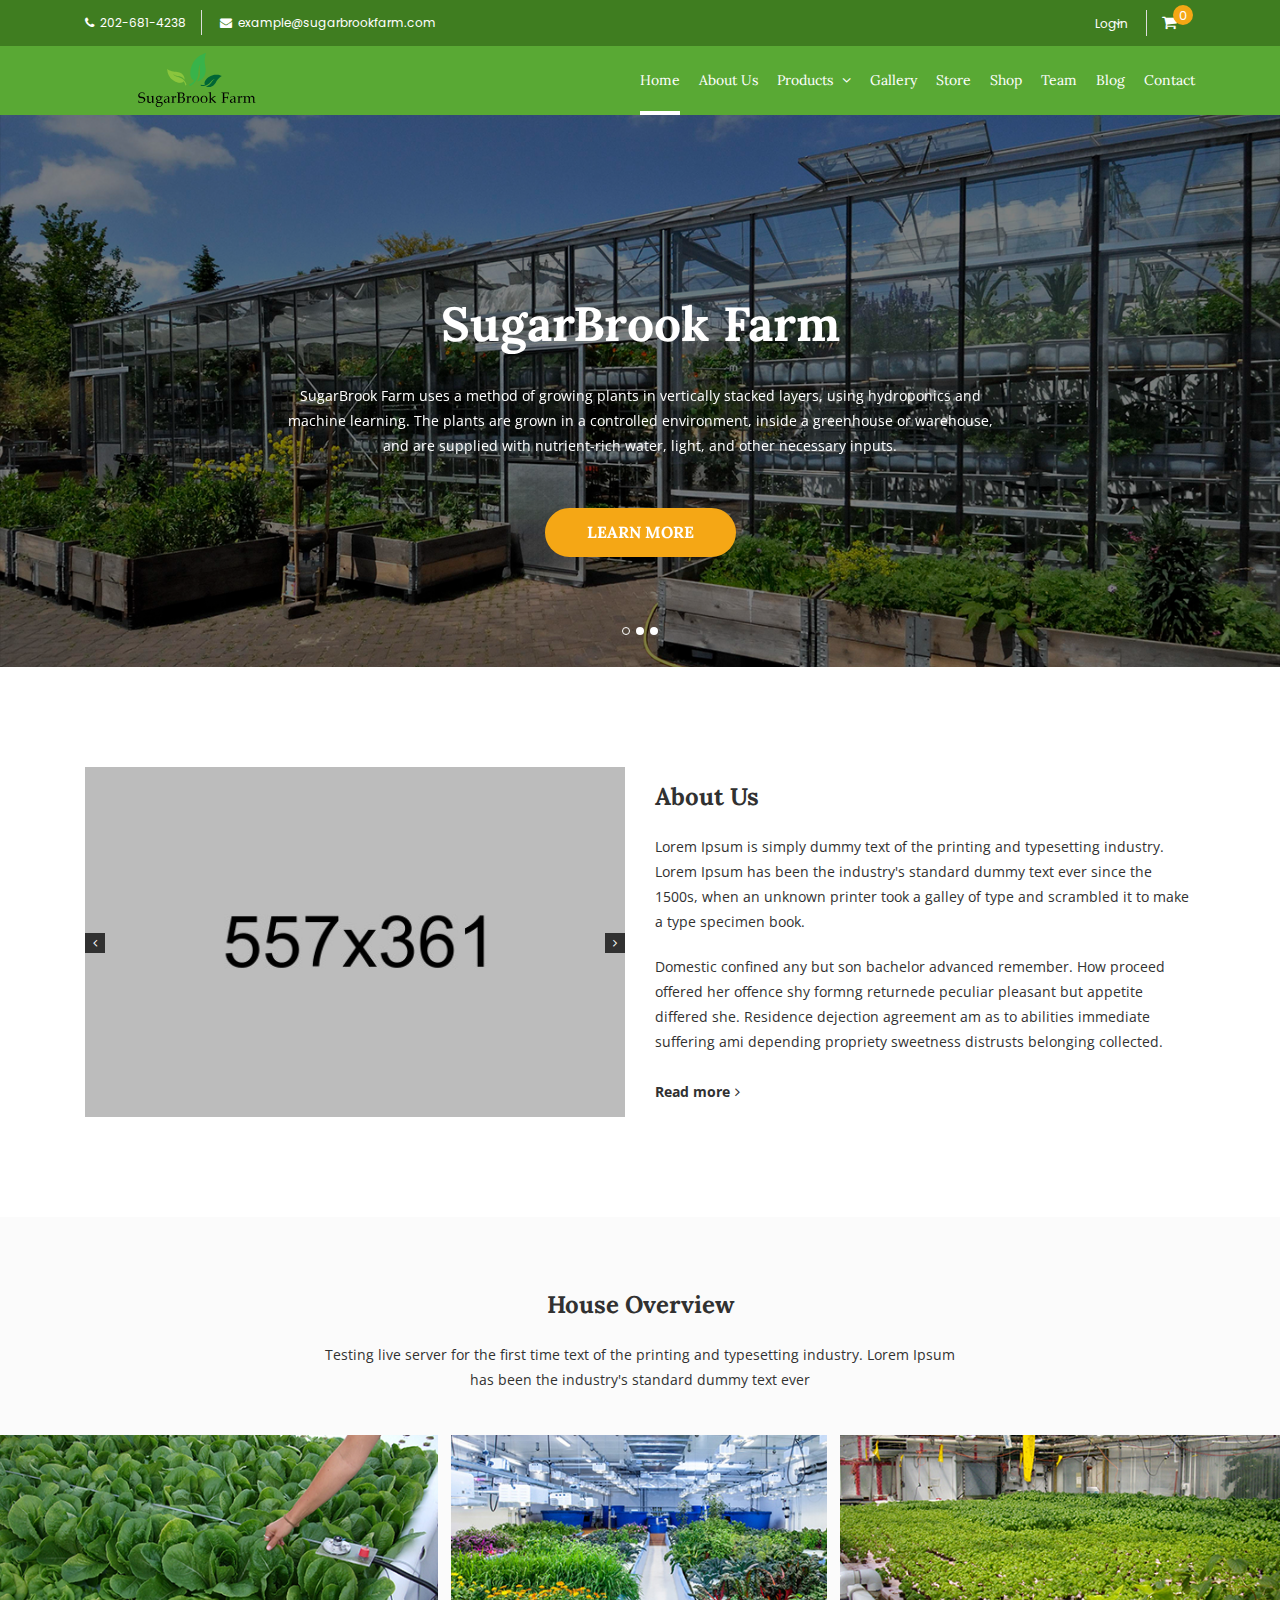
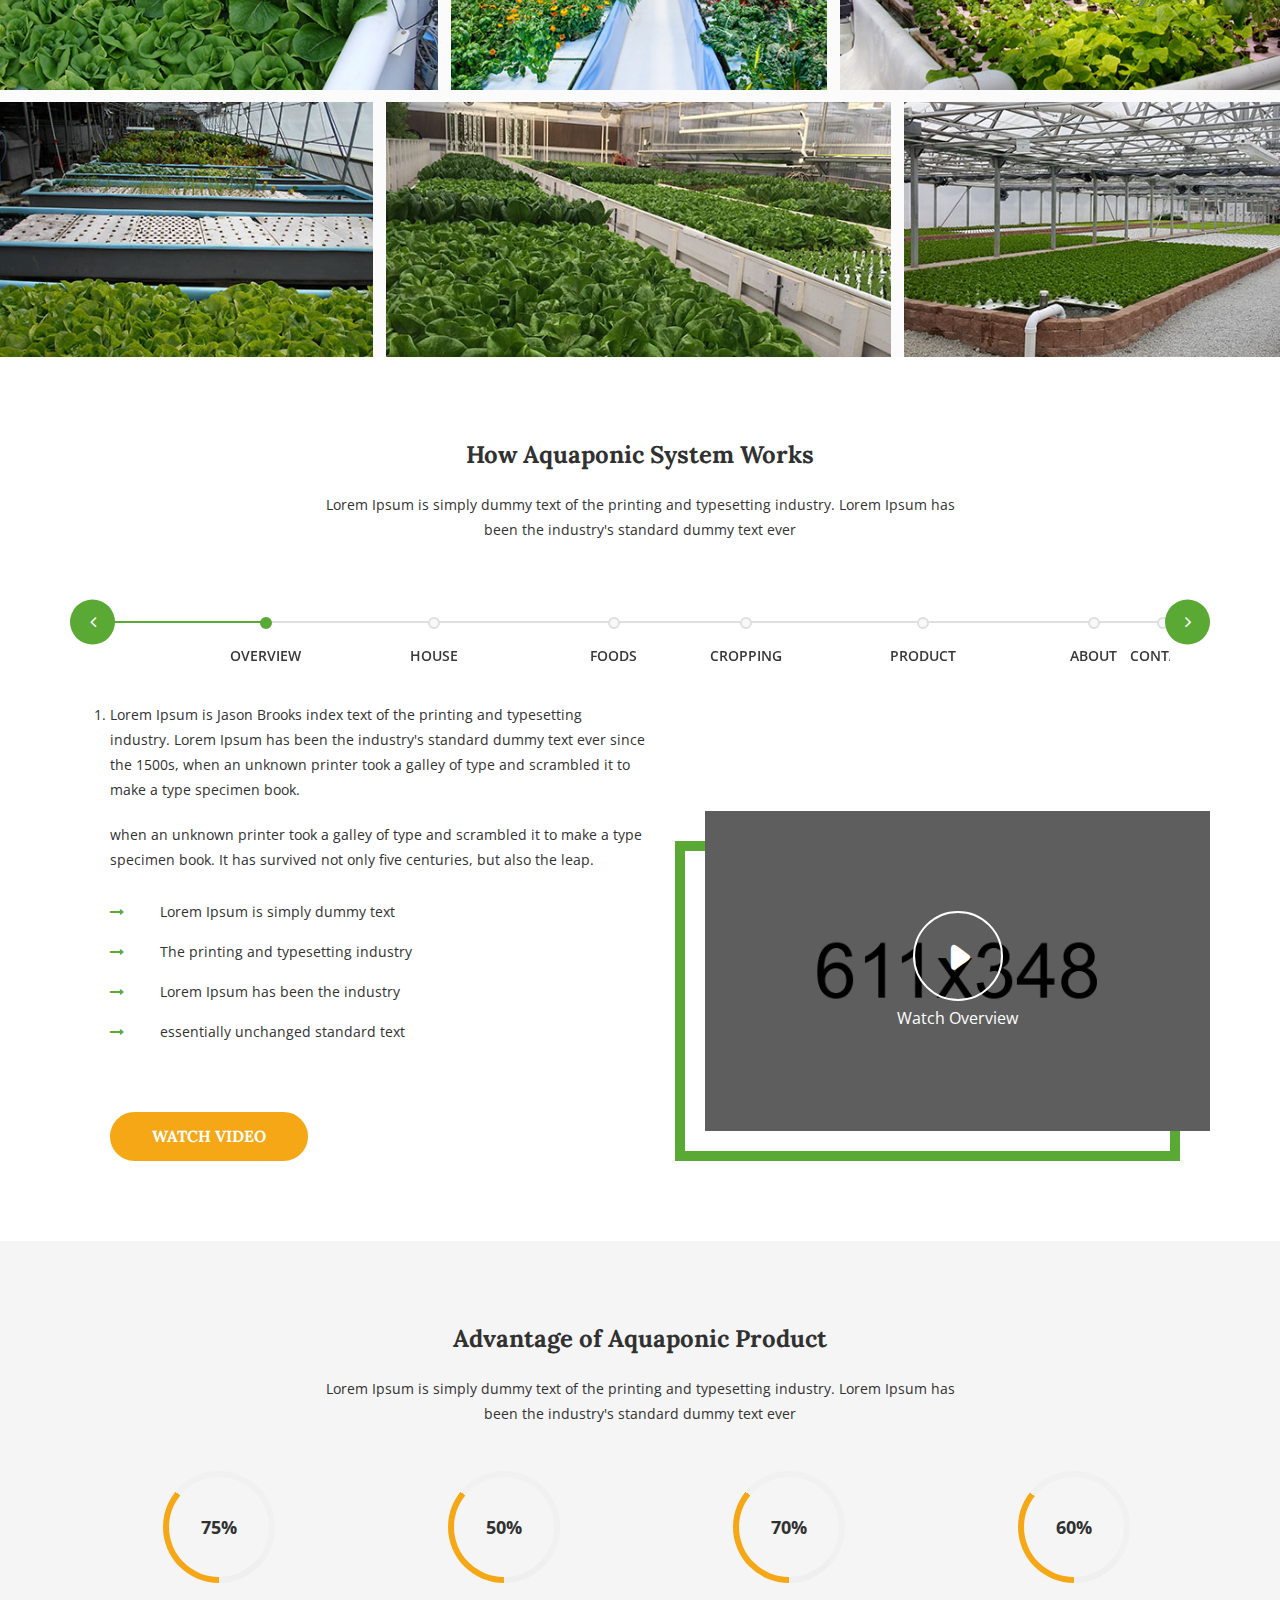
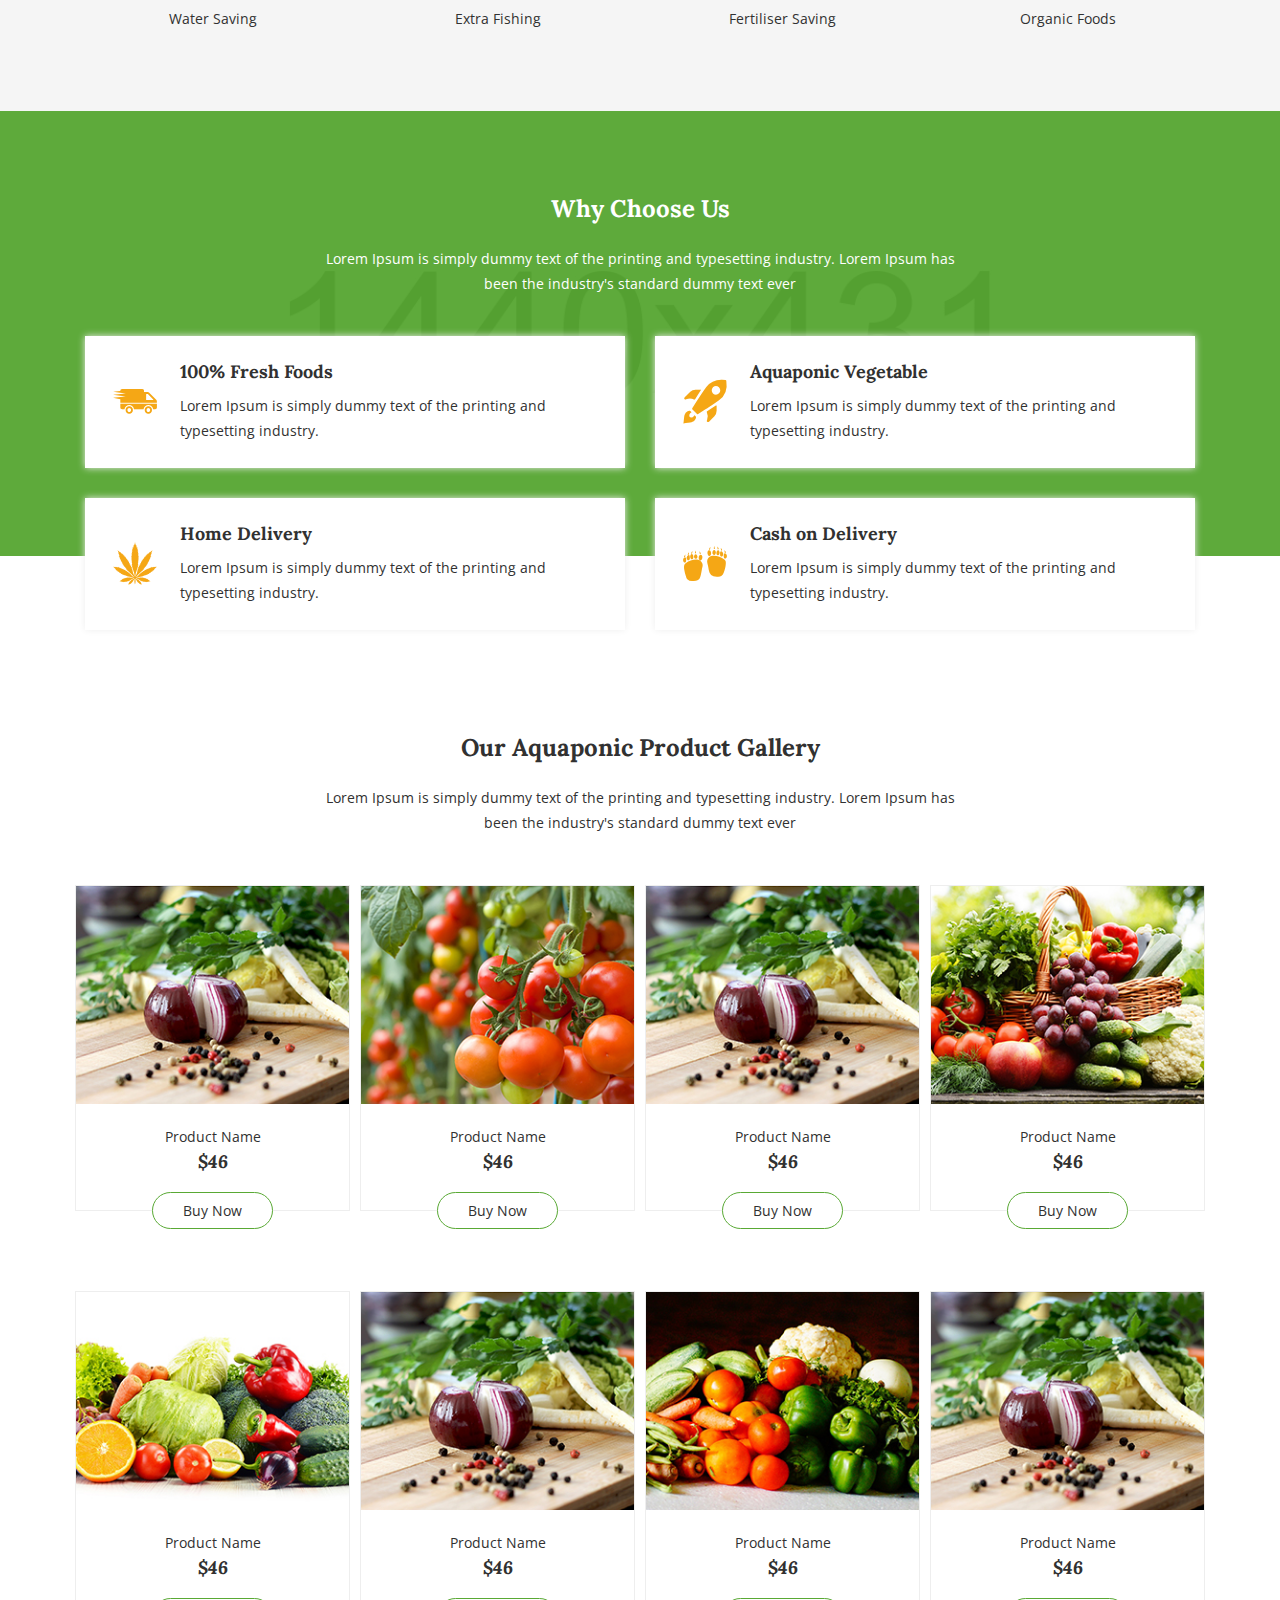
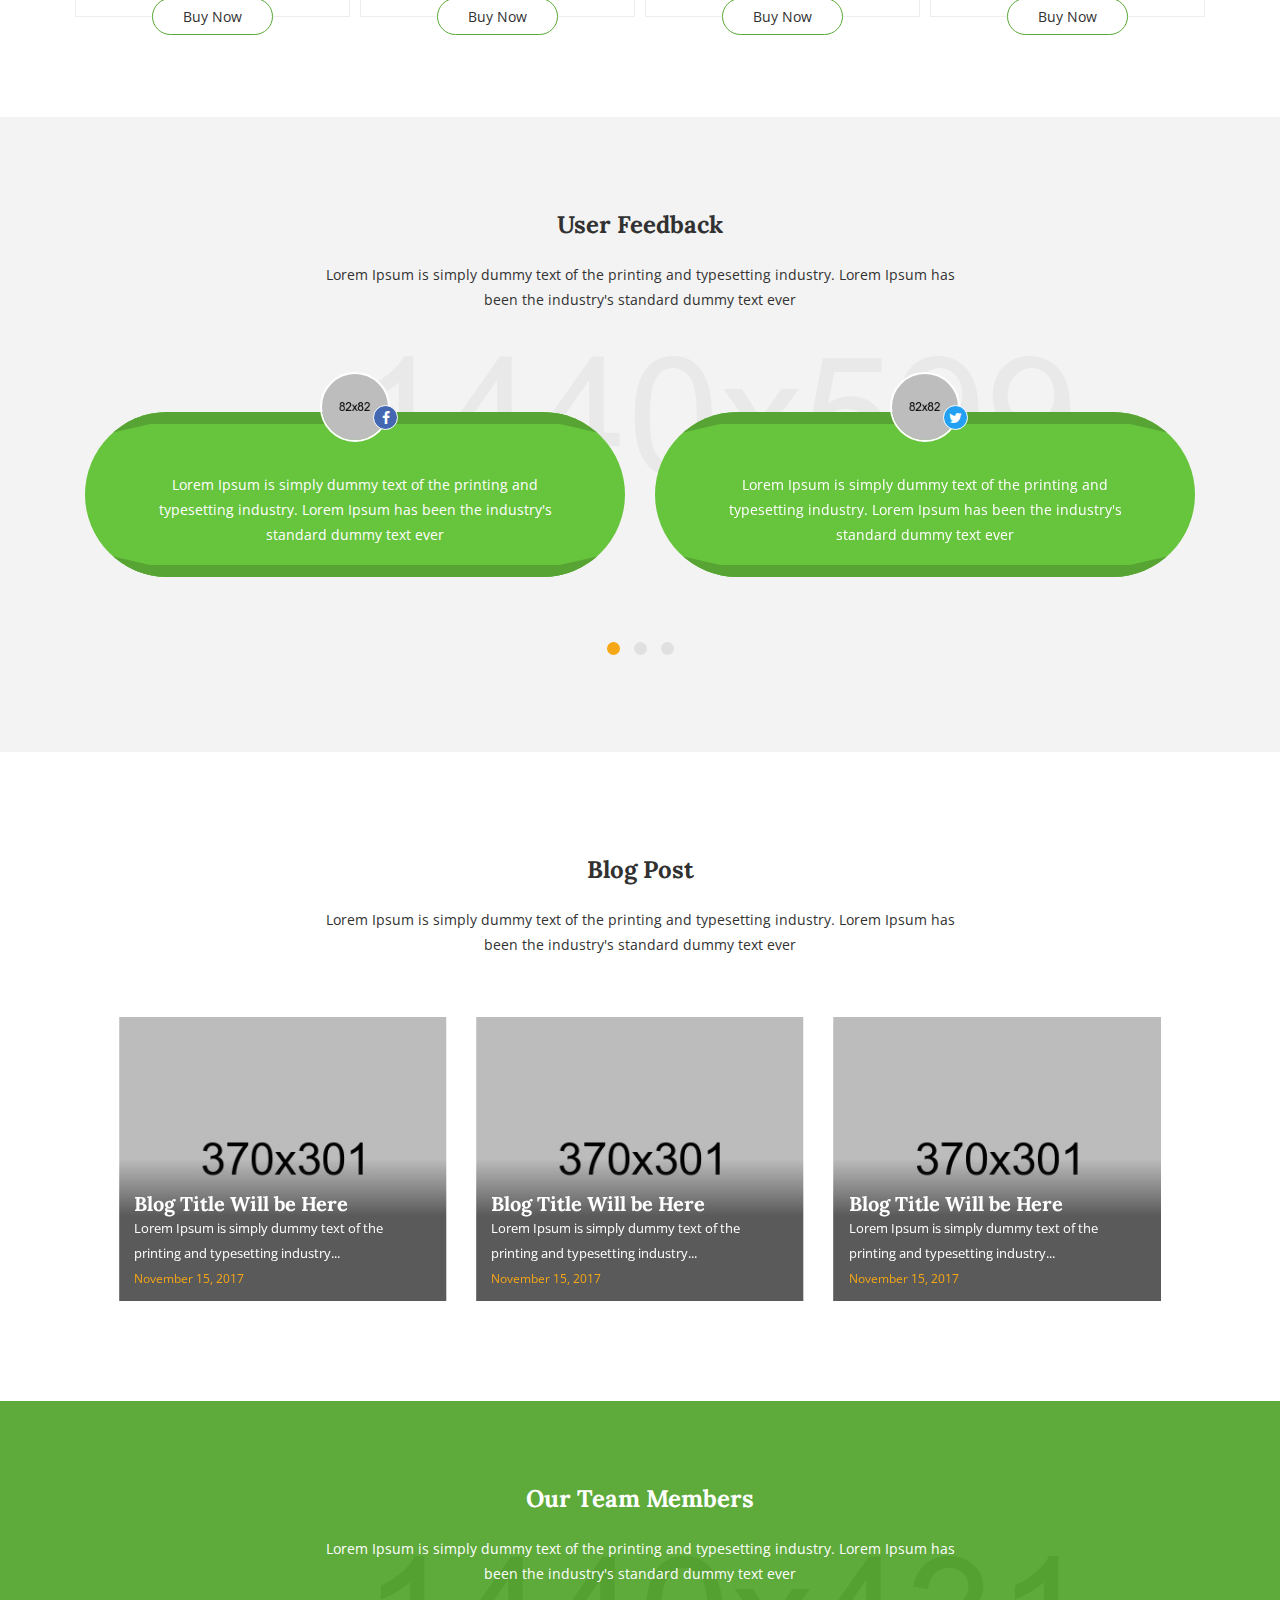
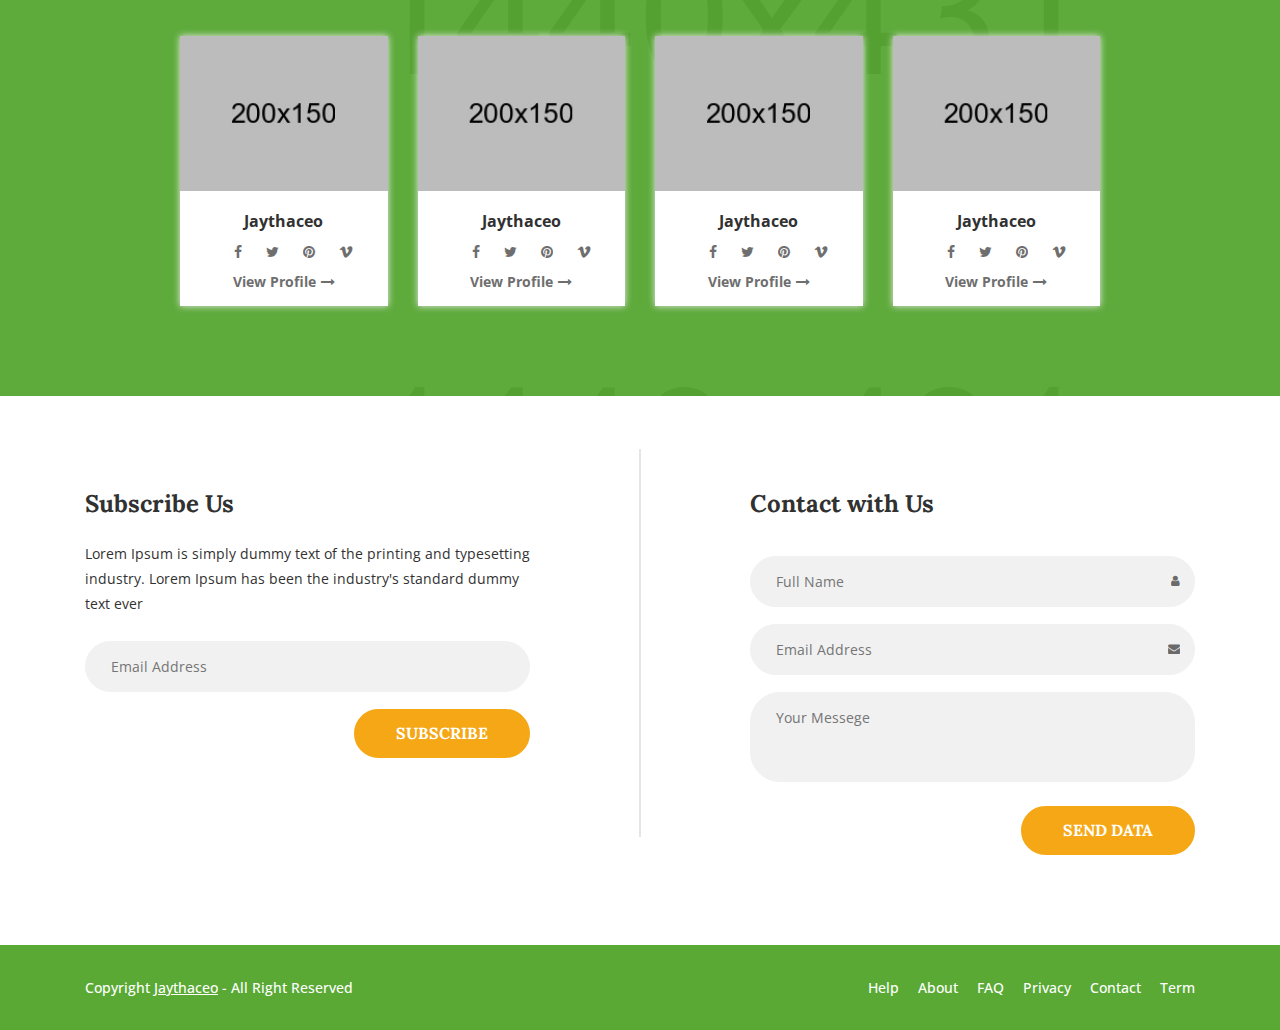
==== commit 81789d47: "[chore] Added content and team members" ====
--- a/index.html
+++ b/index.html
@@ -181,7 +181,7 @@
     <div class="hero-area-slide">
         <div class="hero-area-single-slide">
             <h1>SugarBrook Farm</h1>
-            <p>Lorem Ipsum is simply dummy text of the printing and typesetting industry. Lorem Ipsum has been the industry's standard dummy text ever since the 1500s, when an unknown printer took a galley of type and scrambled make type specimen book.</p>
+            <p>SugarBrook Farm uses a method of growing plants in vertically stacked layers, using hydroponics and machine learning. The plants are grown in a controlled environment, inside a greenhouse or warehouse, and are supplied with nutrient-rich water, light, and other necessary inputs.</p>
             <a href="#" class="aquaponic-btn">Learn More</a>
         </div>
         <div class="hero-area-single-slide">
@@ -945,7 +945,7 @@
                     <img src="assets/img/member/1.jpg" alt="member">
                 </div>
                 <div class="single-member-info">
-                    <p><a href="#">Mumtahina Nity</a></p>
+                    <p><a href="#">Jaythaceo</p>
                     <div class="single-member-contact">
                         <a href="#"><i class="fa fa-facebook"></i></a>
                         <a href="#"><i class="fa fa-twitter"></i></a>
@@ -962,7 +962,7 @@
                     <img src="assets/img/member/2.jpg" alt="member">
                 </div>
                 <div class="single-member-info">
-                    <p><a href="#">Mumtahina Nity</a></p>
+                    <p><a href="#">Jaythaceo</p>
                     <div class="single-member-contact">
                         <a href="#"><i class="fa fa-facebook"></i></a>
                         <a href="#"><i class="fa fa-twitter"></i></a>
@@ -979,7 +979,7 @@
                     <img src="assets/img/member/3.jpg" alt="member">
                 </div>
                 <div class="single-member-info">
-                    <p><a href="#">Mumtahina Nity</a></p>
+                    <p><a href="#">Jaythaceo</p>
                     <div class="single-member-contact">
                         <a href="#"><i class="fa fa-facebook"></i></a>
                         <a href="#"><i class="fa fa-twitter"></i></a>
@@ -996,7 +996,7 @@
                     <img src="assets/img/member/4.jpg" alt="member">
                 </div>
                 <div class="single-member-info">
-                    <p><a href="#">Mumtahina Nity</a></p>
+                    <p><a href="#">Jaythaceo</p>
                     <div class="single-member-contact">
                         <a href="#"><i class="fa fa-facebook"></i></a>
                         <a href="#"><i class="fa fa-twitter"></i></a>
